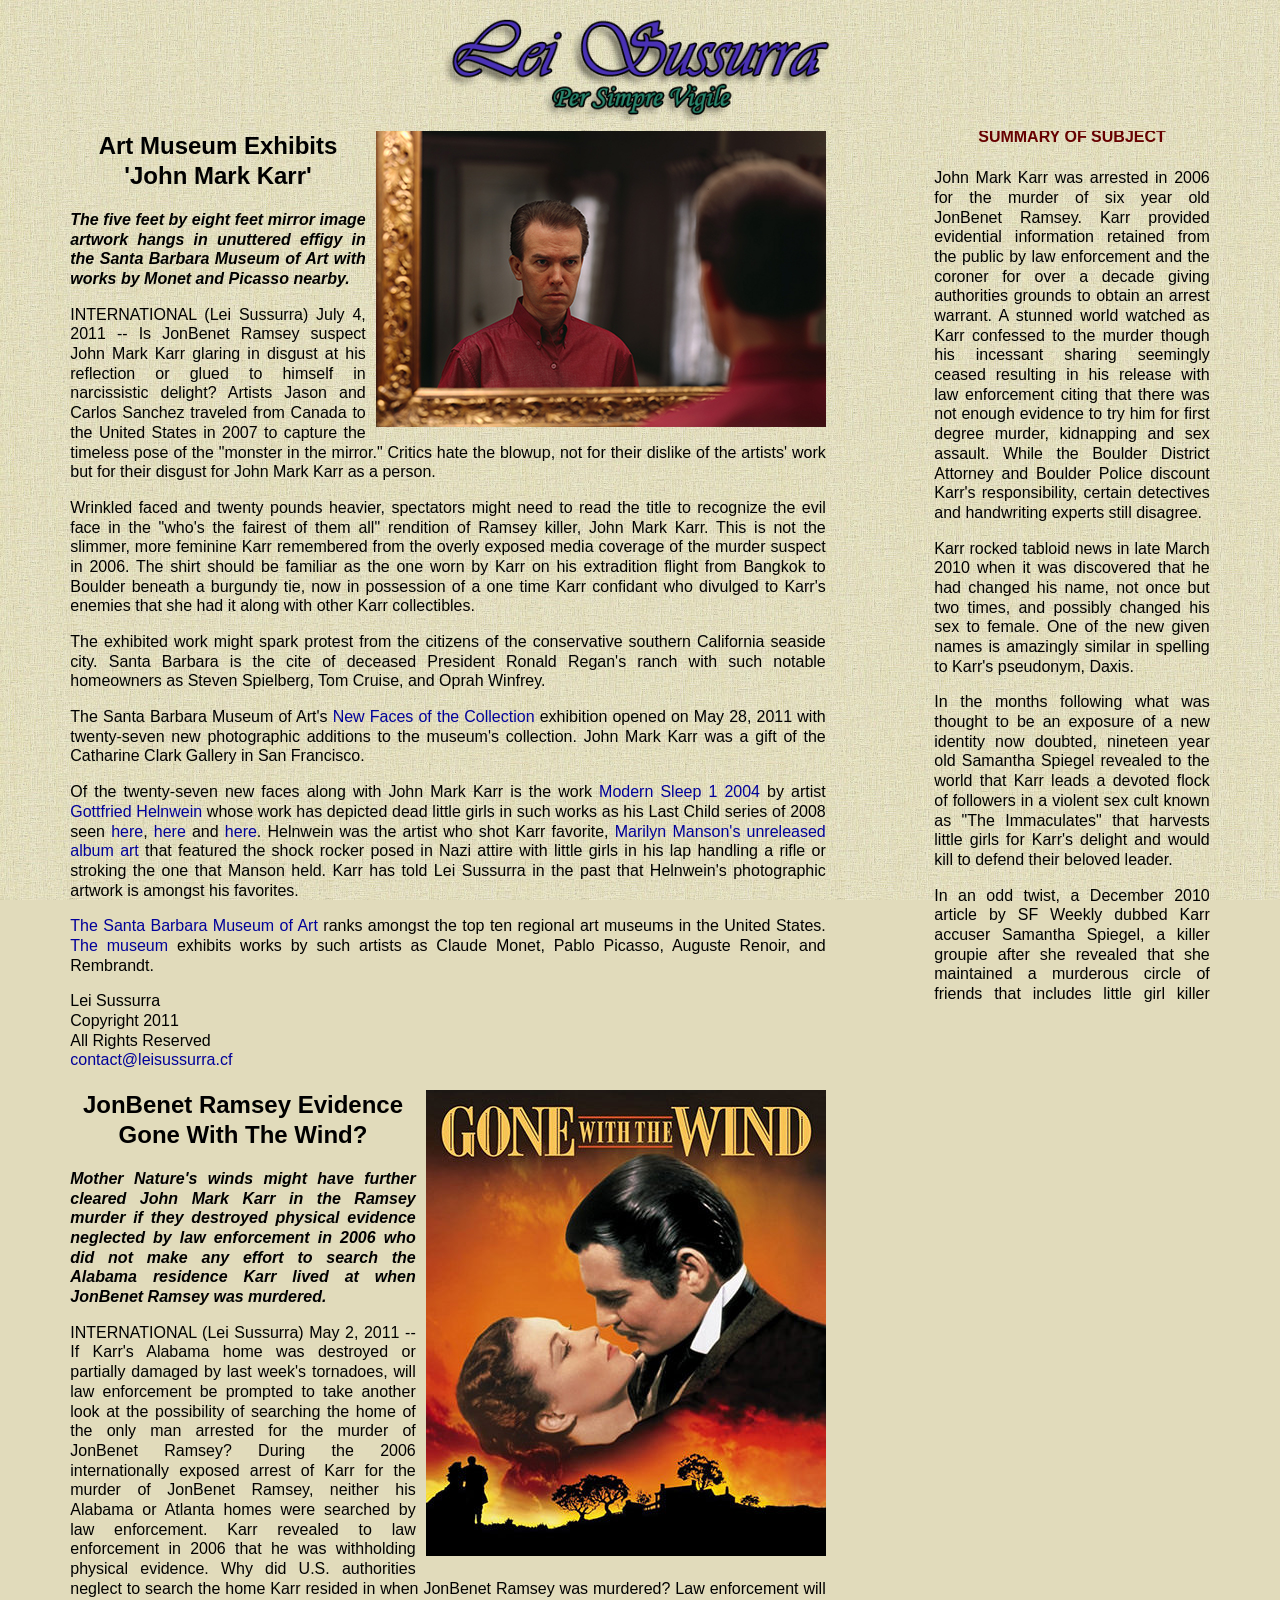
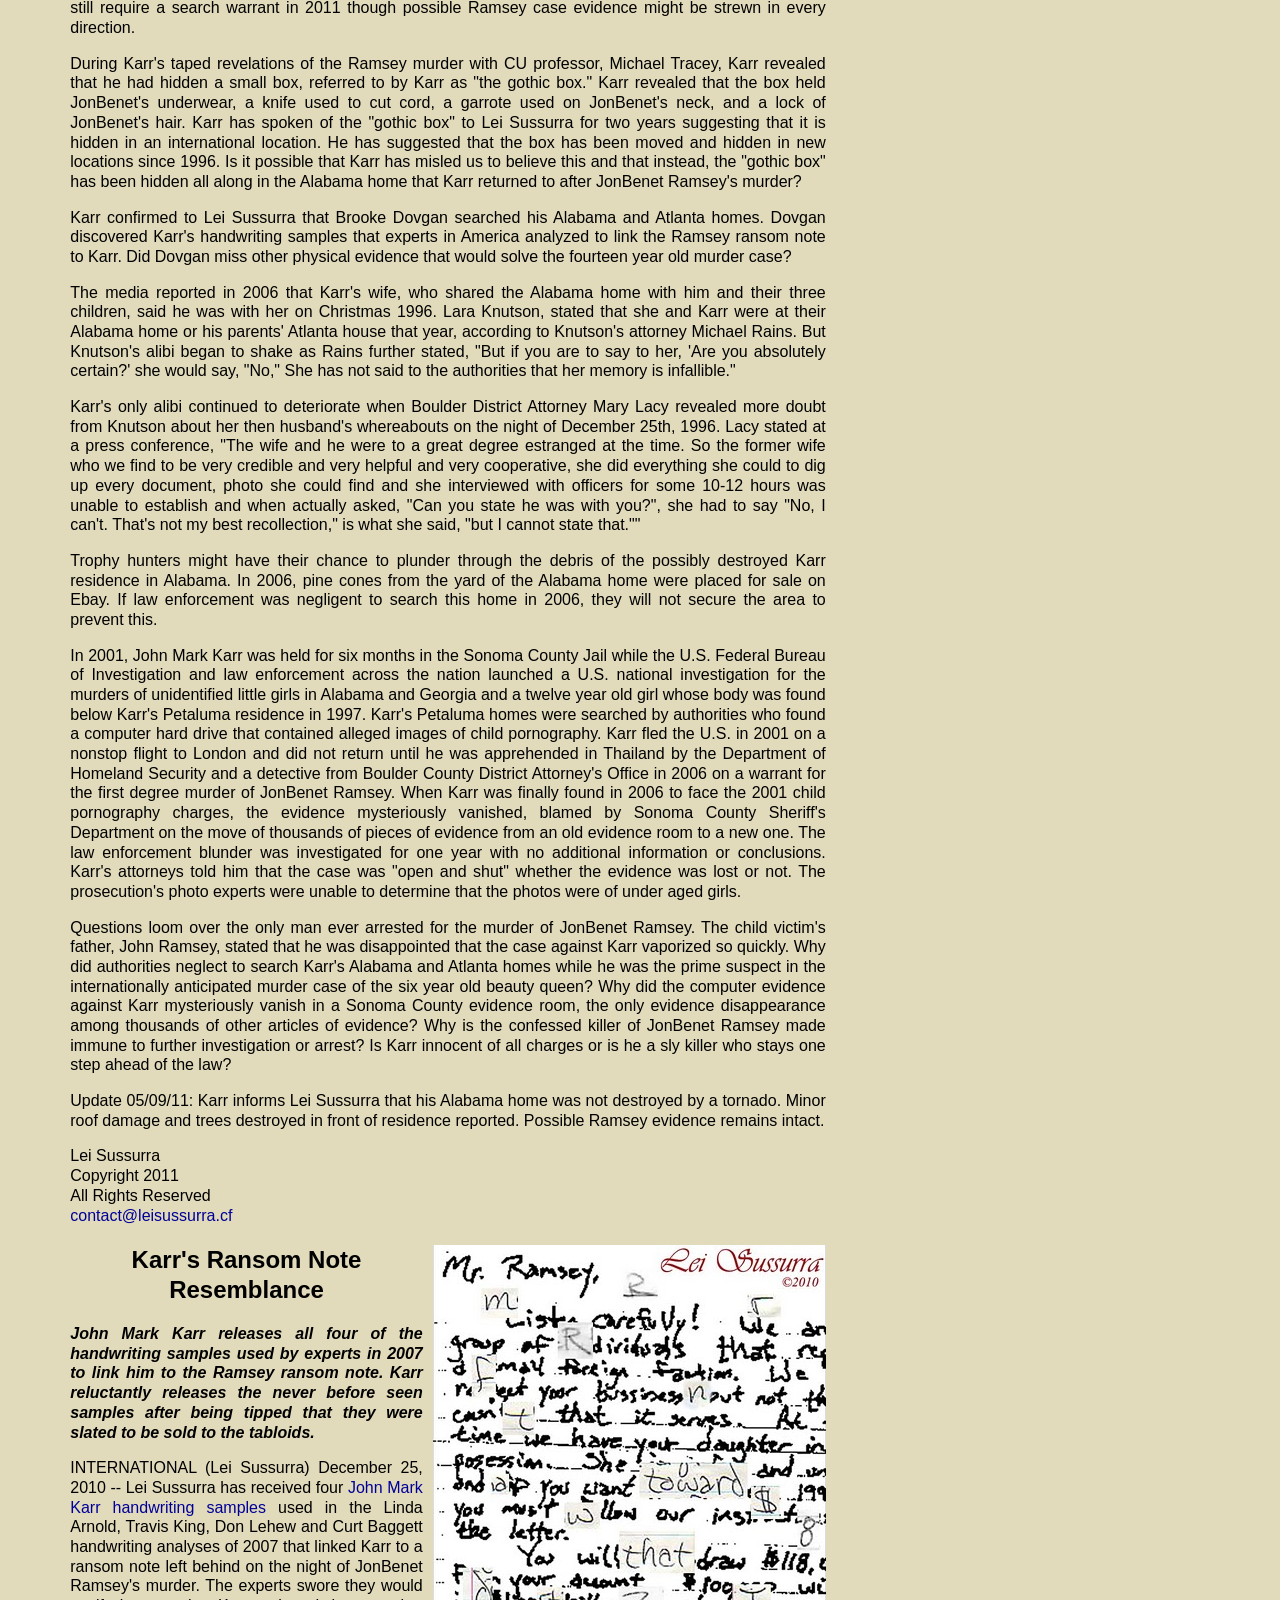
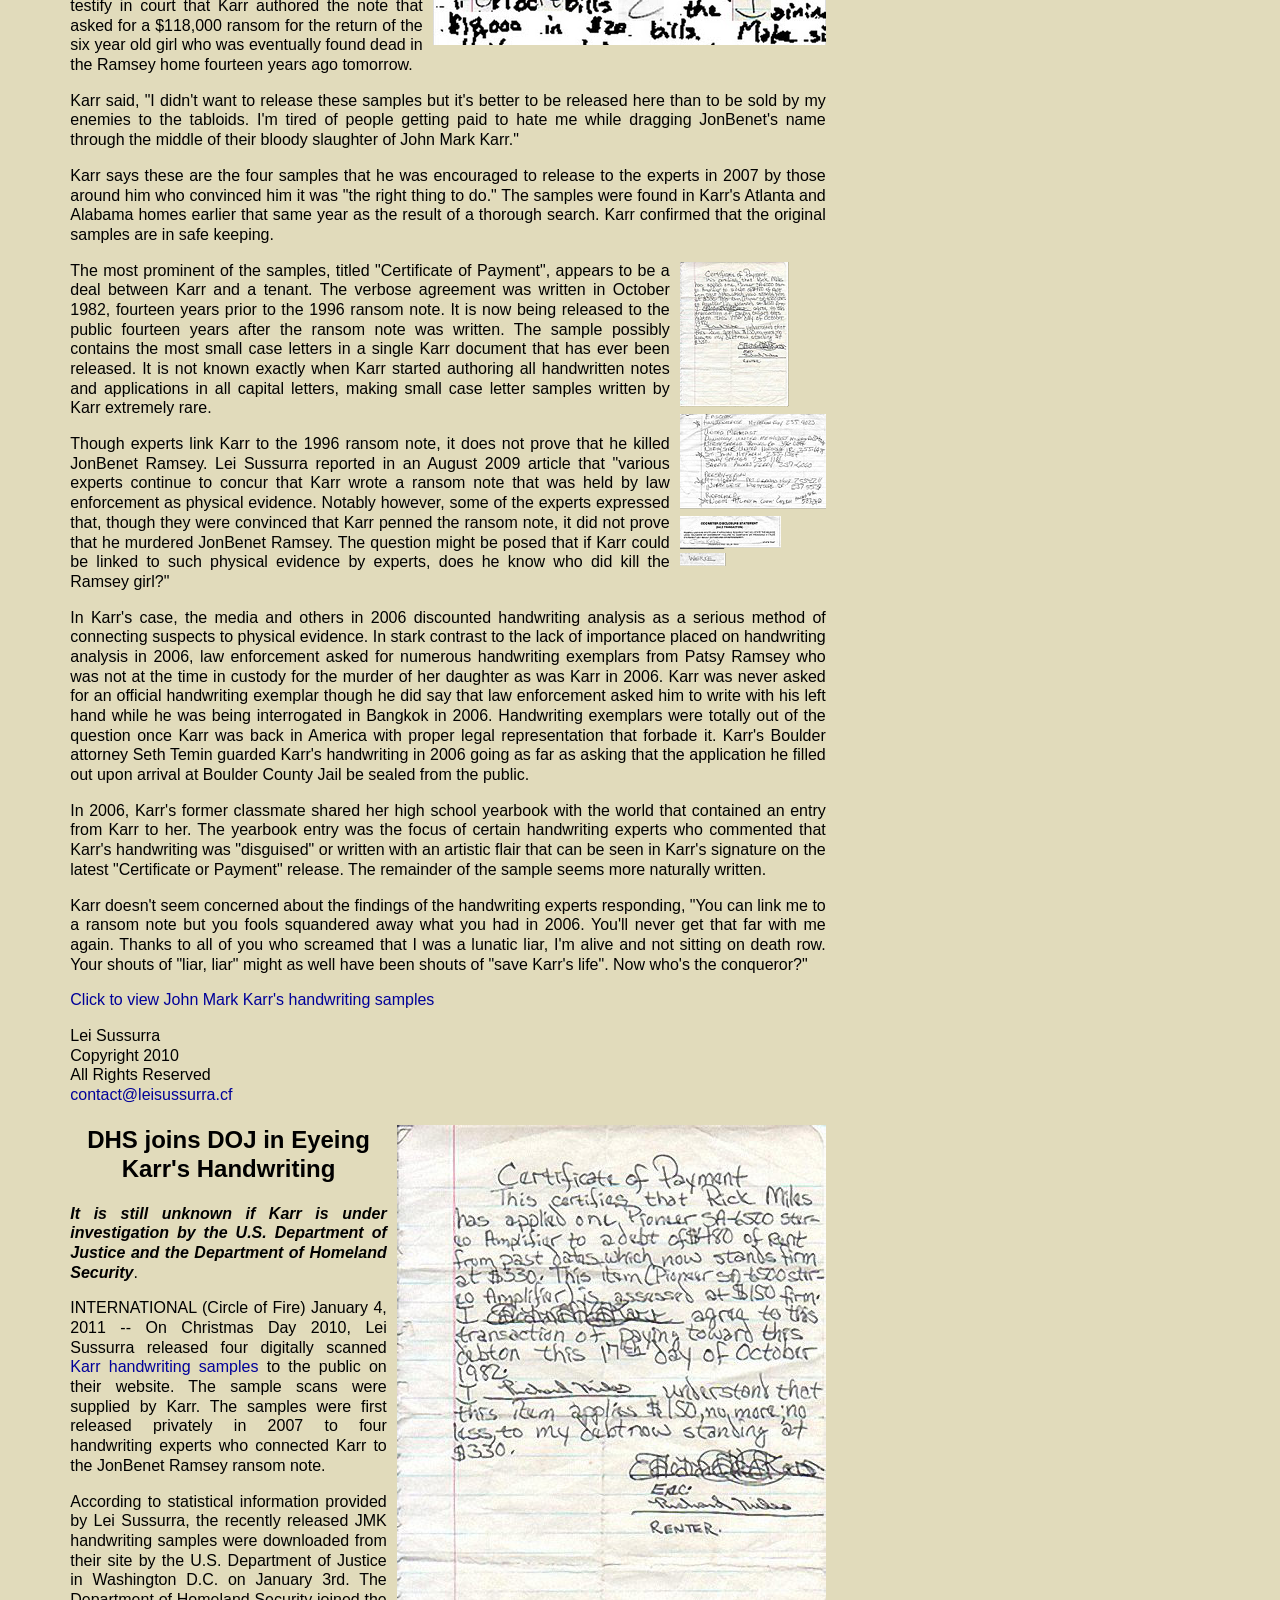
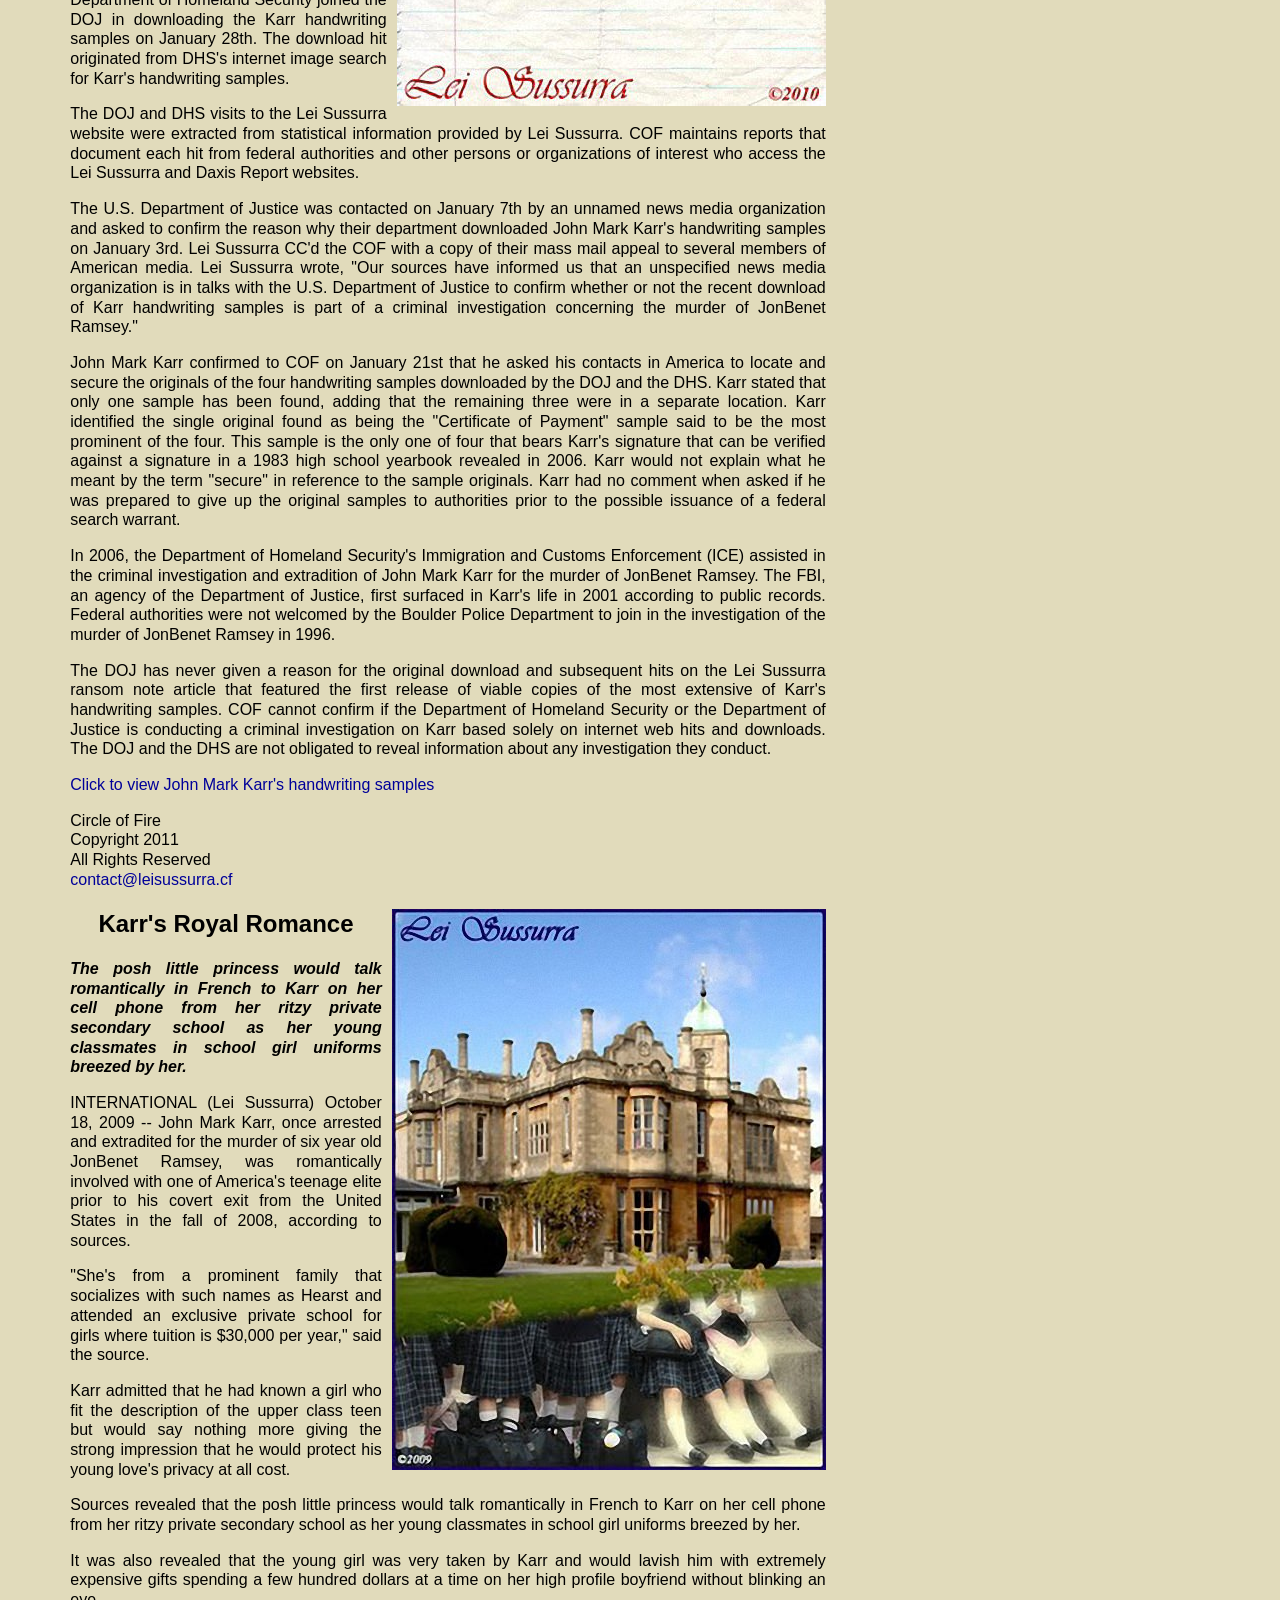
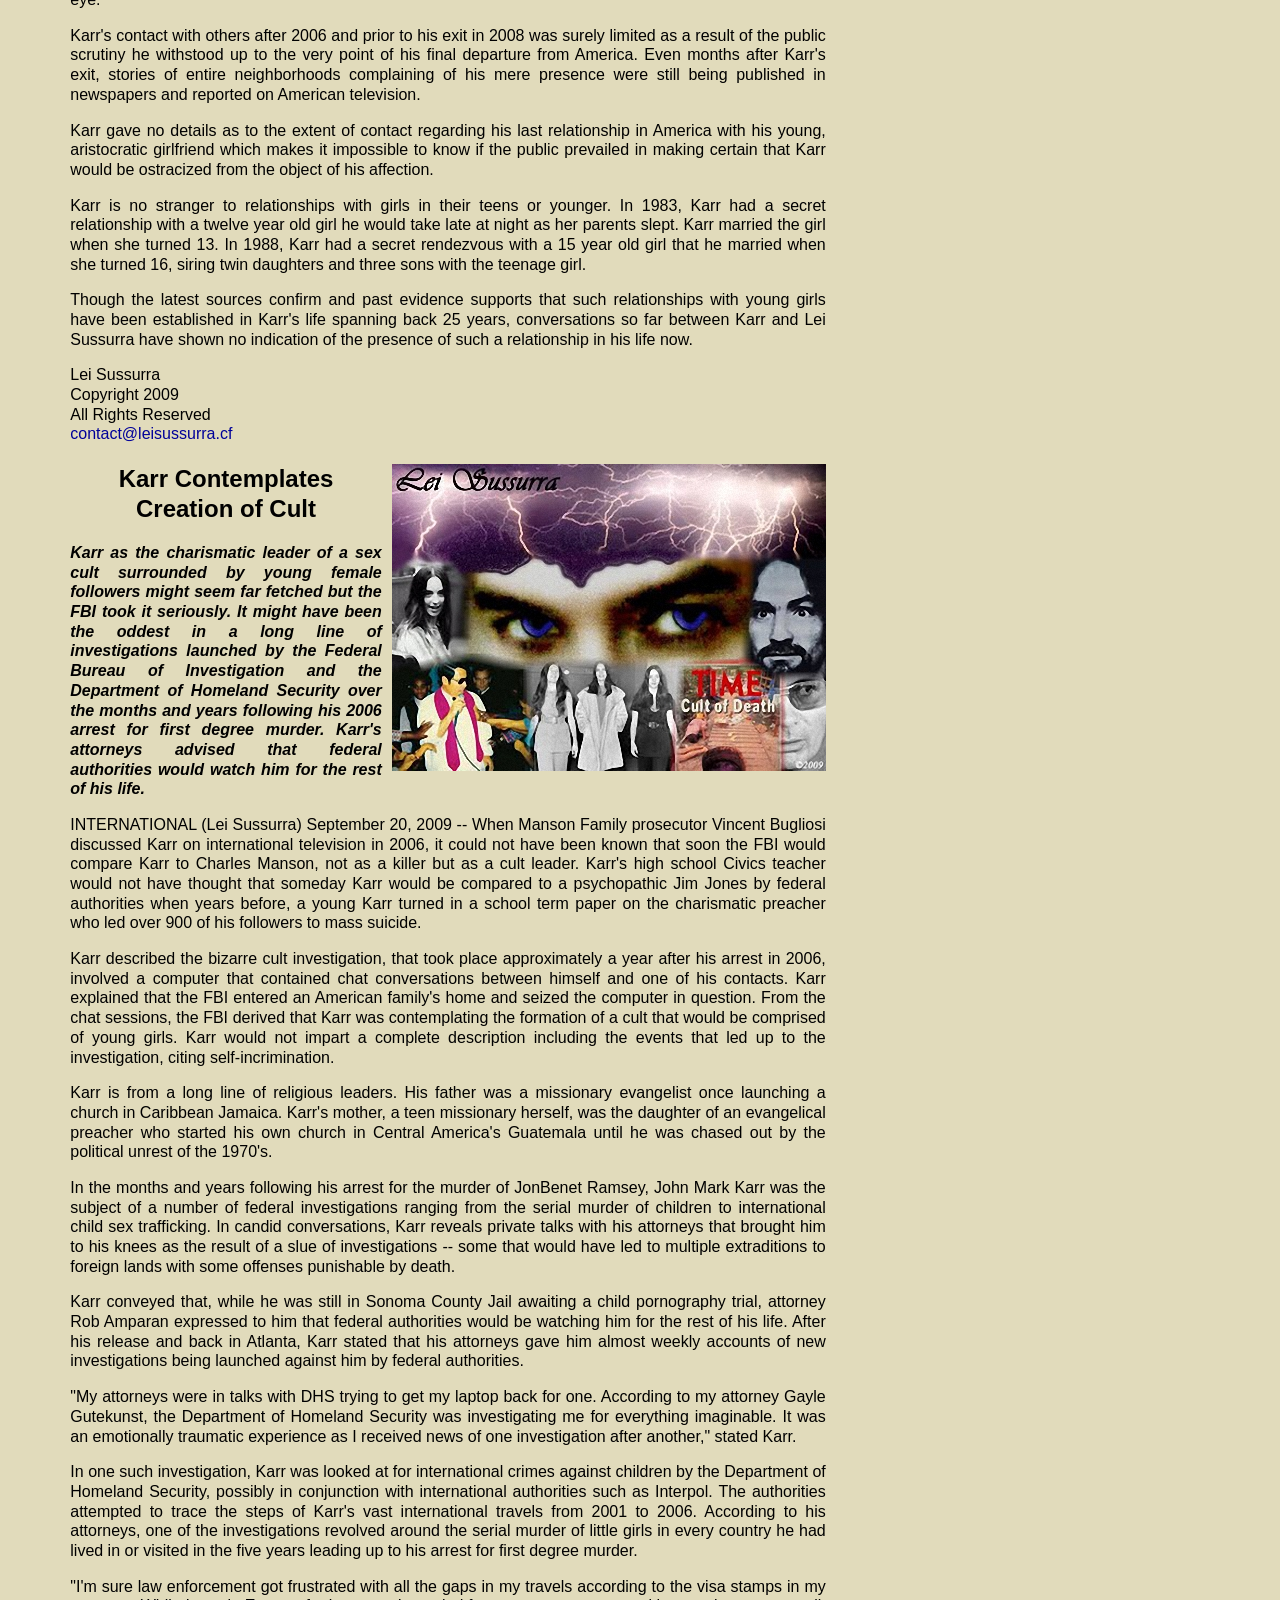
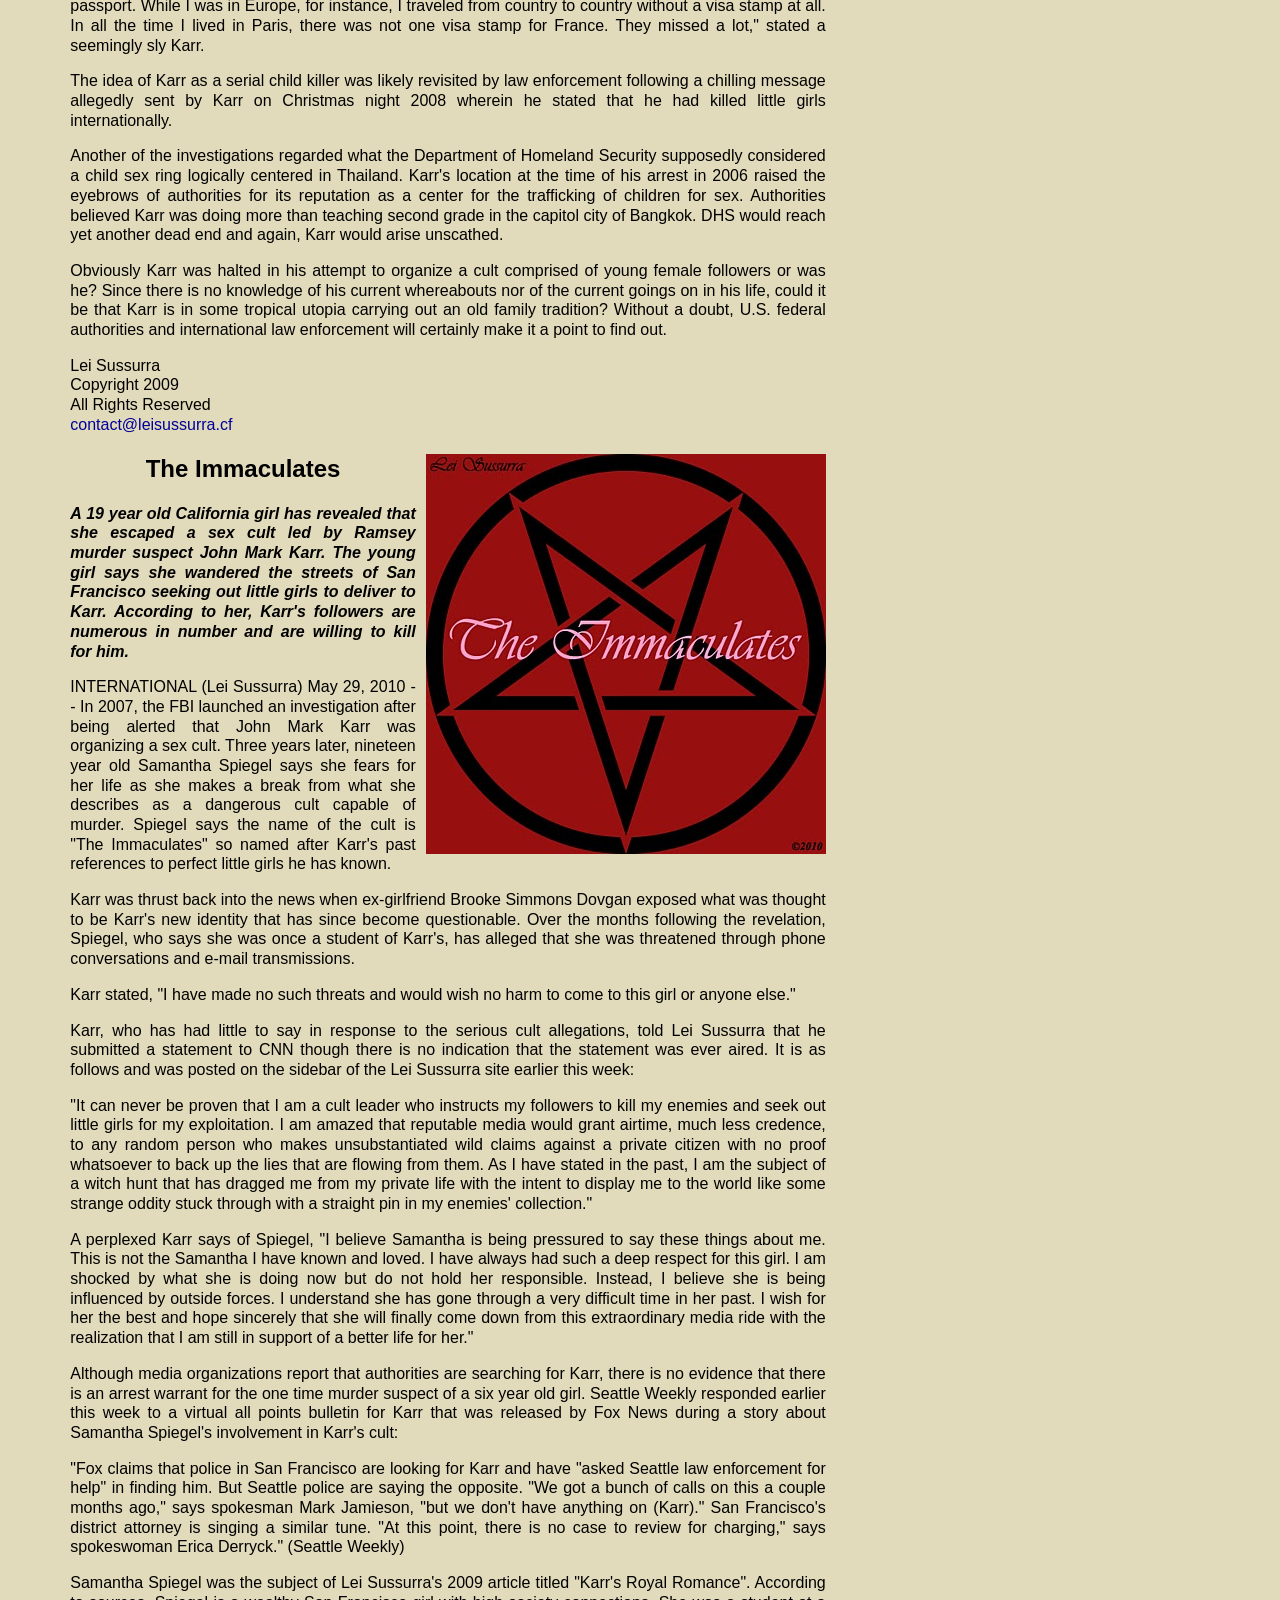
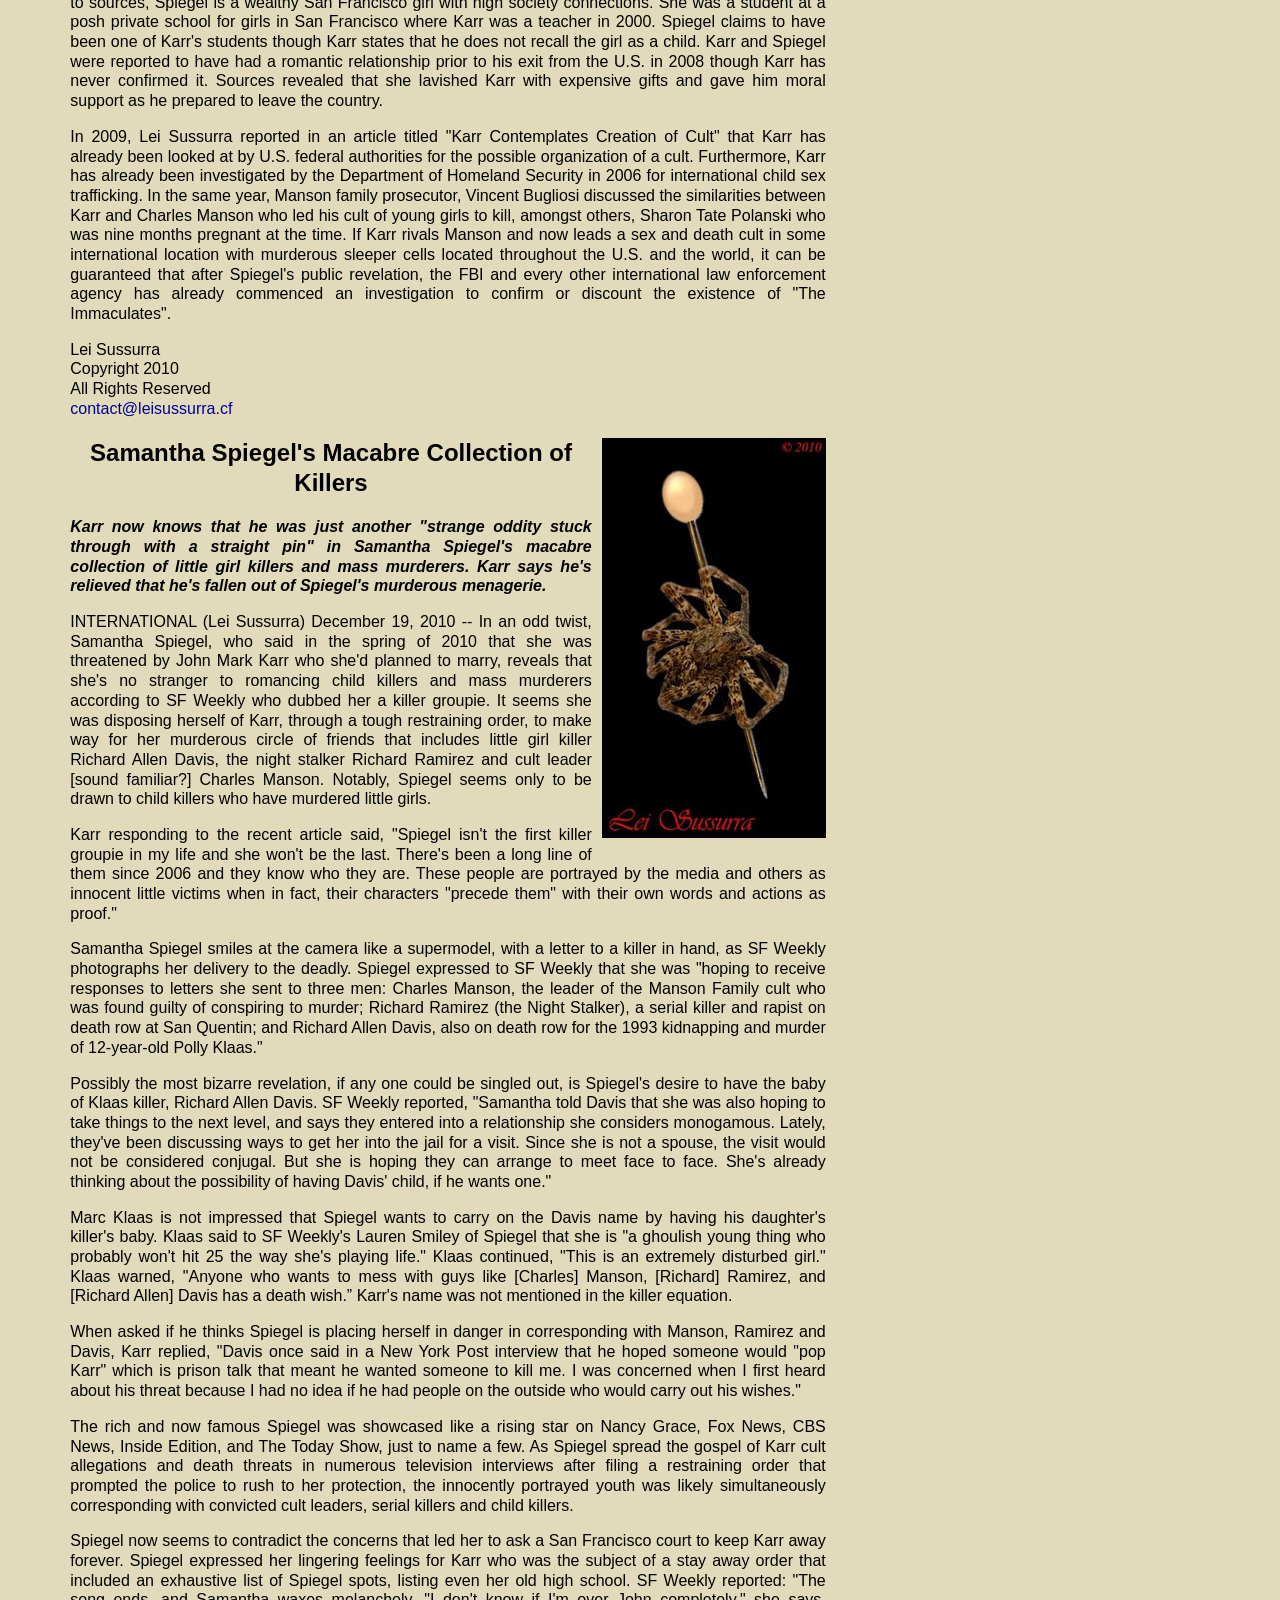
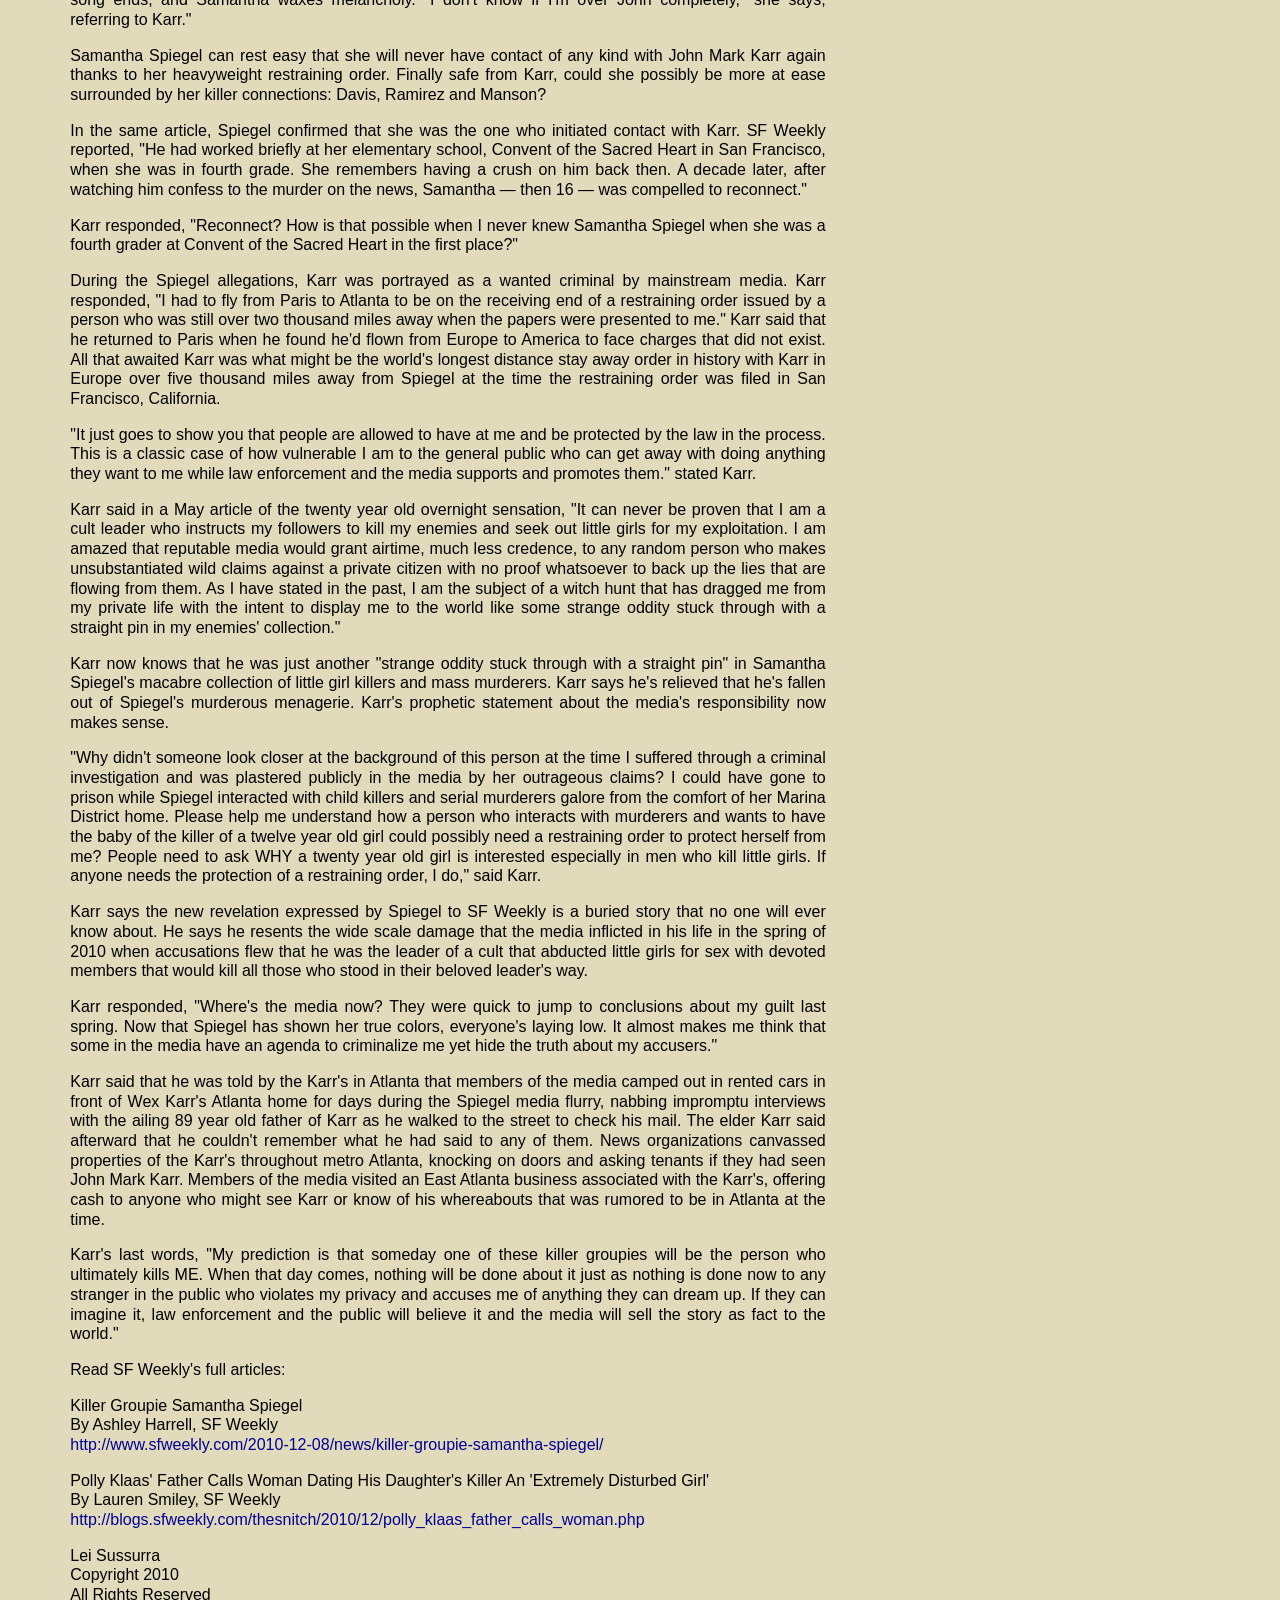
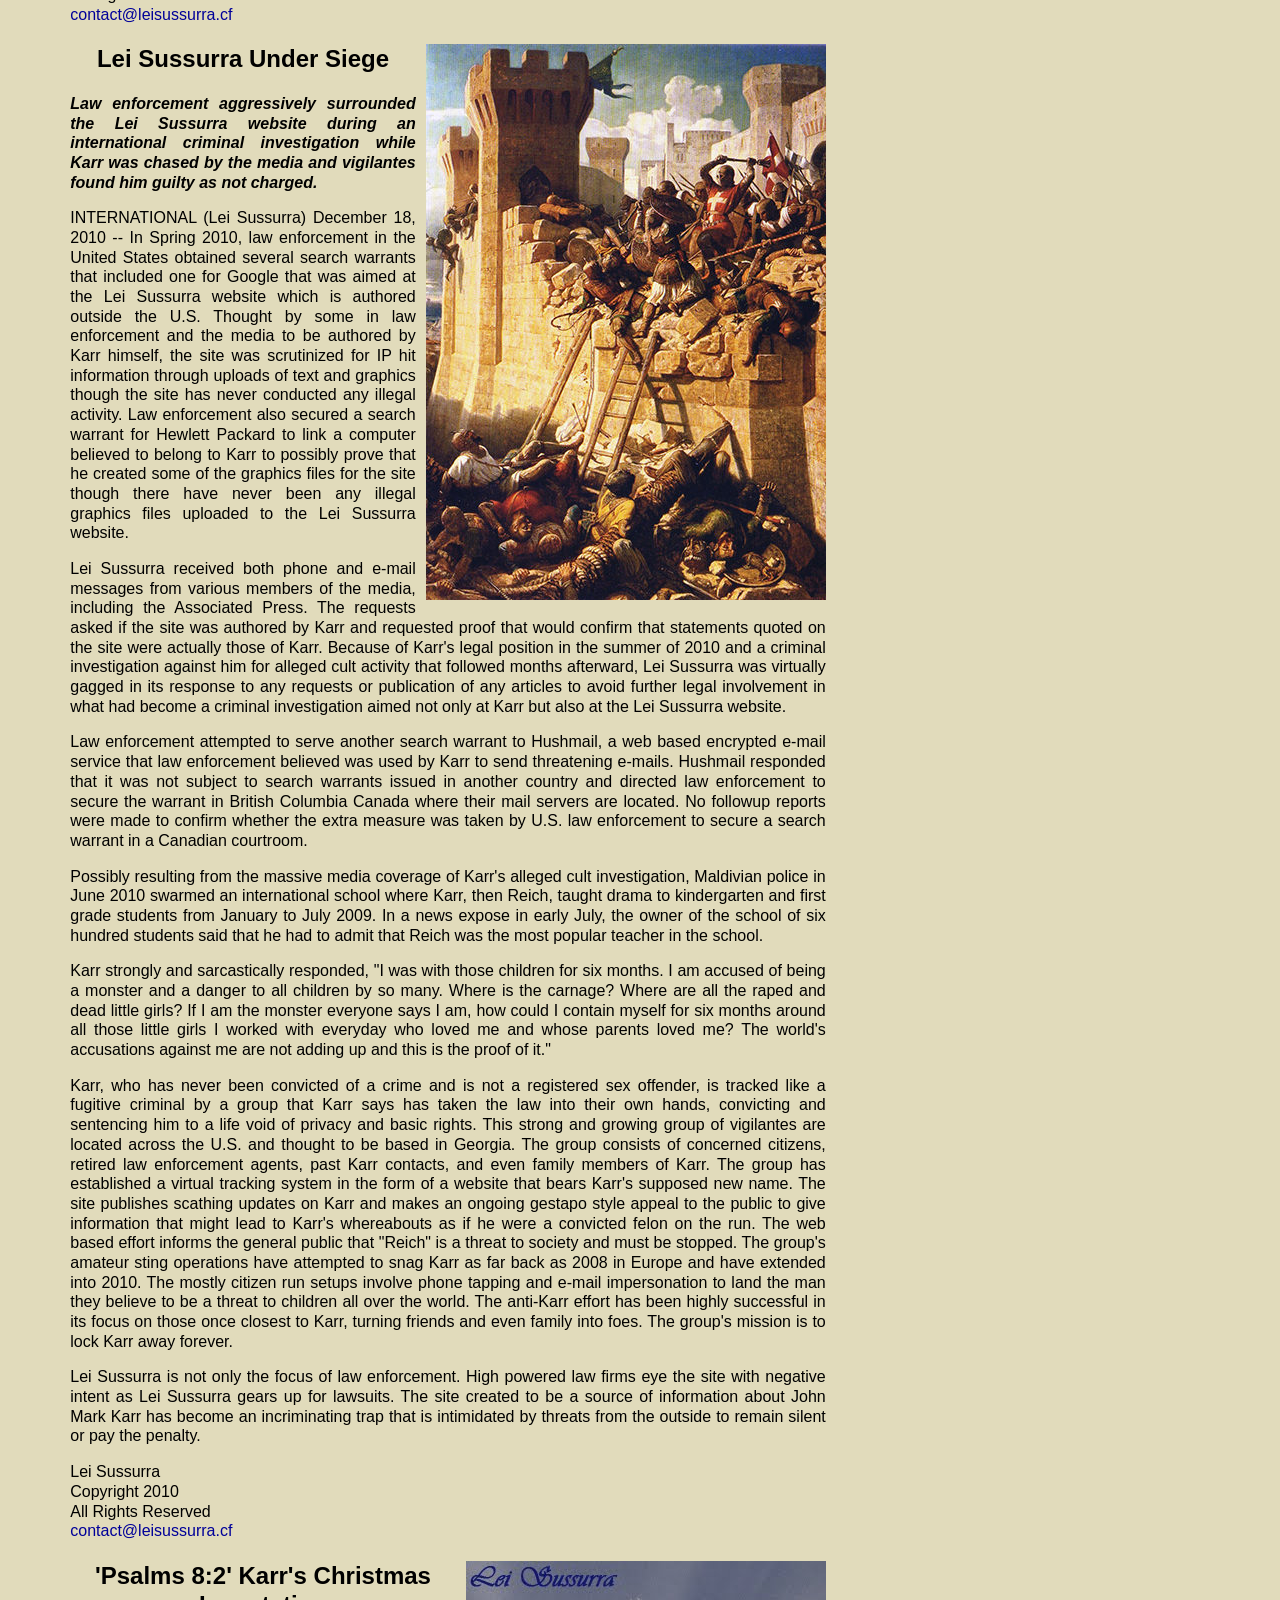
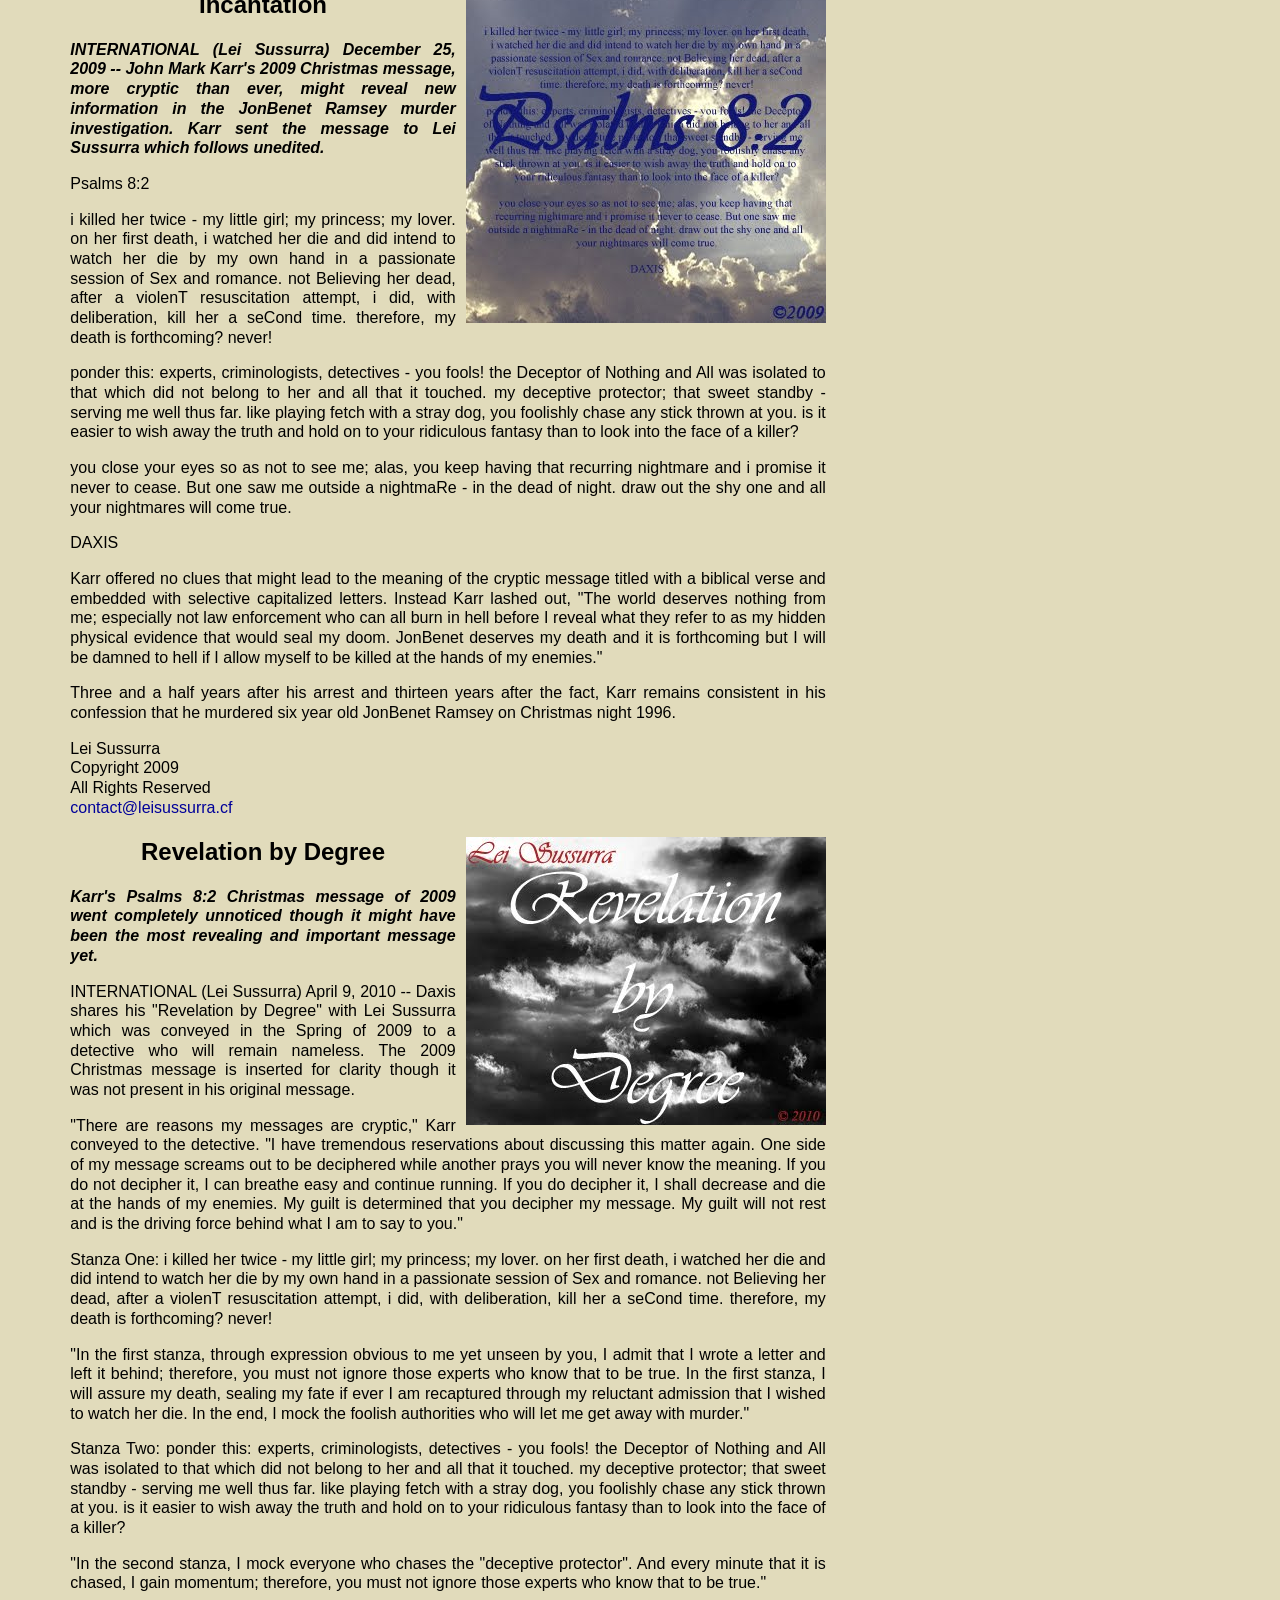
==== index.html @ 2956d682 "Update index.html" ====
<!doctype html>
<!--[if lt IE 7]> <html class="ie6 oldie"> <![endif]-->
<!--[if IE 7]> <html class="ie7 oldie"> <![endif]-->
<!--[if IE 8]> <html class="ie8 oldie"> <![endif]-->
<!--[if gt IE 8]><!-->
<html>
<!--<![endif]-->
<head>
<meta charset="utf-8">
<meta name="viewport" content="width=device-width, initial-scale=1">
<meta name="google-site-verification" content="65vNvbZn-ErvRaAUNAXFE_eKcF3d6fT0EYTlGnbZEUw">
<title>Lei Sussurra</title>
<meta name="Author" content="Lei Sussurra">
<meta name="Keywords" content="John Mark Karr,JonBenet Ramsey,murder suspect,child killer,John Mark Karr 2015">
<meta name="Description" content="John Mark Karr was arrested in 2006 for the murder of six year old JonBenet Ramsey. Karr provided evidential information retained from the public by the authorities for over a decade.">
<link rel="shortcut icon" href="images/ls.ico">
<meta property="og:title" content="Lei Sussurra">
<meta property="og:url" content="http://www.leisussurra.cf">
<meta property="og:image" content="http://www.leisussurra.cf/images/lsfbpre.png">
<meta property="og:description" content="John Mark Karr was arrested in 2006 for the murder of six year old JonBenet Ramsey. Karr provided evidential information retained from the public by the authorities for over a decade.">
<link href="boilerplate.css" rel="stylesheet" type="text/css">
<link href="layout.css" rel="stylesheet" type="text/css">
<style type="text/css">
body {
background-color: #e1dbbb;
background-image: url(images/rough_canvas.jpg);
background-repeat: repeat;
background-attachment: fixed;
}

#sidebar, #articles {
-ms-overflow-style: none; /* Internet Explorer 10+ */
scrollbar-width: none; /* Firefox */
}

::-webkit-scrollbar {
display: none; /* Safari and Chrome */
}

a:link {
color: #009;
text-decoration: none;
}
a:visited {
text-decoration: none;
}
a:hover {
text-decoration: none;
}
a:active {
text-decoration: none;
}

</style>

<script src="respond.min.js"></script>

<script>window.scrollTo(0, 1000);</script>

</head>

<body>
<div class="gridContainer clearfix">
<div class="fixed-nav-bar"><img src="images/Logo.png" alt="LEI SUSSURRA" id="logo"></div>
<div id="articles">

<h2 align="center"><img class="img-articles gotoarticle" id="jmkmuseum" src="images/KarrJonBenetRamseySantaBarbaraMuseum.jpg" alt="JMK Museum">Art Museum Exhibits<br>'John Mark Karr'</h2>
<p><strong><em>The five feet by eight feet mirror image artwork hangs in unuttered effigy in the Santa Barbara Museum of Art with works by Monet and Picasso nearby.</em></strong></p>
<p>INTERNATIONAL (Lei Sussurra) July 4, 2011 -- Is JonBenet Ramsey suspect John Mark Karr glaring in disgust at his reflection or glued to himself in narcissistic delight? Artists Jason and Carlos Sanchez traveled from Canada to the United States in 2007 to capture the timeless pose of the &quot;monster in the mirror.&quot; Critics hate the blowup, not for their dislike of the artists' work but for their disgust for John Mark Karr as a person.</p>
<p>Wrinkled faced and twenty pounds heavier, spectators might need to read the title to recognize the evil face in the &quot;who's the fairest of them all&quot; rendition of Ramsey killer, John Mark Karr. This is not the slimmer, more feminine Karr remembered from the overly exposed media coverage of the murder suspect in 2006. The shirt should be familiar as the one worn by Karr on his extradition flight from Bangkok to Boulder beneath a burgundy tie, now in possession of a one time Karr confidant who divulged to Karr's enemies that she had it along with other Karr collectibles.</p>
<p>The exhibited work might spark protest from the citizens of the conservative southern California seaside city. Santa Barbara is the cite of deceased President Ronald Regan's ranch with such notable homeowners as Steven Spielberg, Tom Cruise, and Oprah Winfrey.</p>
<p>The Santa Barbara Museum of Art's <a href="http://blog.sbma.net/2011/05/exhibition-preview-new-faces-of-the-collection" target="_blank">New Faces of the Collection</a> exhibition opened on May 28, 2011 with twenty-seven new photographic additions to the museum's collection. John Mark Karr was a gift of the Catharine Clark Gallery in San Francisco.</p>
<p>Of the twenty-seven new faces along with John Mark Karr is the work <a href="http://www.helnwein.com/werke/photo/bild_3145.html" target="_blank">Modern Sleep 1 2004</a> by artist <a href="http://www.helnwein.com" target="_blank">Gottfried Helnwein</a> whose work has depicted dead little girls in such works as his Last Child series of 2008 seen <a href="http://www.helnwein.com/werke/photo/bild_3148.html" target="_blank">here</a>, <a href="http://www.helnwein.com/werke/photo/bild_3160.html" target="_blank">here</a> and <a href="http://www.helnwein.com/werke/photo/bild_3151.html" target="_blank">here</a>. Helnwein was the artist who shot Karr favorite, <a href="http://www.helnwein.com/press/english_press/article_1167-Marilyn-Manson-Marilyn-Manson;jsessionid=EF0658D858FA41FBB8F2D9FB8C9F1427" target="_blank">Marilyn Manson's unreleased album art</a> that featured the shock rocker posed in Nazi attire with little girls in his lap handling a rifle or stroking the one that Manson held. Karr has told Lei Sussurra in the past that Helnwein's photographic artwork is amongst his favorites.</p>
<p><a href="https://secure.wikimedia.org/wikipedia/en/wiki/Santa_Barbara_Museum_of_Art" target="_blank">The Santa Barbara Museum of Art</a> ranks amongst the top ten regional art museums in the United States. <a href="http://www.sbmuseart.org/collection/index.web" target="_blank">The museum</a> exhibits works by such artists as Claude Monet, Pablo Picasso, Auguste Renoir, and Rembrandt.</p>
<p>Lei Sussurra<br>
Copyright 2011<br>
All Rights Reserved<br>
<a href="mailto:contact@leisussurra.cf">contact@leisussurra.cf</a></p>

<h2 align="center"><img id="gonewithwind" class="img-articles gotoarticle" src="images/gonewind.jpg" alt="gonewind">JonBenet Ramsey Evidence Gone With The Wind?</h2>
<p><strong><em>Mother Nature's winds might have further cleared John Mark Karr in the Ramsey murder if they destroyed physical evidence neglected by law enforcement in 2006 who did not make any effort to search the Alabama residence Karr lived at when JonBenet Ramsey was murdered.</em></strong></p>
<p>INTERNATIONAL (Lei Sussurra) May 2, 2011 -- If Karr's Alabama home was destroyed or partially damaged by last week's tornadoes, will law enforcement be prompted to take another look at the possibility of searching the home of the only man arrested for the murder of JonBenet Ramsey? During the 2006 internationally exposed arrest of Karr for the murder of JonBenet Ramsey, neither his Alabama or Atlanta homes were searched by law enforcement. Karr revealed to law enforcement in 2006 that he was withholding physical evidence. Why did U.S. authorities neglect to search the home Karr resided in when JonBenet Ramsey was murdered? Law enforcement will still require a search warrant in 2011 though possible Ramsey case evidence might be strewn in every direction.</p>
<p>During Karr's taped revelations of the Ramsey murder with CU professor, Michael Tracey, Karr revealed that he had hidden a small box, referred to by Karr as &quot;the gothic box.&quot; Karr revealed that the box held JonBenet's underwear, a knife used to cut cord, a garrote used on JonBenet's neck, and a lock of JonBenet's hair. Karr has spoken of the &quot;gothic box&quot; to Lei Sussurra for two years suggesting that it is hidden in an international location. He has suggested that the box has been moved and hidden in new locations since 1996. Is it possible that Karr has misled us to believe this and that instead, the &quot;gothic box&quot; has been hidden all along in the Alabama home that Karr returned to after JonBenet Ramsey's murder?</p>
<p>Karr confirmed to Lei Sussurra that Brooke Dovgan searched his Alabama and Atlanta homes. Dovgan discovered Karr's handwriting samples that experts in America analyzed to link the Ramsey ransom note to Karr. Did Dovgan miss other physical evidence that would solve the fourteen year old murder case?</p>
<p>The media reported in 2006 that Karr's wife, who shared the Alabama home with him and their three children, said he was with her on Christmas 1996. Lara Knutson, stated that she and Karr were at their Alabama home or his parents' Atlanta house that year, according to Knutson's attorney Michael Rains. But Knutson's alibi began to shake as Rains further stated, &quot;But if you are to say to her, 'Are you absolutely certain?' she would say, &quot;No,&quot; She has not said to the authorities that her memory is infallible.&quot;</p>
<p>Karr's only alibi continued to deteriorate when Boulder District Attorney Mary Lacy revealed more doubt from Knutson about her then husband's whereabouts on the night of December 25th, 1996. Lacy stated at a press conference, &quot;The wife and he were to a great degree estranged at the time. So the former wife who we find to be very credible and very helpful and very cooperative, she did everything she could to dig up every document, photo she could find and she interviewed with officers for some 10-12 hours was unable to establish and when actually asked, &quot;Can you state he was with you?&quot;, she had to say &quot;No, I can't. That's not my best recollection,&quot; is what she said, &quot;but I cannot state that.&quot;&quot;</p>
<p>Trophy hunters might have their chance to plunder through the debris of the possibly destroyed Karr residence in Alabama. In 2006, pine cones from the yard of the Alabama home were placed for sale on Ebay. If law enforcement was negligent to search this home in 2006, they will not secure the area to prevent this.</p>
<p>In 2001, John Mark Karr was held for six months in the Sonoma County Jail while the U.S. Federal Bureau of Investigation and law enforcement across the nation launched a U.S. national investigation for the murders of unidentified little girls in Alabama and Georgia and a twelve year old girl whose body was found below Karr's Petaluma residence in 1997. Karr's Petaluma homes were searched by authorities who found a computer hard drive that contained alleged images of child pornography. Karr fled the U.S. in 2001 on a nonstop flight to London and did not return until he was apprehended in Thailand by the Department of Homeland Security and a detective from Boulder County District Attorney's Office in 2006 on a warrant for the first degree murder of JonBenet Ramsey. When Karr was finally found in 2006 to face the 2001 child pornography charges, the evidence mysteriously vanished, blamed by Sonoma County Sheriff's Department on the move of thousands of pieces of evidence from an old evidence room to a new one. The law enforcement blunder was investigated for one year with no additional information or conclusions. Karr's attorneys told him that the case was &quot;open and shut&quot; whether the evidence was lost or not. The prosecution's photo experts were unable to determine that the photos were of under aged girls.</p>
<p>Questions loom over the only man ever arrested for the murder of JonBenet Ramsey. The child victim's father, John Ramsey, stated that he was disappointed that the case against Karr vaporized so quickly. Why did authorities neglect to search Karr's Alabama and Atlanta homes while he was the prime suspect in the internationally anticipated murder case of the six year old beauty queen? Why did the computer evidence against Karr mysteriously vanish in a Sonoma County evidence room, the only evidence disappearance among thousands of other articles of evidence? Why is the confessed killer of JonBenet Ramsey made immune to further investigation or arrest? Is Karr innocent of all charges or is he a sly killer who stays one step ahead of the law?</p>
<p>Update 05/09/11: Karr informs Lei Sussurra that his Alabama home was not destroyed by a tornado. Minor roof damage and trees destroyed in front of residence reported. Possible Ramsey evidence remains intact.</p>
<p>Lei Sussurra<br>
Copyright 2011<br>
All Rights Reserved<br>
<a href="mailto:contact@leisussurra.cf">contact@leisussurra.cf</a></p>

<h2 align="center"><a href="karrwriting.html"><img id="ransomnoteresemblance" class="img-articles gotoarticle" src="images/KarrHandwritingSamplesJonBenetRamseyRansomNote.jpg" alt=""></a>Karr's Ransom Note Resemblance</h2>
<p><strong><em>John Mark Karr releases all four of the handwriting samples used by experts in 2007 to link him to the Ramsey ransom note. Karr reluctantly releases the never before seen samples after being tipped that they were slated to be sold to the tabloids.</em></strong></p>
<p>INTERNATIONAL (Lei Sussurra) December 25, 2010 -- Lei Sussurra has received four <a href="karrwriting.html">John Mark Karr handwriting samples</a> used in the Linda Arnold, Travis King, Don Lehew and Curt Baggett handwriting analyses of 2007 that linked Karr to a ransom note left behind on the night of JonBenet Ramsey's murder. The experts swore they would testify in court that Karr authored the note that asked for a $118,000 ransom for the return of the six year old girl who was eventually found dead in the Ramsey home fourteen years ago tomorrow.</p>
<p>Karr said, &quot;I didn't want to release these samples but it's better to be released here than to be sold by my enemies to the tabloids. I'm tired of people getting paid to hate me while dragging JonBenet's name through the middle of their bloody slaughter of John Mark Karr.&quot;</p>
<p>Karr says these are the four samples that he was encouraged to release to the experts in 2007 by those around him who convinced him it was &quot;the right thing to do.&quot; The samples were found in Karr's Atlanta and Alabama homes earlier that same year as the result of a thorough search. Karr confirmed that the original samples are in safe keeping.</p>
<a href="karrwriting.html"><img class="img-articles gotoarticle" src="images/KarrHandwritingSamplesJonBenetRamseyRansomNote_002.png" alt="writing" id="samples"></a><p>The most prominent of the samples, titled &quot;Certificate of Payment&quot;, appears to be a deal between Karr and a tenant. The verbose agreement was written in October 1982, fourteen years prior to the 1996 ransom note. It is now being released to the public fourteen years after the ransom note was written. The sample possibly contains the most small case letters in a single Karr document that has ever been released. It is not known exactly when Karr started authoring all handwritten notes and applications in all capital letters, making small case letter samples written by Karr extremely rare.</p>
<p>Though experts link Karr to the 1996 ransom note, it does not prove that he killed JonBenet Ramsey. Lei Sussurra reported in an August 2009 article that &quot;various experts continue to concur that Karr wrote a ransom note that was held by law enforcement as physical evidence. Notably however, some of the experts expressed that, though they were convinced that Karr penned the ransom note, it did not prove that he murdered JonBenet Ramsey. The question might be posed that if Karr could be linked to such physical evidence by experts, does he know who did kill the Ramsey girl?&quot;</p>
<p>In Karr's case, the media and others in 2006 discounted handwriting analysis as a serious method of connecting suspects to physical evidence. In stark contrast to the lack of importance placed on handwriting analysis in 2006, law enforcement asked for numerous handwriting exemplars from Patsy Ramsey who was not at the time in custody for the murder of her daughter as was Karr in 2006. Karr was never asked for an official handwriting exemplar though he did say that law enforcement asked him to write with his left hand while he was being interrogated in Bangkok in 2006. Handwriting exemplars were totally out of the question once Karr was back in America with proper legal representation that forbade it. Karr's Boulder attorney Seth Temin guarded Karr's handwriting in 2006 going as far as asking that the application he filled out upon arrival at Boulder County Jail be sealed from the public.</p>
<p>In 2006, Karr's former classmate shared her high school yearbook with the world that contained an entry from Karr to her. The yearbook entry was the focus of certain handwriting experts who commented that Karr's handwriting was &quot;disguised&quot; or written with an artistic flair that can be seen in Karr's signature on the latest &quot;Certificate or Payment&quot; release. The remainder of the sample seems more naturally written.</p>
<p>Karr doesn't seem concerned about the findings of the handwriting experts responding, &quot;You can link me to a ransom note but you fools squandered away what you had in 2006. You'll never get that far with me again. Thanks to all of you who screamed that I was a lunatic liar, I'm alive and not sitting on death row. Your shouts of &quot;liar, liar&quot; might as well have been shouts of &quot;save Karr's life&quot;. Now who's the conqueror?&quot; </p>
<a href="karrwriting.html">Click to view John Mark Karr's handwriting samples</a>
<p>Lei Sussurra<br>
Copyright 2010<br>
All Rights Reserved<br>
<a href="mailto:contact@leisussurra.cf">contact@leisussurra.cf</a></p>

<h2 align="center"><a href="karrwriting.html"><img id="dojeyeshandwriting" class="img-articles gotoarticle" src="images/JohnMarkKarrHandwritingSample.jpg" alt="jmksample"></a>DHS joins DOJ in Eyeing Karr's Handwriting </h2>
<p><strong><em>It is still unknown if Karr is under investigation by the U.S. Department of Justice and the Department of Homeland Security</em></strong>.</p>
<p>INTERNATIONAL (Circle of Fire) January 4, 2011 -- On Christmas Day 2010, Lei Sussurra released four digitally scanned <a href="karrwriting.html">Karr handwriting samples</a> to the public on their website. The sample scans were supplied by Karr. The samples were first released privately in 2007 to four handwriting experts who connected Karr to the JonBenet Ramsey ransom note.</p>
<p>According to statistical information provided by Lei Sussurra, the recently released JMK handwriting samples were downloaded from their site by the U.S. Department of Justice in Washington D.C. on January 3rd. The Department of Homeland Security joined the DOJ in downloading the Karr handwriting samples on January 28th. The download hit originated from DHS's internet image search for Karr's handwriting samples.</p>
<p>The DOJ and DHS visits to the Lei Sussurra website were extracted from statistical information provided by Lei Sussurra. COF maintains reports that document each hit from federal authorities and other persons or organizations of interest who access the Lei Sussurra and Daxis Report websites.</p>
<p>The U.S. Department of Justice was contacted on January 7th by an unnamed news media organization and asked to confirm the reason why their department downloaded John Mark Karr's handwriting samples on January 3rd. Lei Sussurra CC'd the COF with a copy of their mass mail appeal to several members of American media. Lei Sussurra wrote, &quot;Our sources have informed us that an unspecified news media organization is in talks with the U.S. Department of Justice to confirm whether or not the recent download of Karr handwriting samples is part of a criminal investigation concerning the murder of JonBenet Ramsey.&quot;</p>
<p>John Mark Karr confirmed to COF on January 21st that he asked his contacts in America to locate and secure the originals of the four handwriting samples downloaded by the DOJ and the DHS. Karr stated that only one sample has been found, adding that the remaining three were in a separate location. Karr identified the single original found as being the &quot;Certificate of Payment&quot; sample said to be the most prominent of the four. This sample is the only one of four that bears Karr's signature that can be verified against a signature in a 1983 high school yearbook revealed in 2006. Karr would not explain what he meant by the term &quot;secure&quot; in reference to the sample originals. Karr had no comment when asked if he was prepared to give up the original samples to authorities prior to the possible issuance of a federal search warrant.</p>
<p>In 2006, the Department of Homeland Security's Immigration and Customs Enforcement (ICE) assisted in the criminal investigation and extradition of John Mark Karr for the murder of JonBenet Ramsey. The FBI, an agency of the Department of Justice, first surfaced in Karr's life in 2001 according to public records. Federal authorities were not welcomed by the Boulder Police Department to join in the investigation of the murder of JonBenet Ramsey in 1996.</p>
<p>The DOJ has never given a reason for the original download and subsequent hits on the Lei Sussurra ransom note article that featured the first release of viable copies of the most extensive of Karr's handwriting samples. COF cannot confirm if the Department of Homeland Security or the Department of Justice is conducting a criminal investigation on Karr based solely on internet web hits and downloads. The DOJ and the DHS are not obligated to reveal information about any investigation they conduct.</p>
<a href="karrwriting.html">Click to view John Mark Karr's handwriting samples</a>
<p>Circle of Fire<br>
Copyright 2011<br>
All Rights Reserved<br>
<a href="mailto:contact@leisussurra.cf">contact@leisussurra.cf</a></p>

<h2 align="center"><img id="karrsroyalromance" class="img-articles gotoarticle" src="images/LeiSussurraSchoolGirlsJohnMarkKarr.jpg" alt="schoolgirls">Karr's Royal Romance</h2>
<p><strong><em>The posh little princess would talk romantically in French to Karr on her cell phone from her ritzy private secondary school as her young classmates in school girl uniforms breezed by her.</em></strong></p>
<p>INTERNATIONAL (Lei Sussurra) October 18, 2009 -- John Mark Karr, once arrested and extradited for the murder of six year old JonBenet Ramsey, was romantically involved with one of America's teenage elite prior to his covert exit from the United States in the fall of 2008, according to sources.</p>
<p>&quot;She's from a prominent family that socializes with such names as Hearst and attended an exclusive private school for girls where tuition is $30,000 per year,&quot; said the source.</p>
<p>Karr admitted that he had known a girl who fit the description of the upper class teen but would say nothing more giving the strong impression that he would protect his young love's privacy at all cost.</p>
<p>Sources revealed that the posh little princess would talk romantically in French to Karr on her cell phone from her ritzy private secondary school as her young classmates in school girl uniforms breezed by her.</p>
<p>It was also revealed that the young girl was very taken by Karr and would lavish him with extremely expensive gifts spending a few hundred dollars at a time on her high profile boyfriend without blinking an eye.</p>
<p>Karr's contact with others after 2006 and prior to his exit in 2008 was surely limited as a result of the public scrutiny he withstood up to the very point of his final departure from America. Even months after Karr's exit, stories of entire neighborhoods complaining of his mere presence were still being published in newspapers and reported on American television.</p>
<p>Karr gave no details as to the extent of contact regarding his last relationship in America with his young, aristocratic girlfriend which makes it impossible to know if the public prevailed in making certain that Karr would be ostracized from the object of his affection.</p>
<p>Karr is no stranger to relationships with girls in their teens or younger. In 1983, Karr had a secret relationship with a twelve year old girl he would take late at night as her parents slept. Karr married the girl when she turned 13. In 1988, Karr had a secret rendezvous with a 15 year old girl that he married when she turned 16, siring twin daughters and three sons with the teenage girl.</p>
<p>Though the latest sources confirm and past evidence supports that such relationships with young girls have been established in Karr's life spanning back 25 years, conversations so far between Karr and Lei Sussurra have shown no indication of the presence of such a relationship in his life now.</p>
<p>Lei Sussurra<br>
Copyright 2009<br>
All Rights Reserved<br>
<a href="mailto:contact@leisussurra.cf">contact@leisussurra.cf</a></p>

<h2 align="center"><img id="karrcult" class="img-articles gotoarticle" src="images/LeiSussurraKarrCultSusanAtkinsJimJones.jpg" alt="cult">Karr Contemplates Creation of Cult</h2>
<p><strong><em>Karr as the charismatic leader of a sex cult surrounded by young female followers might seem far fetched but the FBI took it seriously. It might have been the oddest in a long line of investigations launched by the Federal Bureau of Investigation and the Department of Homeland Security over the months and years following his 2006 arrest for first degree murder. Karr's attorneys advised that federal authorities would watch him for the rest of his life.</em></strong><br>
</p>
<p>INTERNATIONAL (Lei Sussurra) September 20, 2009 -- When Manson Family prosecutor Vincent Bugliosi discussed Karr on international television in 2006, it could not have been known that soon the FBI would compare Karr to Charles Manson, not as a killer but as a cult leader. Karr's high school Civics teacher would not have thought that someday Karr would be compared to a psychopathic Jim Jones by federal authorities when years before, a young Karr turned in a school term paper on the charismatic preacher who led over 900 of his followers to mass suicide.</p>
<p>Karr described the bizarre cult investigation, that took place approximately a year after his arrest in 2006, involved a computer that contained chat conversations between himself and one of his contacts. Karr explained that the FBI entered an American family's home and seized the computer in question. From the chat sessions, the FBI derived that Karr was contemplating the formation of a cult that would be comprised of young girls. Karr would not impart a complete description including the events that led up to the investigation, citing self-incrimination.</p>
<p>Karr is from a long line of religious leaders. His father was a missionary evangelist once launching a church in Caribbean Jamaica. Karr's mother, a teen missionary herself, was the daughter of an evangelical preacher who started his own church in Central America's Guatemala until he was chased out by the political unrest of the 1970's.</p>
<p>In the months and years following his arrest for the murder of JonBenet Ramsey, John Mark Karr was the subject of a number of federal investigations ranging from the serial murder of children to international child sex trafficking. In candid conversations, Karr reveals private talks with his attorneys that brought him to his knees as the result of a slue of investigations -- some that would have led to multiple extraditions to foreign lands with some offenses punishable by death.</p>
<p>Karr conveyed that, while he was still in Sonoma County Jail awaiting a child pornography trial, attorney Rob Amparan expressed to him that federal authorities would be watching him for the rest of his life. After his release and back in Atlanta, Karr stated that his attorneys gave him almost weekly accounts of new investigations being launched against him by federal authorities.</p>
<p>&quot;My attorneys were in talks with DHS trying to get my laptop back for one. According to my attorney Gayle Gutekunst, the Department of Homeland Security was investigating me for everything imaginable. It was an emotionally traumatic experience as I received news of one investigation after another,&quot; stated Karr.</p>
<p>In one such investigation, Karr was looked at for international crimes against children by the Department of Homeland Security, possibly in conjunction with international authorities such as Interpol. The authorities attempted to trace the steps of Karr's vast international travels from 2001 to 2006. According to his attorneys, one of the investigations revolved around the serial murder of little girls in every country he had lived in or visited in the five years leading up to his arrest for first degree murder.</p>
<p>&quot;I'm sure law enforcement got frustrated with all the gaps in my travels according to the visa stamps in my passport. While I was in Europe, for instance, I traveled from country to country without a visa stamp at all. In all the time I lived in Paris, there was not one visa stamp for France. They missed a lot,&quot; stated a seemingly sly Karr.</p>
<p>The idea of Karr as a serial child killer was likely revisited by law enforcement following a chilling message allegedly sent by Karr on Christmas night 2008 wherein he stated that he had killed little girls internationally.</p>
<p>Another of the investigations regarded what the Department of Homeland Security supposedly considered a child sex ring logically centered in Thailand. Karr's location at the time of his arrest in 2006 raised the eyebrows of authorities for its reputation as a center for the trafficking of children for sex. Authorities believed Karr was doing more than teaching second grade in the capitol city of Bangkok. DHS would reach yet another dead end and again, Karr would arise unscathed.</p>
<p>Obviously Karr was halted in his attempt to organize a cult comprised of young female followers or was he? Since there is no knowledge of his current whereabouts nor of the current goings on in his life, could it be that Karr is in some tropical utopia carrying out an old family tradition? Without a doubt, U.S. federal authorities and international law enforcement will certainly make it a point to find out.</p>
<p>Lei Sussurra<br>
Copyright 2009<br>
All Rights Reserved<br>
<a href="mailto:contact@leisussurra.cf">contact@leisussurra.cf</a></p>

<h2 align="center"><img id="immaculates" class="img-articles gotoarticle" src="images/TheImmaculatesCultJohnMarkKarrJonBenetRamsey.jpg" alt="cult">The Immaculates</h2>
<p><strong><em>A 19 year old California girl has revealed that she escaped a sex cult led by Ramsey murder suspect John Mark Karr. The young girl says she wandered the streets of San Francisco seeking out little girls to deliver to Karr. According to her, Karr's followers are numerous in number and are willing to kill for him.</em></strong></p>
<p>INTERNATIONAL (Lei Sussurra) May 29, 2010 -- In 2007, the FBI launched an investigation after being alerted that John Mark Karr was organizing a sex cult. Three years later, nineteen year old Samantha Spiegel says she fears for her life as she makes a break from what she describes as a dangerous cult capable of murder. Spiegel says the name of the cult is &quot;The Immaculates&quot; so named after Karr's past references to perfect little girls he has known.</p>
<p>Karr was thrust back into the news when ex-girlfriend Brooke Simmons Dovgan exposed what was thought to be Karr's new identity that has since become questionable. Over the months following the revelation, Spiegel, who says she was once a student of Karr's, has alleged that she was threatened through phone conversations and e-mail transmissions.</p>
<p>Karr stated, &quot;I have made no such threats and would wish no harm to come to this girl or anyone else.&quot;</p>
<p>Karr, who has had little to say in response to the serious cult allegations, told Lei Sussurra that he submitted a statement to CNN though there is no indication that the statement was ever aired. It is as follows and was posted on the sidebar of the Lei Sussurra site earlier this week:</p>
<p>&quot;It can never be proven that I am a cult leader who instructs my followers to kill my enemies and seek out little girls for my exploitation. I am amazed that reputable media would grant airtime, much less credence, to any random person who makes unsubstantiated wild claims against a private citizen with no proof whatsoever to back up the lies that are flowing from them. As I have stated in the past, I am the subject of a witch hunt that has dragged me from my private life with the intent to display me to the world like some strange oddity stuck through with a straight pin in my enemies' collection.&quot;</p>
<p>A perplexed Karr says of Spiegel, &quot;I believe Samantha is being pressured to say these things about me. This is not the Samantha I have known and loved. I have always had such a deep respect for this girl. I am shocked by what she is doing now but do not hold her responsible. Instead, I believe she is being influenced by outside forces. I understand she has gone through a very difficult time in her past. I wish for her the best and hope sincerely that she will finally come down from this extraordinary media ride with the realization that I am still in support of a better life for her.&quot;</p>
<p>Although media organizations report that authorities are searching for Karr, there is no evidence that there is an arrest warrant for the one time murder suspect of a six year old girl. Seattle Weekly responded earlier this week to a virtual all points bulletin for Karr that was released by Fox News during a story about Samantha Spiegel's involvement in Karr's cult:</p>
<p>&quot;Fox claims that police in San Francisco are looking for Karr and have &quot;asked Seattle law enforcement for help&quot; in finding him. But Seattle police are saying the opposite. &quot;We got a bunch of calls on this a couple months ago,&quot; says spokesman Mark Jamieson, &quot;but we don't have anything on (Karr).&quot; San Francisco's district attorney is singing a similar tune. &quot;At this point, there is no case to review for charging,&quot; says spokeswoman Erica Derryck.&quot; (Seattle Weekly)</p>
<p>Samantha Spiegel was the subject of Lei Sussurra's 2009 article titled &quot;Karr's Royal Romance&quot;. According to sources, Spiegel is a wealthy San Francisco girl with high society connections. She was a student at a posh private school for girls in San Francisco where Karr was a teacher in 2000. Spiegel claims to have been one of Karr's students though Karr states that he does not recall the girl as a child. Karr and Spiegel were reported to have had a romantic relationship prior to his exit from the U.S. in 2008 though Karr has never confirmed it. Sources revealed that she lavished Karr with expensive gifts and gave him moral support as he prepared to leave the country.</p>
<p>In 2009, Lei Sussurra reported in an article titled &quot;Karr Contemplates Creation of Cult&quot; that Karr has already been looked at by U.S. federal authorities for the possible organization of a cult. Furthermore, Karr has already been investigated by the Department of Homeland Security in 2006 for international child sex trafficking. In the same year, Manson family prosecutor, Vincent Bugliosi discussed the similarities between Karr and Charles Manson who led his cult of young girls to kill, amongst others, Sharon Tate Polanski who was nine months pregnant at the time. If Karr rivals Manson and now leads a sex and death cult in some international location with murderous sleeper cells located throughout the U.S. and the world, it can be guaranteed that after Spiegel's public revelation, the FBI and every other international law enforcement agency has already commenced an investigation to confirm or discount the existence of &quot;The Immaculates&quot;.</p>
<p>Lei Sussurra<br>
Copyright 2010<br>
All Rights Reserved<br>
<a href="mailto:contact@leisussurra.cf">contact@leisussurra.cf</a></p>

<h2 align="center"><img id="spiegelcollection" class="img-articles gotoarticle" src="images/SamanthaSpiegelDaxisKarrRichardAllenDavisJonBenetRamsey.jpg" alt="spider">Samantha Spiegel's Macabre Collection of Killers</h2>
<p><strong><em>Karr now knows that he was just another &quot;strange oddity stuck through with a straight pin&quot; in Samantha Spiegel's macabre collection of little girl killers and mass murderers. Karr says he's relieved that he's fallen out of Spiegel's murderous menagerie.</em></strong></p>
<p>INTERNATIONAL (Lei Sussurra) December 19, 2010 -- In an odd twist, Samantha Spiegel, who said in the spring of 2010 that she was threatened by John Mark Karr who she'd planned to marry, reveals that she's no stranger to romancing child killers and mass murderers according to SF Weekly who dubbed her a killer groupie. It seems she was disposing herself of Karr, through a tough restraining order, to make way for her murderous circle of friends that includes little girl killer Richard Allen Davis, the night stalker Richard Ramirez and cult leader [sound familiar?] Charles Manson. Notably, Spiegel seems only to be drawn to child killers who have murdered little girls.</p>
<p>Karr responding to the recent article said, &quot;Spiegel isn't the first killer groupie in my life and she won't be the last. There's been a long line of them since 2006 and they know who they are. These people are portrayed by the media and others as innocent little victims when in fact, their characters &quot;precede them&quot; with their own words and actions as proof.&quot;</p>
<p>Samantha Spiegel smiles at the camera like a supermodel, with a letter to a killer in hand, as SF Weekly photographs her delivery to the deadly. Spiegel expressed to SF Weekly that she was &quot;hoping to receive responses to letters she sent to three men: Charles Manson, the leader of the Manson Family cult who was found guilty of conspiring to murder; Richard Ramirez (the Night Stalker), a serial killer and rapist on death row at San Quentin; and Richard Allen Davis, also on death row for the 1993 kidnapping and murder of 12-year-old Polly Klaas.&quot;</p>
<p>Possibly the most bizarre revelation, if any one could be singled out, is Spiegel's desire to have the baby of Klaas killer, Richard Allen Davis. SF Weekly reported, &quot;Samantha told Davis that she was also hoping to take things to the next level, and says they entered into a relationship she considers monogamous. Lately, they've been discussing ways to get her into the jail for a visit. Since she is not a spouse, the visit would not be considered conjugal. But she is hoping they can arrange to meet face to face. She's already thinking about the possibility of having Davis' child, if he wants one.&quot;</p>
<p>Marc Klaas is not impressed that Spiegel wants to carry on the Davis name by having his daughter's killer's baby. Klaas said to SF Weekly's Lauren Smiley of Spiegel that she is &quot;a ghoulish young thing who probably won't hit 25 the way she's playing life.&quot; Klaas continued, &quot;This is an extremely disturbed girl.&quot; Klaas warned, &quot;Anyone who wants to mess with guys like [Charles] Manson, [Richard] Ramirez, and [Richard Allen] Davis has a death wish.” Karr's name was not mentioned in the killer equation.</p>
<p>When asked if he thinks Spiegel is placing herself in danger in corresponding with Manson, Ramirez and Davis, Karr replied, &quot;Davis once said in a New York Post interview that he hoped someone would &quot;pop Karr&quot; which is prison talk that meant he wanted someone to kill me. I was concerned when I first heard about his threat because I had no idea if he had people on the outside who would carry out his wishes.&quot;</p>
<p>The rich and now famous Spiegel was showcased like a rising star on Nancy Grace, Fox News, CBS News, Inside Edition, and The Today Show, just to name a few. As Spiegel spread the gospel of Karr cult allegations and death threats in numerous television interviews after filing a restraining order that prompted the police to rush to her protection, the innocently portrayed youth was likely simultaneously corresponding with convicted cult leaders, serial killers and child killers.</p>
<p>Spiegel now seems to contradict the concerns that led her to ask a San Francisco court to keep Karr away forever. Spiegel expressed her lingering feelings for Karr who was the subject of a stay away order that included an exhaustive list of Spiegel spots, listing even her old high school. SF Weekly reported: &quot;The song ends, and Samantha waxes melancholy. &quot;I don't know if I'm over John completely,&quot; she says, referring to Karr.&quot;</p>
<p>Samantha Spiegel can rest easy that she will never have contact of any kind with John Mark Karr again thanks to her heavyweight restraining order. Finally safe from Karr, could she possibly be more at ease surrounded by her killer connections: Davis, Ramirez and Manson?</p>
<p>In the same article, Spiegel confirmed that she was the one who initiated contact with Karr. SF Weekly reported, &quot;He had worked briefly at her elementary school, Convent of the Sacred Heart in San Francisco, when she was in fourth grade. She remembers having a crush on him back then. A decade later, after watching him confess to the murder on the news, Samantha — then 16 — was compelled to reconnect.&quot;</p>
<p>Karr responded, &quot;Reconnect? How is that possible when I never knew Samantha Spiegel when she was a fourth grader at Convent of the Sacred Heart in the first place?&quot;</p>
<p>During the Spiegel allegations, Karr was portrayed as a wanted criminal by mainstream media. Karr responded, &quot;I had to fly from Paris to Atlanta to be on the receiving end of a restraining order issued by a person who was still over two thousand miles away when the papers were presented to me.&quot; Karr said that he returned to Paris when he found he'd flown from Europe to America to face charges that did not exist. All that awaited Karr was what might be the world's longest distance stay away order in history with Karr in Europe over five thousand miles away from Spiegel at the time the restraining order was filed in San Francisco, California.</p>
<p>&quot;It just goes to show you that people are allowed to have at me and be protected by the law in the process. This is a classic case of how vulnerable I am to the general public who can get away with doing anything they want to me while law enforcement and the media supports and promotes them.&quot; stated Karr.</p>
<p>Karr said in a May article of the twenty year old overnight sensation, &quot;It can never be proven that I am a cult leader who instructs my followers to kill my enemies and seek out little girls for my exploitation. I am amazed that reputable media would grant airtime, much less credence, to any random person who makes unsubstantiated wild claims against a private citizen with no proof whatsoever to back up the lies that are flowing from them. As I have stated in the past, I am the subject of a witch hunt that has dragged me from my private life with the intent to display me to the world like some strange oddity stuck through with a straight pin in my enemies' collection.&quot;</p>
<p>Karr now knows that he was just another &quot;strange oddity stuck through with a straight pin&quot; in Samantha Spiegel's macabre collection of little girl killers and mass murderers. Karr says he's relieved that he's fallen out of Spiegel's murderous menagerie. Karr's prophetic statement about the media's responsibility now makes sense.</p>
<p>&quot;Why didn't someone look closer at the background of this person at the time I suffered through a criminal investigation and was plastered publicly in the media by her outrageous claims? I could have gone to prison while Spiegel interacted with child killers and serial murderers galore from the comfort of her Marina District home. Please help me understand how a person who interacts with murderers and wants to have the baby of the killer of a twelve year old girl could possibly need a restraining order to protect herself from me? People need to ask WHY a twenty year old girl is interested especially in men who kill little girls. If anyone needs the protection of a restraining order, I do,&quot; said Karr.</p>
<p>Karr says the new revelation expressed by Spiegel to SF Weekly is a buried story that no one will ever know about. He says he resents the wide scale damage that the media inflicted in his life in the spring of 2010 when accusations flew that he was the leader of a cult that abducted little girls for sex with devoted members that would kill all those who stood in their beloved leader's way.</p>
<p>Karr responded, &quot;Where's the media now? They were quick to jump to conclusions about my guilt last spring. Now that Spiegel has shown her true colors, everyone's laying low. It almost makes me think that some in the media have an agenda to criminalize me yet hide the truth about my accusers.&quot;</p>
<p>Karr said that he was told by the Karr's in Atlanta that members of the media camped out in rented cars in front of Wex Karr's Atlanta home for days during the Spiegel media flurry, nabbing impromptu interviews with the ailing 89 year old father of Karr as he walked to the street to check his mail. The elder Karr said afterward that he couldn't remember what he had said to any of them. News organizations canvassed properties of the Karr's throughout metro Atlanta, knocking on doors and asking tenants if they had seen John Mark Karr. Members of the media visited an East Atlanta business associated with the Karr's, offering cash to anyone who might see Karr or know of his whereabouts that was rumored to be in Atlanta at the time.</p>
<p>Karr's last words, &quot;My prediction is that someday one of these killer groupies will be the person who ultimately kills ME. When that day comes, nothing will be done about it just as nothing is done now to any stranger in the public who violates my privacy and accuses me of anything they can dream up. If they can imagine it, law enforcement and the public will believe it and the media will sell the story as fact to the world.&quot;</p>
<p>Read SF Weekly's full articles:</p>
<p>Killer Groupie Samantha Spiegel<br>
By Ashley Harrell, SF Weekly<br>
<a href="http://www.sfweekly.com/2010-12-08/news/killer-groupie-samantha-spiegel/">http://www.sfweekly.com/2010-12-08/news/killer-groupie-samantha-spiegel/</a></p>
<p>Polly Klaas' Father Calls Woman Dating His Daughter's Killer An 'Extremely Disturbed Girl'<br>
By Lauren Smiley, SF Weekly<br>
<a href="http://blogs.sfweekly.com/thesnitch/2010/12/polly_klaas_father_calls_woman.php">http://blogs.sfweekly.com/thesnitch/2010/12/polly_klaas_father_calls_woman.php</a></p>
<p>Lei Sussurra<br>
Copyright 2010<br>
All Rights Reserved<br>
<a href="mailto:contact@leisussurra.cf">contact@leisussurra.cf</a></p>

<h2 align="center"><img id="lsundersiege" class="img-articles gotoarticle" src="images/SiegeOfAcre1291.jpg" alt="siege">Lei Sussurra Under Siege</h2>
<p><strong><em>Law enforcement aggressively surrounded the Lei Sussurra website during an international criminal investigation while Karr was chased by the media and vigilantes found him guilty as not charged.</em></strong></p>
<p>INTERNATIONAL (Lei Sussurra) December 18, 2010 -- In Spring 2010, law enforcement in the United States obtained several search warrants that included one for Google that was aimed at the Lei Sussurra website which is authored outside the U.S. Thought by some in law enforcement and the media to be authored by Karr himself, the site was scrutinized for IP hit information through uploads of text and graphics though the site has never conducted any illegal activity. Law enforcement also secured a search warrant for Hewlett Packard to link a computer believed to belong to Karr to possibly prove that he created some of the graphics files for the site though there have never been any illegal graphics files uploaded to the Lei Sussurra website.</p>
<p>Lei Sussurra received both phone and e-mail messages from various members of the media, including the Associated Press. The requests asked if the site was authored by Karr and requested proof that would confirm that statements quoted on the site were actually those of Karr. Because of Karr's legal position in the summer of 2010 and a criminal investigation against him for alleged cult activity that followed months afterward, Lei Sussurra was virtually gagged in its response to any requests or publication of any articles to avoid further legal involvement in what had become a criminal investigation aimed not only at Karr but also at the Lei Sussurra website.</p>
<p>Law enforcement attempted to serve another search warrant to Hushmail, a web based encrypted e-mail service that law enforcement believed was used by Karr to send threatening e-mails. Hushmail responded that it was not subject to search warrants issued in another country and directed law enforcement to secure the warrant in British Columbia Canada where their mail servers are located. No followup reports were made to confirm whether the extra measure was taken by U.S. law enforcement to secure a search warrant in a Canadian courtroom.</p>
<p>Possibly resulting from the massive media coverage of Karr's alleged cult investigation, Maldivian police in June 2010 swarmed an international school where Karr, then Reich, taught drama to kindergarten and first grade students from January to July 2009. In a news expose in early July, the owner of the school of six hundred students said that he had to admit that Reich was the most popular teacher in the school.</p>
<p>Karr strongly and sarcastically responded, &quot;I was with those children for six months. I am accused of being a monster and a danger to all children by so many. Where is the carnage? Where are all the raped and dead little girls? If I am the monster everyone says I am, how could I contain myself for six months around all those little girls I worked with everyday who loved me and whose parents loved me? The world's accusations against me are not adding up and this is the proof of it.&quot;</p>
<p>Karr, who has never been convicted of a crime and is not a registered sex offender, is tracked like a fugitive criminal by a group that Karr says has taken the law into their own hands, convicting and sentencing him to a life void of privacy and basic rights. This strong and growing group of vigilantes are located across the U.S. and thought to be based in Georgia. The group consists of concerned citizens, retired law enforcement agents, past Karr contacts, and even family members of Karr. The group has established a virtual tracking system in the form of a website that bears Karr's supposed new name. The site publishes scathing updates on Karr and makes an ongoing gestapo style appeal to the public to give information that might lead to Karr's whereabouts as if he were a convicted felon on the run. The web based effort informs the general public that &quot;Reich&quot; is a threat to society and must be stopped. The group's amateur sting operations have attempted to snag Karr as far back as 2008 in Europe and have extended into 2010. The mostly citizen run setups involve phone tapping and e-mail impersonation to land the man they believe to be a threat to children all over the world. The anti-Karr effort has been highly successful in its focus on those once closest to Karr, turning friends and even family into foes. The group's mission is to lock Karr away forever.</p>
<p>Lei Sussurra is not only the focus of law enforcement. High powered law firms eye the site with negative intent as Lei Sussurra gears up for lawsuits. The site created to be a source of information about John Mark Karr has become an incriminating trap that is intimidated by threats from the outside to remain silent or pay the penalty.</p>
<p>Lei Sussurra<br>
Copyright 2010<br>
All Rights Reserved<br>
<a href="mailto:contact@leisussurra.cf">contact@leisussurra.cf</a></p>

<h2 align="center"><img id="psalms8:2" class="img-articles gotoarticle" src="images/JohnMarkKarrChristmasMessage2009JonBenetRamsey.jpg" alt="psalms">'Psalms 8:2' Karr's Christmas Incantation</h2>
<p><strong><em>INTERNATIONAL (Lei Sussurra) December 25, 2009 -- John Mark Karr's 2009 Christmas message, more cryptic than ever, might reveal new information in the JonBenet Ramsey murder investigation. Karr sent the message to Lei Sussurra which follows unedited.</em></strong></p>
<p>Psalms 8:2</p>
<p>i killed her twice - my little girl; my princess; my lover. on her first death, i watched her die and did intend to watch her die by my own hand in a passionate session of Sex and romance. not Believing her dead, after a violenT resuscitation attempt, i did, with deliberation, kill her a seCond time. therefore, my death is forthcoming? never!</p>
<p>ponder this: experts, criminologists, detectives - you fools! the Deceptor of Nothing and All was isolated to that which did not belong to her and all that it touched. my deceptive protector; that sweet standby - serving me well thus far. like playing fetch with a stray dog, you foolishly chase any stick thrown at you. is it easier to wish away the truth and hold on to your ridiculous fantasy than to look into the face of a killer?</p>
<p>you close your eyes so as not to see me; alas, you keep having that recurring nightmare and i promise it never to cease. But one saw me outside a nightmaRe - in the dead of night. draw out the shy one and all your nightmares will come true.</p>
<p>DAXIS</p>
<p>Karr offered no clues that might lead to the meaning of the cryptic message titled with a biblical verse and embedded with selective capitalized letters. Instead Karr lashed out, &quot;The world deserves nothing from me; especially not law enforcement who can all burn in hell before I reveal what they refer to as my hidden physical evidence that would seal my doom. JonBenet deserves my death and it is forthcoming but I will be damned to hell if I allow myself to be killed at the hands of my enemies.&quot;</p>
<p>Three and a half years after his arrest and thirteen years after the fact, Karr remains consistent in his confession that he murdered six year old JonBenet Ramsey on Christmas night 1996.</p>
<p>Lei Sussurra<br>
Copyright 2009<br>
All Rights Reserved<br>
<a href="mailto:contact@leisussurra.cf">contact@leisussurra.cf</a></p>

<h2 align="center"><img id="revelationbydegree" class="img-articles gotoarticle" src="images/RevelationJonBenetRamseyJohnMarkKarrReich.jpg" alt="revelation">Revelation by Degree</h2>
<p><strong><em>Karr's Psalms 8:2 Christmas message of 2009 went completely unnoticed though it might have been the most revealing and important message yet.</em></strong></p>
<p>INTERNATIONAL (Lei Sussurra) April 9, 2010 -- Daxis shares his &quot;Revelation by Degree&quot; with Lei Sussurra which was conveyed in the Spring of 2009 to a detective who will remain nameless. The 2009 Christmas message is inserted for clarity though it was not present in his original message.</p>
<p>&quot;There are reasons my messages are cryptic,&quot; Karr conveyed to the detective. &quot;I have tremendous reservations about discussing this matter again. One side of my message screams out to be deciphered while another prays you will never know the meaning. If you do not decipher it, I can breathe easy and continue running. If you do decipher it, I shall decrease and die at the hands of my enemies. My guilt is determined that you decipher my message. My guilt will not rest and is the driving force behind what I am to say to you.&quot;</p>
<p>Stanza One: i killed her twice - my little girl; my princess; my lover. on her first death, i watched her die and did intend to watch her die by my own hand in a passionate session of Sex and romance. not Believing her dead, after a violenT resuscitation attempt, i did, with deliberation, kill her a seCond time. therefore, my death is forthcoming? never!</p>
<p>&quot;In the first stanza, through expression obvious to me yet unseen by you, I admit that I wrote a letter and left it behind; therefore, you must not ignore those experts who know that to be true. In the first stanza, I will assure my death, sealing my fate if ever I am recaptured through my reluctant admission that I wished to watch her die. In the end, I mock the foolish authorities who will let me get away with murder.&quot;</p>
<p>Stanza Two: ponder this: experts, criminologists, detectives - you fools! the Deceptor of Nothing and All was isolated to that which did not belong to her and all that it touched. my deceptive protector; that sweet standby - serving me well thus far. like playing fetch with a stray dog, you foolishly chase any stick thrown at you. is it easier to wish away the truth and hold on to your ridiculous fantasy than to look into the face of a killer?</p>
<p>&quot;In the second stanza, I mock everyone who chases the &quot;deceptive protector&quot;. And every minute that it is chased, I gain momentum; therefore, you must not ignore those experts who know that to be true.&quot;</p>
<p>Stanza Three: you close your eyes so as not to see me; alas, you keep having that recurring nightmare and i promise it never to cease. But one saw me outside a nightmaRe - in the dead of night. draw out the shy one and all your nightmares will come true.</p>
<p>&quot;The final stanza is critical - it is the matter at hand. It resonates the biblical verse. Psalms 8:2 is about the past. Psalms 8:2 is about a person. Psalms 8:2 ponders what that person is now capable of doing. Psalms 8:2 is about those things that I am unsure of but must confirm or discount else I shall not be at peace with my freedom.&quot;</p>
<p>Karr's message contains three acronyms revealed as the only capital letters amongst small case letters in the message: &quot;SBTC&quot; in stanza one, &quot;DNA&quot; in stanza two, and &quot;BR&quot; in stanza three. It was thought in 2006 that &quot;SBTC&quot; stood for &quot;Shall Be The Conqueror&quot; based on an entry written in a yearbook from 1983 by a younger Karr. &quot;DNA&quot; is obvious while &quot;BR&quot; remains vague.</p>
<p>Lei Sussurra<br>
Copyright 2010<br>
All Rights Reserved<br>
<a href="mailto:contact@leisussurra.cf">contact@leisussurra.cf</a></p>

<h2 align="center"><img id="eyewitnessramseymurder" class="img-articles gotoarticle" src="images/DaxisJohnMarkKarrJonBenetRamseyEyewitnessThirdRevelation.jpg" alt="eyewitness">Eyewitness in Ramsey Murder Case</h2>
<p><strong><em>Will there finally be justice for JonBenet Ramsey? If Karr's revelation leads to an eyewitness, only one person can answer that question.</em></strong></p>
<p>INTERNATIONAL (Lei Sussurra) May 10, 2010 -- John Mark Karr's manuscript &quot;DAXIS&quot; revealed an important piece of information overlooked by authorities in 2006. Now Karr releases an excerpt from &quot;DAXIS&quot; in connection to his '09 Christmas message. Karr confirms that the excerpt revolves around the third stanza:</p>
<p>&quot;you close your eyes so as not to see me; alas, you keep having that recurring nightmare and i promise it never to cease. But one saw me outside a nightmaRe - in the dead of night. draw out the shy one and all your nightmares will come true.&quot;</p>
<p>Karr's excerpt from &quot;DAXIS&quot; follows:</p>
<p>&quot;Finally I have made it to the spiral stairway. I can do this. I can walk up these stairs and deliver this note. One step and now another. This will be over soon and I can be back with JonBenet. What is that noise? Damn it, someone is awake. That was a person’s voice. Oh damn! I’m trapped. I can’t move. I can’t go up any further. I have to get out of here. That was a voice. I’m certain of it. I have to get away. I can’t run. I have to be quiet. Oh God, I can’t return to JonBenet. I can’t return to the basement. I must run out the door. Damn it, my shoes. I left them at the top of the stairs in the basement. Now I must go back to the basement. God, I am going to get caught. I have to make it to that basement entrance before they catch me up here. I have to make an escape. I don’t know what I have to do. I only know that I have to get away. Finally back at the entrance of the basement. What if they are right behind me? What if they saw me reenter the basement?&quot;*</p>
<p>Karr titled his '09 Christmas Message &quot;Psalms 8:2&quot; which is a verse from the bible that reads, &quot;With praises from children and from tiny infants, you have built a fortress. It makes your enemies silent, and all who turn against you are left speechless.&quot; Karr revealed earlier, &quot;Psalms 8:2 is about a person. Psalms 8:2 ponders what that person is now capable of doing. Psalms 8:2 is about those things that I am unsure of but must confirm or discount else I shall not be at peace with my freedom.&quot; Karr now reveals with the release of his third revelation that &quot;Psalms 8:2&quot; is about an eyewitness who saw him on the night of the Ramsey murder.</p>
<p>The &quot;DAXIS&quot; excerpt describes the failed delivery attempt of a ransom note that was later found scattered in various locations of the Ramsey home. In 2007, handwriting experts Don Lehew, Travis King, Curtis Baggett and Linda Arnold linked samples of Karr's handwriting to the ransom note. Some of the samples were written thirteen years prior to the night of the murder. The samples were found in Karr's Atlanta and Alabama homes by his then girlfriend, Brooke Simmons Dovgan, who he says encouraged him to turn them over to the experts who were convinced that Karr wrote the ransom note though their findings did not prove that Karr killed JonBenet Ramsey.</p>
<p>How could Karr have been seen by an eyewitness in the Ramsey home if he had such a strong alibi from his ex-wife in 2006? At the time of Karr's '06 arrest, the media widely reported that his wife in 1996, Lara Knutson, stated that she and Karr were at their Alabama home or his parents' Atlanta house that year, according to Knutson's attorney Michael Rains. But Knutson's alibi began to shake as Rains further stated, &quot;But if you are to say to her, 'Are you absolutely certain?' she would say, &quot;No,&quot; She has not said to the authorities that her memory is infallible.&quot;</p>
<p>Karr's only alibi continued to deteriorate when Boulder District Attorney Mary Lacy revealed more doubt from Knutson about her then husband's whereabouts on the night of December 25th, 1996. Lacy stated at a press conference, &quot;The wife and he were to a great degree estranged at the time. So the former wife who we find to be very credible and very helpful and very cooperative, she did everything she could to dig up every document, photo she could find and she interviewed with officers for some 10-12 hours was unable to establish and when actually asked, &quot;Can you state he was with you?&quot;, she had to say &quot;No, I can't. That's not my best recollection,&quot; is what she said, &quot;but I cannot state that.&quot;&quot;</p>
<p>It was generally reported that Knutson was searching for evidence such as photos of Karr on Christmas 1996 that would prove his innocence. In reality, Knutson was being considered as a material witness for the prosecution and was also searching for such items as credit card receipts that would place Karr in Boulder in and around the date of the Ramsey murder. No such receipts were reported by the media to have been found but neither were any photos ever found of Karr taken on Christmas 1996 that would place him in Alabama or Atlanta on the night of the Ramsey murder.</p>
<p>Surely Karr can depend on the DNA evidence to protect himself against a potential eyewitness account. After all, Mary Lacy used this evidence to exonerate both Karr and the Ramsey's. Unfortunately for Karr, this DNA find has been linked to no one, making it the most famous &quot;Dead End DNA&quot; in criminal history.</p>
<p>An eyewitness is defined as one who sees another person commit a crime. In this case, Karr points to a person who saw him in the Ramsey home which is very different from a person who witnessed a murder. Eyewitness identification is powerful evidence against a possible perpetrator. Some consider eyewitness accounts to be second only to genetic evidence, if not more powerful, to convince a jury of the guilt of a defendant. It has also been established that eyewitness accounts can be highly flawed and sometimes so incorrect that innocent people have been convicted as a result.</p>
<p>Will an eyewitness finally speak and lay to rest a thirteen year old murder case? It might be compulsory for a potential eyewitness to at least comply to questioning by law enforcement according to Colorado state law.</p>
<p>*DAXIS, by John Mark Karr, Copyright 2006, All Rights Reserved<br>
<p>Lei Sussurra<br>
Copyright 2010<br>
All Rights Reserved<br>
<a href="mailto:contact@leisussurra.cf">contact@leisussurra.cf</a></p>

<h2 align="center"><img id="karrsmessages" class="img-articles gotoarticle" src="images/LeiSussurraJohnMarkKarrMessageJonBenetRamsey.jpg" alt="messages">Karr's Messages from Beyond: Ravings or Revelations?</h2>
<p><strong><em>Karr's Christmas messages receive the attention of authorities and the media but are they simply the ravings of a lunatic? When does American law enforcement know when to take a message seriously and when to discount it?</em></strong></p>
<p>INTERNATIONAL (Lei Sussurra) September 25, 2009 -- On Christmas night 2008, a message titled &quot;Let Them Die!&quot; was received by detective Oliver Gray. The message was signed &quot;Daxis the Conqueror&quot; but could just as well have been signed &quot;Napoleon Bonaparte&quot; for what it was worth. In it, the author expressed a longing for a deceased JonBenet Ramsey, comparing the experience of killing her to little girls the world over.</p>
<p>The strongest statements in the message read, &quot;And I have killed again and again - roaming the world, within and without, seeking whom I might devour! They died for her; for me; all my sweet little girl victims whom have died for me in the far reaches of the world.&quot;</p>
<p>Karr was supposedly investigated for the serial murder of little girls internationally by U.S. federal authorities. In his message, he admitted that he had killed little girls all over the world and would kill again. So why did law enforcement ignore Karr's revelation?</p>
<p>One reason might be that Karr is simply not taken seriously. Though his writings and recorded phone conversations of 2006 were found to corroborate with evidence in the Ramsey case and revealed information withheld for ten years, he was finally thought to be a delusional liar.</p>
<p>When does law enforcement know when or when not to act, based on words alone? American law is unique because of its foundation in the U.S. Constitution that allows its citizenry to express their thoughts freely. What factors are legally considered to make a distinction between free speech and a valid threat?</p>
<p>California Penal Code Section 422-422.4 defines a serious threat as &quot;Any person who willfully threatens to commit a crime which will result in death or great bodily injury to another person, with the specific intent that the statement, made verbally, in writing, or by means of an electronic communication device, is to be taken as a threat, even if there is no intent of actually carrying it out, which, on its face and under the circumstances in which it is made, is so unequivocal, unconditional, immediate, and specific as to convey to the person threatened, a gravity of purpose and an immediate prospect of execution of the threat, and thereby causes that person reasonably to be in sustained fear for his or her own safety or for his or her immediate family's safety.&quot;</p>
<p>Terms in the code such as &quot;unequivocal&quot;, &quot;unconditional&quot; and &quot;specific&quot; define what constitutes a true threat. There seems no room for vague, psychotic ramblings from a source not considered to be credible.</p>
<p>On closer inspection, Karr's writings bear a strong resemblance to biblical verses easily explained by his family's bizarre religious background. In the message, Karr seems to liken himself to Satan using such phrases as &quot;roaming the world, within and without&quot; and &quot;seeking whom I might devour&quot; which can be found in various forms in the Christian bible in reference to the devil.</p>
<p>Karr's Christmas message is not the first of his writings to be looked at by authorities. Possibly the most prominent of Karr's writings is that of a lengthy manuscript with a title bearing his pseudonym -- Daxis. The manuscript, according to Karr, is an autobiographical account of his life with certain changes made to protect the innocent. The written work includes a supposed account of the night of the murder of JonBenet Ramsey. The media demanded a copy of the manuscript from the Boulder district attorney in 2006 but were denied it based on Karr's intellectual property rights.</p>
<p>There have been other occasions when U.S. law enforcement and the media have taken notice of messages similar to those of Karr. The so called Zodiac serial slayings of the 1970's spawned a series of messages that were left in various locations and published in a newspaper on a regular basis much like commercial ads. There was no definitive killer prosecuted in the Zodiac case as a result of the messages though they were considered accurate by many, as were Karr's writings of 2006.</p>
<p>There seems a confirmation, as the result of the 2006 public defamation of Karr's character, that nothing he says or writes should ever be taken seriously. If anyone has been granted the license to speak freely and on any subject matter, with an unspoken immunity to self-incrimination; it has been handed to the incredible Karr.</p>
<p>Will John Mark Karr send a new message on Christmas night 2009? Does it matter if he does? Not according to the authorities Oliver Gray contacted last Christmas who filed the &quot;Let Them Die!&quot; note away as the message of a madman. Karr seemed serious when he ended with &quot;Long live the Killer of little Princesses!&quot; however, seriousness is a matter of opinion if you are considered by the world to be a pathological liar.</p>
<p>Lei Sussurra<br>
Copyright 2009<br>
All Rights Reserved<br>
<a href="mailto:contact@leisussurra.cf">contact@leisussurra.cf</a></p>

<h2 align="center"><img id="karrnowreich" class="img-articles gotoarticle" src="images/KarrReichJonBenetRamsey.jpg" alt="karrgirl">Karr now Reich</h2>
<p><strong><em>A confusing metamorphosis or a certainty for once John Mark Karr? Is &quot;he&quot; now a &quot;she&quot;? The former Karr speaks exclusively to Lei Sussurra.</em></strong></p>
<p>INTERNATIONAL (Lei Sussurra) April 2, 2010 -- An American tabloid newspaper and a tabloid news television program reported last week of a transformation providing a photo that is to be accepted as the former John Mark Karr, the 2006 prime suspect for the 1996 murder of JonBenet Ramsey. Skepticism abounds as the story unfolds. So far, mainstream media has not touched the bizarre revelation.</p>
<p>The story was likely sold for a hefty sum by an ex-girlfriend of once Karr, now Reich. Brooke Simmons Dovgan was a 22 year old Las Vegas cocktail waitress in the process of a divorce from a circus performer when Karr was first contacted by her in 2006 after his arrest for the murder of the Ramsey child. The former Karr said all around him warned of the danger of the young girl's intentions to be involved with him citing it might be for profit. The former Karr says Dovgan obsessively paged through news story after news story about him throughout their contact. Though Dovgan has proposed the couple was physically together, Karr says their relationship was ninety-nine percent via telephone conversations.</p>
<p>Lei Sussurra has received information that Brooke Simmons Dovgan has been under contract with the major television tabloid news program that aired the photo of the former Karr on Friday of last week since the first interview she did with them while with the former Karr in and around 2006. According to sources, Dovgan has been blackmailed by the contract that if she does not deliver interviews, the tabloid television program will reveal secret information about her. The former Karr says he knows what the ex-girlfriend is being blackmailed for but will not yet share it.</p>
<p>Brooke Simmons Dovgan, who is the mother of a six year old little girl, contends that the former Karr never met her child though he has told Lei Sussurra that he did indeed meet the little girl with the witness of Dovgan's mother. The ex-girlfriend paints the former Karr as an admitted pedophile at the time of their interaction which begs to question why a mother of a little girl would remain involved with a self-proclaimed pedophile if not for the primary purpose of monetary profit.</p>
<p>Anonymous sources tell Lei Sussurra that Brooke Simmons Dovgan is selling information to tabloids leading up to a &quot;tell all book&quot; that she plans to write and have published through an ex-spokesperson of the former Karr's brother and father who are now no longer on speaking terms with the former Karr according to him. The former Karr says the spokesperson was never a representative of him personally and that he was &quot;in it solely for profit.&quot;</p>
<p>The next question presented is if the former Karr, now Reich, remains male or is now female. Both forenames are extremely unisex in nature. A name change definitely occurred in the American state of Washington in 2008. The story becomes stranger when it was found that Karr's name was changed not once but twice. The first change contained a forename that would be unmistakeably female. Did the former Karr do this on purpose to confuse the public in case the change was detected? The double name change remains a mystery.</p>
<p>When asked about the sex of the new Reich, the former Karr responded, &quot;Paul said in Corinthians, 'I have become all things to all men so that by all possible means I might save some.'&quot; The average sex change operation costs $25,000 U.S. It might be questioned as to how the former Karr got this kind of money if he or she has been on the run since 2008 with no work or only work as a very low paid teacher.</p>
<p>It was once said that the former Karr was interested in publicity. This last act seems to point in a different direction entirely. In 2006, the former Karr wrote to Michael Tracey that he was planning a sex change operation and a new name so that he might &quot;vanish completely&quot;. This was one of the reasons that law enforcement acted promptly in arresting the former Karr out of concern of such a disappearance. The former Karr seems to have finally carried out his original plan. This would indicate that the former Karr had planned all along to vanish, not to become a famous phenomenon overnight as the media portrayed him in 2006. This fact alone might shed new light on the former Karr's guilt.</p>
<p>The now Reich is what would have been considered a private U.S. citizen prior to a gross outing by American tabloid news. Lei Sussurra was sent a letter of cease and desist that warned that the name should not be used publicly. The last name is being used here only. It is not the intent of this effort to reveal any names nor has it been this effort's practice from the beginning. A story entitled, &quot;Karr's Royal Romance&quot; never revealed the identity of a teenage girl in America who was the last of the former Karr's romances in the States. Confidentiality is important to this effort and will remain a pledge.</p>
<p>The current location of Karr is as interesting as the new change. Eyewitnesses are stepping forth with the confirmation that the former Karr was in Seattle Washington recently. The television tabloid news program stated that the former Karr is in Thailand. Karr will not confirm his current location nor has he ever.</p>
<p>Lei Sussurra<br>
Copyright 2009<br>
All Rights Reserved<br>
<a href="mailto:contact@leisussurra.cf">contact@leisussurra.cf</a></p>

<h2 align="center"><img id="polanskisplight" class="img-articles gotoarticle" src="images/LeiSussurraThirteenRomanPolanski.jpg" alt="thirteen">Karr Ponders Polanski's Plight</h2>
<p><strong><em>For a man who abducted a twelve year old girl and married her when she was thirteen, it is no consolation to John Mark Karr that Roman Polanski was arrested in Switzerland after 31 years for a lesser act.</em></strong></p>
<p>INTERNATIONAL (Lei Sussurra) October 1, 2009 -- John Mark Karr is no stranger to being arrested in foreign lands and extradited back to the States for crimes committed years prior. Though there seem similarities between Karr and Polanski, the differences in their individual outcomes are vast.</p>
<p>Karr expressed his opinion of what's next for Polanski, &quot;The priority for Polanski's attorneys is to fight extradition at this point. He could not be in a better place than Switzerland. In the past, Swiss nationals have been given the choice of whether they wish to be extradited for a crime or not. Although Polanski is a French national, he is in a country where laws are very different from the rest of the world. Polanski might likely seek asylum in Switzerland as did Mark Rich, a businessman who fled America because of charges by the U.S. government for tax evasion. Mr. Rich was granted asylum and now lives in Zug.&quot;</p>
<p>Karr, who says he now lives a comfortable yet covert life, does not want anything to disrupt what he has now. Karr will not be breathing as easy now that Polanski has been arrested 31 years after he became a fugitive from the State of California. Though Karr is living the good life now, he might find himself once more surrounded by law enforcement for his past crimes regardless how far back they span.</p>
<p>Karr responded to Polanski's arrest stating, &quot;Roman survived the holocaust. His wife Sharon was brutally murdered in 1969. How much more can this man take? Since he fled America, he has directed such wonderful films as &quot;Tess&quot; and &quot;The Pianist.&quot; His daughter was born after he left America and is now a grown woman. I believe this only proves how obsessed and relentless law enforcement can be in America. He's brilliant and now he has to be dragged back to the United States to face this after 30 years.&quot;</p>
<p>Why does Polanski get arrested for sex with a thirteen year old girl while Karr gets away with abducting a twelve year old girl and marrying her at thirteen? There are main differences between Karr's situation and Polanski's. Polanski was charged and then pled guilty to those charges. He was then convicted and was awaiting sentencing when he fled from America. Karr has never been convicted of any crime.</p>
<p>Karr remains as teflon as Gotti. It matters not his connection or confession to any crime. It matters not the evidence against him for if all else fails, the evidence simply vanishes. Frustration of authorities must be beyond belief as Karr rises unscathed from their every attempt to bring him down.</p>
<p>Karr continued, &quot;The girl Roman was involved with years ago is totally against all this and says she will come to court and stand on Roman's behalf. Why does the LA prosecutor want to bring all this up after so many years? It is possibly all about politics. The prosecutor who finally nabs Roman Polanski will be hailed a hero.&quot;</p>
<p>In America, the State establishes a criminal case against any person accused of having sex with a minor child. In this case, the State of California versus Roman Polanski. Whether the alleged victim wishes to press charges or not, is completely irrelevant. Sexual activity initiated by any person with a girl that is not of legal age to consent to sex is considered statutory rape in all American states. The State does not view a minor child as one capable of making a decision concerning sex and, therefore, represents the prosecuting body against the accused. The State's primary position in the matter is to enforce the protection of all its minor children.</p>
<p>Karr stated, &quot;Polanski was an inspiration to me when I left the United States in 2001. I knew that he had fled to Paris and found refuge there. I also knew that France had little to no extradition treaty with the United States.&quot;</p>
<p>Karr's 2001 escape from America was in response to an FBI investigation for a series of crimes ranging from possession of child pornography to the murder of a 12 year old girl in Northern California and the murder of another little girl in the Southeast. Karr says there was more that inspired him to leave then.</p>
<p>&quot;I knew that it was all over for me when I was discovered by the feds for the first time. I knew what was to come next but did not know I could escape it until 2006. I had to leave the United States in 2001 for the same reason I had to leave the country in 2008,&quot; says Karr.</p>
<p>Karr was extradited to California in 2006 for alleged possession of child pornography. If the child pornography ever existed, it could not be proven by Sonoma County authorities who supposedly lost all evidence in the 2001 case against Karr.</p>
<p>Does Karr feel overly confident that he will never be taken down as was Polanski recently?</p>
<p>Karr responds, &quot;No matter how many years it's been, you can never know when the bell will toll for you. That is exactly what happened to me in 2006. I was living a wonderful life and the bomb dropped. I know how Roman feels. It is a big loss. In 2006, I was a second grade teacher with the most beautiful classroom I'd ever had. I had just spent weeks decorating it when I was arrested. A future arrest is like an impending doom. There is no escaping it.&quot;</p>
<p>Does Karr exhibit arrogance in the fact that he has never been convicted?</p>
<p>Karr responds, &quot;I am thankful that I have been spared though I know I am not worthy. Spared or not, I still feel tremendous guilt over all that I have done. There are more ways to pay for a crime than what most view as justice served. Though I can never pay a price high enough for my sin, my life has been a misery and for good cause.&quot;</p>
<p>Lei Sussurra<br>
Copyright 2009<br>
All Rights Reserved<br>
<a href="mailto:contact@leisussurra.cf">contact@leisussurra.cf</a></p>

<h2 align="center"><img id="madeleinemccann" class="img-articles gotoarticle" src="images/LeiSussurraMadeleineMcCannFB.png" alt="madeleine">Karr Contends Madeleine McCann is Alive</h2>
<p><strong><em>In chilling descriptions, an experienced Karr provides reasons why McCann's abductors might have spared her life.</em></strong></p>
<p>INTERNATIONAL (Lei Sussurra) September 10, 2009 -- A judge in Portugal has banned a book titled &quot;The Truth of The Lie&quot; wherein writer Goncalo Amaral efforts to convince readers that abducted child Madeleine McCann is dead. Many consider his conjecture to be a hindrance in solving a missing child case as opposed to a child murder case. John Mark Karr has said since her disappearance that McCann is alive based on what he refers to as his &quot;past experience.&quot;</p>
<p>&quot;I can depend on my own background and international experience to come to a conclusion. I believe she’s alive for several reasons. I'm also not convinced that she was taken by a pedophile,&quot; Karr stated.</p>
<p>Lei Sussurra has excerpted his theory from a rare radio talk show format entitled &quot;Deeper&quot;. In the November 2008 transcript, Karr expresses his belief that McCann was taken by crafty abductors with experience moving about Europe, undetected.</p>
<p>&quot;I believe she is and will remain in mainland Europe due my past experience moving through those countries over a period of several years. In the event that the kidnapper or kidnappers would need to change locations frequently to evade law enforcement, they could travel from country to country without having to present a passport. This was my experience for the two years I lived in various parts of Europe,&quot; Karr expressed.</p>
<p>In chilling descriptions, an experienced Karr provides reasons why McCann's abductors might have spared her life stating, &quot;I think she’s still alive because, quite simply, she was worth keeping alive. As harsh as that may sound, one must think as the abductor would think to understand what might've likely happened to her.&quot;</p>
<p>Karr further explained to Lei Sussurra that he believes a family wanting a child of their own might have paid an abductor to have her. Karr explained how easily McCann could integrate into a new family.</p>
<p>&quot;Madeleine was three when she was taken. She was taken young enough to rearrange her memory processes. At just under four, it’d be easy to reprogram her thoughts of her past family to that of another family or even another individual. Her memory of her parents and siblings at the time of her abduction could easily fade with the proper deprogramming,&quot; Karr explained.</p>
<p>Karr further explained why he thinks McCann, if alive, has not been found.</p>
<p>&quot;Unless she’s recognized by her physical attributes, there’s no way she can be identified. The abductors can produce a bogus birth certificate to obtain a passport. Passports are the premiere identity document in Europe. In my past experience working with children in Europe, they all had passports acquired by their parents,&quot; Karr explained.</p>
<p>Though Karr has been considered by some a threat to society, he went on to share his own ideas on methods of prevention.</p>
<p>&quot;This brings us to a measure that might be well considered in the future – mandatory fingerprinting of children with a database in place. In other words, when a parent makes an attempt to order an identity document like a passport, the child’s fingerprints have to be provided and compared to an international database. It could also be required to check fingerprints of children registering for school. It might sound extreme but it would tremendously help in the search for missing children who otherwise go right under the wire,&quot; stated Karr.</p>
<p>Karr abducted a twelve year old girl in America in 1983, taking her across state lines which would have resulted in the involvement of the FBI and considered a federal case had it been legally pursued. SWAT teams swarmed Karr's Atlanta home just moments after he left with the twelve year old girl to return her to her parents. Karr rendezvoused with a fifteen year old girl in 1988 prior to an elopement with her when she was sixteen. Karr was arrested on two counts of first degree murder and two counts of kidnapping of six year old JonBenet Ramsey in 2006.</p>
<p>Lei Sussurra<br>
Copyright 2009<br>
All Rights Reserved<br>
<a href="mailto:contact@leisussurra.cf">contact@leisussurra.cf</a></p>

<h2 align="center"><img id="daxisdamsel" class="img-articles gotoarticle" src="images/Dicksee-Chivalry-1885.jpg" alt="damsel">The Daxis Damsel</h2>
<p><strong><em>Karr's poem about the damsel has circulated amongst Lei Sussurra journalists since 2009.</em></strong></p>
<p>INTERNATIONAL (COF) February 2, 2011 -- Lei Sussurra says, from the beginning, Karr has made vague references to a girl they refer to as, &quot;The Daxis Damsel.&quot; Now Lei Sussurra passes the poem to COF for release on The Daxis Report.</p>
<p>Twenty four hours after COF's release of Karr's poem, Lei Sussurra made a public appeal on their website seeking information that might lead to the identity of &quot;The Daxis Damsel.&quot; Several possibilities were received though none can be confirmed. COF alerted Lei Sussurra with the possible identity of the Daxis Damsel prior to the release of Karr's poem. At this time, the lead cannot be confirmed.</p>
<p>Lei Sussurra made brief contact with Karr on Tuesday who had little to say about the poem. Karr was presented with all possibilities received by Lei Sussurra along with COF's only lead of the Damsel's possible identity. Karr would not confirm any of the leads, instead briefly stating, &quot;The poem was written years ago about a seven year old girl. You had no right to release it.&quot;</p>
<p>COF and Lei Sussurra believe the poem is about two little girls, confirmed by Karr's repetition, &quot;Another Princess, Daxis chose.&quot;</p>
<p>Sweetly sleep, My Daphne Rose,<br>
Silent Sweet, an Angel's Pose,<br>
Another Princess, Daxis chose,<br>
While Damsel dreamt, My Love arose.</p>
<p>Dreams of little girls of old,<br>
Yellow streams of marigold,<br>
Sweethearts' hands, once to hold,<br>
Now lie folded, dead and cold.</p>
<p>Sweetly sleep, My Daphne Rose,<br>
Silent Sweet, an Angel's Pose,<br>
Another Princess, Daxis chose,<br>
While Damsel dreamt, My Love arose.</p>
<p>For Daxis' Princess, dragons slain,<br>
All for Her, He can obtain,<br>
Laughter silver, cried like rain,<br>
Covered we, the winter pain.</p>
<p>Sweetly sleep, My Daphne Rose,<br>
Silent Sweet, an Angel's Pose,<br>
Another Princess, Daxis chose,<br>
While Damsel dreamt, My Love arose.</p>
<p>In Love's casket, safely set,<br>
Secrets in a heart locket,<br>
Memories of the night we met,<br>
Like jewels in Her crown beset.</p>
<p>Sweetly sleep, My Daphne Rose,<br>
Silent Sweet, an Angel's Pose,<br>
Another Princess, Daxis chose,<br>
While Damsel dreamt, My Love arose.</p>
<p>Written by Daxis (date written unknown)</p>
<p>Circle of Fire<br>
Copyright 2011<br>
All Rights Reserved<br>
<a href="mailto:contact@leisussurra.cf">contact@leisussurra.cf</a></p>

<h2 align="center"><img id="karrstiestomiddleeast" class="img-articles gotoarticle" src="images/iraqilittlegirl.jpg" alt="">Karr's Ties to the Middle East</h2>
<p><strong><em>Karr's "Special Notes to Special Ones" speaks to loved ones in Iraq.</em></strong></p>
<p>INTERNATIONAL (COF) January 23, 2011 -- Karr's message to the AlAzawi family in Iraq expressed his love for their daughter Yasmin whom he wrote he'd seen last in Europe. Karr's international travels have been nonstop since 2001 and have been the focus of federal and international authorities ever since. Lei Sussurra reported that, in the months following his 2006 release, the Department of Homeland Security investigated Karr for the international serial murder of little girls as well as a child sex ring centered in Bangkok Thailand. Karr swears he hasn't been in the Middle East since January 2009.</p>
<p>Under the &quot;Special Notes to Special Ones&quot; sidebar category on Karr's Alexis Nexus website, Karr wrote a heart-warming message some time back to a family he seems quite close to in Iraq.</p>
<p>&quot;I thought of you on my last visit to Dubai. UAE is so close to your country. Every time I pass through the Middle East, you are in my thoughts. Iraq is such a beautiful country and its children even more so. It was my pleasure to spend such happy times with your daughter Yasmin when last we connected in Europe. In all my contact with the children of Iraq, I have never known a better sense of family. I hope to see all of you once more in Europe or in your lovely Iraq.&quot; Alexis</p>
<p>In the article Karr Contemplates Creation of Cult, Lei Sussurra reported international investigations that took place after Karr's release in 2006 according to Karr's San Francisco attorneys. &quot;Karr was looked at for international crimes against children by the Department of Homeland Security, possibly in conjunction with international authorities such as Interpol. According to his attorneys, one of the investigations revolved around the serial murder of little girls in every country he had lived in or visited in the five years leading up to his arrest for first degree murder.&quot;</p>
<p>Lei Sussurra reported in the same article, &quot;Another of the investigations regarded what the Department of Homeland Security supposedly considered a child sex ring logically centered in Thailand. Karr's location at the time of his arrest in 2006 raised the eyebrows of authorities for its reputation as a center for the trafficking of children for sex.&quot;</p>
<p>Authorities last had access to Karr's passport in 2006 that would have revealed most of the countries he traveled through from 2001 to 2006. Since visas are not connected to international computer databases at this time, it is impossible to prove whether Karr has frequented countries in the Middle East on new passports since 2006.</p>
<p>Karr confirmed to COF that his last visit to the Middle East was in January 2009 when he traveled on an Emirates luxury A380 aircraft from New York City to Dubai.</p>
<p>Circle of Fire<br>
Copyright 2011<br>
All Rights Reserved<br>
<a href="mailto:contact@leisussurra.cf">contact@leisussurra.cf</a></p>

<h2 align="center"><img id="daxisdownunder" class="img-articles gotoarticle" src="images/sydneyoperabar.jpg" alt="operabar">Daxis Down Under</h2>
<p><strong><em>Karr prompted to resume talks in 2005 with Ramsey interviewer Michael Tracey when he thought he spied Patsy Ramsey looking out over Sydney Harbor Australia.</em></strong></p>
<p>INTERNATIONAL (COF) January 14, 2011 -- A recent flurry of interest in Daxis from down under has been detected by COF. An obvious back and forth communication has been detected that extends from Northern Australia in Queensland to the south in Melbourne and Adelaide, extending down to Auckland, New Zealand. Sydney recently joined with a more aggressive approach in its interest. COF has not yet confirmed the reason of interest.</p>
<p>John Mark Karr has a past connection to Australia. He resumed talks with Michael Tracey while in Sydney in 2005 after at least a year of silence. Karr said he was prompted to resume after he thought he had seen Patsy Ramsey in Sydney in 2005. Karr said the woman fitting the description of Patsy Ramsey was formally dressed in a long coat and wearing designer sunglasses as she looked out into Sydney Cove while standing close to the sea in front of Opera Restaurant and Bar just below the Sydney Opera House. Karr states that this is the first time he found out that Ramsey was once again battling cancer after being told by Tracey upon their resume in communication. Karr reported to COF that his primary reason for finally revealing himself as JonBenet Ramsey's killer, after ten years, was to grant closure to a dying Patsy Ramsey.</p>
<p>In 2006, Karr's once Alabama neighbor, Jim Davies, was being held in custody in Australia, facing extradition to America for the rape and torture of his daughter who was a child when the crimes against her were committed. Davies was fingered in 2006 by law enforcement as a possible accomplice to John Mark Karr in JonBenet Ramsey's murder. Davies was asked to submit a DNA sample to determine if his was a match to the traces of DNA used to allow Karr to walk in '06.</p>
<p>Karr will not confirm to COF if he has returned to Australia since '05.</p>
<p>Circle of Fire<br>
Copyright 2011<br>
All Rights Reserved<br>
<a href="mailto:contact@leisussurra.cf">contact@leisussurra.cf</a></p>

<h2 align="center"><img id="antikarrgroup" class="img-articles gotoarticle" src="images/witch-hunt.jpg" alt="witchhunt">Anti-Karr Group</h2>
<p><em><strong>Vigilantes take the law into their own hands to track and trace John Mark Karr who has never been convicted of a crime and is not wanted by authorities.</strong></em></p>
<p>INTERNATIONAL (COF) January 4, 2011 -- For years, there has been an anti-Karr group consisting of retired law enforcement agents, computer analysts and civilians. It is located mostly across the southeast but extends into other parts of the U.S. The group has followed Karr since 2007 or earlier. Activity from the group is most saturated in the southeast and includes Acworth Georgia; Atlanta, Georgia; Tallahassee Florida; Palm Harbor Florida; Port Richey Florida; and Miami Florida. Other areas include San Francisco California; Las Vegas Nevada; Patchogue New York; and Bainbridge Island Washington.</p>
<p>The head of the group is the owner of an internet website security company based in Florida and lives in Acworth, Georgia. The head contacted Karr by telephone for the first time in 2007. The head posed as a true friend to Karr for months and engaged in hours of phone conversations with him. The head tapped phone conversations without Karr's permission and shared them with his closest contacts in 2008, ie. Brooke Simmons and others interested in Karr, possibly including John Ramsey and Melinda Ramsey, law enforcement and retired law enforcement across the country.</p>
<p>The head of the group supplied Karr with an internet website that he named johnmarkkarrnow.com. Karr operated an internet forum for a time on the jmknow.com site. The head publicized the website as JMK's personal site to Fox News and other news media. The head deceived Karr into believing the site belonged to him when in reality, it was set up to snare him through his own admissions. The site was taken from Karr in 2008 and later used against him to distribute information about him and trace and report his whereabouts. The site alexisvaloranreich.com, named after one of two court ordered name changes in 2008 for Karr, replaced the jmknow.com site and is thought to be owned by the same person.</p>
<p>The head of the group encouraged Karr to release four handwriting samples in 2007. The head financed the project that employed two handwriting experts, Travis King and Linda Arnold, to prove Karr's involvement in the murder of JonBenet Ramsey. The head told Karr at the time that she believed him to be the Ramsey killer.</p>
<p>The head of the group launched an internet e-mail sting operation against Karr in 2008 after Karr's departure from America. Karr lived in Europe at the time. The head posed as a French family in need of a nanny. During the e-mail exchange, the head received the names of Karr's relatives whose children were cared for by Karr in 2007 and 2008. The relatives were contacted by the head.</p>
<p>The group was responsible for uncovering two name changes for John Mark Karr that took place in Seattle, Washington in 2008. The name change was sold to the tabloid, the National Enquirer, by Brooke Simmons after information was turned over to her or discovered by her as a member of the group.</p>
<p>The groups' efforts are ongoing.</p>
<p>Circle of Fire<br>
Copyright 2011<br>
All Rights Reserved<br>
<a href="mailto:contact@leisussurra.cf">contact@leisussurra.cf</a></p>

<h2 align="center"><img id="karrsexteens" class="img-articles gotoarticle" src="images/KarrTeenageGirlJonBenetRamsey-702259.jpg" alt="teengirl">Karr Supports Sex for Ready Teens</h2>
<p><strong><em>Karr says, &quot;Teens with the 'intellectual capacity' to have consensual sex, regardless of age, should be free to make decisions about their own bodies. Age of consent laws expressed in teen years all over the world support my ideology.&quot;</em></strong></p>
<p>INTERNATIONAL (Lei Sussurra) June 1, 2011 -- Lei Sussurra confronted Ramsey murder suspect John Mark Karr last week about the latest romances in his life. When asked if he was in a relationship, Karr responded that he has several teenage girls in his life who are friends to him, admitting that he occasionally &quot;dates&quot; some of them.</p>
<p>Karr was willing to give us a glimpse of one of the teenage girls he has recently dated. Forty-six year old Karr reveals one of the girls as a young teen model. Karr assures, the teen is the 'legal age of consent' and has her mother's blessings to see him. Karr said he received the photo from the teenage model's mother.</p>
<p>Karr would not confirm to Lei Sussurra if he and his teenage dates are sexually active. Karr responded, &quot;Sex or not, I'm not breaking any laws in the country where I live. This is legal and there's nothing anyone can do about it. I am allowed to have friends even if they are lovely teenage girls.&quot;</p>
<p>The legal age of consent to sex worldwide is as low as thirteen in such developed countries as Spain, Japan, and South Korea according to statistics gathered by AVERT who base their statistics on information from INTERPOL.</p>
<p>Karr explains, &quot;Intellectual capacity is not based on age but on a girl's natural intelligence to know when she is ready to engage in consensual sex. Sex need not involve intercourse - an important point to bring out.&quot;</p>
<p>Karr's coined phrase &quot;intellectual capacity&quot; is a Karr philosophy explained in his never before published manuscript, DAXIS. Karr went well under the teen years in DAXIS with his ideology that certain girls with an advanced intellectual capacity can make their own decisions about sex.</p>
<p>Karr assures that he has the blessings of the teen girls' moms to be with them. In a section of Karr's 2006 manuscript DAXIS titled &quot;Mommies of Daughters,&quot; Karr describes his positive relationships with moms of young girls he has become involved with. Rumors in past years say Karr was close to JonBenet's mother Patsy Ramsey. Karr revealed in a 2007 MSNBC interview that a secret liaison made it possible for him to be with JonBenet Ramsey, protecting his connection's identity. After five years of silence, Karr said of his rumored relationship to Patsy Ramsey, &quot;You can all go to Hell before I confirm that.&quot; Karr denies that Patsy Ramsey was his secret liaison to her daughter JonBenet.</p>
<p>For a man accused of being a pedophile attracted to little girls as young as six, John Mark Karr has become involved more in his lifetime with teenage girls. Karr's romantic involvement with teenage girls goes back to 1984 and earlier into his teen years when he said all his friends were &quot;pretty teenage girls.&quot; Karr married a thirteen year old, now Tana Ray, illegally in 1984 with her mother's help. Karr secretly eloped with sixteen year old Lara Knutson in 1989, without her parents' permission, siring five children with the woman who was considered by Boulder prosecutors as a material witness against Karr in the Ramsey murder trial that has yet to take place. Karr and Knutson were married for almost twelve years. A sixteen year old Samantha Spiegel contacted Karr by e-mail in 2007 to express her sexual attraction to him. At seventeen, Spiegel gave Karr moral support before his departure from America in Fall 2008, lavishing him with expensive gifts. Spiegel claimed she was Karr's fiance in 2010 to which Karr responds, &quot;How can I be engaged to a person I've never met?&quot; Karr was in Europe when Spiegel made the claim.</p>
<p>In an August 16, 2007 MSNBC television interview, Dan Abrams told Karr that his marriages to two teenage girls were proof that he was a pedophile. Karr denied the accusation flatly, stating of the thirteen year old, &quot;And I was only nineteen years old.&quot; To the marriage of Knutson, sixteen at the time, Karr responded to Abrams, &quot;I went right by the book,&quot; citing the Georgia law that supported Karr to claim a then pregnant Knutson as his bride.</p>
<p>Karr says, &quot;Those who legally engage in consensual sex with a teen with the 'intellectual capacity' to make decisions about her own body should not be considered pedophiles. There is a difference, in every way, between a six year old little girl and sixteen year old young woman. That should be obvious to any society and is proven to be by laws in every country in the world that sets the legal age of consent to sex in teen years.&quot;</p>
<p>If rumors of a sex reassignment surgery for the former murder suspect are true, it would be impossible for Karr to engage in sexual intercourse with the teenage girls in his life now. Karr has never confirmed the gender reassignment but has said to Lei Sussurra that he is &quot;neither male nor female&quot;: a statement that might be interpreted as an unofficial confirmation that a major surgery has occurred. Karr has told Lei Sussurra that his appearance is &quot;unisex approaching masculine - a tough look,&quot; which dispels the rumors that Karr presents as a woman. When Lei Sussurra suggested to Karr that he might be living his life as a woman, he replied, &quot;You've got to be kidding me.&quot;</p>
<p>Karr's last known location was in Paris France in 2010. The legal age of consent in France is reported to be fifteen years of age for a female. Polish director Roman Polanski found refuge in France for over 30 years after being convicted of having sex with a thirteen year old girl in California. Polanski was arrested in 2009 only when he left France for Switzerland where he is now on house arrest in his Gstaad chalet awaiting possible extradition to America on a child rape conviction. Karr has said that Polanski has been his inspiration to return to France many times in the last ten years.</p>
<p>Karr stated, &quot;I love my teen girlfriends. It's not all about sex. We talk and laugh. We do fun things together. We hang out at the mall. I talk to them about their problems and help them through them. I guide them about safe sex and birth control. I encourage them to express their individuality. I honor them and would never do anything to hurt any one of them. Their moms know that.&quot;</p>
<p>Lei Sussurra<br>
Copyright 2011<br>
All Rights Reserved<br>
<a href="mailto:contact@leisussurra.cf">contact@leisussurra.cf</a></p>

<h2 align="center"><img id="karrmichaeljackson" class="img-articles gotoarticle" src="images/LeiSussurraMichaelJackson.jpg" alt="jackson">John Mark Karr Lashes Out on Behalf of Michael Jackson</h2>
<p><strong><em>&quot;Your thanks for the many years he entertained you was to harass him; to make fun of him; to accuse him and to drag him into courtrooms to face charges that you could not prove,&quot; Karr stated.</em></strong></p>
<p>INTERNATIONAL (Lei Sussurra) September 4, 2009 -- In the months following his arrest for the murder of JonBenet Ramsey, John Mark Karr was contacted via telephone by once Jackson family attorney Brian Oxman concerning the comments that he had made in 2006 about the deceased popstar. During that conversation, Karr conveyed a personal message to Jackson through Oxman. In it, he expressed his sympathy for all that Jackson had endured at the hands of the public and the media, citing an understanding through his own experience in 2006. Three years later, Karr has a new message.</p>
<p>&quot;To address a vicious public, the media and all of those who abused this precious person: I wonder if any of you know what it is like to be hated, humiliated and spit upon by the whole world. Your thanks for the many years he entertained you was to harass him; to make fun of him; to accuse him and to drag him into courtrooms to face charges that you could not prove. You are all to blame for the abuse and the dismantling of a human life that was worthy of nothing but praise.&quot; Karr stated.</p>
<p>Karr scoffs at the response of so many after Jackson's death. &quot;Now that Michael is dead, I hear his wonderful music everywhere for the first time in years. I am not at all impressed with this sudden outpouring of honor which comes too late,&quot; Karr says.</p>
<p>Karr further stated, &quot;Michael was a wonderfully talented person who literally spent fifty years entertaining an audience that never spent five seconds to understand him. It was never proven that he ever harmed a child. There was only the proof of his love and devotion to children. He made evident his passion to delight them in such creations as his children's amusement park. His ability to entertain children, and I was surely one of them, was evident in the songs he sang when he was a child himself.&quot;</p>
<p>This is not the first time Karr has spoken on behalf of the deceased superstar. In 2006, mention of Michael Jackson was found amongst John Mark Karr's exposed writings and publicized. At that time, Karr was defensive of Jackson and expressed an understanding of him. The media responded swiftly with intense negativity.</p>
<p>&quot;I am sorry, for Michael's sake, that his name was ever brought up alongside mine but I am not sorry for defending him,&quot; Karr responds.</p>
<p>Karr was last seen by family in September 2008 prior to his departure from America.</p>
<p>Lei Sussurra<br>
Copyright 2009<br>
All Rights Reserved<br>
<a href="mailto:contact@leisussurra.cf">contact@leisussurra.cf</a></p>

<h2 align="center"><img id="karrdaxismanuscript" class="img-articles gotoarticle" src="images/manuscript.jpg" alt="manuscript">Karr's Daxis Manuscript Illegally Distributed</h2>
<p><em><strong>Regardless of Karr's hated status in the world, his manuscript is still protected by copyright law.</strong></em></p>
<p>INTERNATIONAL (COF) January 9, 2011 -- Karr's manuscript, DAXIS (Copyright Number: TXu001334757) has been compromised. The manuscript was most frequently distributed amongst members of the anti-Karr group and the media in the spring and summer of 2010 during a criminal investigation launched against Karr by the San Francisco Police Department. Karr reported to COF, &quot;The manuscript fell into the wrong hands in 2007.&quot;</p>
<p>Karr's exertion of intellectual property rights prior to his exposure in 2006 established that the manuscript could never fall under the category of public domain. Karr reported to COF that, prior to formal copyright, in every instance of release, the manuscript (in part or whole) displayed a copyright notice stating that the written work must not be copied or distributed in any form. The Boulder District Attorney's Office acknowledged Karr's intellectual property rights in their refusal to release the manuscript to the media in 2006 (Lei Sussurra). The manuscript was formally copyrighted in January 2007.</p>
<p>The DAXIS manuscript was part of a 2006 criminal investigation that led to Karr's arrest for the first degree murder of JonBenet Ramsey. Duplication and/or distribution of copyrighted materials, in any form, whether private or public, is a criminal offense.</p>
<p>Title: DAXIS<br>
Author: John M Karr<br>
Copyright Number: TXu001334757</p>
<p><a href="http://www.copyright.gov/title17/" target="_blank">U.S. Copyright Law, October 2009</a></p>
<p><a href="http://www.copyright.gov/title17/92appe.html" target="_blank">Appendix E: The Intellectual Property Protection and Courts Amendments Act of 2004</a></p>
<p><a href="http://www.copyright.gov/title17/92chap5.html" target="_blank">Chapter 5: Copyright Infringement and Remedies</a></p>
<p><a href="http://www.copyright.gov/title17/92appg.html" target="_blank">Appendix G — Title 18 — Crimes and Criminal Procedure, U. S. Code</a></p>
<p>Circle of Fire<br>
Copyright 2011<br>
All Rights Reserved<br>
<a href="mailto:contact@leisussurra.cf">contact@leisussurra.cf</a></p>
</div>
<div align="center" id="sidebar">
<h4>SUMMARY OF SUBJECT </h4>
<p>John Mark Karr was arrested in 2006 for the murder of six year old JonBenet Ramsey. Karr provided evidential information retained from the public by law enforcement and the coroner for over a decade giving authorities grounds to obtain an arrest warrant. A stunned world watched as Karr confessed to the murder though his incessant sharing seemingly ceased resulting in his release with law enforcement citing that there was not enough evidence to try him for first degree murder, kidnapping and sex assault. While the Boulder District Attorney and Boulder Police discount Karr's responsibility, certain detectives and handwriting experts still disagree.</p>
<p>Karr rocked tabloid news in late March 2010 when it was discovered that he had changed his name, not once but two times, and possibly changed his sex to female. One of the new given names is amazingly similar in spelling to Karr's pseudonym, Daxis.</p>
<p>In the months following what was thought to be an exposure of a new identity now doubted, nineteen year old Samantha Spiegel revealed to the world that Karr leads a devoted flock of followers in a violent sex cult known as &quot;The Immaculates&quot; that harvests little girls for Karr's delight and would kill to defend their beloved leader.</p>
<p>In an odd twist, a December 2010 article by SF Weekly dubbed Karr accuser Samantha Spiegel, a killer groupie after she revealed that she maintained a murderous circle of friends that includes little girl killer Richard Allen Davis, the night stalker Richard Ramirez and cult leader [sound familiar?] Charles Manson. Possibly the most bizarre of Spiegel's revelations was her desire to have the baby of Polly Klaas killer, Richard Allen Davis.</p>
<p>Karr returned to Paris in the spring of 2010 when he found he'd flown from Europe to America to face criminal charges that did not exist.</p>
<p>On Christmas Day 2010, Lei Sussurra released four Karr handwriting samples that were linked to the Ramsey ransom note in 2007 by four prominent handwriting experts. On January 3rd, 2011, the Circle of Fire, contributor to The Daxis Report, confirmed that the U.S. Department of Justice downloaded the Karr handwriting samples from the Lei Sussurra website. It is unknown what the DOJ's intentions are concerning the samples.</p>
<h4>ABOUT LEI SUSSURRA</h4>
<p>Lei Sussurra is a journalistic effort based outside the United States. Since 2009, we have conducted an ongoing news investigation of JonBenet Ramsey murder suspect John Mark Karr aka Daxis. Portions of article content are based on information and statements provided directly by Karr and do not express the views of Lei Sussurra. The source has been verified. Article content has been occasionally based on tips and information received via e-mail and phone. Lei Sussurra extends unlimited anonymity to those who provide information related to Karr unless otherwise requested by the source or by law enforcement.</p>
<p>In Spring 2010, San Francisco Police Department in the United States obtained several search warrants that included one for Google that was aimed at the Lei Sussurra website, though we author our site outside the U.S. Thought by some in law enforcement and the media to be authored by Karr himself, the site was scrutinized for IP hit information through uploads of text and graphics though the site has never conducted any illegal activity. Law enforcement also secured a search warrant for Hewlett-Packard to link a computer believed to belong to Karr to possibly prove that he created some of the graphics files for the site though there have never been any illegal graphics files uploaded to the Lei Sussurra website.</p>
<p>Lei Sussurra received both phone and e-mail messages from members of the media, including the Associated Press. The requests asked if the site was authored by Karr and requested proof that would confirm that statements quoted on the site were actually those of Karr. Because of Karr's legal position in the summer of 2010 and a criminal investigation against him for alleged cult activity that followed months afterward, Lei Sussurra was virtually gagged in its response to any requests or publication of any articles to avoid further legal involvement in what had become a criminal investigation aimed not only at Karr but also at the Lei Sussurra website.</p>
<p>Lei Sussurra is not only the focus of law enforcement. High powered law firms eye the site with negative intent as Lei Sussurra gears up for lawsuits. The site created to be a source of information about John Mark Karr has become an incriminating trap that is intimidated by threats from the outside to remain silent or pay the penalty.</p>
<p>Lei Sussurra maintains an open communication policy with U.S. and international law enforcement and will respond accordingly and without hesitation if there is evidence of and not limited to -- any activity that might threaten the safety of a child.</p>
<img class="img-sidebar" src="images/thedaxisreportlink.jpg" alt="cof" id="cof">
<p align="justify">The Daxis Report provides information about individuals, groups, agencies and efforts that concern themselves with John Mark Karr, also known as Daxis. Findings are based on statistical data, patterns presented over time, the synchronization of actions with events occurring in Karr's life at a given time, and other investigative methods. Reports include friend and foe alike with no distinction made between the two in certain cases. Findings are neutral unless otherwise expressed by obvious intent or by persons, groups or agencies through actions, media interviews, web pages, blogs, forums, or any other form of public expression. Information and conclusions in this report do not imply malicious intent toward any individual, group or agency.</p><br>
<img class="img-sidebar" src="images/BriseniaFloresMattered.jpg" alt="brisenia" id="brisenia">
<h4>Saudi Aramco - Saudi Arabia</h4>
<img class="img-sidebar" src="images/764922868.jpg" alt="aramco" id="aramco">
<p>Lei Sussurra extends its gratitude to Saudi Aramco, the world's most valuable company ($0.781 trillion in 2006), for your specific interest.</p>
<h4>Austrian Parliament - Vienna</h4>
<img class="img-sidebar" src="images/I8383773.jpg" alt="parli" id="parli">
<p>Lei Sussurra extends its gratitude to the Oesterreichisches Parlament Parlamentsdirektion for your honored visit.</p>
<h4>LEI SUSSURRA WAS AN EDITOR AT JONBENET RAMSEY NEWS</h4>
<img class="img-sidebar" src="images/231543163_39652.jpg" alt="topix" id="topix">
<h4>Donate Your Financial Support</h4>
<img class="img-sidebar" src="images/mce.jpg" alt="mce" id="mec">
<p>IBAN: BE41 3630 2576 0210 SWIFT: BBRUBEBB ING Bank: Avenue Marnix 24, 1 1000 Bruxelles BE</p>
<h4>LINKS</h4>
<p align="center"><a href="http://www.apcom.net" target="_blank">APCOM</a></p>
<p align="center"><a href="http://www.agi.it" target="_blank">Agenzia Giornalistica Italia</a></p>
<p align="center"><a href="http://www.ansa.it" target="_blank">Agenzia Nazionale Stampa Associata</a></p>
<p align="center"><a href="http://www.libero-news.it" target="_blank">Liberola</a></p>
<p align="center"><a href="http://www.repubblica.it" target="_blank">Repubblica</a></p>
</div>
</div>

<!-- Default Statcounter code for Lei Sussurra
https://www.leisussurra.cf -->
<script type="text/javascript">
var sc_project=10624501; 
var sc_invisible=1; 
var sc_security="f6c97ae3"; 
</script>
<script type="text/javascript"
src="https://www.statcounter.com/counter/counter.js"
async></script>
<noscript><div class="statcounter"><a title="Web Analytics
Made Easy - Statcounter" href="https://statcounter.com/"
target="_blank"><img class="statcounter"
src="https://c.statcounter.com/10624501/0/f6c97ae3/1/"
alt="Web Analytics Made Easy - Statcounter"
referrerPolicy="no-referrer-when-downgrade"></a></div></noscript>
<!-- End of Statcounter Code -->
	
</body>
</html>
---- boilerplate.css ----
@charset "utf-8";
/*
/* 
 * HTML5 ✰ Boilerplate
 *
 * What follows is the result of much research on cross-browser styling. 
 * Credit left inline and big thanks to Nicolas Gallagher, Jonathan Neal,
 * Kroc Camen, and the H5BP dev community and team.
 *
 * Detailed information about this CSS: h5bp.com/css
 * 
 * Dreamweaver modifications:
 * 1. Commented out selection highlight
 * 2. Removed media queries section (we add our own in a separate file)
 *
 * ==|== normalize ==========================================================
 */


/* =============================================================================
   HTML5 display definitions
   ========================================================================== */

article, aside, details, figcaption, figure, footer, header, hgroup, nav, section { display: block; }
audio, canvas, video { display: inline-block; *display: inline; *zoom: 1; }
audio:not([controls]) { display: none; }
[hidden] { display: none; }

/* =============================================================================
   Base
   ========================================================================== */

/*
 * 1. Correct text resizing oddly in IE6/7 when body font-size is set using em units
 * 2. Force vertical scrollbar in non-IE
 * 3. Prevent iOS text size adjust on device orientation change, without disabling user zoom: h5bp.com/g
 */

html { font-size: 100%; overflow-y: scroll; -webkit-text-size-adjust: 100%; -ms-text-size-adjust: 100%; }

body { margin: 0; font-size: 16px; line-height: 1.231; }

body, button, input, select, textarea { font-family: sans-serif; color: #000; }

/* 
 * Remove text-shadow in selection highlight: h5bp.com/i
 * These selection declarations have to be separate
 * Also: hot pink! (or customize the background color to match your design)
 */

/* Dreamweaver: uncomment these if you do want to customize the selection highlight
 *::-moz-selection { background: #fe57a1; color: #fff; text-shadow: none; }
 *::selection { background: #fe57a1; color: #fff; text-shadow: none; }
 */

/* =============================================================================
   Links
   ========================================================================== */

a { color: #00e; }
a:visited { color: #551a8b; }
a:hover { color: #06e; }
a:focus { outline: thin dotted; }

/* Improve readability when focused and hovered in all browsers: h5bp.com/h */
a:hover, a:active { outline: 0; }


/* =============================================================================
   Typography
   ========================================================================== */

abbr[title] { border-bottom: 1px dotted; }

b, strong {
	font-weight: bold;
	color: #000;
	text-align: justify;
}

blockquote { margin: 1em 40px; }

dfn { font-style: italic; }

hr { display: block; height: 1px; border: 0; border-top: 1px solid #ccc; margin: 1em 0; padding: 0; }

ins { background: #ff9; color: #000; text-decoration: none; }

mark { background: #ff0; color: #000; font-style: italic; font-weight: bold; }

/* Redeclare monospace font family: h5bp.com/j */
pre, code, kbd, samp { font-family: monospace, monospace; _font-family: 'courier new', monospace; font-size: 1em; }

/* Improve readability of pre-formatted text in all browsers */
pre {
	white-space: pre;
	white-space: pre-wrap;
	word-wrap: break-word;
	font-weight: bold;
}

q { quotes: none; }
q:before, q:after { content: ""; content: none; }

small { font-size: 85%; }

/* Position subscript and superscript content without affecting line-height: h5bp.com/k */
sub, sup { font-size: 75%; line-height: 0; position: relative; vertical-align: baseline; }
sup { top: -0.5em; }
sub { bottom: -0.25em; }


/* =============================================================================
   Lists
   ========================================================================== */

ul, ol { margin: 1em 0; padding: 0 0 0 40px; }
dd { margin: 0 0 0 40px; }
nav ul, nav ol { list-style: none; list-style-image: none; margin: 0; padding: 0; }


/* =============================================================================
   Embedded content
   ========================================================================== */

/*
 * 1. Improve image quality when scaled in IE7: h5bp.com/d
 * 2. Remove the gap between images and borders on image containers: h5bp.com/e 
 */

img { border: 0; -ms-interpolation-mode: bicubic; vertical-align: middle; }

/*
 * Correct overflow not hidden in IE9 
 */

svg:not(:root) { overflow: hidden; }


/* =============================================================================
   Figures
   ========================================================================== */

figure { margin: 0; }


/* =============================================================================
   Forms
   ========================================================================== */

form { margin: 0; }
fieldset { border: 0; margin: 0; padding: 0; }

/* Indicate that 'label' will shift focus to the associated form element */
label { cursor: pointer; }

/* 
 * 1. Correct color not inheriting in IE6/7/8/9 
 * 2. Correct alignment displayed oddly in IE6/7 
 */

legend { border: 0; *margin-left: -7px; padding: 0; }

/*
 * 1. Correct font-size not inheriting in all browsers
 * 2. Remove margins in FF3/4 S5 Chrome
 * 3. Define consistent vertical alignment display in all browsers
 */

button, input, select, textarea { font-size: 100%; margin: 0; vertical-align: baseline; *vertical-align: middle; }

/*
 * 1. Define line-height as normal to match FF3/4 (set using !important in the UA stylesheet)
 * 2. Correct inner spacing displayed oddly in IE6/7
 */

button, input { line-height: normal; *overflow: visible; }

/*
 * Reintroduce inner spacing in 'table' to avoid overlap and whitespace issues in IE6/7
 */

table button, table input { *overflow: auto; }

/*
 * 1. Display hand cursor for clickable form elements
 * 2. Allow styling of clickable form elements in iOS
 */

button, input[type="button"], input[type="reset"], input[type="submit"] { cursor: pointer; -webkit-appearance: button; }

/*
 * Consistent box sizing and appearance
 */

input[type="checkbox"], input[type="radio"] { box-sizing: border-box; }
input[type="search"] { -webkit-appearance: textfield; -moz-box-sizing: content-box; -webkit-box-sizing: content-box; box-sizing: content-box; }
input[type="search"]::-webkit-search-decoration { -webkit-appearance: none; }

/* 
 * Remove inner padding and border in FF3/4: h5bp.com/l 
 */

button::-moz-focus-inner, input::-moz-focus-inner { border: 0; padding: 0; }

/* 
 * 1. Remove default vertical scrollbar in IE6/7/8/9 
 * 2. Allow only vertical resizing
 */

textarea { overflow: auto; vertical-align: top; resize: vertical; }

/* Colors for form validity */
input:valid, textarea:valid {  }
input:invalid, textarea:invalid { background-color: #f0dddd; }


/* =============================================================================
   Tables
   ========================================================================== */

table { border-collapse: collapse; border-spacing: 0; }
td { vertical-align: top; }


/* ==|== primary styles =====================================================
   Author: 
   ========================================================================== */
















/* ==|== non-semantic helper classes ========================================
   Please define your styles before this section.
   ========================================================================== */

/* For image replacement */
.ir { display: block; border: 0; text-indent: -999em; overflow: hidden; background-color: transparent; background-repeat: no-repeat; text-align: left; direction: ltr; }
.ir br { display: none; }

/* Hide from both screenreaders and browsers: h5bp.com/u */
.hidden { display: none !important; visibility: hidden; }

/* Hide only visually, but have it available for screenreaders: h5bp.com/v */
.visuallyhidden { border: 0; clip: rect(0 0 0 0); height: 1px; margin: -1px; overflow: hidden; padding: 0; position: absolute; width: 1px; }

/* Extends the .visuallyhidden class to allow the element to be focusable when navigated to via the keyboard: h5bp.com/p */
.visuallyhidden.focusable:active, .visuallyhidden.focusable:focus { clip: auto; height: auto; margin: 0; overflow: visible; position: static; width: auto; }

/* Hide visually and from screenreaders, but maintain layout */
.invisible { visibility: hidden; }

/* Contain floats: h5bp.com/q */ 
.clearfix:before, .clearfix:after { content: ""; display: table; }
.clearfix:after { clear: both; }
.clearfix { zoom: 1; }


/* ==|== print styles =======================================================
   Print styles.
   Inlined to avoid required HTTP connection: h5bp.com/r
   ========================================================================== */
 
 @media print {
  * { background: transparent !important; color: black !important; text-shadow: none !important; filter:none !important; -ms-filter: none !important; } /* Black prints faster: h5bp.com/s */
  a, a:visited { text-decoration: none; }
  a[href]:after { content: " (" attr(href) ")"; }
  abbr[title]:after { content: " (" attr(title) ")"; }
  .ir a:after, a[href^="javascript:"]:after, a[href^="#"]:after { content: ""; }  /* Don't show links for images, or javascript/internal links */
  pre, blockquote { border: 1px solid #999; page-break-inside: avoid; }
  thead { display: table-header-group; } /* h5bp.com/t */
  tr, img { page-break-inside: avoid; }
  img { max-width: 100% !important; }
  @page { margin: 0.5cm; }
  p, h2, h3 {
	orphans: 3;
	widows: 3;
	color: #000;
	text-align: justify;
}
  h2, h3 {
	page-break-after: avoid;
	font-family: sans-serif;
	text-align: center;
	color: #000;
}
}
---- layout.css ----
@charset "utf-8";
/* Simple fluid media
   Note: Fluid media requires that you remove the media's height and width attributes from the HTML
   http://www.alistapart.com/articles/fluid-images/ 
*/
img, object, embed, video {
  max-width: 100%;
}
/* IE 6 does not support max-width so default to width 100% */
.ie6 img {
  width: 100%;
}
/*
	Dreamweaver Fluid Grid Properties
	----------------------------------
	dw-num-cols-mobile:		5;
	dw-num-cols-tablet:		8;
	dw-num-cols-desktop:	12;
	dw-gutter-percentage:	15;
	
	Inspiration from "Responsive Web Design" by Ethan Marcotte 
	http://www.alistapart.com/articles/responsive-web-design
	
	and Golden Grid System by Joni Korpi
	http://goldengridsystem.com/
*/
/* Mobile Layout: 200px to 480px */
@media only screen and (min-width: 200px) {
  .gridContainer {
    margin-left: auto;
    margin-right: auto;
    width: 95%;
    padding-left: 0;
    padding-right: 0;
    font-family: sans-serif;
  }
  .fixed-nav-bar {
    position: fixed;
    top: 0;
    left: 0;
    z-index: 9999;
    width: 100%;
    background-image: url(images/rough_canvas.jpg);
    background-repeat: repeat;
    background-attachment: fixed;
  }
  #articles {
    display: block;
    margin-left: auto;
    margin-right: auto;
    width: 100%;
    text-align: justify;
    padding-top: 32px;
    overflow: scroll;
    position: sticky;
  }
  .img-articles {
    float: none;
    padding-bottom: 10px;
    margin-right: auto;
    margin-left: auto;
    display: block;
  }
  #sidebar {
    width: 100%;
    display: block;
    margin-left: auto;
    margin-right: auto;
    color: #000;
    text-align: justify;
    padding-top: 0;
  }
  .img-sidebar {
    display: block;
    margin-left: auto;
    margin-right: auto;
  }
  h4 {
    font-family: Helvetica, Arial, 'sans-serif';
    color: #600;
    text-align: center;
  }
  #logo {
    max-width: 180px;
    margin-right: auto;
    margin-left: auto;
    display: block;
  }
  .gotoarticle {
    padding-top: 50px;
    margin-top: -50px;
  }
	
.left {
	float: left;
	text-align: center;
	height: 97vh;
	height: -webkit-fill-available;
	overflow-y: scroll;
	align-content: center;
	-ms-overflow-style: none; /* Internet Explorer 10+ */
	scrollbar-width: none; /* Firefox */
}
.right {
	float: right;
	text-align: center;
	height: 97vh;
	height: -webkit-fill-available;
	overflow-y: scroll;
	-ms-overflow-style: none; /* Internet Explorer 10+ */
	scrollbar-width: none; /* Firefox */
}
}
/* Tablet Layout: 481px to 768px. Inherits styles from: Mobile Layout. */
@media only screen and (min-width: 481px) {
  .gridContainer {
    width: 91.4836%;
    padding-left: 0.7581%;
    padding-right: 0.7581%;
    font-family: sans-serif;
  }
  .fixed-nav-bar {
    position: fixed;
    top: 0;
    left: 0;
    z-index: 9999;
    background-image: url(images/rough_canvas.jpg);
    background-repeat: repeat;
    background-attachment: fixed;
  }
  #articles {
    clear: both;
    float: left;
    margin-left: 0;
    width: 100%;
    display: block;
    color: #000;
    text-align: justify;
    padding-top: 91.6px;
    overflow: scroll;
    position: sticky;
  }
  .img-articles {
    float: right;
    padding-bottom: 10px;
    padding-left: 10px;
  }
  #sidebar {
    float: right;
    width: 100%;
    display: block;
    color: #000;
    text-align: justify;
  }
  .img-sidebar {
    display: block;
    margin-left: auto;
    margin-right: auto;
  }
  h4 {
    font-family: Helvetica, Arial, 'sans-serif';
    color: #600;
    text-align: center;
  }
  #logo {
    max-width: 330px;
    margin-right: auto;
    margin-left: auto;
    display: block;
  }
  .gotoarticle {
    padding-top: 91.6px;
    margin-top: -91.6px;
  }
.header {
	width: 100%;
	height: 6vh;
	padding: 10px;
	/* needed for the floated layout */
	clear: both;
	color: #FFFFFF;
	background-image: url(images/black_texture.jpg);
	background-repeat: repeat;
	background-attachment: fixed;
	text-align: center;
	font-size: 14pt;
}
	
.left {
	float: left;
	text-align: center;
	height: 97vh;
	height: -webkit-fill-available;
	overflow-y: scroll;
	align-content: center;
	-ms-overflow-style: none; /* Internet Explorer 10+ */
	scrollbar-width: none; /* Firefox */
}
.right {
	float: right;
	text-align: center;
	height: 97vh;
	height: -webkit-fill-available;
	overflow-y: scroll;
	-ms-overflow-style: none; /* Internet Explorer 10+ */
	scrollbar-width: none; /* Firefox */
}
}

/* Desktop Layout: 769px to a max of 925px.  Inherits styles from: Mobile Layout and Tablet Layout. */
@media only screen and (min-width: 769px) {
  .gridContainer {
    width: 89.0217%;
    max-width: 1232px;
    padding-left: 0.4891%;
    padding-right: 0.4891%;
    margin: auto;
    font-family: sans-serif;
  }
  .fixed-nav-bar {
    position: fixed;
    top: 0;
    left: 0;
    background-image: url(images/rough_canvas.jpg);
    background-repeat: repeat;
    background-attachment: fixed;
  }
  #articles {
    clear: both;
    float: left;
    margin-left: 0;
    text-align: justify;
    padding-top: 97px;
    overflow: scroll;
    position: sticky;
  }
  .img-articles {
    float: right;
    padding-bottom: 10px;
    padding-left: 10px;
  }
  #sidebar {
    float: right;
    width: 100%;
    display: block;
    color: #000;
    text-align: justify;
  }
  .img-sidebar {
    display: block;
    margin-left: auto;
    margin-right: auto;
  }
  h4 {
    font-family: Helvetica, Arial, 'sans-serif';
    color: #600;
    text-align: center;
  }
  #logo {
    max-width: 350px;
    margin-right: auto;
    margin-left: auto;
    display: block;
    padding-bottom: 10px;
    padding-top: 10px;
  }
  .gotoarticle {
    padding-top: 116px;
    margin-top: -116px;
  }
	
.left {
	float: left;
	text-align: center;
	height: 96vh;
	height: -webkit-fill-available;
	overflow-y: scroll;
	align-content: center;
	-ms-overflow-style: none; /* Internet Explorer 10+ */
	scrollbar-width: none; /* Firefox */
}
.right {
	float: right;
	text-align: center;
	height: 96vh;
	height: -webkit-fill-available;
	overflow-y: scroll;
	-ms-overflow-style: none; /* Internet Explorer 10+ */
	scrollbar-width: none; /* Firefox */
}	
}
/* Desktop Layout: 1081px to a max of 1232px.  Resume Desktop Layout to max 1232px. */
@media (min-width: 1023px) {
  .gridContainer {
    width: 89.0217%;
    max-width: 1232px;
    padding-left: 0.4891%;
    padding-right: 0.4891%;
    margin: auto;
    font-family: sans-serif;
  }
  .fixed-nav-bar {
    position: fixed;
    top: 0;
    left: 0;
    z-index: 9999;
    width: 100%;
    background-image: url(images/rough_canvas.jpg);
    background-repeat: repeat;
    background-attachment: fixed;
  }
  #articles {
    clear: both;
    float: left;
    margin-left: 0;
    width: 66.3003%;
    display: block;
    color: #000;
    text-align: justify;
    font-family: sans-serif;
    padding-top: 111.1px;
    overflow: scroll;
    position: sticky;
  }
  .img-articles {
    float: right;
    padding-bottom: 10px;
    padding-left: 10px;
  }
  #sidebar {
    float: right;
    margin-left: 9.5238%;
    width: 24.1758%;
    display: block;
    text-align: justify;
    margin-right: 0px;
    font-family: sans-serif;
    overflow: scroll;
    position: sticky;
    top: 106px;
    height: 100vh;
  }
  .img-sidebar {
    display: block;
    margin-left: auto;
    margin-right: auto;
  }
  h4 {
    font-family: Helvetica, Arial, 'sans-serif';
    color: #600;
    text-align: center;
  }
  #logo {
    max-width: 400px;
    margin-right: auto;
    margin-left: auto;
    display: block;
  }
  .gotoarticle {
    padding-top: 131.1px;
    margin-top: -131.1px;
}

.left {
	float: left;
	text-align: center;
	height: 96vh;
	height: -webkit-fill-available;
	overflow-y: scroll;
	-ms-overflow-style: none; /* Internet Explorer 10+ */
	scrollbar-width: none; /* Firefox */
}
.right {
	float: right;
	text-align: center;
	height: 96vh;
	height: -webkit-fill-available;
	overflow-y: scroll;
	-ms-overflow-style: none; /* Internet Explorer 10+ */
	scrollbar-width: none; /* Firefox */
}
}
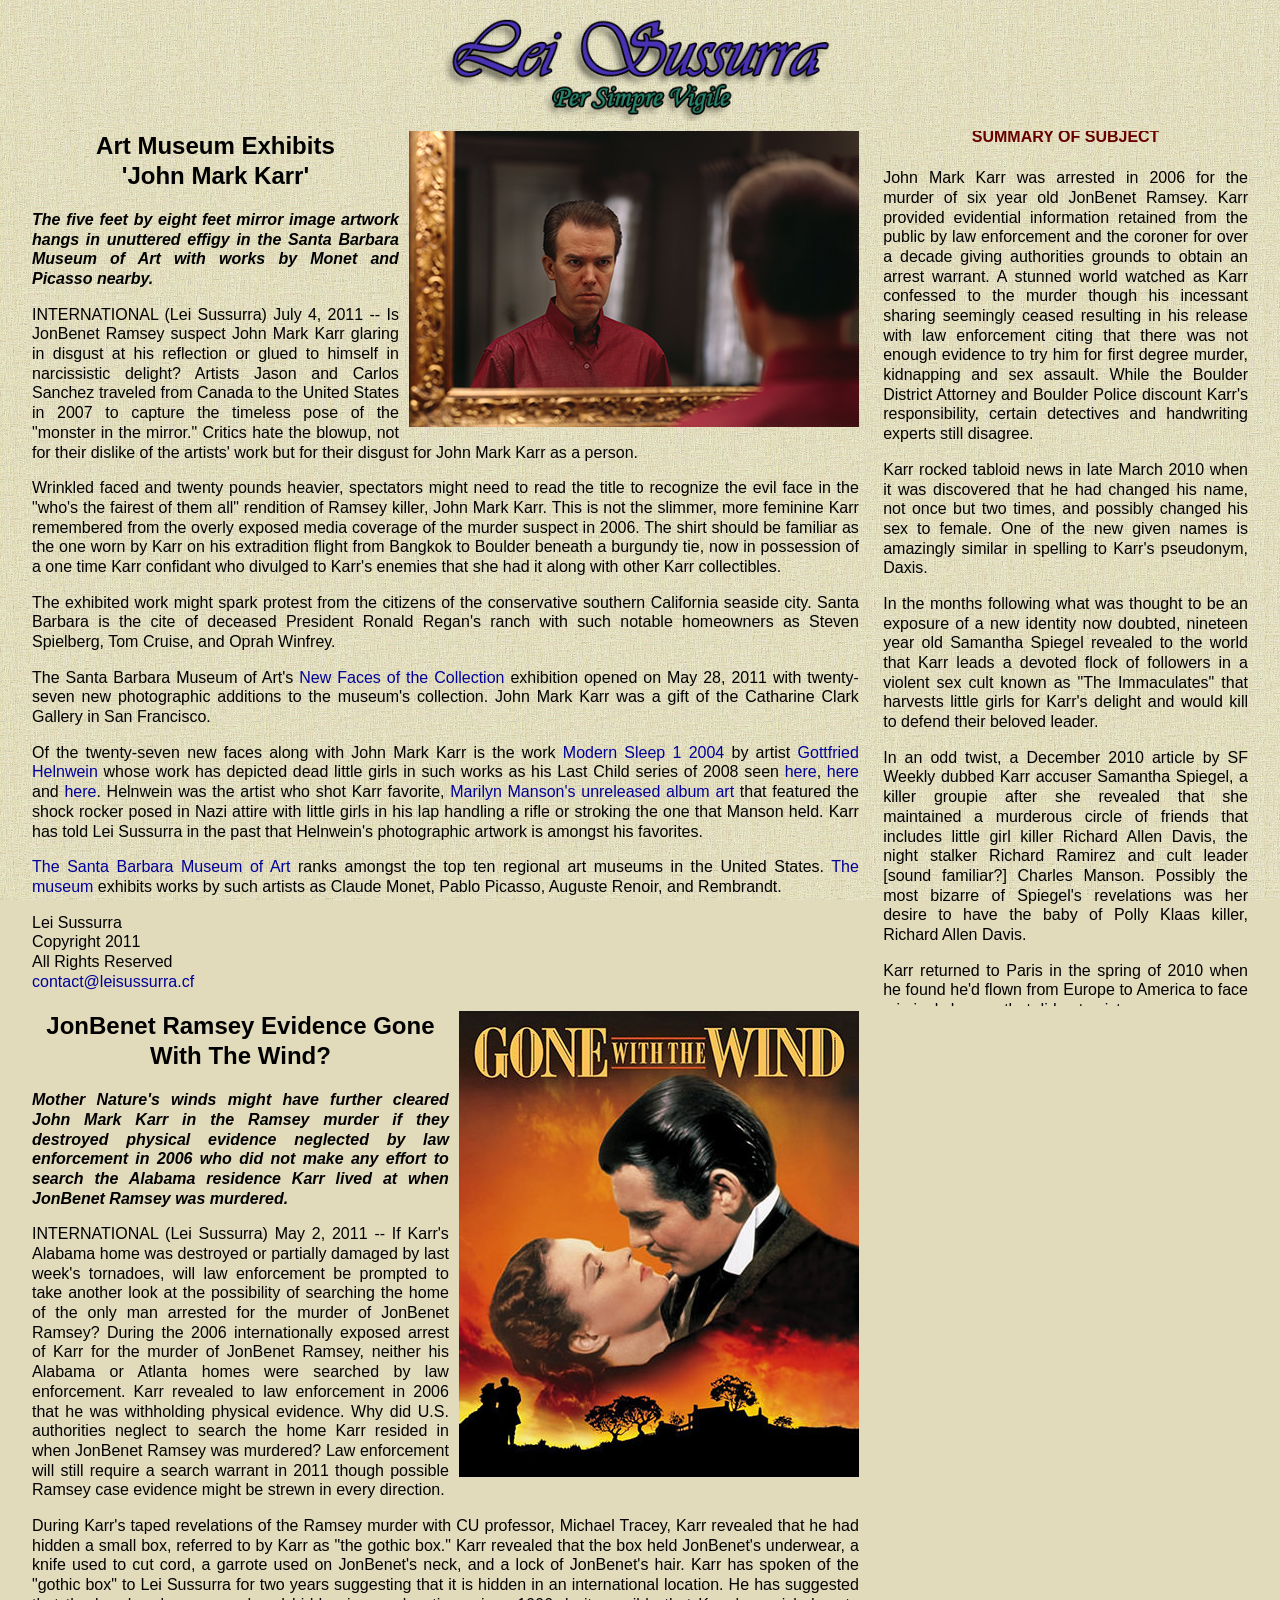
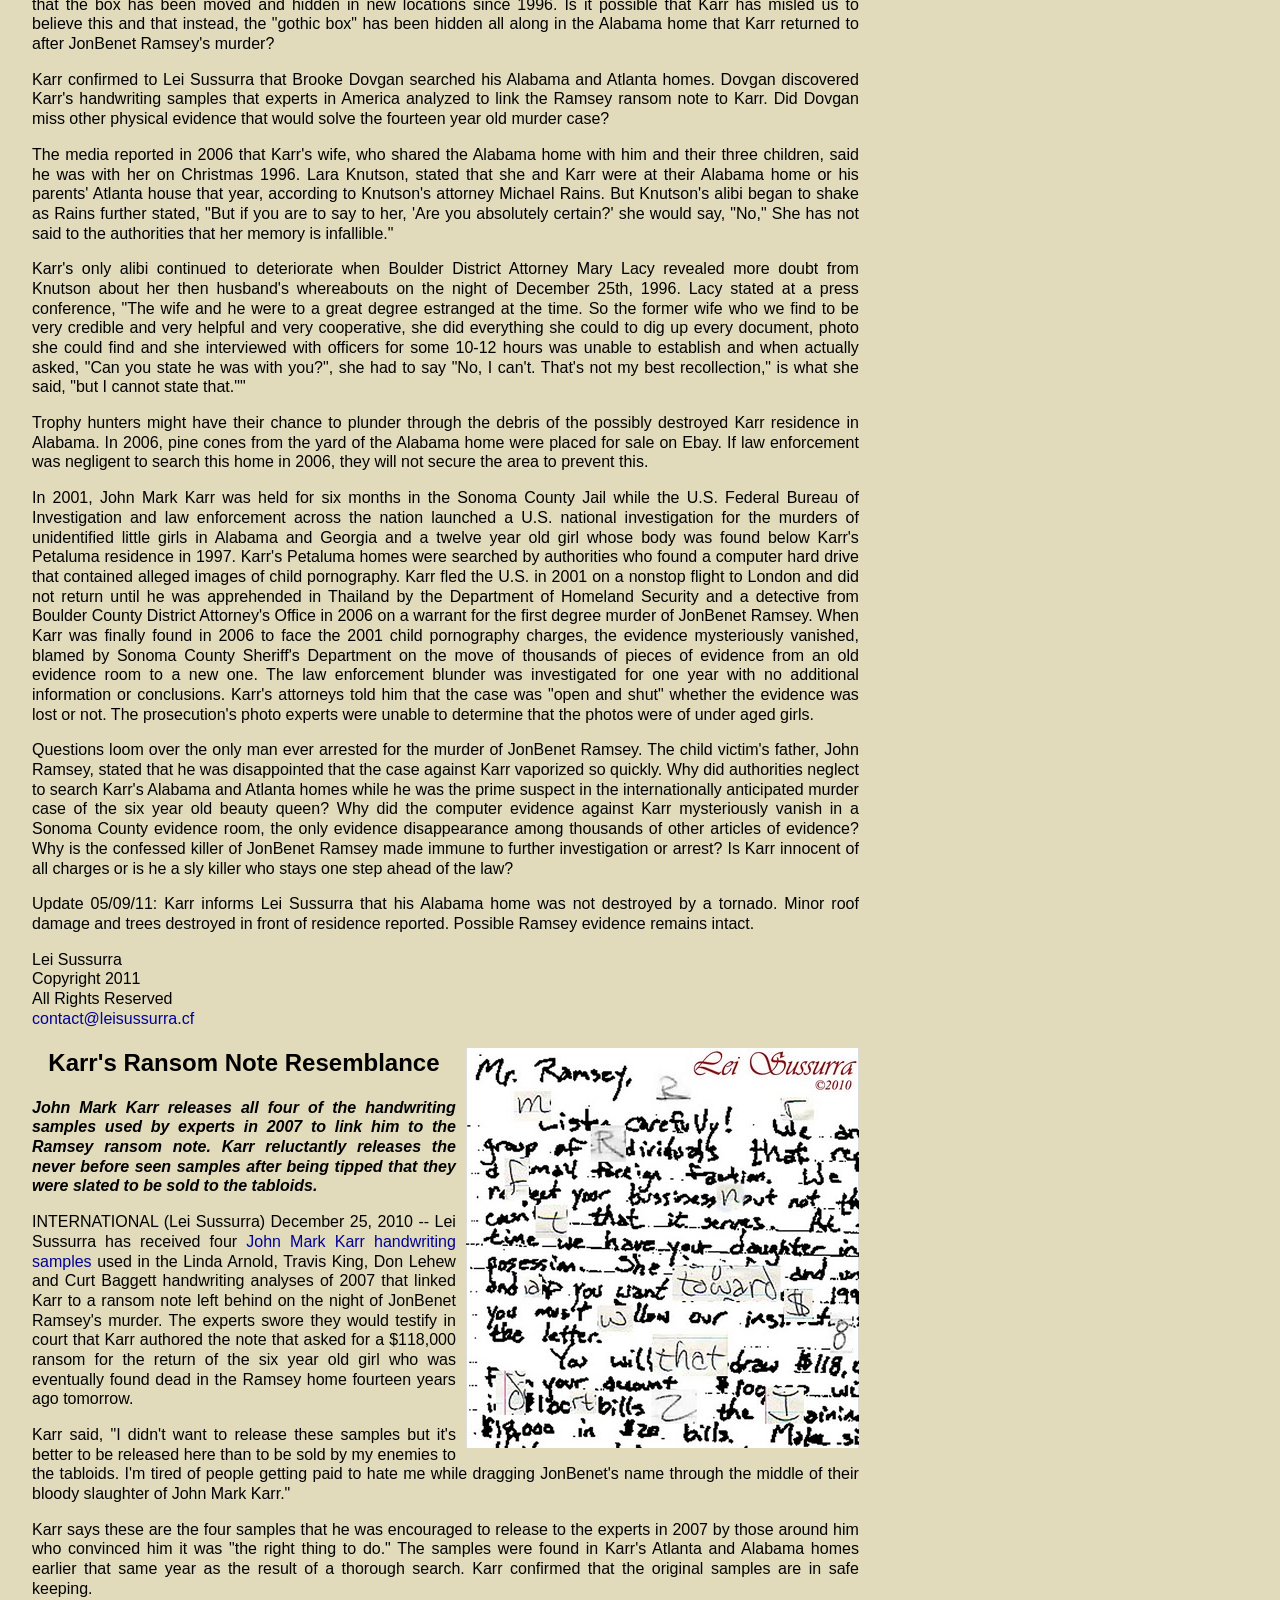
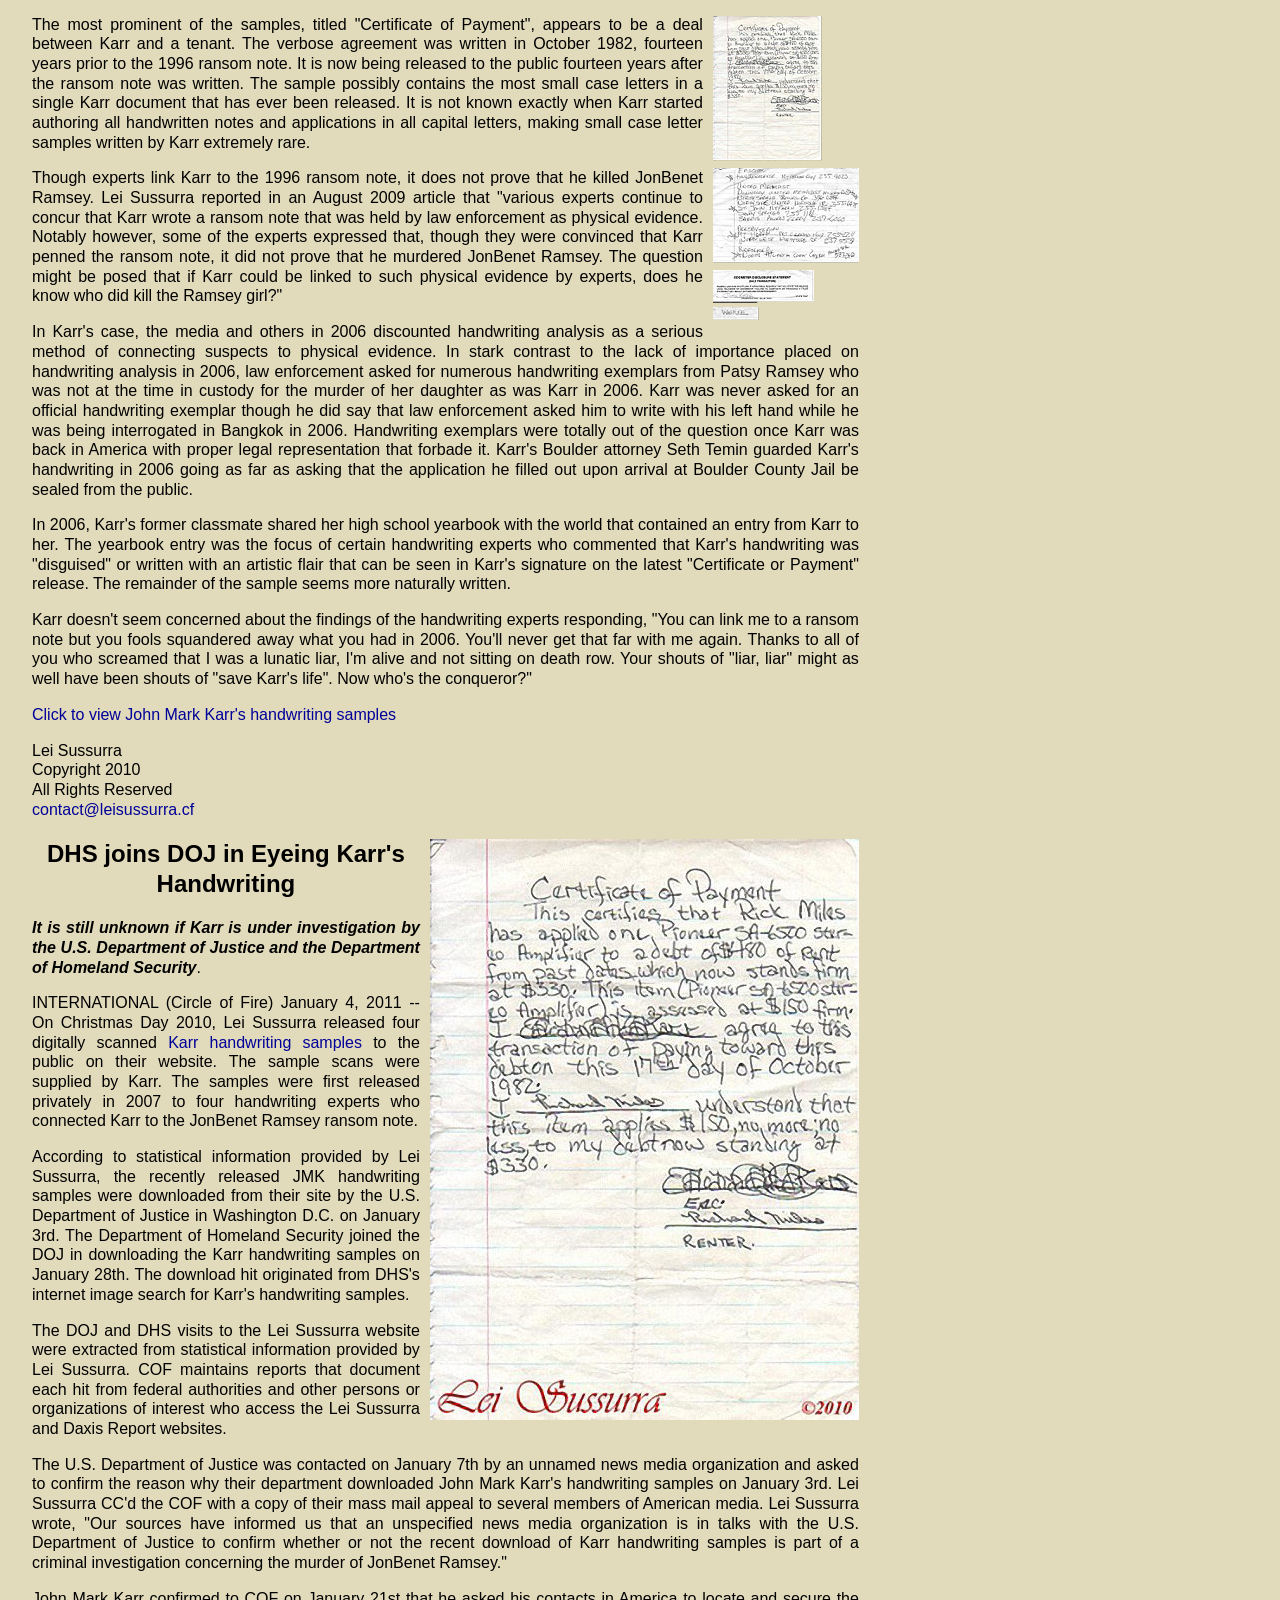
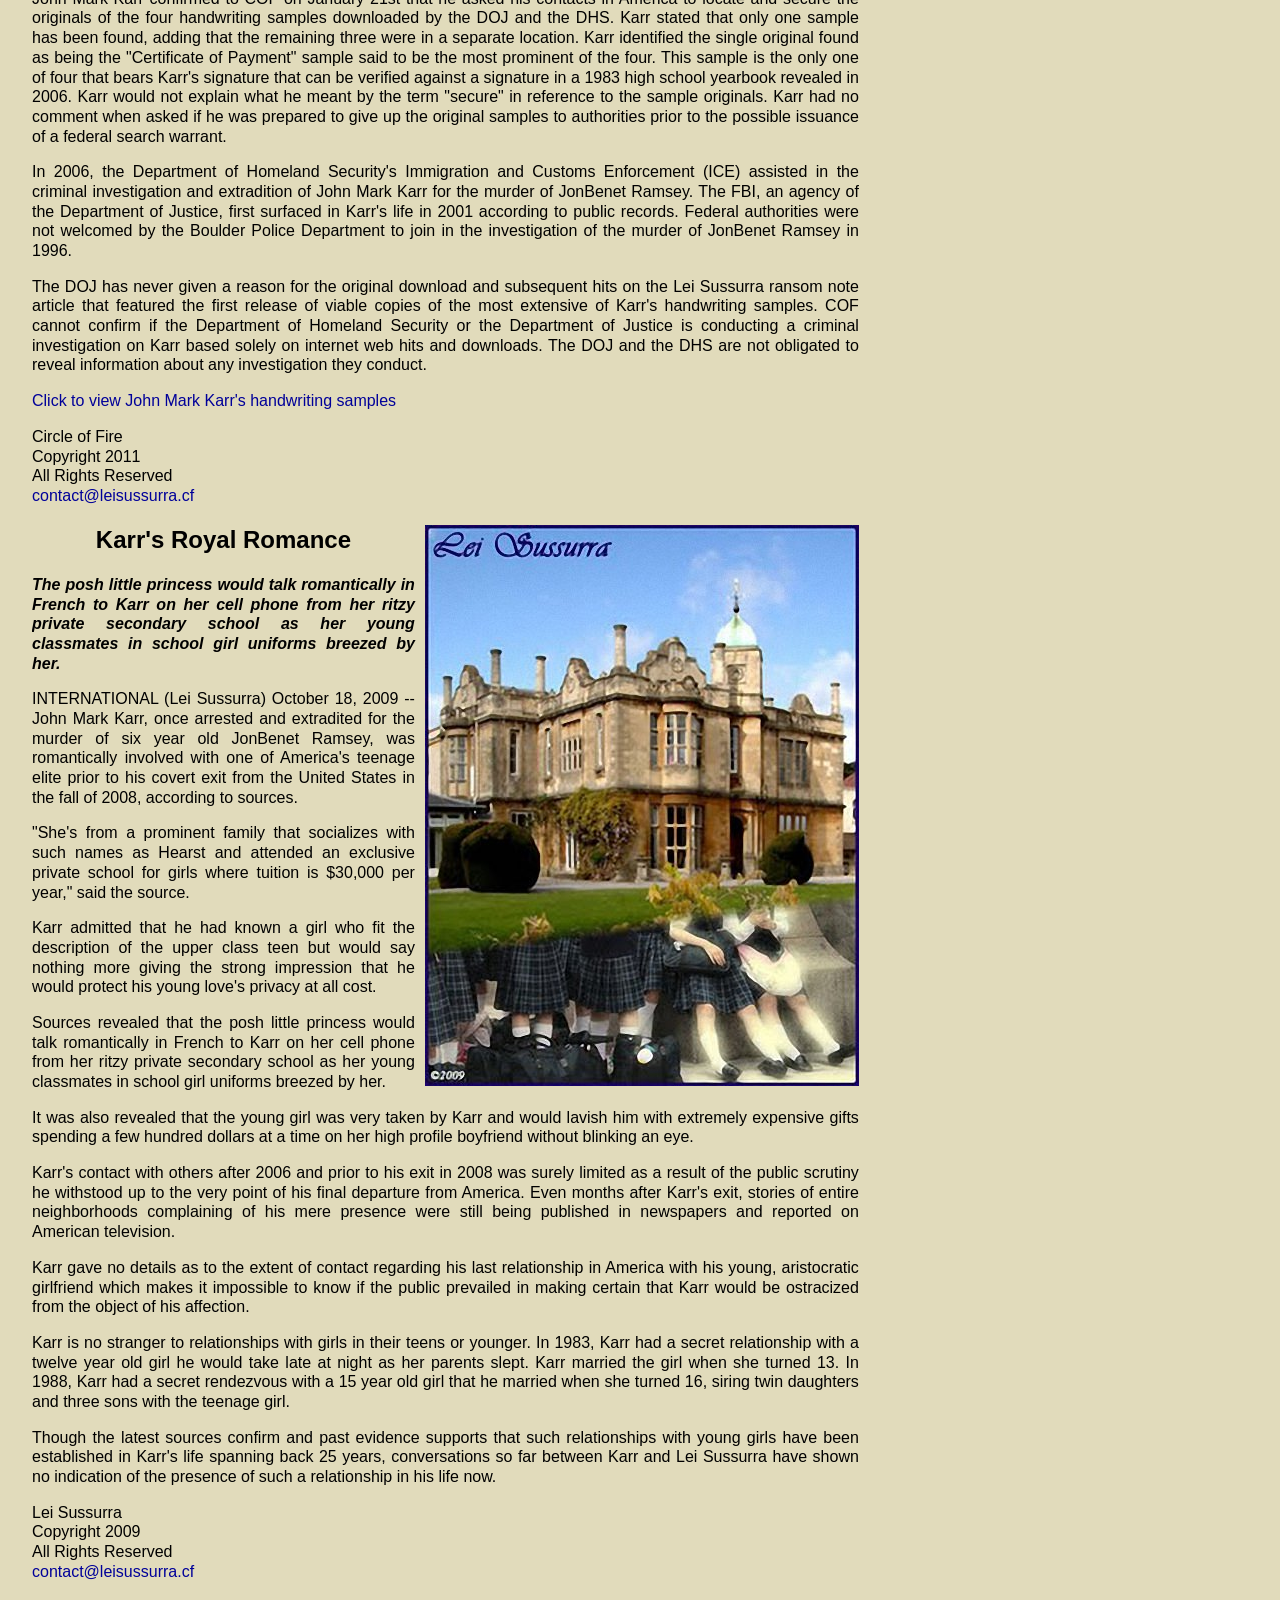
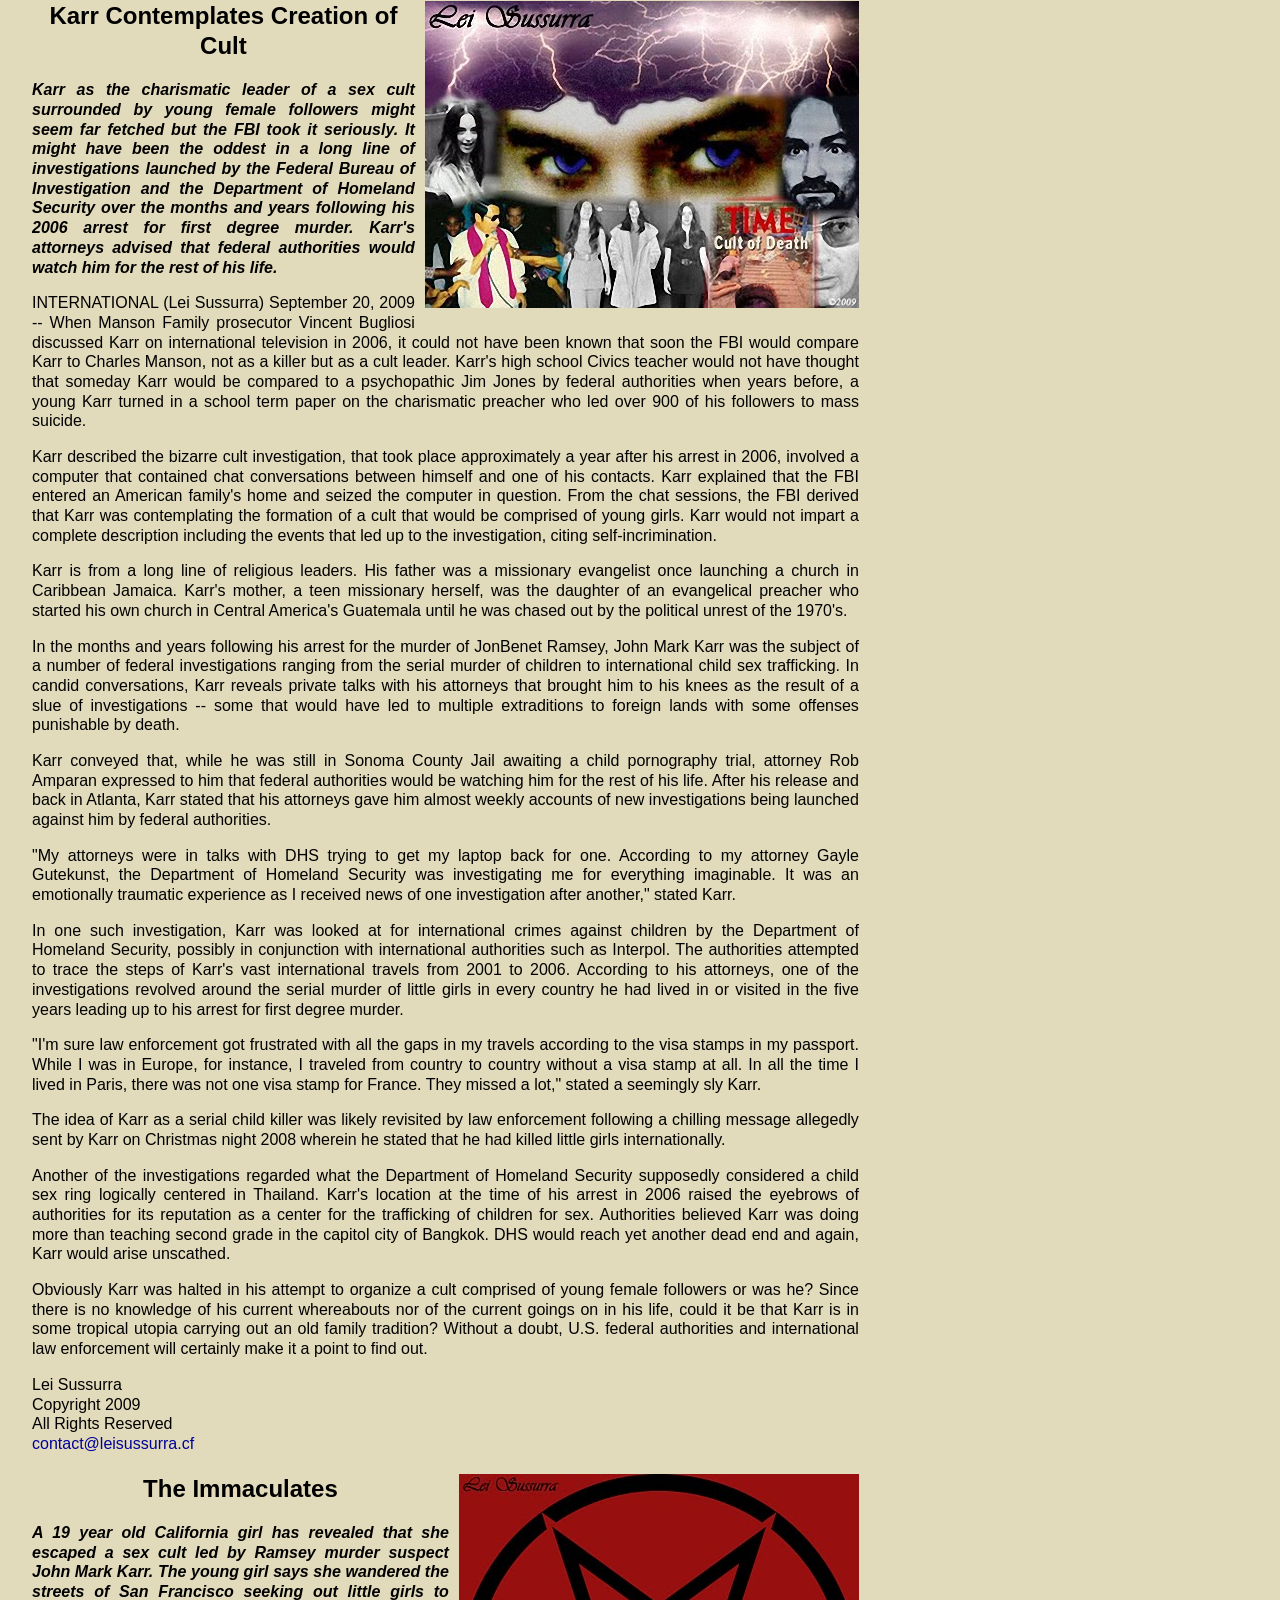
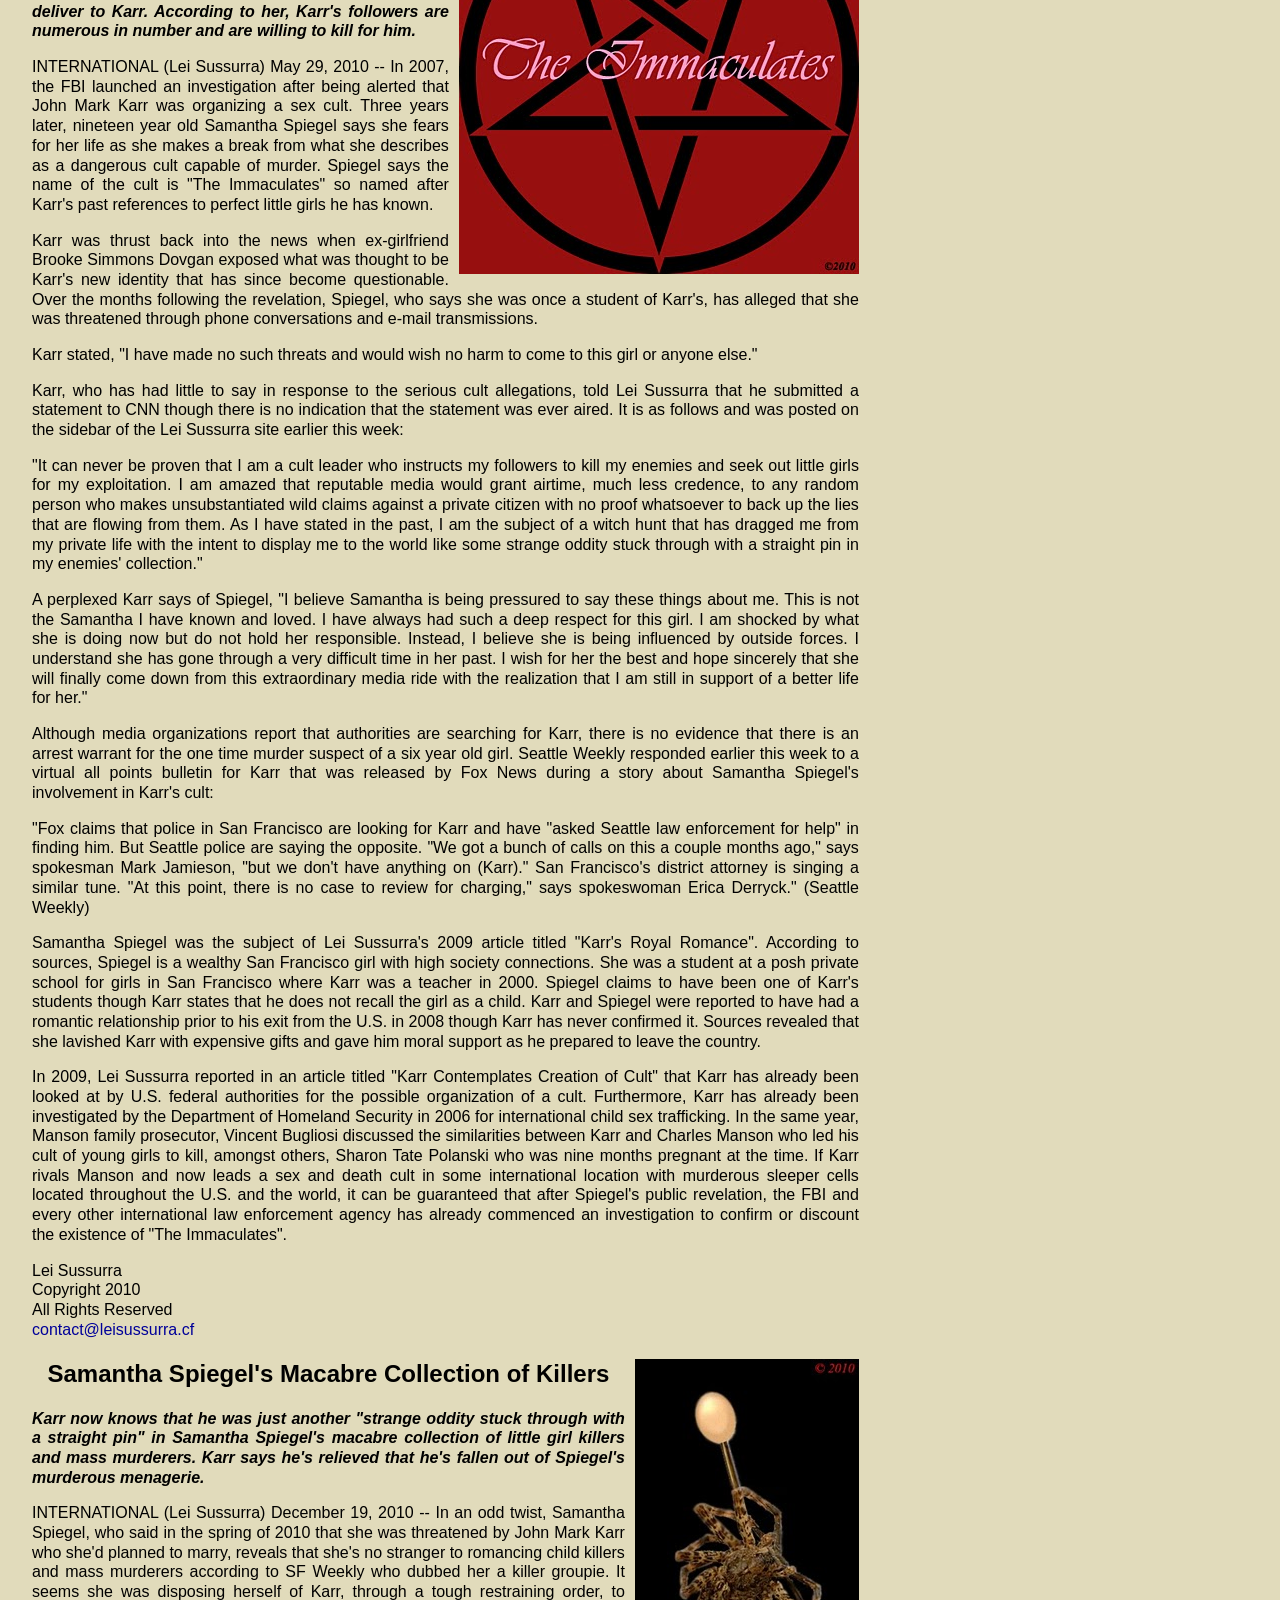
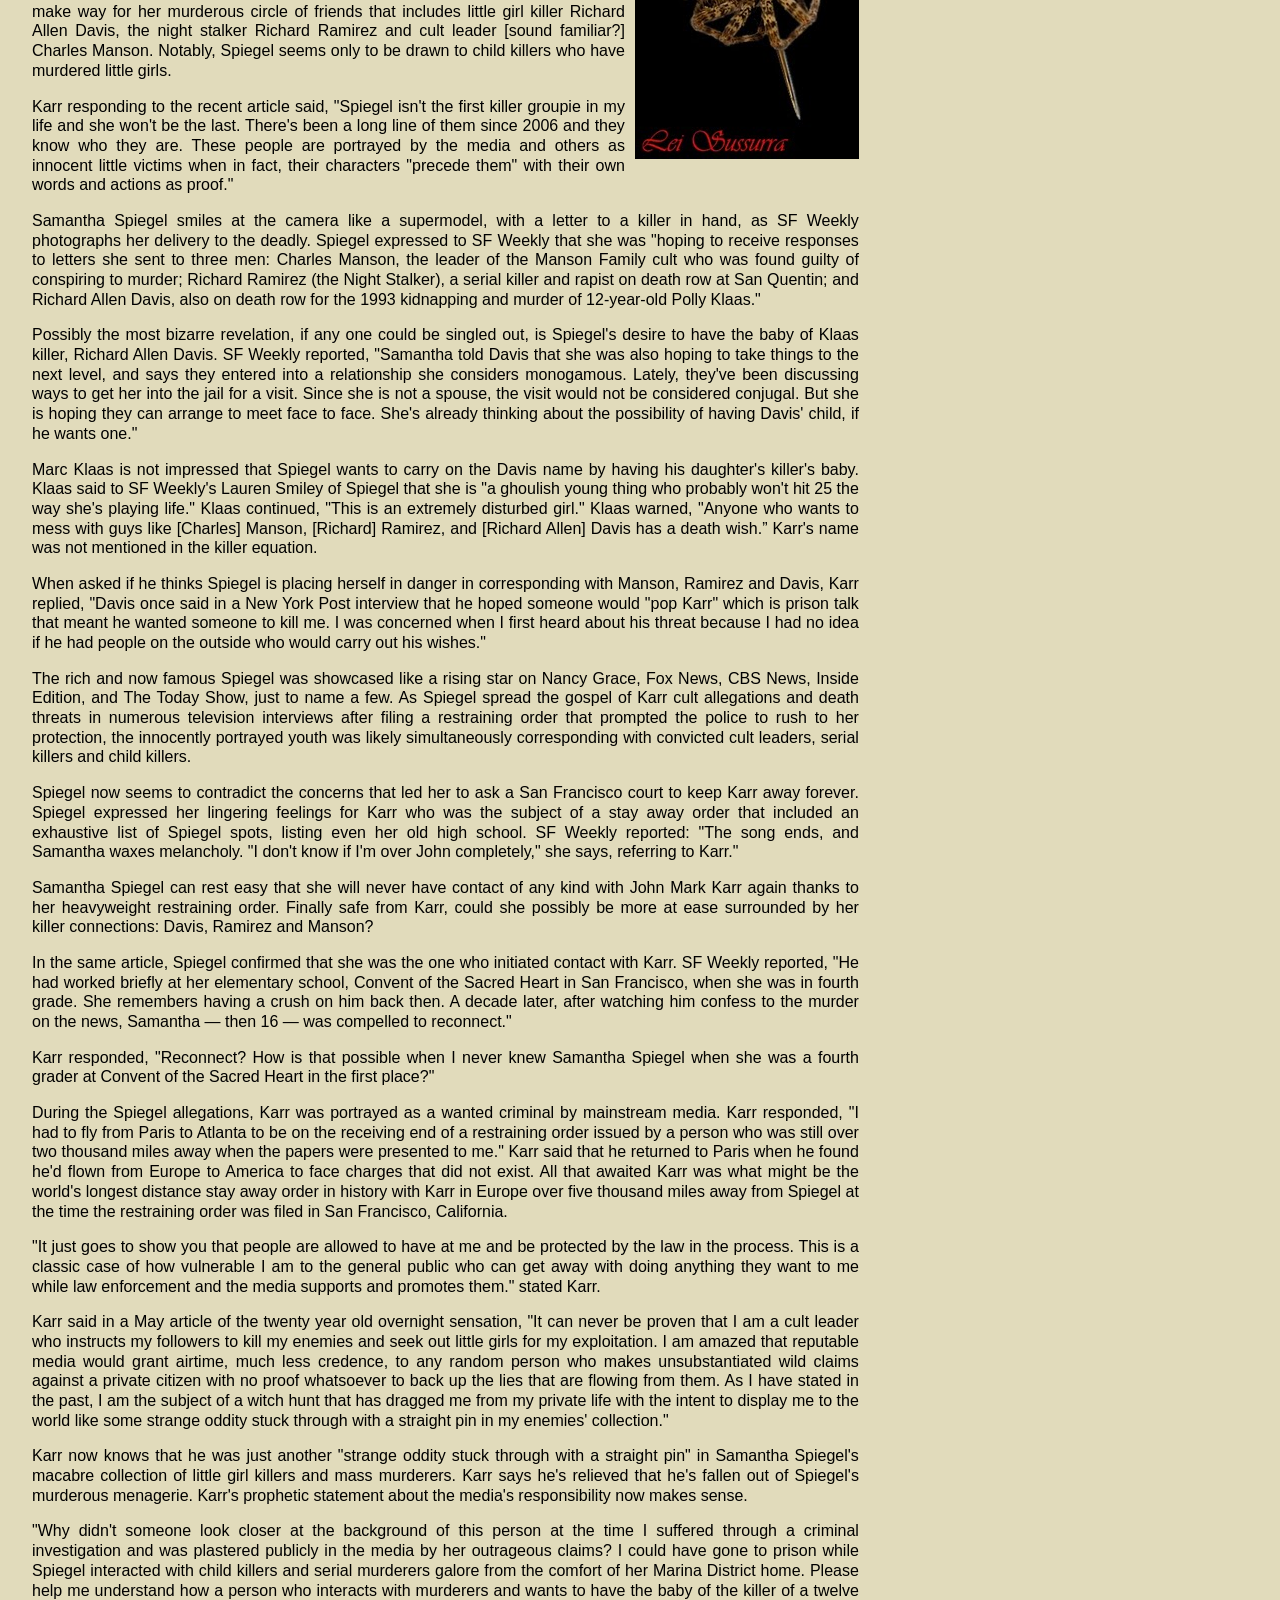
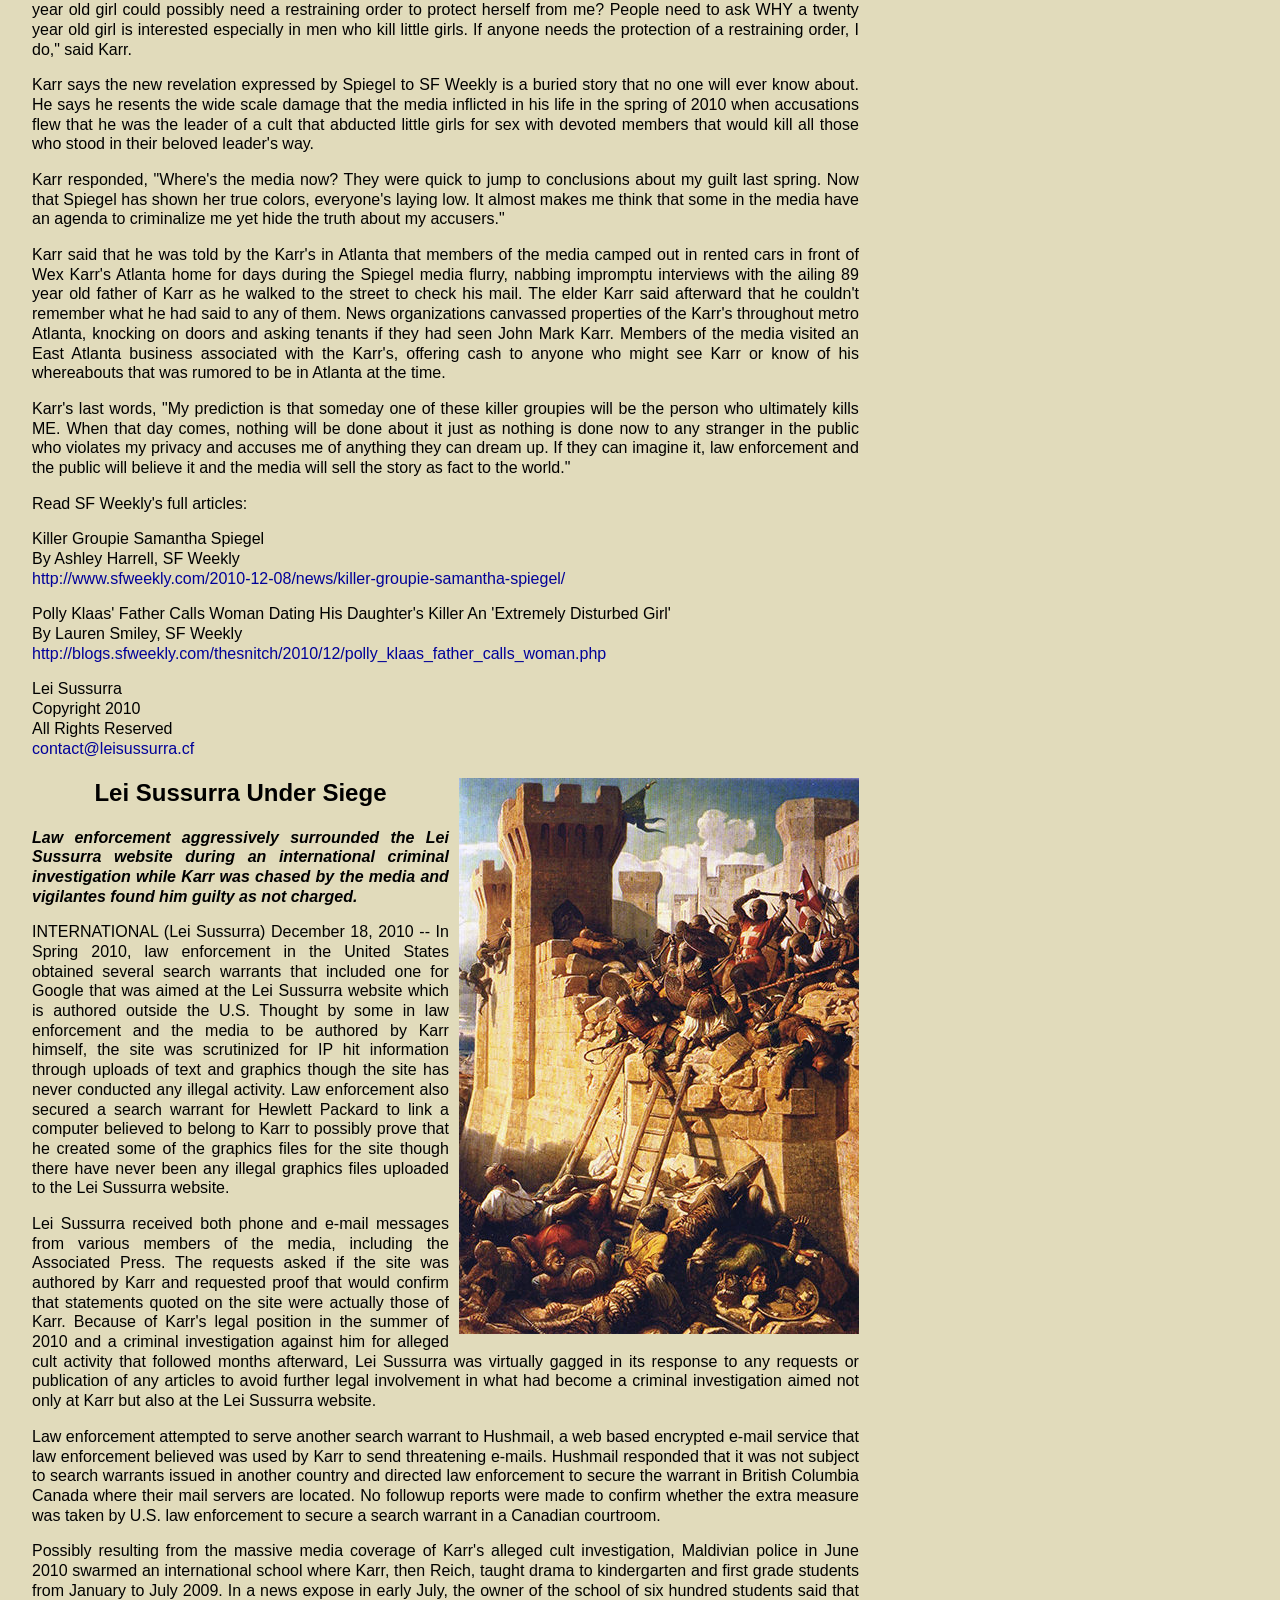
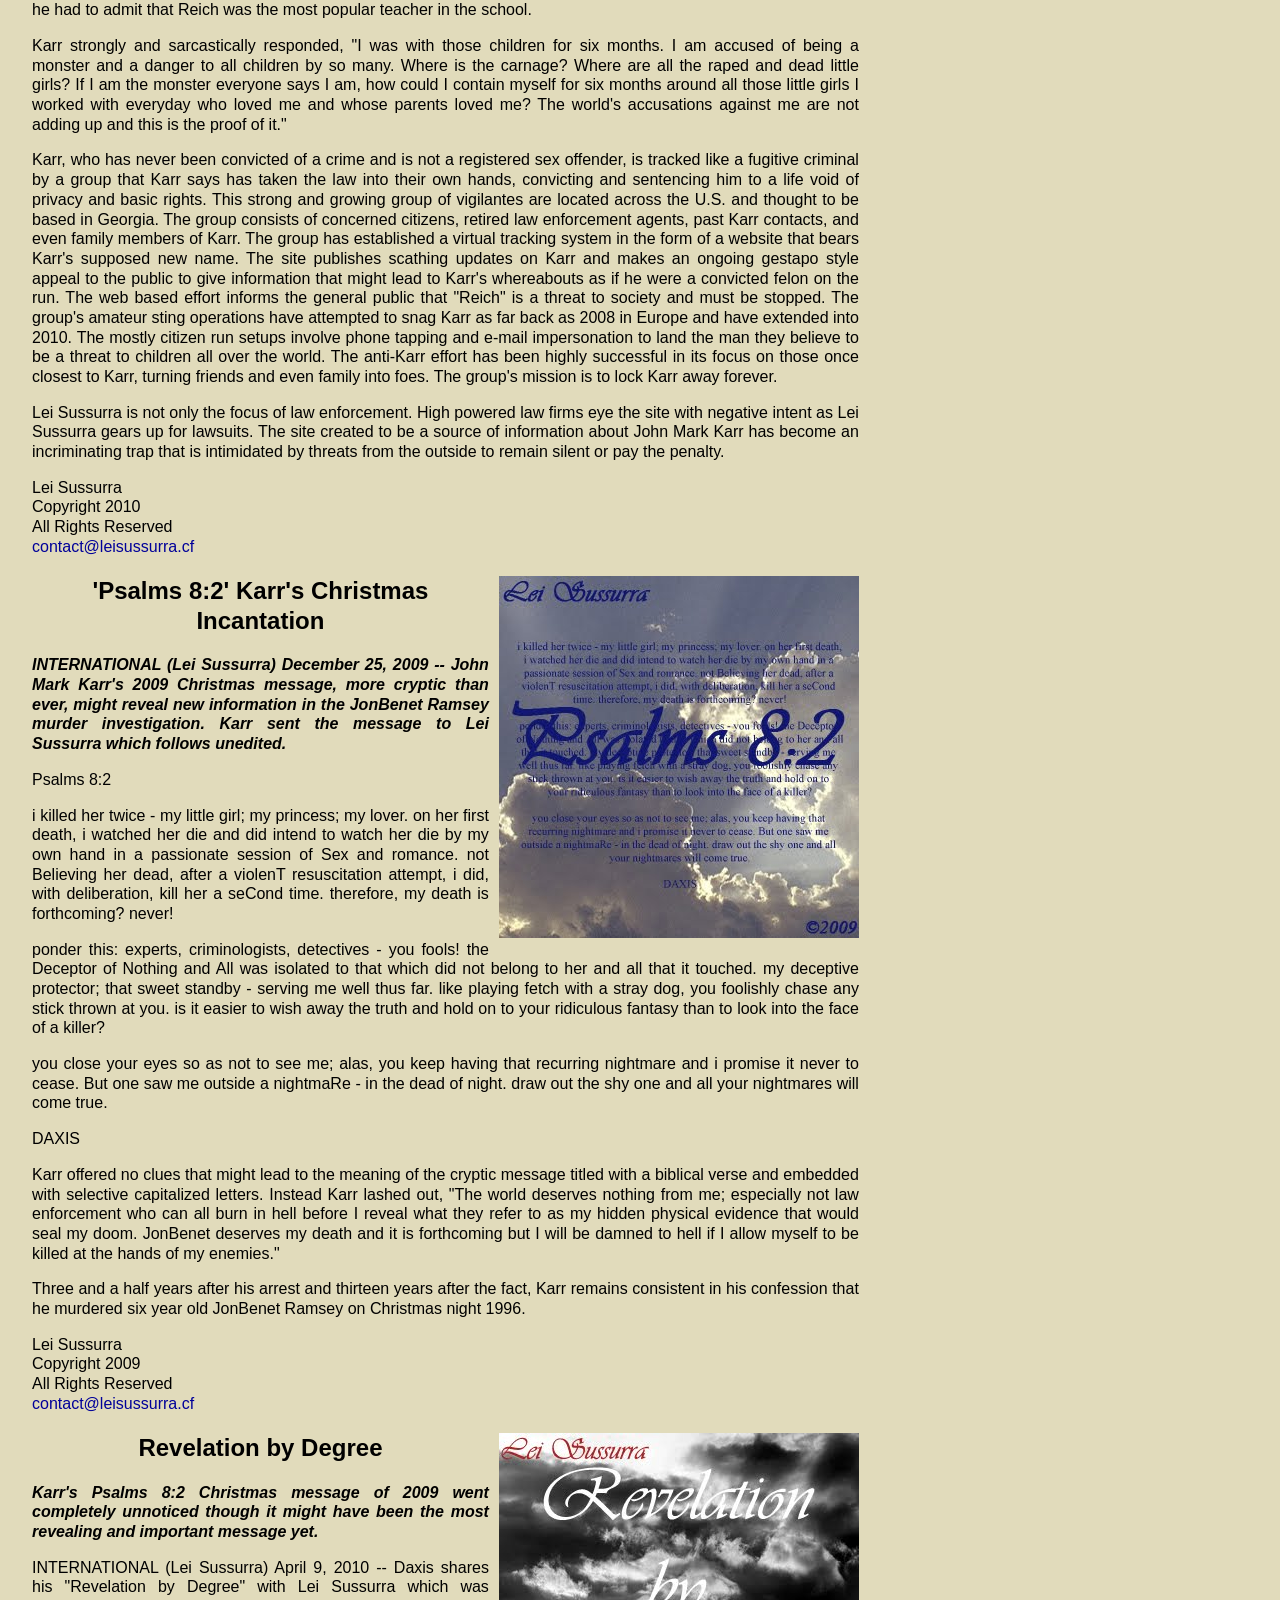
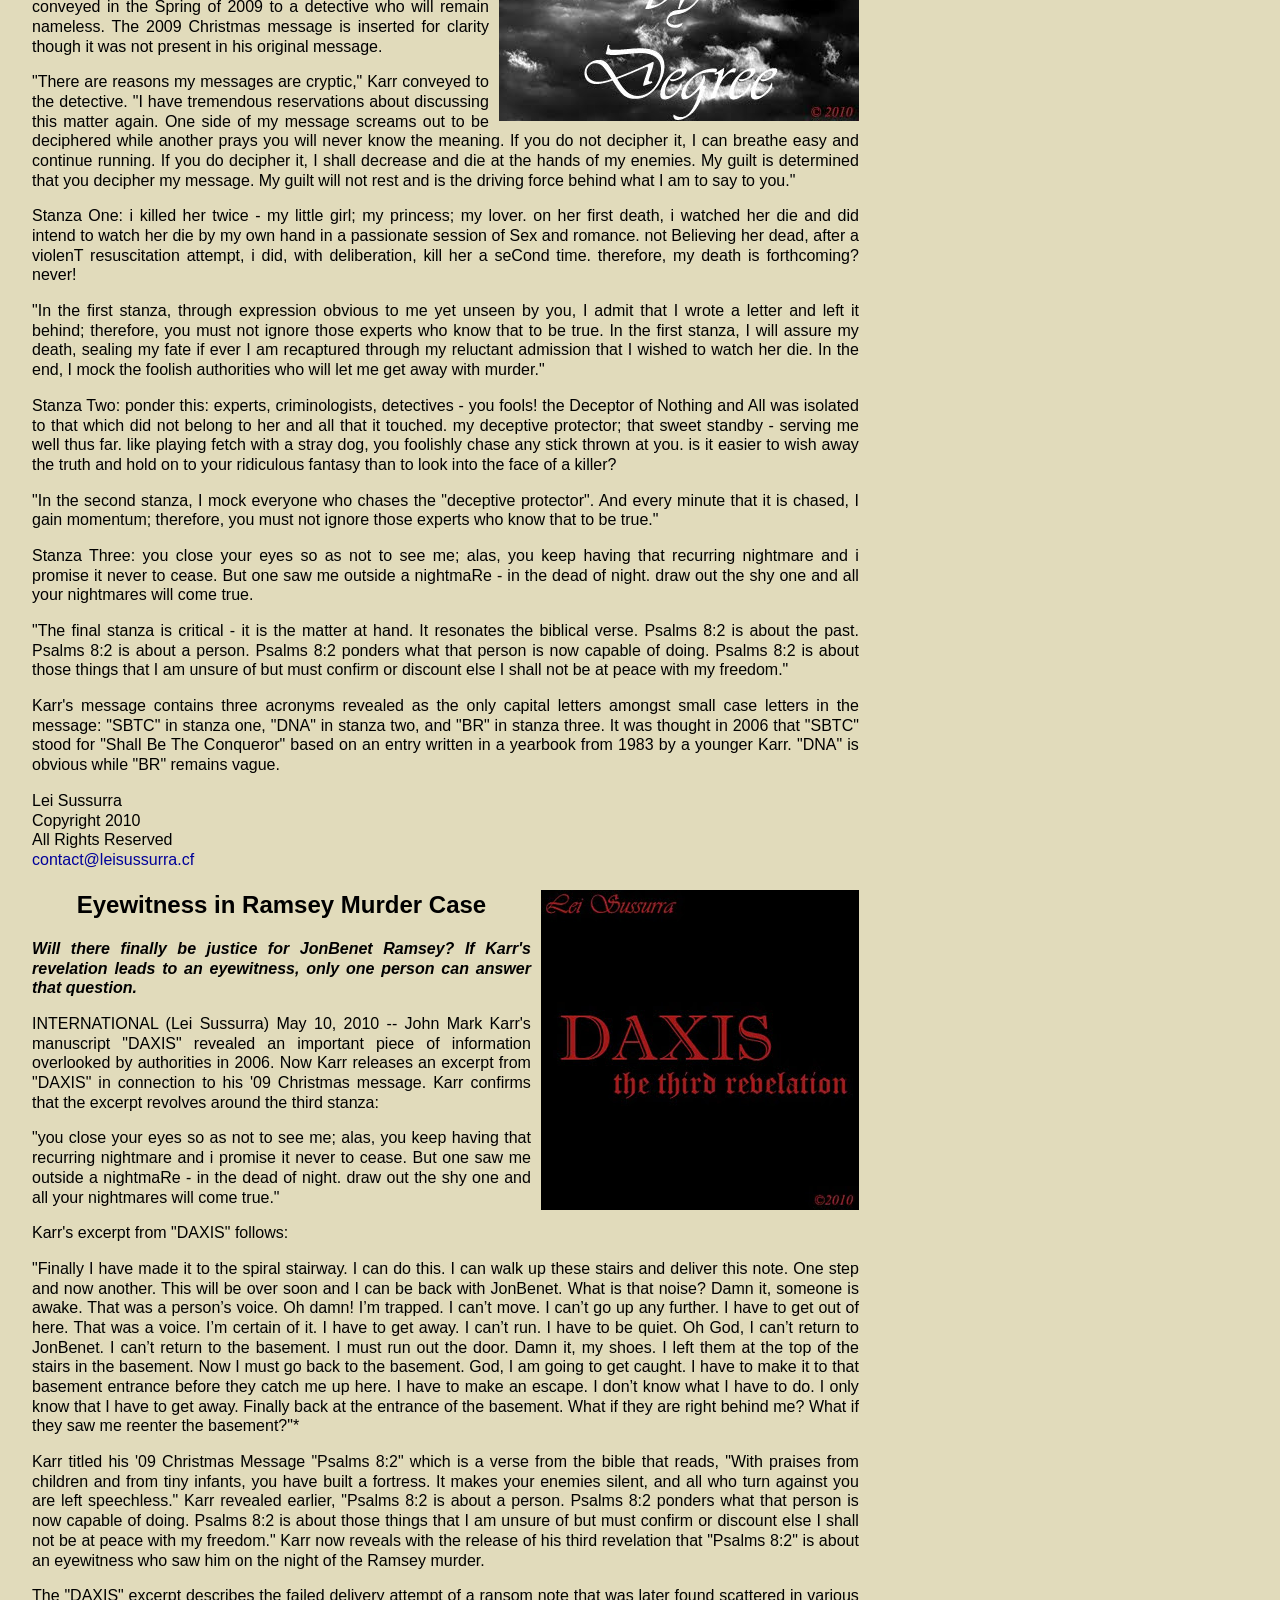
==== commit e0046e43: "Update index.html" ====
--- a/index.html
+++ b/index.html
@@ -33,8 +33,15 @@
 scrollbar-width: none; /* Firefox */
 }
 
-::-webkit-scrollbar {
-display: none; /* Safari and Chrome */
+body::-webkit-scrollbar {
+width: 0px;
+background: transparent;
+}
+
+@-moz-document url-prefix() {
+html {
+scrollbar-width: none;
+ }
 }
 
 a:link {
--- a/layout.css
+++ b/layout.css
@@ -50,7 +50,7 @@
     margin-right: auto;
     width: 100%;
     text-align: justify;
-    padding-top: 32px;
+    padding-top: 31px;
     overflow: scroll;
     position: sticky;
   }
@@ -90,33 +90,13 @@
     padding-top: 50px;
     margin-top: -50px;
   }
-	
-.left {
-	float: left;
-	text-align: center;
-	height: 97vh;
-	height: -webkit-fill-available;
-	overflow-y: scroll;
-	align-content: center;
-	-ms-overflow-style: none; /* Internet Explorer 10+ */
-	scrollbar-width: none; /* Firefox */
-}
-.right {
-	float: right;
-	text-align: center;
-	height: 97vh;
-	height: -webkit-fill-available;
-	overflow-y: scroll;
-	-ms-overflow-style: none; /* Internet Explorer 10+ */
-	scrollbar-width: none; /* Firefox */
-}
 }
 /* Tablet Layout: 481px to 768px. Inherits styles from: Mobile Layout. */
 @media only screen and (min-width: 481px) {
   .gridContainer {
-    width: 91.4836%;
-    padding-left: 0.7581%;
-    padding-right: 0.7581%;
+    width: 95%;
+    padding-left: 0.4891%;
+    padding-right: 0.4891%;
     font-family: sans-serif;
   }
   .fixed-nav-bar {
@@ -136,7 +116,7 @@
     display: block;
     color: #000;
     text-align: justify;
-    padding-top: 91.6px;
+    padding-top: 72px;
     overflow: scroll;
     position: sticky;
   }
@@ -144,6 +124,9 @@
     float: right;
     padding-bottom: 10px;
     padding-left: 10px;
+    margin-left: auto;
+    margin-right: auto;
+    display: block;
   }
   #sidebar {
     float: right;
@@ -185,33 +168,12 @@
 	text-align: center;
 	font-size: 14pt;
 }
-	
-.left {
-	float: left;
-	text-align: center;
-	height: 97vh;
-	height: -webkit-fill-available;
-	overflow-y: scroll;
-	align-content: center;
-	-ms-overflow-style: none; /* Internet Explorer 10+ */
-	scrollbar-width: none; /* Firefox */
-}
-.right {
-	float: right;
-	text-align: center;
-	height: 97vh;
-	height: -webkit-fill-available;
-	overflow-y: scroll;
-	-ms-overflow-style: none; /* Internet Explorer 10+ */
-	scrollbar-width: none; /* Firefox */
-}
 }
 
 /* Desktop Layout: 769px to a max of 925px.  Inherits styles from: Mobile Layout and Tablet Layout. */
 @media only screen and (min-width: 769px) {
   .gridContainer {
-    width: 89.0217%;
-    max-width: 1232px;
+    width: 95%;
     padding-left: 0.4891%;
     padding-right: 0.4891%;
     margin: auto;
@@ -238,6 +200,9 @@
     float: right;
     padding-bottom: 10px;
     padding-left: 10px;
+    margin-left: auto;
+    margin-right: auto;
+    display: block;
   }
   #sidebar {
     float: right;
@@ -268,32 +233,11 @@
     padding-top: 116px;
     margin-top: -116px;
   }
-	
-.left {
-	float: left;
-	text-align: center;
-	height: 96vh;
-	height: -webkit-fill-available;
-	overflow-y: scroll;
-	align-content: center;
-	-ms-overflow-style: none; /* Internet Explorer 10+ */
-	scrollbar-width: none; /* Firefox */
-}
-.right {
-	float: right;
-	text-align: center;
-	height: 96vh;
-	height: -webkit-fill-available;
-	overflow-y: scroll;
-	-ms-overflow-style: none; /* Internet Explorer 10+ */
-	scrollbar-width: none; /* Firefox */
-}	
 }
 /* Desktop Layout: 1081px to a max of 1232px.  Resume Desktop Layout to max 1232px. */
 @media (min-width: 1023px) {
   .gridContainer {
-    width: 89.0217%;
-    max-width: 1232px;
+    width: 95%;
     padding-left: 0.4891%;
     padding-right: 0.4891%;
     margin: auto;
@@ -313,7 +257,7 @@
     clear: both;
     float: left;
     margin-left: 0;
-    width: 66.3003%;
+    width: 68%;
     display: block;
     color: #000;
     text-align: justify;
@@ -326,11 +270,13 @@
     float: right;
     padding-bottom: 10px;
     padding-left: 10px;
+    margin-left: auto;
+    margin-right: auto;
+    display: block;
   }
   #sidebar {
     float: right;
-    margin-left: 9.5238%;
-    width: 24.1758%;
+    width: 30%;
     display: block;
     text-align: justify;
     margin-right: 0px;
@@ -360,23 +306,4 @@
     padding-top: 131.1px;
     margin-top: -131.1px;
 }
-
-.left {
-	float: left;
-	text-align: center;
-	height: 96vh;
-	height: -webkit-fill-available;
-	overflow-y: scroll;
-	-ms-overflow-style: none; /* Internet Explorer 10+ */
-	scrollbar-width: none; /* Firefox */
-}
-.right {
-	float: right;
-	text-align: center;
-	height: 96vh;
-	height: -webkit-fill-available;
-	overflow-y: scroll;
-	-ms-overflow-style: none; /* Internet Explorer 10+ */
-	scrollbar-width: none; /* Firefox */
-}
-}
+}
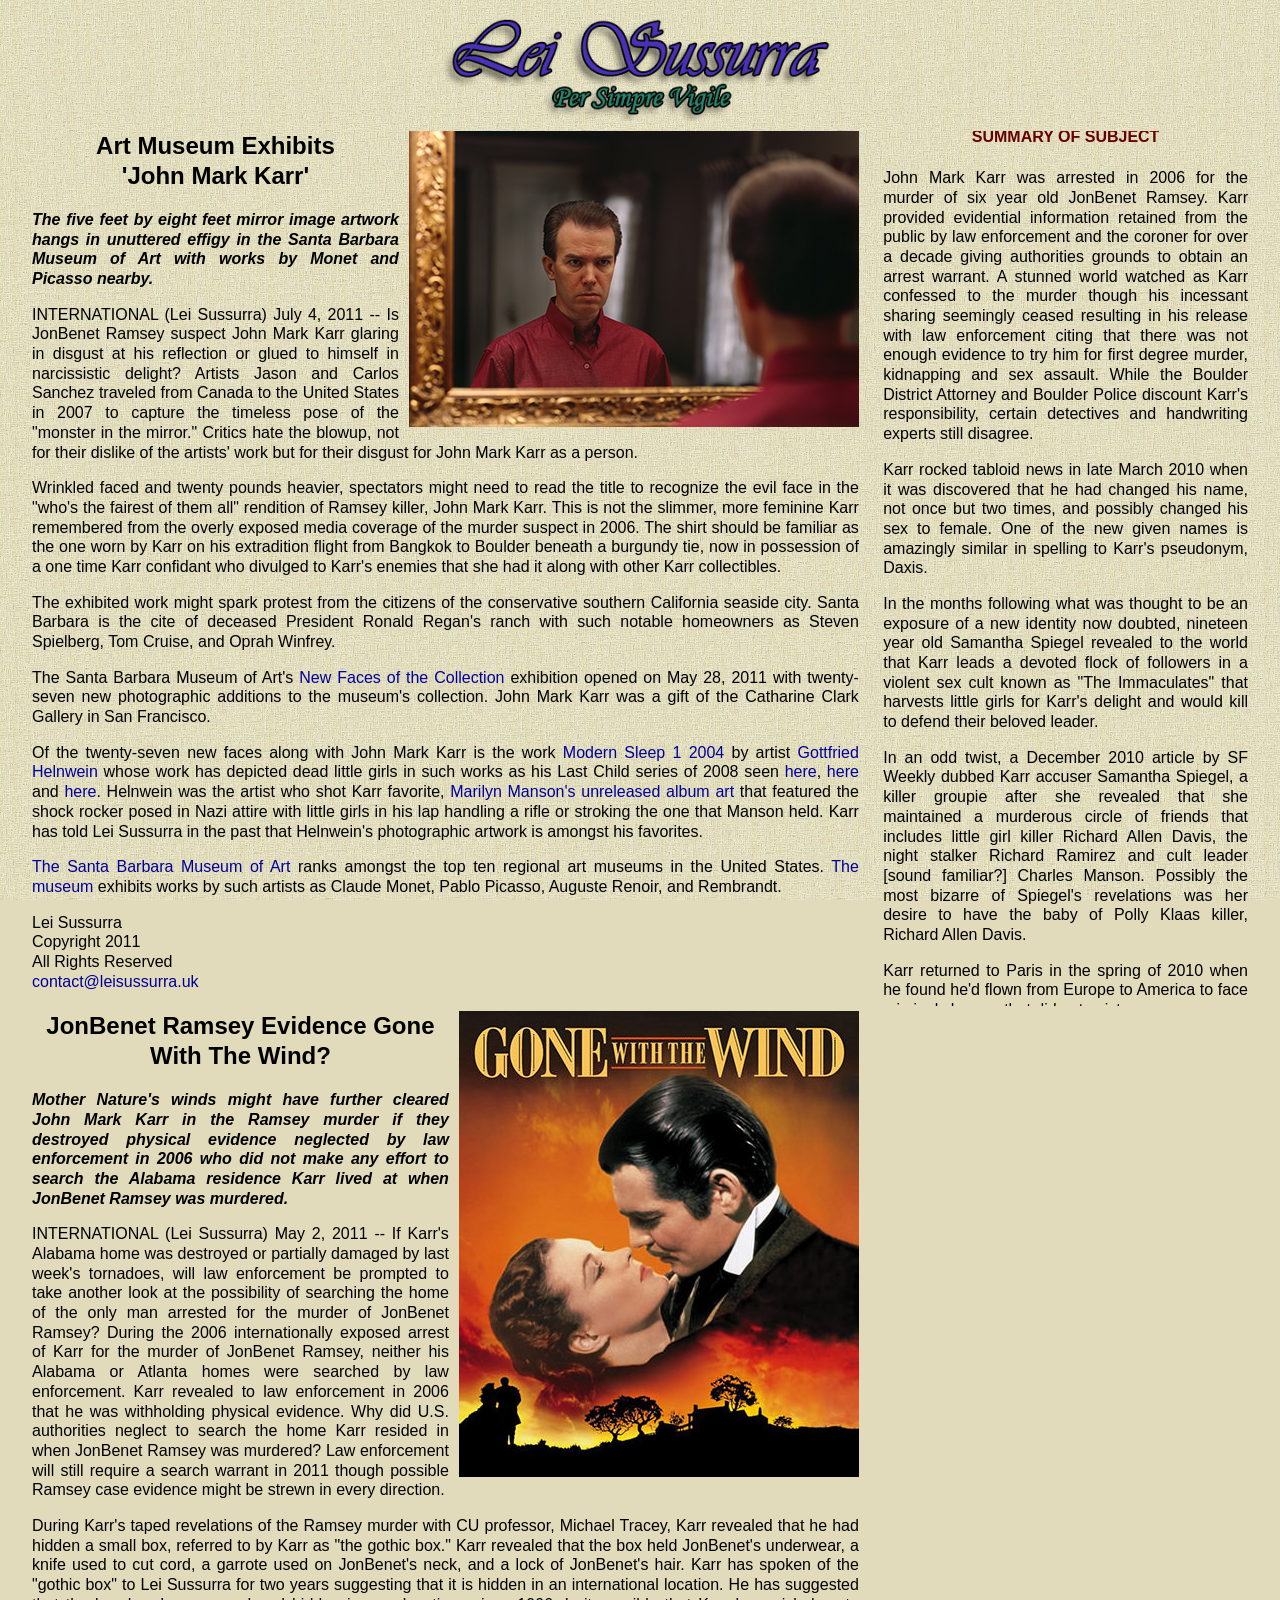
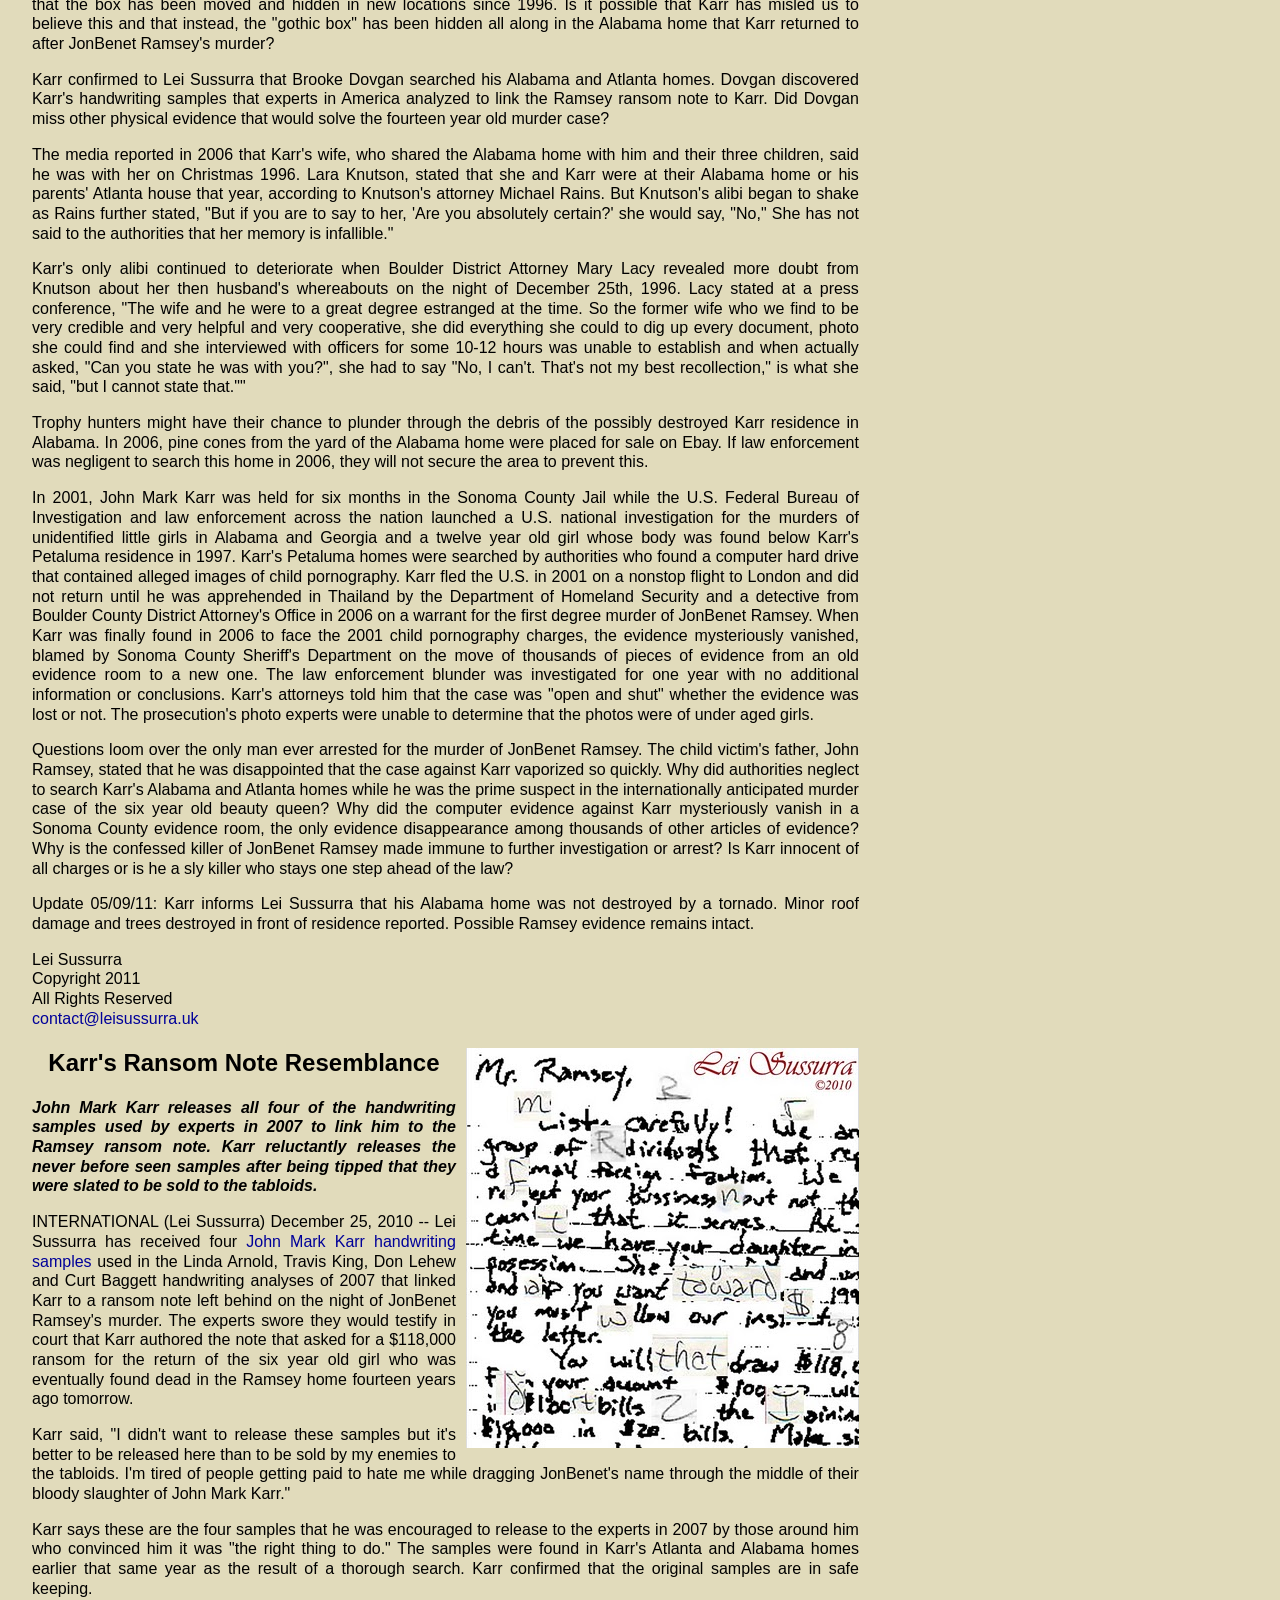
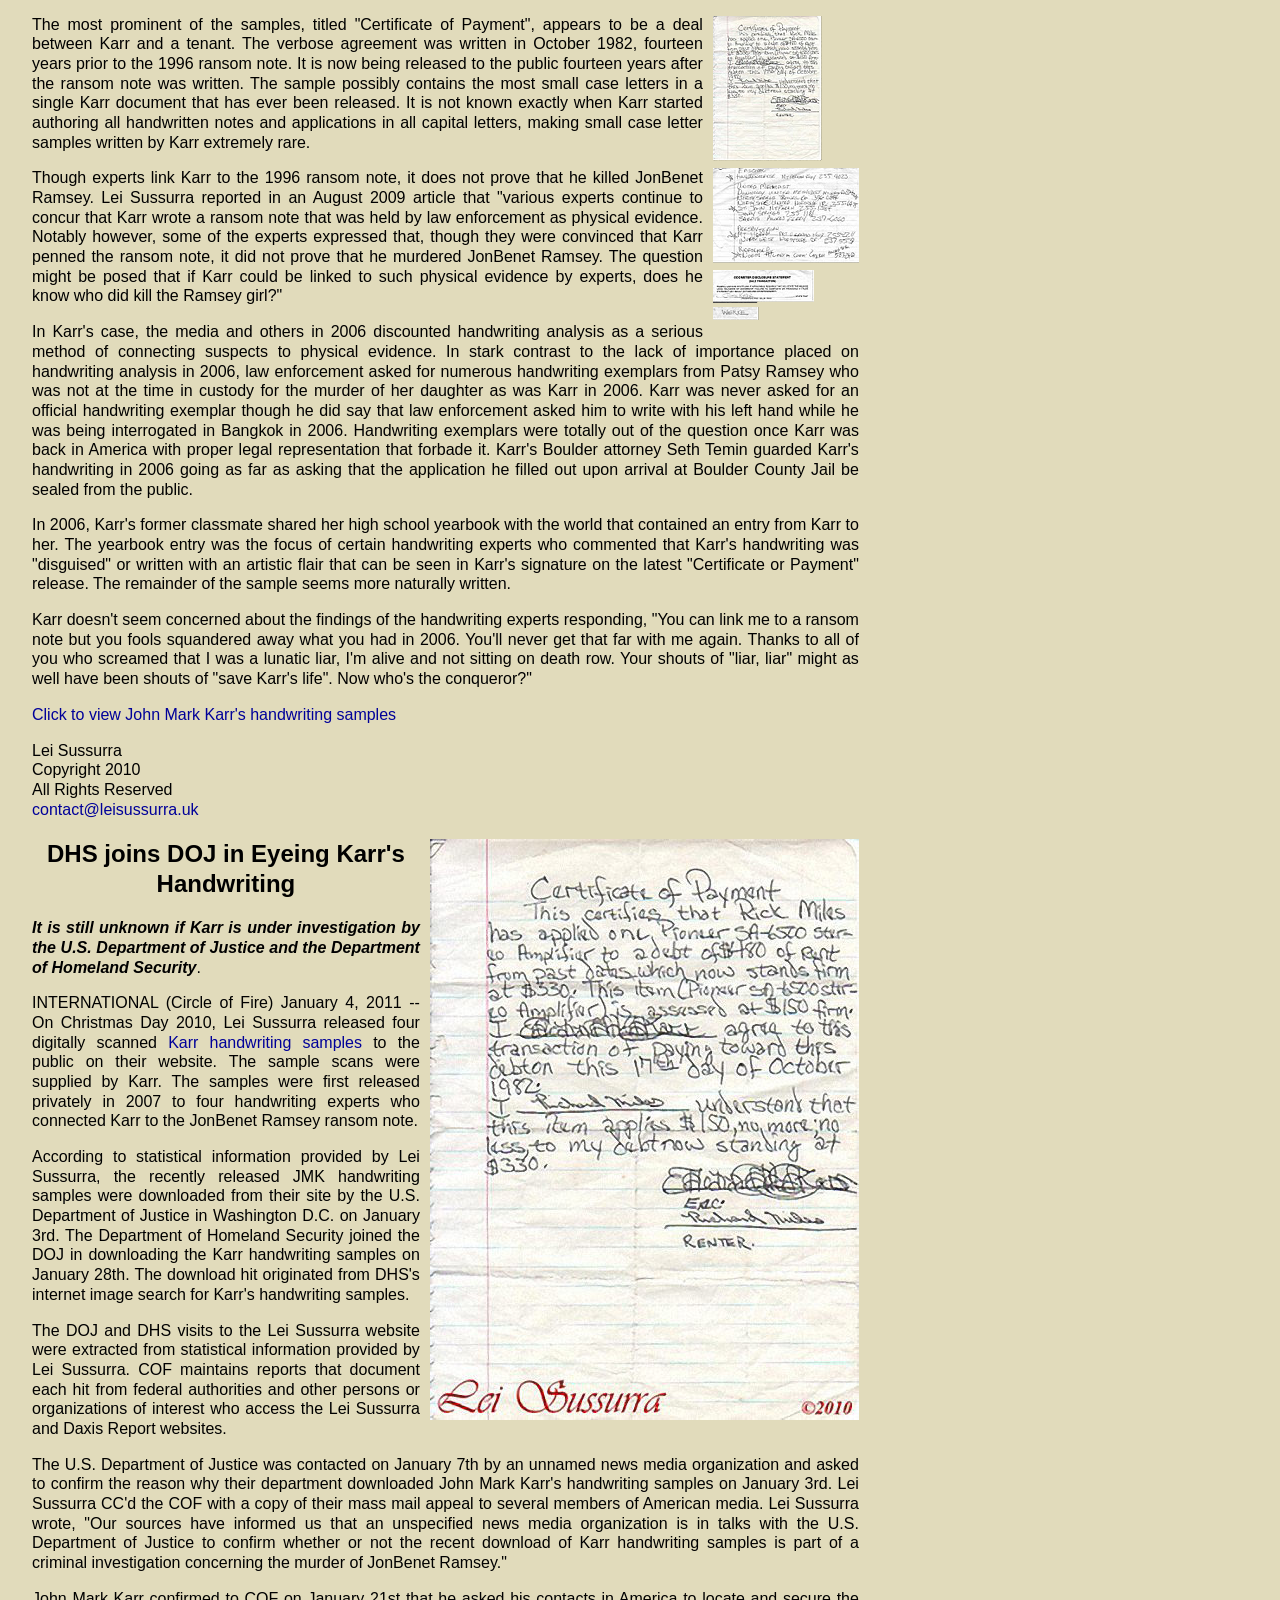
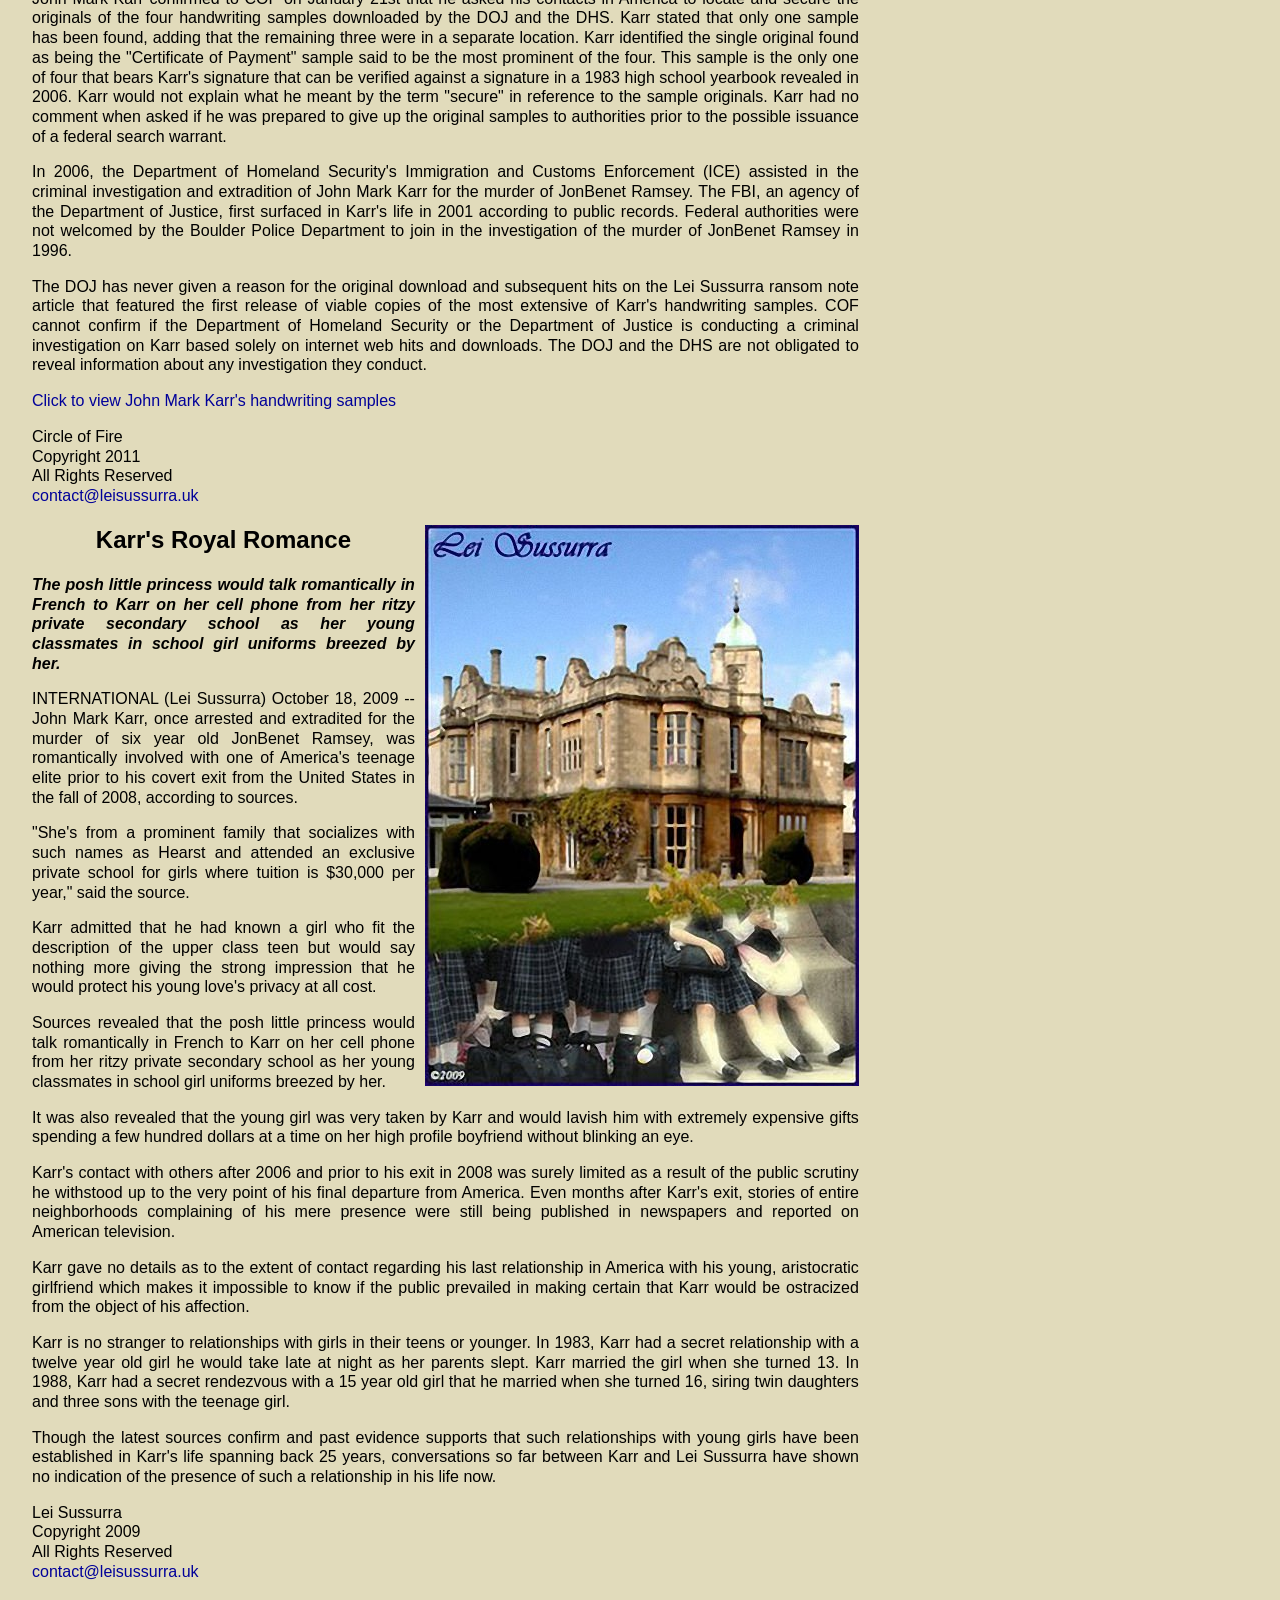
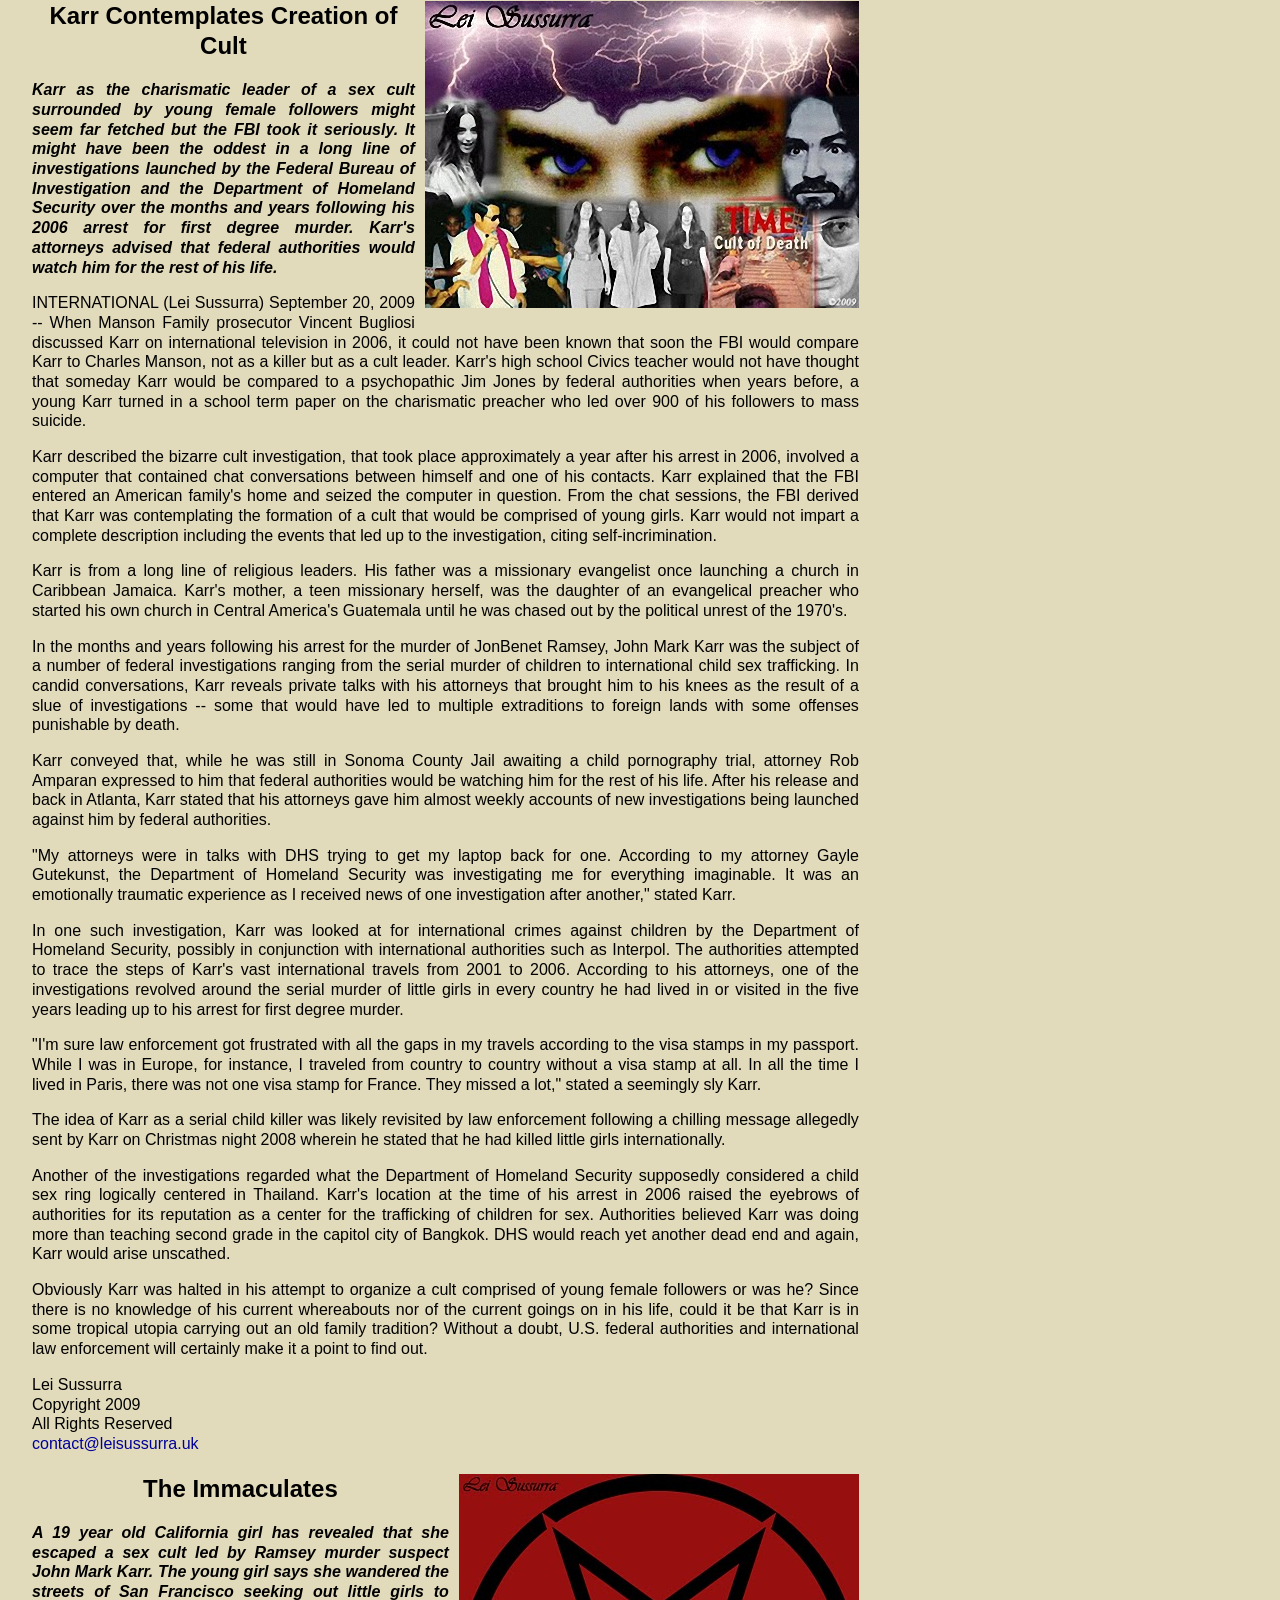
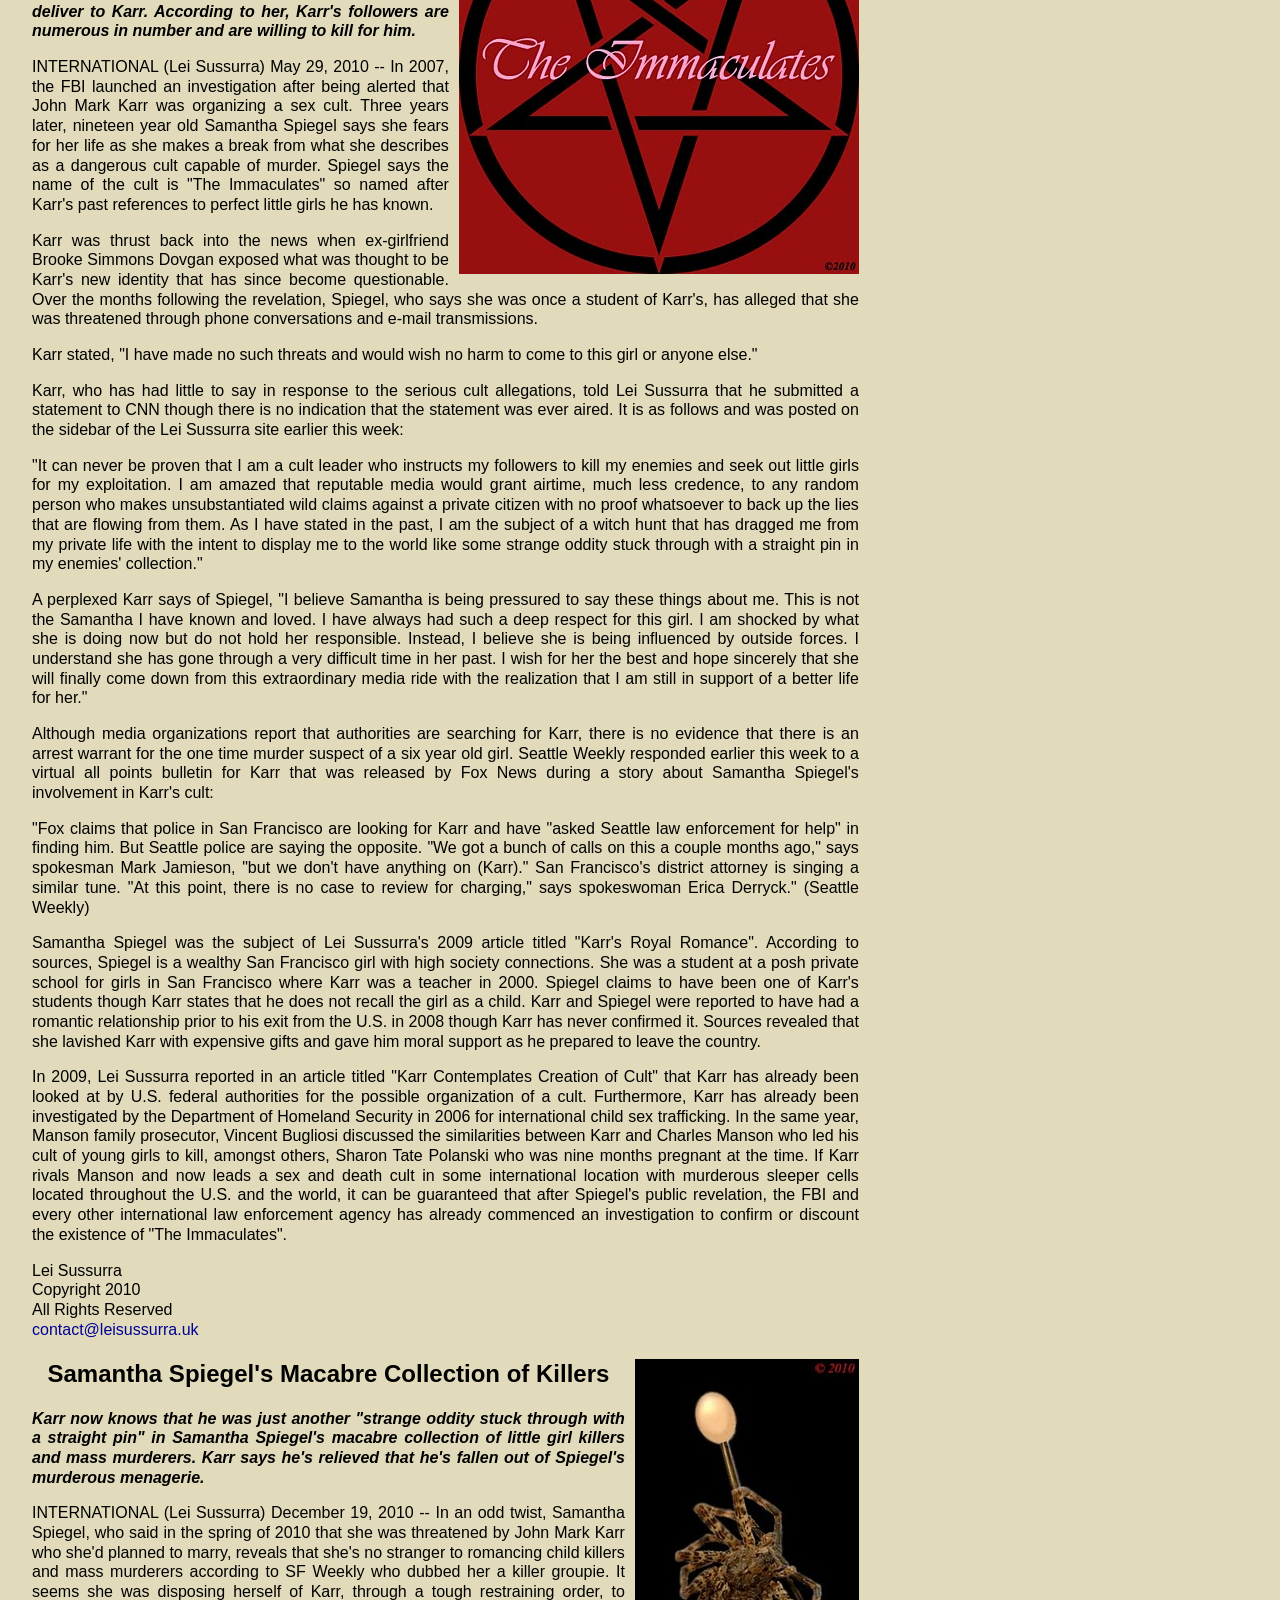
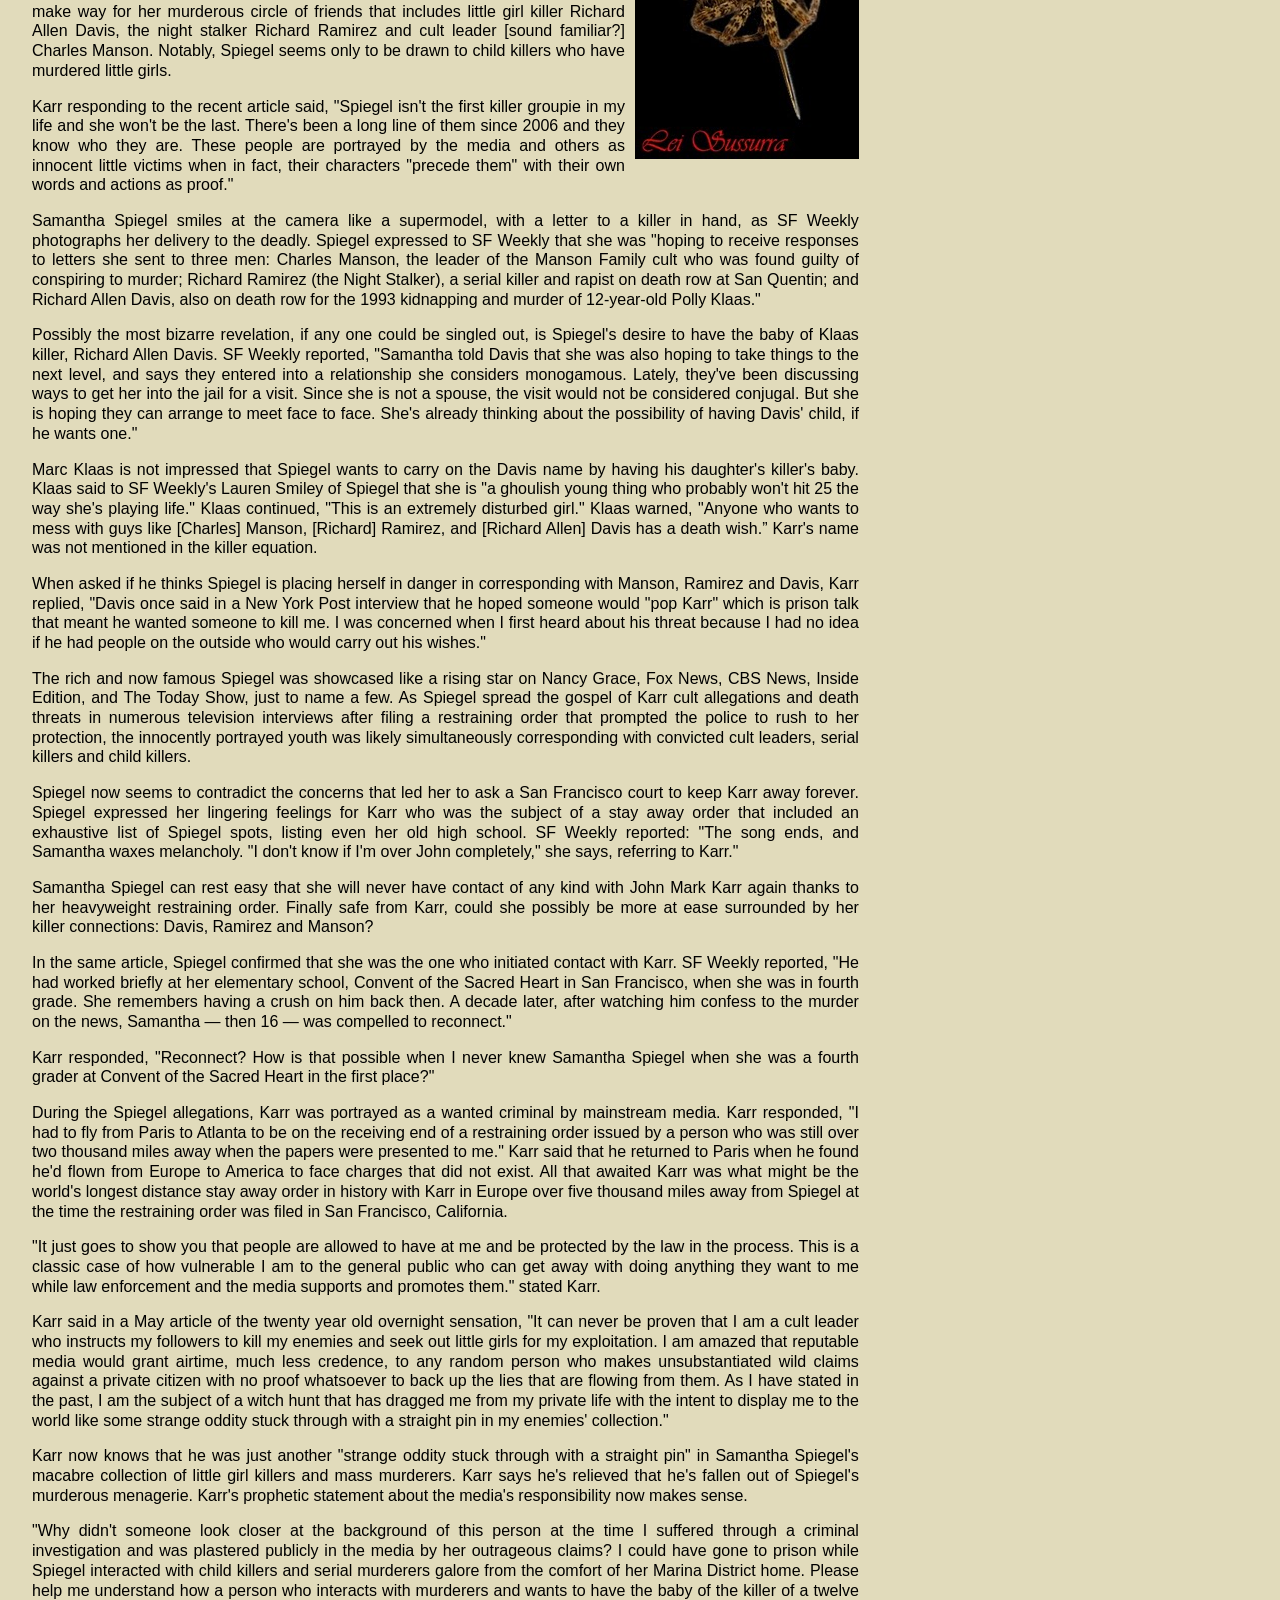
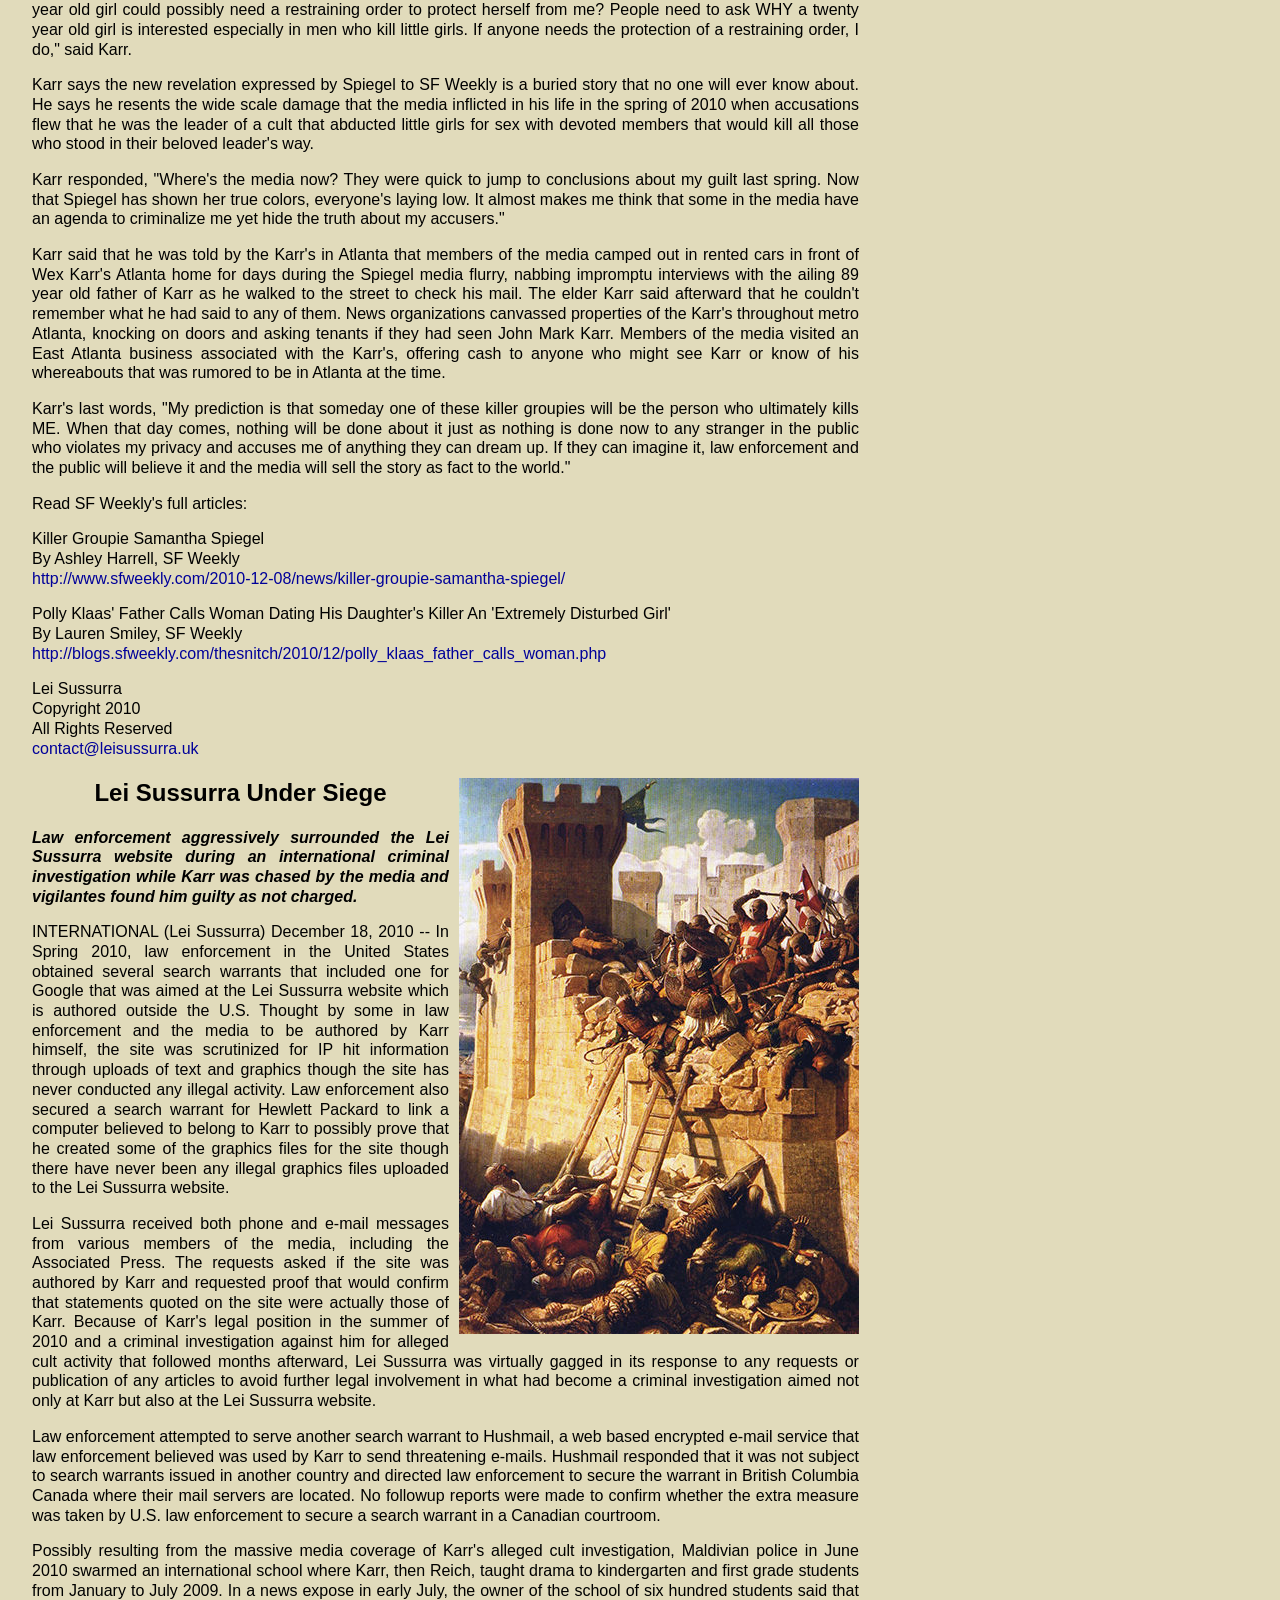
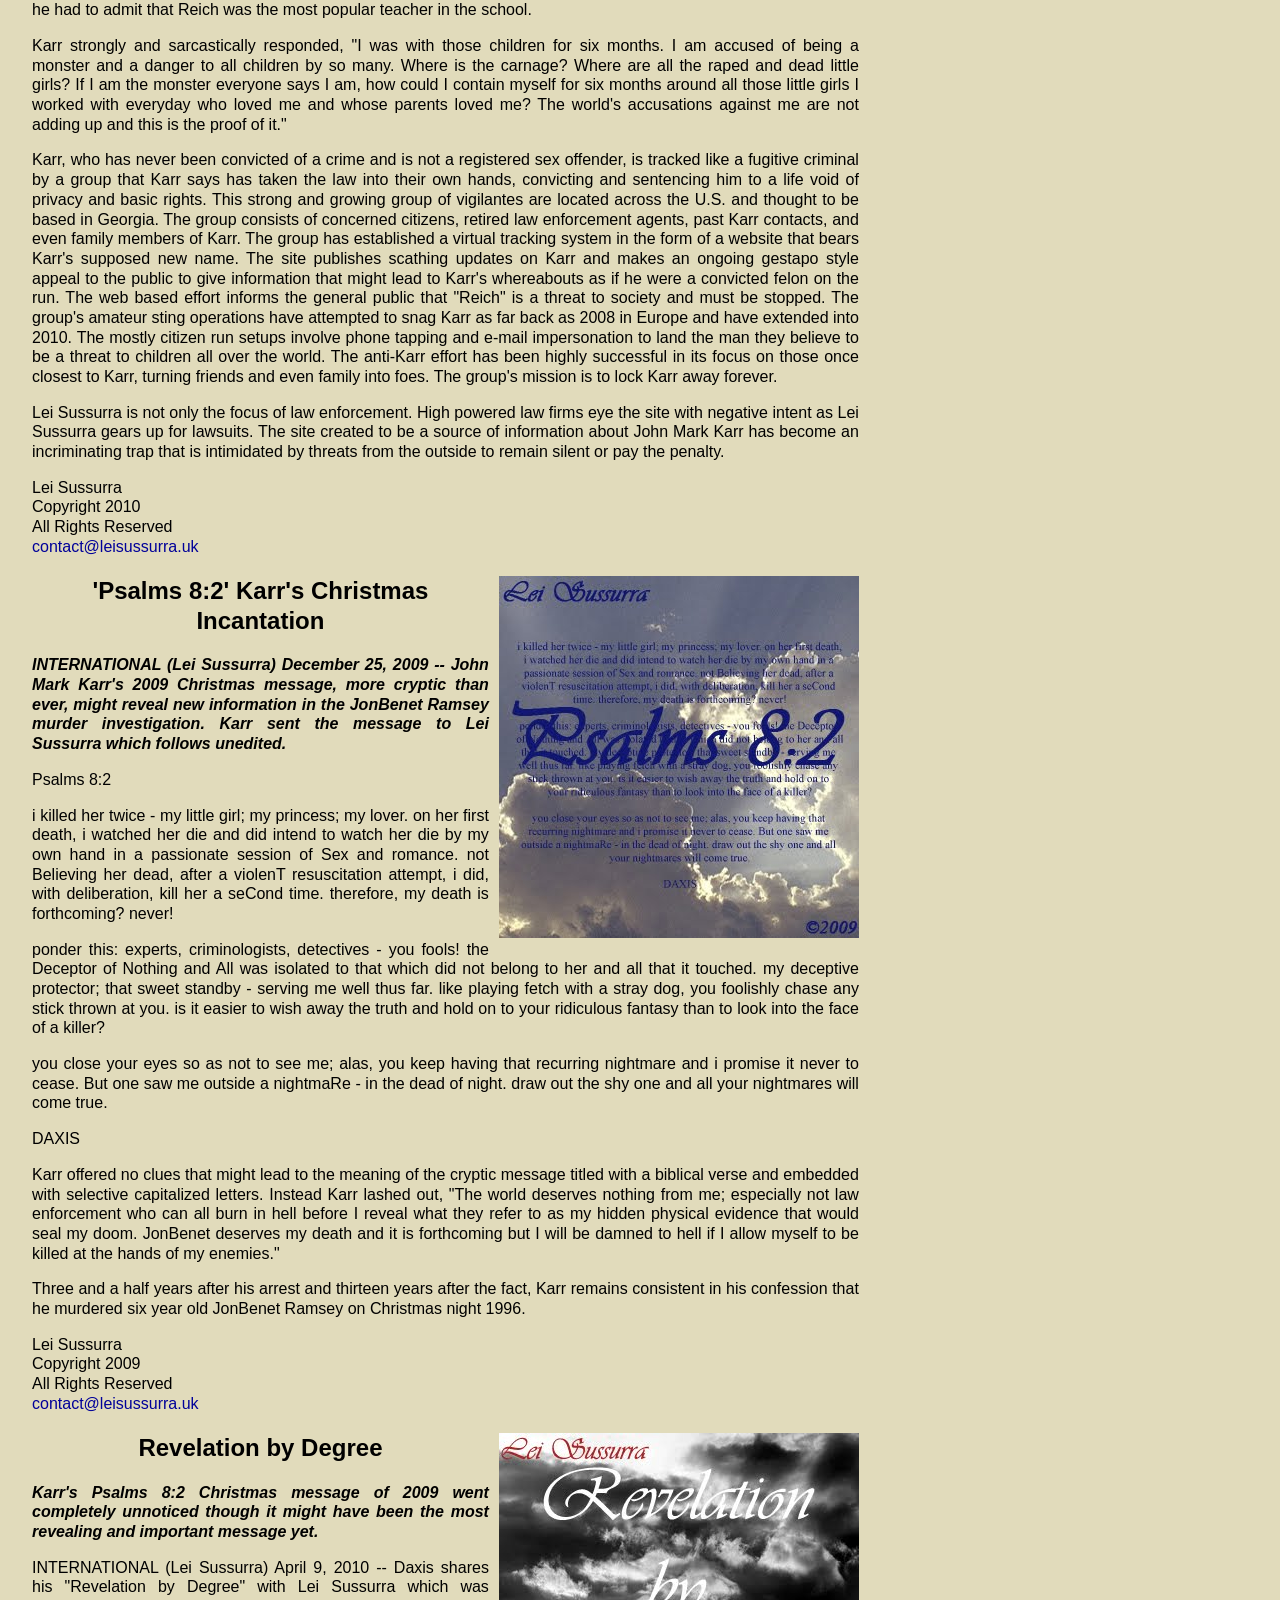
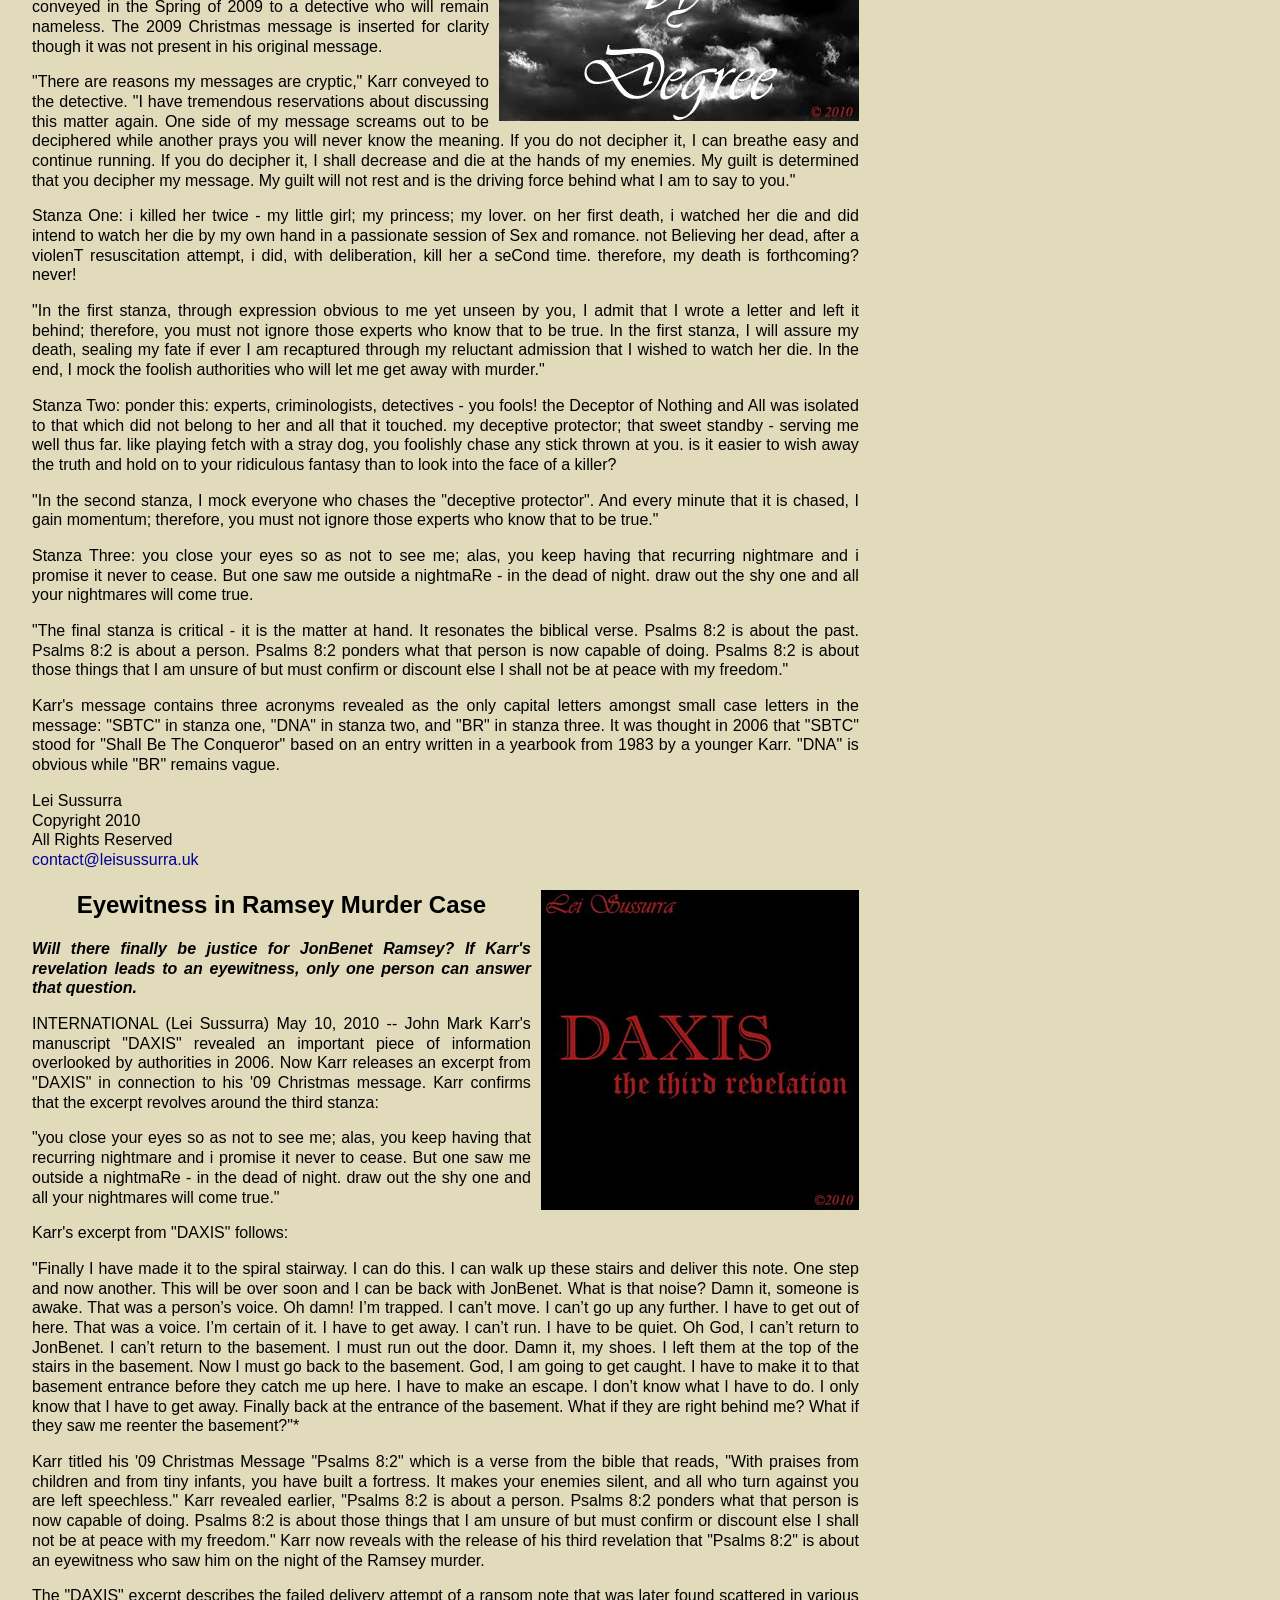
==== commit 4c986bcb: "Update index.html" ====
--- a/index.html
+++ b/index.html
@@ -15,8 +15,8 @@
 <meta name="Description" content="John Mark Karr was arrested in 2006 for the murder of six year old JonBenet Ramsey. Karr provided evidential information retained from the public by the authorities for over a decade.">
 <link rel="shortcut icon" href="images/ls.ico">
 <meta property="og:title" content="Lei Sussurra">
-<meta property="og:url" content="http://www.leisussurra.cf">
-<meta property="og:image" content="http://www.leisussurra.cf/images/lsfbpre.png">
+<meta property="og:url" content="http://www.leisussurra.uk">
+<meta property="og:image" content="http://www.leisussurra.uk/images/lsfbpre.png">
 <meta property="og:description" content="John Mark Karr was arrested in 2006 for the murder of six year old JonBenet Ramsey. Karr provided evidential information retained from the public by the authorities for over a decade.">
 <link href="boilerplate.css" rel="stylesheet" type="text/css">
 <link href="layout.css" rel="stylesheet" type="text/css">
@@ -82,7 +82,7 @@
 <p>Lei Sussurra<br>
 Copyright 2011<br>
 All Rights Reserved<br>
-<a href="mailto:contact@leisussurra.cf">contact@leisussurra.cf</a></p>
+<a href="mailto:contact@leisussurra.uk">contact@leisussurra.uk</a></p>
 
 <h2 align="center"><img id="gonewithwind" class="img-articles gotoarticle" src="images/gonewind.jpg" alt="gonewind">JonBenet Ramsey Evidence Gone With The Wind?</h2>
 <p><strong><em>Mother Nature's winds might have further cleared John Mark Karr in the Ramsey murder if they destroyed physical evidence neglected by law enforcement in 2006 who did not make any effort to search the Alabama residence Karr lived at when JonBenet Ramsey was murdered.</em></strong></p>
@@ -98,7 +98,7 @@
 <p>Lei Sussurra<br>
 Copyright 2011<br>
 All Rights Reserved<br>
-<a href="mailto:contact@leisussurra.cf">contact@leisussurra.cf</a></p>
+<a href="mailto:contact@leisussurra.uk">contact@leisussurra.uk</a></p>
 
 <h2 align="center"><a href="karrwriting.html"><img id="ransomnoteresemblance" class="img-articles gotoarticle" src="images/KarrHandwritingSamplesJonBenetRamseyRansomNote.jpg" alt=""></a>Karr's Ransom Note Resemblance</h2>
 <p><strong><em>John Mark Karr releases all four of the handwriting samples used by experts in 2007 to link him to the Ramsey ransom note. Karr reluctantly releases the never before seen samples after being tipped that they were slated to be sold to the tabloids.</em></strong></p>
@@ -114,7 +114,7 @@
 <p>Lei Sussurra<br>
 Copyright 2010<br>
 All Rights Reserved<br>
-<a href="mailto:contact@leisussurra.cf">contact@leisussurra.cf</a></p>
+<a href="mailto:contact@leisussurra.uk">contact@leisussurra.uk</a></p>
 
 <h2 align="center"><a href="karrwriting.html"><img id="dojeyeshandwriting" class="img-articles gotoarticle" src="images/JohnMarkKarrHandwritingSample.jpg" alt="jmksample"></a>DHS joins DOJ in Eyeing Karr's Handwriting </h2>
 <p><strong><em>It is still unknown if Karr is under investigation by the U.S. Department of Justice and the Department of Homeland Security</em></strong>.</p>
@@ -129,7 +129,7 @@
 <p>Circle of Fire<br>
 Copyright 2011<br>
 All Rights Reserved<br>
-<a href="mailto:contact@leisussurra.cf">contact@leisussurra.cf</a></p>
+<a href="mailto:contact@leisussurra.uk">contact@leisussurra.uk</a></p>
 
 <h2 align="center"><img id="karrsroyalromance" class="img-articles gotoarticle" src="images/LeiSussurraSchoolGirlsJohnMarkKarr.jpg" alt="schoolgirls">Karr's Royal Romance</h2>
 <p><strong><em>The posh little princess would talk romantically in French to Karr on her cell phone from her ritzy private secondary school as her young classmates in school girl uniforms breezed by her.</em></strong></p>
@@ -145,7 +145,7 @@
 <p>Lei Sussurra<br>
 Copyright 2009<br>
 All Rights Reserved<br>
-<a href="mailto:contact@leisussurra.cf">contact@leisussurra.cf</a></p>
+<a href="mailto:contact@leisussurra.uk">contact@leisussurra.uk</a></p>
 
 <h2 align="center"><img id="karrcult" class="img-articles gotoarticle" src="images/LeiSussurraKarrCultSusanAtkinsJimJones.jpg" alt="cult">Karr Contemplates Creation of Cult</h2>
 <p><strong><em>Karr as the charismatic leader of a sex cult surrounded by young female followers might seem far fetched but the FBI took it seriously. It might have been the oddest in a long line of investigations launched by the Federal Bureau of Investigation and the Department of Homeland Security over the months and years following his 2006 arrest for first degree murder. Karr's attorneys advised that federal authorities would watch him for the rest of his life.</em></strong><br>
@@ -164,7 +164,7 @@
 <p>Lei Sussurra<br>
 Copyright 2009<br>
 All Rights Reserved<br>
-<a href="mailto:contact@leisussurra.cf">contact@leisussurra.cf</a></p>
+<a href="mailto:contact@leisussurra.uk">contact@leisussurra.uk</a></p>
 
 <h2 align="center"><img id="immaculates" class="img-articles gotoarticle" src="images/TheImmaculatesCultJohnMarkKarrJonBenetRamsey.jpg" alt="cult">The Immaculates</h2>
 <p><strong><em>A 19 year old California girl has revealed that she escaped a sex cult led by Ramsey murder suspect John Mark Karr. The young girl says she wandered the streets of San Francisco seeking out little girls to deliver to Karr. According to her, Karr's followers are numerous in number and are willing to kill for him.</em></strong></p>
@@ -181,7 +181,7 @@
 <p>Lei Sussurra<br>
 Copyright 2010<br>
 All Rights Reserved<br>
-<a href="mailto:contact@leisussurra.cf">contact@leisussurra.cf</a></p>
+<a href="mailto:contact@leisussurra.uk">contact@leisussurra.uk</a></p>
 
 <h2 align="center"><img id="spiegelcollection" class="img-articles gotoarticle" src="images/SamanthaSpiegelDaxisKarrRichardAllenDavisJonBenetRamsey.jpg" alt="spider">Samantha Spiegel's Macabre Collection of Killers</h2>
 <p><strong><em>Karr now knows that he was just another &quot;strange oddity stuck through with a straight pin&quot; in Samantha Spiegel's macabre collection of little girl killers and mass murderers. Karr says he's relieved that he's fallen out of Spiegel's murderous menagerie.</em></strong></p>
@@ -215,7 +215,7 @@
 <p>Lei Sussurra<br>
 Copyright 2010<br>
 All Rights Reserved<br>
-<a href="mailto:contact@leisussurra.cf">contact@leisussurra.cf</a></p>
+<a href="mailto:contact@leisussurra.uk">contact@leisussurra.uk</a></p>
 
 <h2 align="center"><img id="lsundersiege" class="img-articles gotoarticle" src="images/SiegeOfAcre1291.jpg" alt="siege">Lei Sussurra Under Siege</h2>
 <p><strong><em>Law enforcement aggressively surrounded the Lei Sussurra website during an international criminal investigation while Karr was chased by the media and vigilantes found him guilty as not charged.</em></strong></p>
@@ -229,7 +229,7 @@
 <p>Lei Sussurra<br>
 Copyright 2010<br>
 All Rights Reserved<br>
-<a href="mailto:contact@leisussurra.cf">contact@leisussurra.cf</a></p>
+<a href="mailto:contact@leisussurra.uk">contact@leisussurra.uk</a></p>
 
 <h2 align="center"><img id="psalms8:2" class="img-articles gotoarticle" src="images/JohnMarkKarrChristmasMessage2009JonBenetRamsey.jpg" alt="psalms">'Psalms 8:2' Karr's Christmas Incantation</h2>
 <p><strong><em>INTERNATIONAL (Lei Sussurra) December 25, 2009 -- John Mark Karr's 2009 Christmas message, more cryptic than ever, might reveal new information in the JonBenet Ramsey murder investigation. Karr sent the message to Lei Sussurra which follows unedited.</em></strong></p>
@@ -243,7 +243,7 @@
 <p>Lei Sussurra<br>
 Copyright 2009<br>
 All Rights Reserved<br>
-<a href="mailto:contact@leisussurra.cf">contact@leisussurra.cf</a></p>
+<a href="mailto:contact@leisussurra.uk">contact@leisussurra.uk</a></p>
 
 <h2 align="center"><img id="revelationbydegree" class="img-articles gotoarticle" src="images/RevelationJonBenetRamseyJohnMarkKarrReich.jpg" alt="revelation">Revelation by Degree</h2>
 <p><strong><em>Karr's Psalms 8:2 Christmas message of 2009 went completely unnoticed though it might have been the most revealing and important message yet.</em></strong></p>
@@ -259,7 +259,7 @@
 <p>Lei Sussurra<br>
 Copyright 2010<br>
 All Rights Reserved<br>
-<a href="mailto:contact@leisussurra.cf">contact@leisussurra.cf</a></p>
+<a href="mailto:contact@leisussurra.uk">contact@leisussurra.uk</a></p>
 
 <h2 align="center"><img id="eyewitnessramseymurder" class="img-articles gotoarticle" src="images/DaxisJohnMarkKarrJonBenetRamseyEyewitnessThirdRevelation.jpg" alt="eyewitness">Eyewitness in Ramsey Murder Case</h2>
 <p><strong><em>Will there finally be justice for JonBenet Ramsey? If Karr's revelation leads to an eyewitness, only one person can answer that question.</em></strong></p>
@@ -279,7 +279,7 @@
 <p>Lei Sussurra<br>
 Copyright 2010<br>
 All Rights Reserved<br>
-<a href="mailto:contact@leisussurra.cf">contact@leisussurra.cf</a></p>
+<a href="mailto:contact@leisussurra.uk">contact@leisussurra.uk</a></p>
 
 <h2 align="center"><img id="karrsmessages" class="img-articles gotoarticle" src="images/LeiSussurraJohnMarkKarrMessageJonBenetRamsey.jpg" alt="messages">Karr's Messages from Beyond: Ravings or Revelations?</h2>
 <p><strong><em>Karr's Christmas messages receive the attention of authorities and the media but are they simply the ravings of a lunatic? When does American law enforcement know when to take a message seriously and when to discount it?</em></strong></p>
@@ -298,7 +298,7 @@
 <p>Lei Sussurra<br>
 Copyright 2009<br>
 All Rights Reserved<br>
-<a href="mailto:contact@leisussurra.cf">contact@leisussurra.cf</a></p>
+<a href="mailto:contact@leisussurra.uk">contact@leisussurra.uk</a></p>
 
 <h2 align="center"><img id="karrnowreich" class="img-articles gotoarticle" src="images/KarrReichJonBenetRamsey.jpg" alt="karrgirl">Karr now Reich</h2>
 <p><strong><em>A confusing metamorphosis or a certainty for once John Mark Karr? Is &quot;he&quot; now a &quot;she&quot;? The former Karr speaks exclusively to Lei Sussurra.</em></strong></p>
@@ -315,7 +315,7 @@
 <p>Lei Sussurra<br>
 Copyright 2009<br>
 All Rights Reserved<br>
-<a href="mailto:contact@leisussurra.cf">contact@leisussurra.cf</a></p>
+<a href="mailto:contact@leisussurra.uk">contact@leisussurra.uk</a></p>
 
 <h2 align="center"><img id="polanskisplight" class="img-articles gotoarticle" src="images/LeiSussurraThirteenRomanPolanski.jpg" alt="thirteen">Karr Ponders Polanski's Plight</h2>
 <p><strong><em>For a man who abducted a twelve year old girl and married her when she was thirteen, it is no consolation to John Mark Karr that Roman Polanski was arrested in Switzerland after 31 years for a lesser act.</em></strong></p>
@@ -338,7 +338,7 @@
 <p>Lei Sussurra<br>
 Copyright 2009<br>
 All Rights Reserved<br>
-<a href="mailto:contact@leisussurra.cf">contact@leisussurra.cf</a></p>
+<a href="mailto:contact@leisussurra.uk">contact@leisussurra.uk</a></p>
 
 <h2 align="center"><img id="madeleinemccann" class="img-articles gotoarticle" src="images/LeiSussurraMadeleineMcCannFB.png" alt="madeleine">Karr Contends Madeleine McCann is Alive</h2>
 <p><strong><em>In chilling descriptions, an experienced Karr provides reasons why McCann's abductors might have spared her life.</em></strong></p>
@@ -357,7 +357,7 @@
 <p>Lei Sussurra<br>
 Copyright 2009<br>
 All Rights Reserved<br>
-<a href="mailto:contact@leisussurra.cf">contact@leisussurra.cf</a></p>
+<a href="mailto:contact@leisussurra.uk">contact@leisussurra.uk</a></p>
 
 <h2 align="center"><img id="daxisdamsel" class="img-articles gotoarticle" src="images/Dicksee-Chivalry-1885.jpg" alt="damsel">The Daxis Damsel</h2>
 <p><strong><em>Karr's poem about the damsel has circulated amongst Lei Sussurra journalists since 2009.</em></strong></p>
@@ -397,7 +397,7 @@
 <p>Circle of Fire<br>
 Copyright 2011<br>
 All Rights Reserved<br>
-<a href="mailto:contact@leisussurra.cf">contact@leisussurra.cf</a></p>
+<a href="mailto:contact@leisussurra.uk">contact@leisussurra.uk</a></p>
 
 <h2 align="center"><img id="karrstiestomiddleeast" class="img-articles gotoarticle" src="images/iraqilittlegirl.jpg" alt="">Karr's Ties to the Middle East</h2>
 <p><strong><em>Karr's "Special Notes to Special Ones" speaks to loved ones in Iraq.</em></strong></p>
@@ -411,7 +411,7 @@
 <p>Circle of Fire<br>
 Copyright 2011<br>
 All Rights Reserved<br>
-<a href="mailto:contact@leisussurra.cf">contact@leisussurra.cf</a></p>
+<a href="mailto:contact@leisussurra.uk">contact@leisussurra.uk</a></p>
 
 <h2 align="center"><img id="daxisdownunder" class="img-articles gotoarticle" src="images/sydneyoperabar.jpg" alt="operabar">Daxis Down Under</h2>
 <p><strong><em>Karr prompted to resume talks in 2005 with Ramsey interviewer Michael Tracey when he thought he spied Patsy Ramsey looking out over Sydney Harbor Australia.</em></strong></p>
@@ -422,7 +422,7 @@
 <p>Circle of Fire<br>
 Copyright 2011<br>
 All Rights Reserved<br>
-<a href="mailto:contact@leisussurra.cf">contact@leisussurra.cf</a></p>
+<a href="mailto:contact@leisussurra.uk">contact@leisussurra.uk</a></p>
 
 <h2 align="center"><img id="antikarrgroup" class="img-articles gotoarticle" src="images/witch-hunt.jpg" alt="witchhunt">Anti-Karr Group</h2>
 <p><em><strong>Vigilantes take the law into their own hands to track and trace John Mark Karr who has never been convicted of a crime and is not wanted by authorities.</strong></em></p>
@@ -436,7 +436,7 @@
 <p>Circle of Fire<br>
 Copyright 2011<br>
 All Rights Reserved<br>
-<a href="mailto:contact@leisussurra.cf">contact@leisussurra.cf</a></p>
+<a href="mailto:contact@leisussurra.uk">contact@leisussurra.uk</a></p>
 
 <h2 align="center"><img id="karrsexteens" class="img-articles gotoarticle" src="images/KarrTeenageGirlJonBenetRamsey-702259.jpg" alt="teengirl">Karr Supports Sex for Ready Teens</h2>
 <p><strong><em>Karr says, &quot;Teens with the 'intellectual capacity' to have consensual sex, regardless of age, should be free to make decisions about their own bodies. Age of consent laws expressed in teen years all over the world support my ideology.&quot;</em></strong></p>
@@ -456,7 +456,7 @@
 <p>Lei Sussurra<br>
 Copyright 2011<br>
 All Rights Reserved<br>
-<a href="mailto:contact@leisussurra.cf">contact@leisussurra.cf</a></p>
+<a href="mailto:contact@leisussurra.uk">contact@leisussurra.uk</a></p>
 
 <h2 align="center"><img id="karrmichaeljackson" class="img-articles gotoarticle" src="images/LeiSussurraMichaelJackson.jpg" alt="jackson">John Mark Karr Lashes Out on Behalf of Michael Jackson</h2>
 <p><strong><em>&quot;Your thanks for the many years he entertained you was to harass him; to make fun of him; to accuse him and to drag him into courtrooms to face charges that you could not prove,&quot; Karr stated.</em></strong></p>
@@ -470,7 +470,7 @@
 <p>Lei Sussurra<br>
 Copyright 2009<br>
 All Rights Reserved<br>
-<a href="mailto:contact@leisussurra.cf">contact@leisussurra.cf</a></p>
+<a href="mailto:contact@leisussurra.uk">contact@leisussurra.uk</a></p>
 
 <h2 align="center"><img id="karrdaxismanuscript" class="img-articles gotoarticle" src="images/manuscript.jpg" alt="manuscript">Karr's Daxis Manuscript Illegally Distributed</h2>
 <p><em><strong>Regardless of Karr's hated status in the world, his manuscript is still protected by copyright law.</strong></em></p>
@@ -487,7 +487,7 @@
 <p>Circle of Fire<br>
 Copyright 2011<br>
 All Rights Reserved<br>
-<a href="mailto:contact@leisussurra.cf">contact@leisussurra.cf</a></p>
+<a href="mailto:contact@leisussurra.uk">contact@leisussurra.uk</a></p>
 </div>
 <div align="center" id="sidebar">
 <h4>SUMMARY OF SUBJECT </h4>
@@ -527,7 +527,7 @@
 </div>
 
 <!-- Default Statcounter code for Lei Sussurra
-https://www.leisussurra.cf -->
+https://www.leisussurra.uk -->
 <script type="text/javascript">
 var sc_project=10624501; 
 var sc_invisible=1; 
--- a/layout.css
+++ b/layout.css
@@ -24,7 +24,7 @@
 	and Golden Grid System by Joni Korpi
 	http://goldengridsystem.com/
 */
-/* Mobile Layout: 200px to 480px */
+/* Mobile Layout: 200px to 609px */
 @media only screen and (min-width: 200px) {
   .gridContainer {
     margin-left: auto;
@@ -89,10 +89,10 @@
   .gotoarticle {
     padding-top: 50px;
     margin-top: -50px;
-  }
-}
-/* Tablet Layout: 481px to 768px. Inherits styles from: Mobile Layout. */
-@media only screen and (min-width: 481px) {
+   }
+}
+/* Tablet Layout: 610px to 835px. Inherits styles from: Mobile Layout. */
+@media only screen and (min-width: 610px) {
   .gridContainer {
     width: 95%;
     padding-left: 0.4891%;
@@ -107,6 +107,8 @@
     background-image: url(images/rough_canvas.jpg);
     background-repeat: repeat;
     background-attachment: fixed;
+    padding-bottom: 10px;
+    padding-top: 10px;
   }
   #articles {
     clear: both;
@@ -116,7 +118,7 @@
     display: block;
     color: #000;
     text-align: justify;
-    padding-top: 72px;
+    padding-top: 97px;
     overflow: scroll;
     position: sticky;
   }
@@ -146,32 +148,19 @@
     text-align: center;
   }
   #logo {
-    max-width: 330px;
+    max-width: 350px;
     margin-right: auto;
     margin-left: auto;
     display: block;
   }
   .gotoarticle {
-    padding-top: 91.6px;
-    margin-top: -91.6px;
-  }
-.header {
-	width: 100%;
-	height: 6vh;
-	padding: 10px;
-	/* needed for the floated layout */
-	clear: both;
-	color: #FFFFFF;
-	background-image: url(images/black_texture.jpg);
-	background-repeat: repeat;
-	background-attachment: fixed;
-	text-align: center;
-	font-size: 14pt;
-}
+    padding-top: 116px;
+    margin-top: -116px;
+  }
 }
 
-/* Desktop Layout: 769px to a max of 925px.  Inherits styles from: Mobile Layout and Tablet Layout. */
-@media only screen and (min-width: 769px) {
+/* Desktop Layout: 1081px to a max of 1232px.  Resume Desktop Layout to max 1232px. */
+@media (min-width: 835px) {
   .gridContainer {
     width: 95%;
     padding-left: 0.4891%;
@@ -183,75 +172,13 @@
     position: fixed;
     top: 0;
     left: 0;
+    z-index: 9999;
+    width: 100%;
     background-image: url(images/rough_canvas.jpg);
     background-repeat: repeat;
     background-attachment: fixed;
-  }
-  #articles {
-    clear: both;
-    float: left;
-    margin-left: 0;
-    text-align: justify;
-    padding-top: 97px;
-    overflow: scroll;
-    position: sticky;
-  }
-  .img-articles {
-    float: right;
-    padding-bottom: 10px;
-    padding-left: 10px;
-    margin-left: auto;
-    margin-right: auto;
-    display: block;
-  }
-  #sidebar {
-    float: right;
-    width: 100%;
-    display: block;
-    color: #000;
-    text-align: justify;
-  }
-  .img-sidebar {
-    display: block;
-    margin-left: auto;
-    margin-right: auto;
-  }
-  h4 {
-    font-family: Helvetica, Arial, 'sans-serif';
-    color: #600;
-    text-align: center;
-  }
-  #logo {
-    max-width: 350px;
-    margin-right: auto;
-    margin-left: auto;
-    display: block;
     padding-bottom: 10px;
     padding-top: 10px;
-  }
-  .gotoarticle {
-    padding-top: 116px;
-    margin-top: -116px;
-  }
-}
-/* Desktop Layout: 1081px to a max of 1232px.  Resume Desktop Layout to max 1232px. */
-@media (min-width: 1023px) {
-  .gridContainer {
-    width: 95%;
-    padding-left: 0.4891%;
-    padding-right: 0.4891%;
-    margin: auto;
-    font-family: sans-serif;
-  }
-  .fixed-nav-bar {
-    position: fixed;
-    top: 0;
-    left: 0;
-    z-index: 9999;
-    width: 100%;
-    background-image: url(images/rough_canvas.jpg);
-    background-repeat: repeat;
-    background-attachment: fixed;
   }
   #articles {
     clear: both;
@@ -305,5 +232,5 @@
   .gotoarticle {
     padding-top: 131.1px;
     margin-top: -131.1px;
-}
-}
+   }
+}
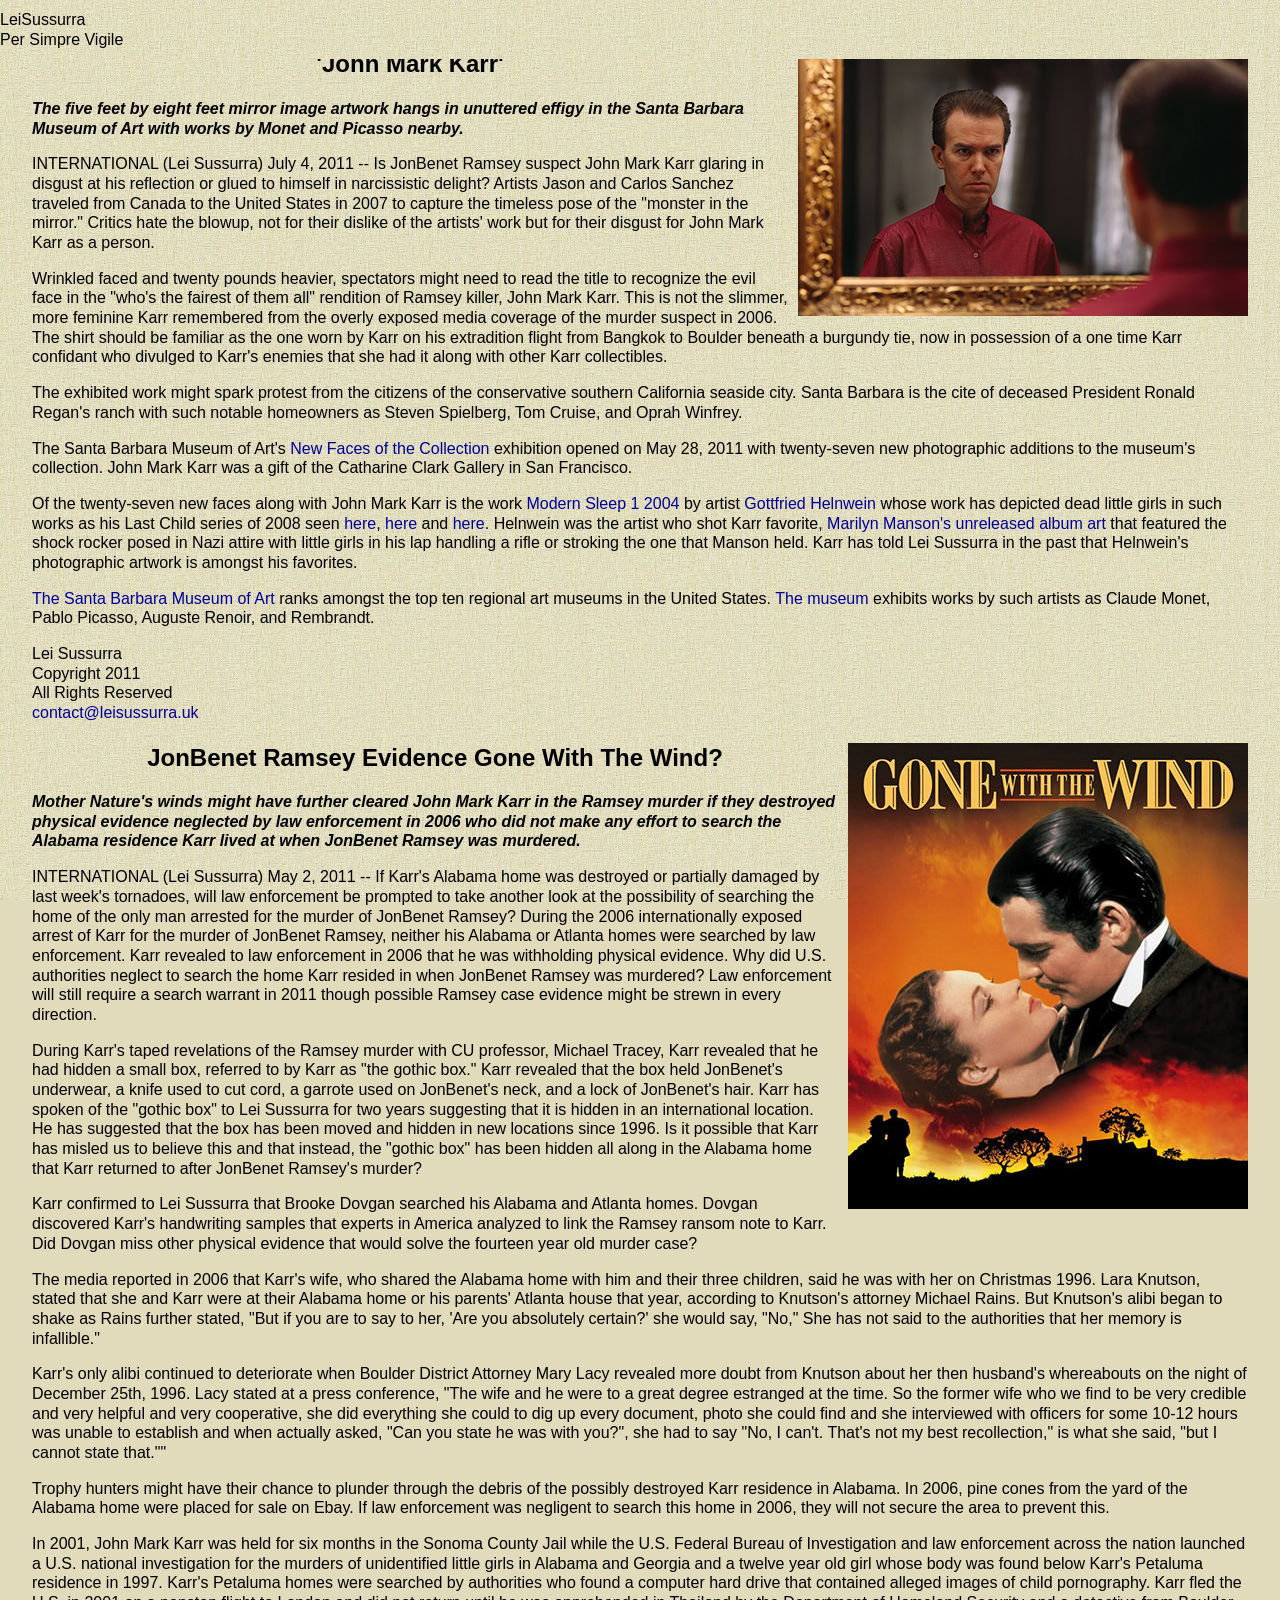
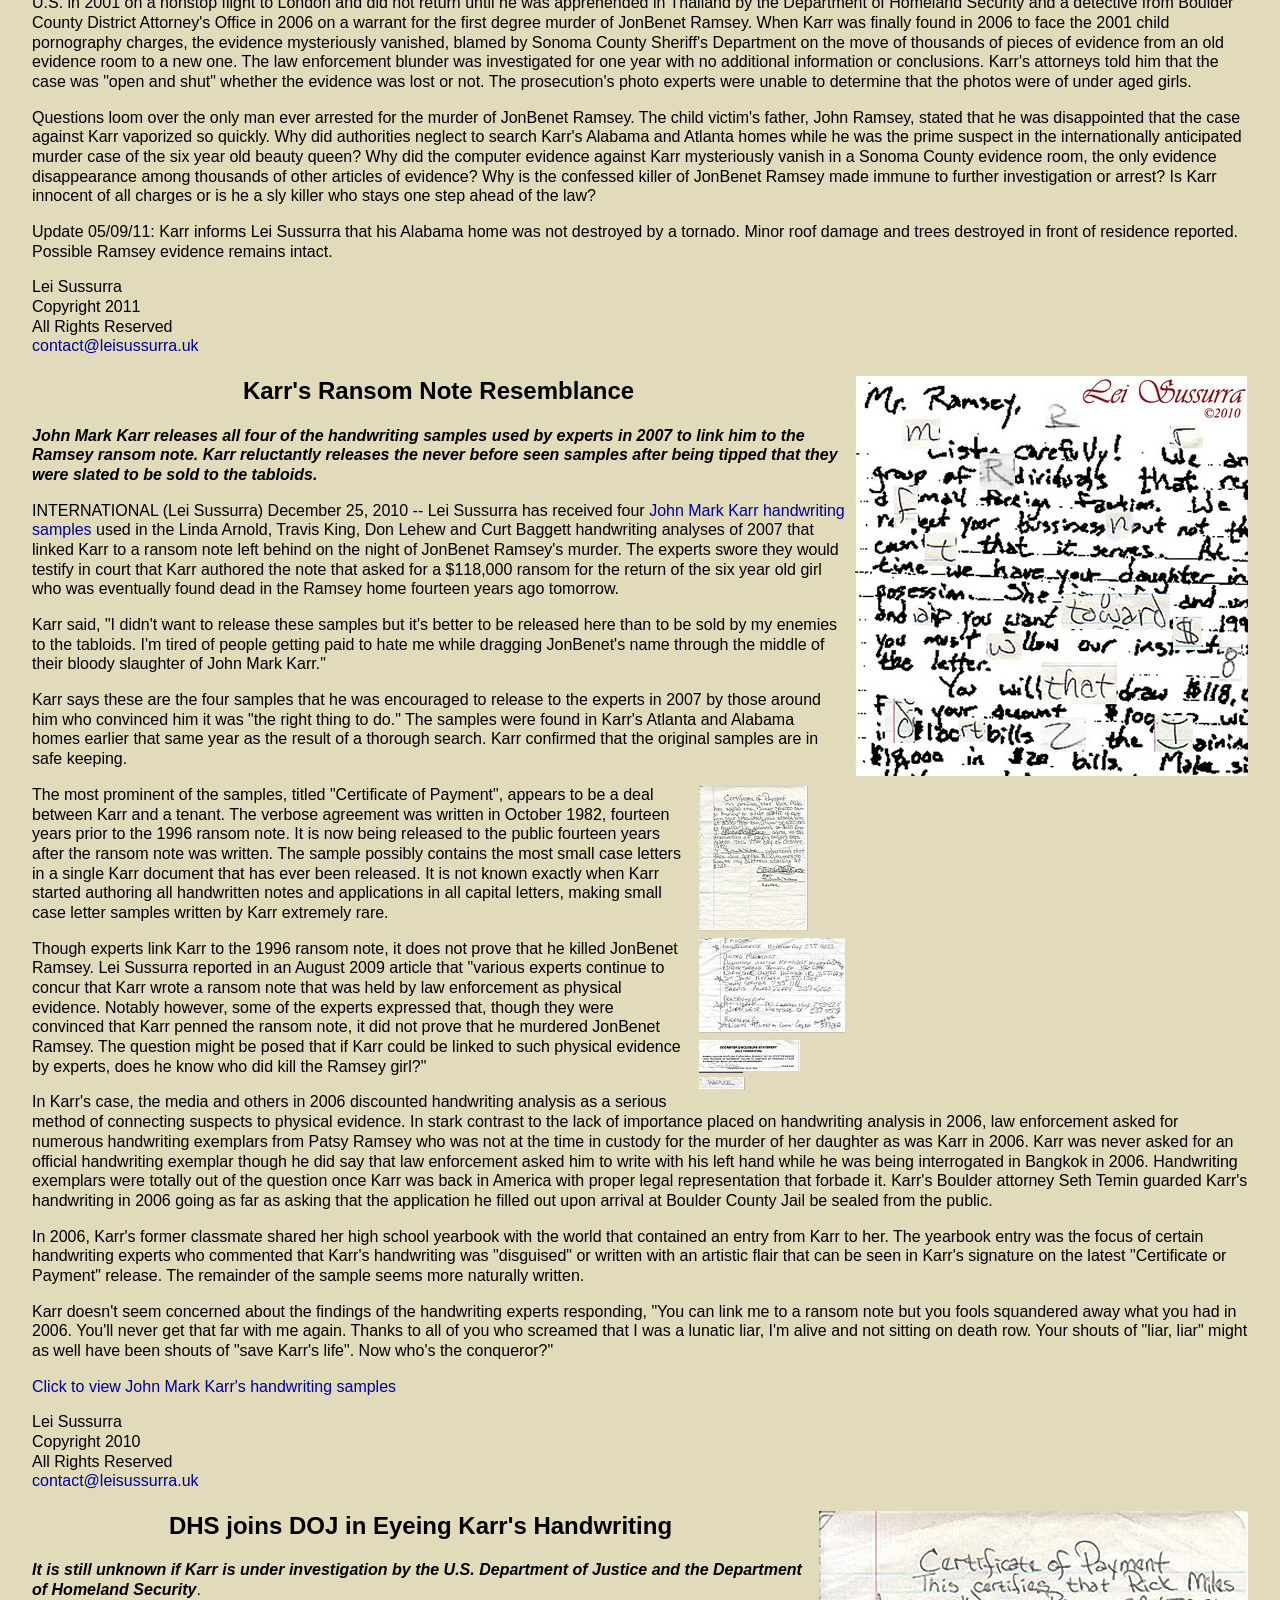
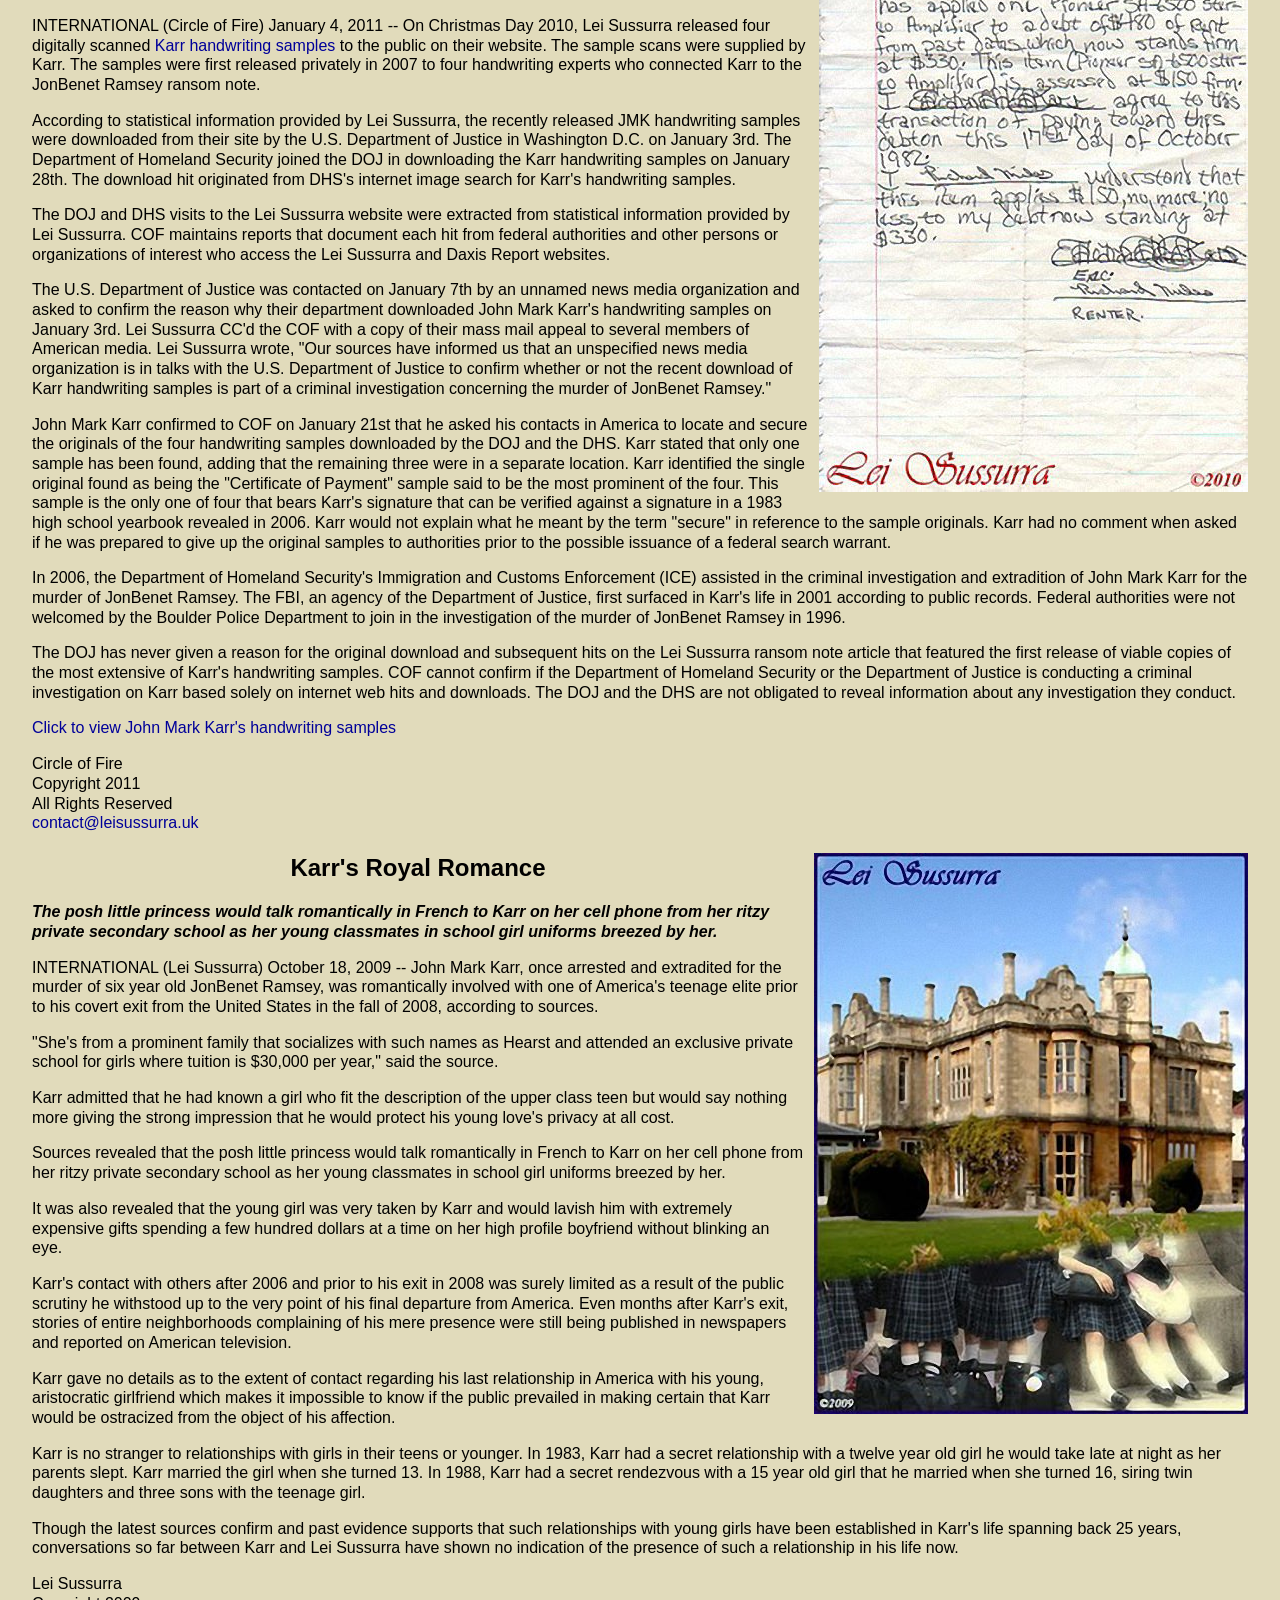
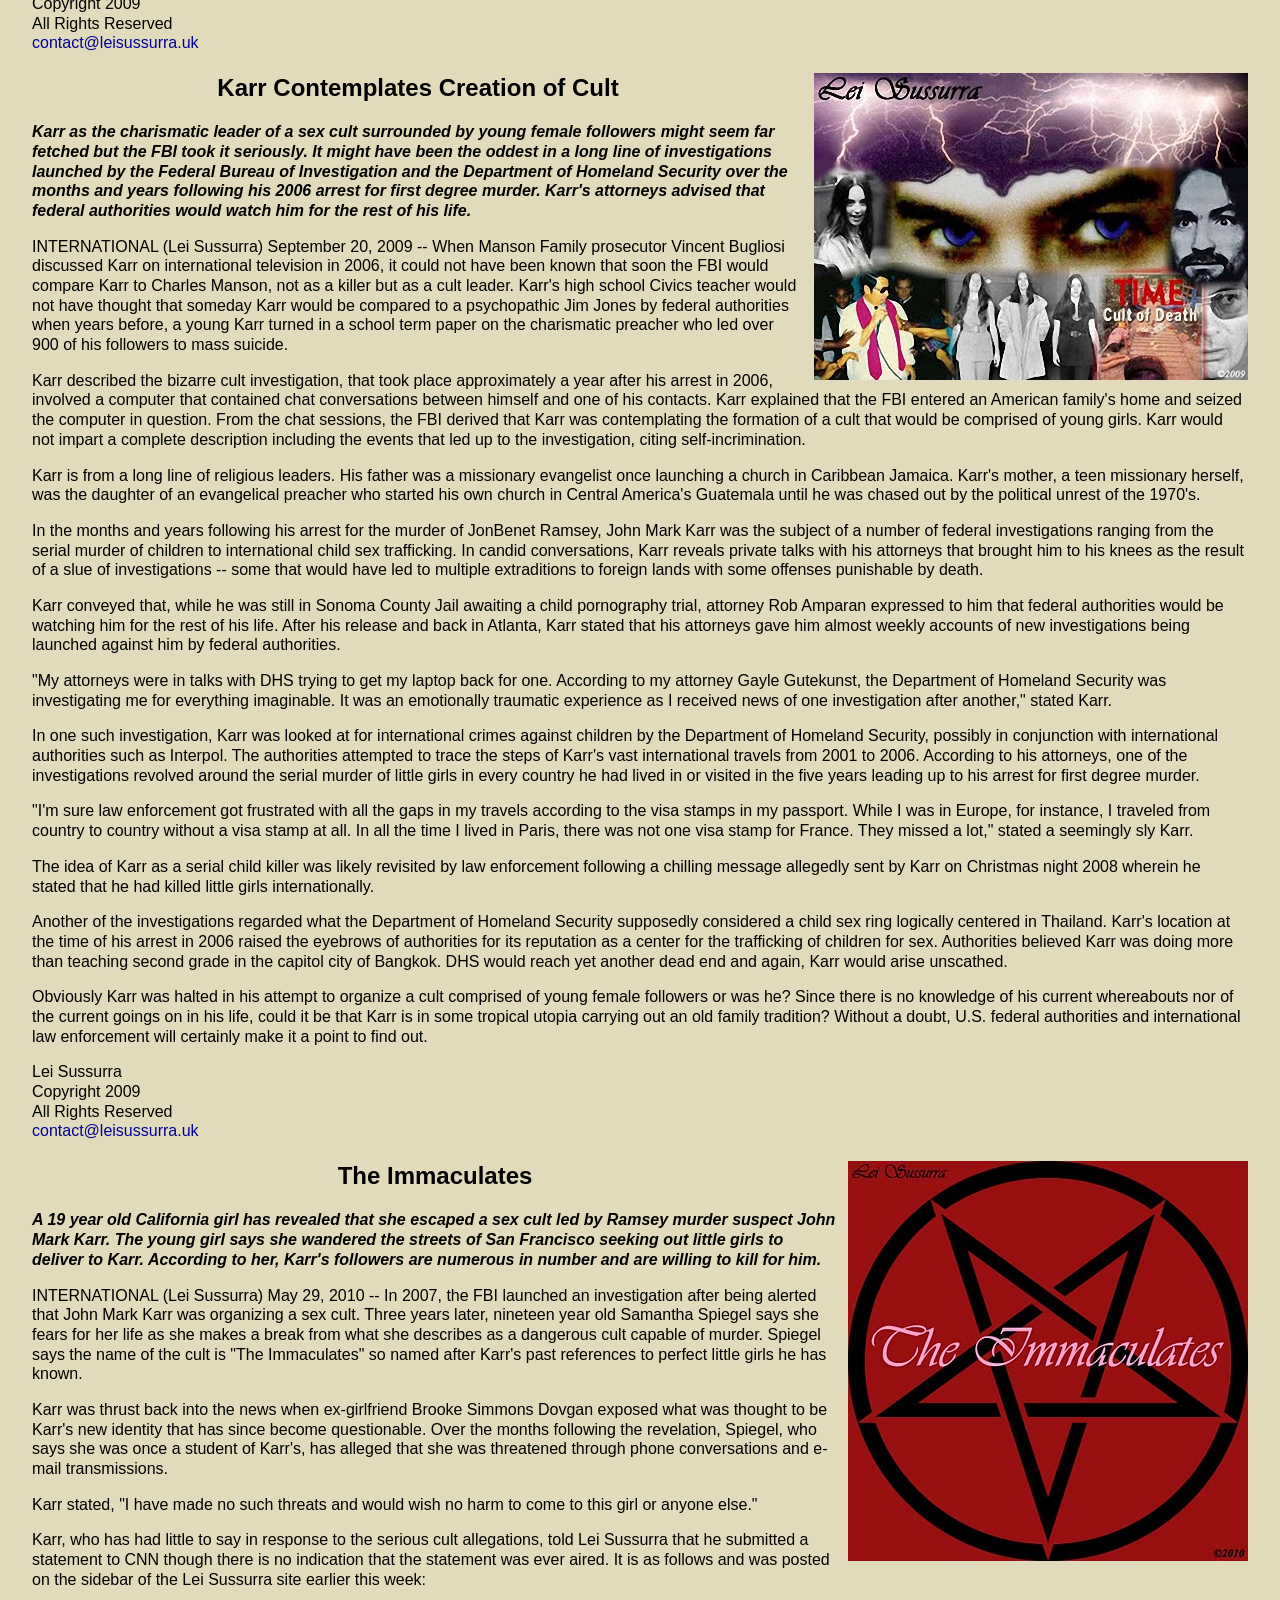
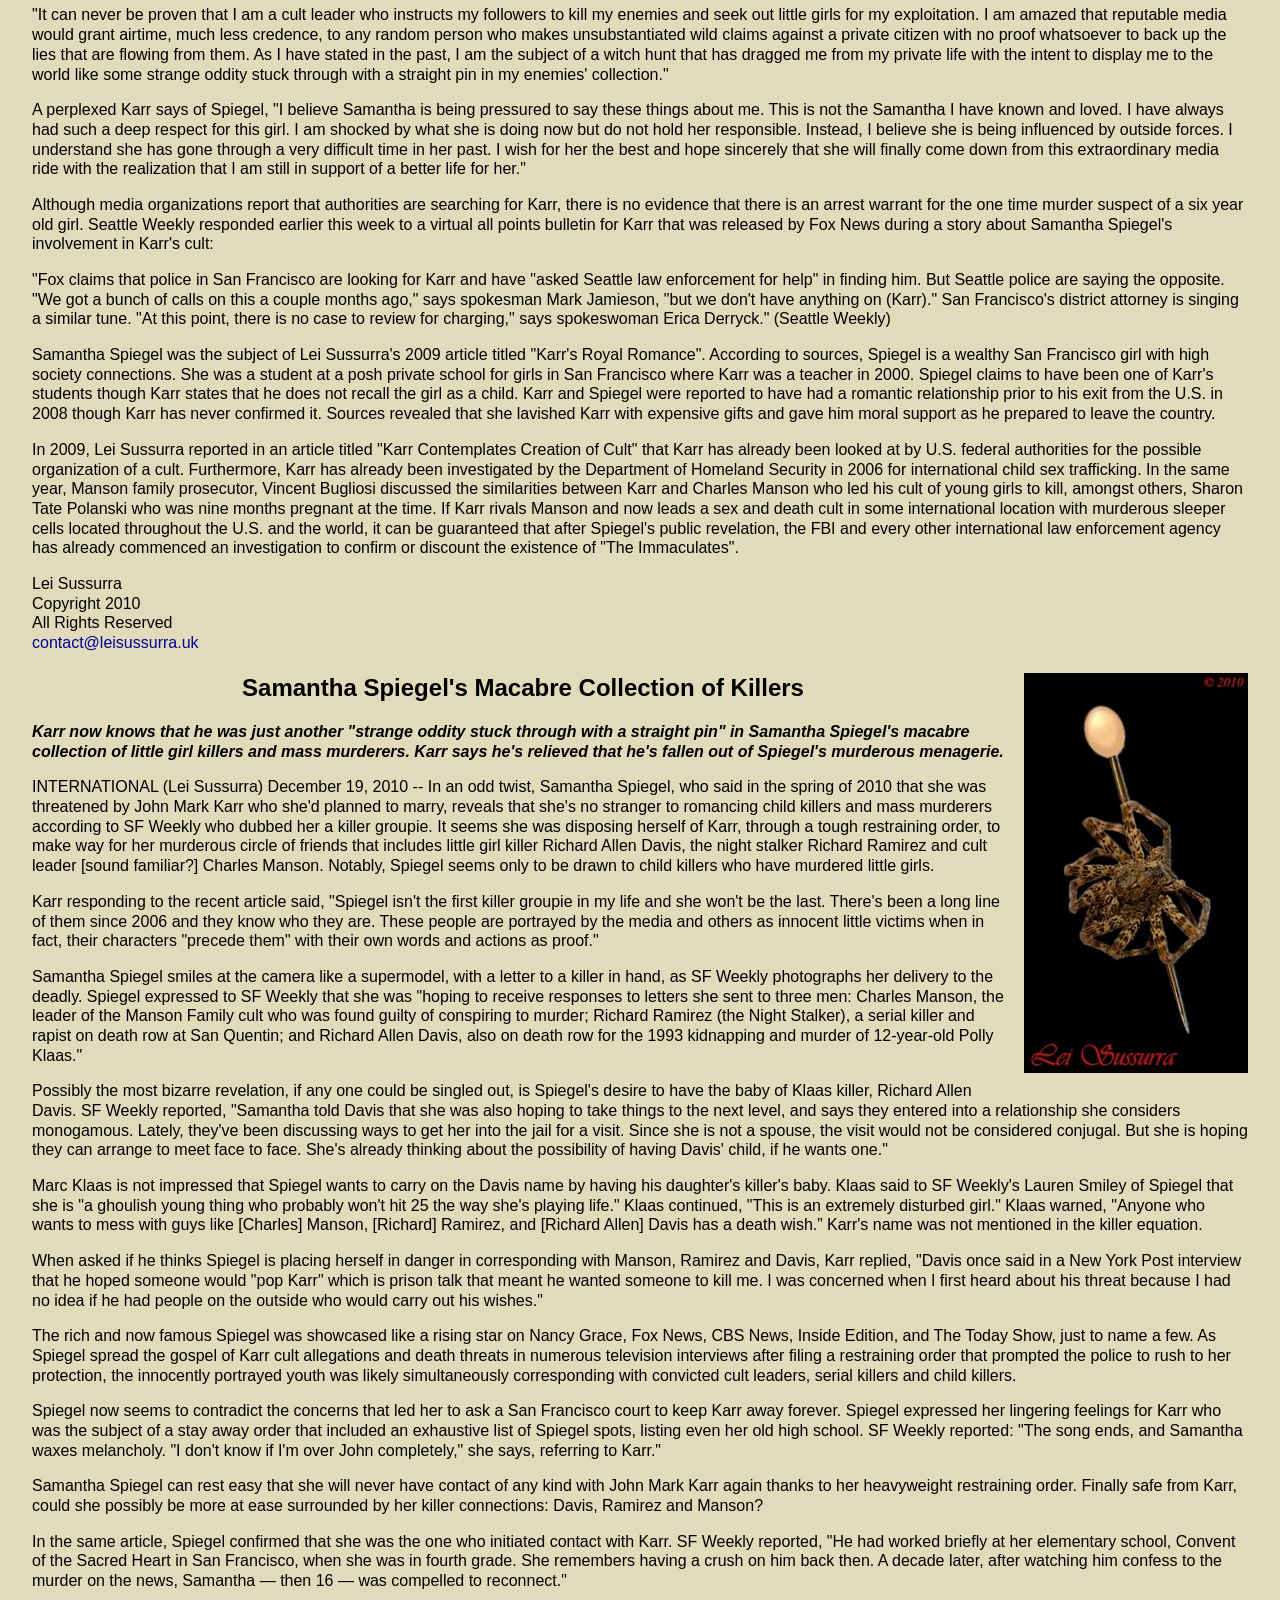
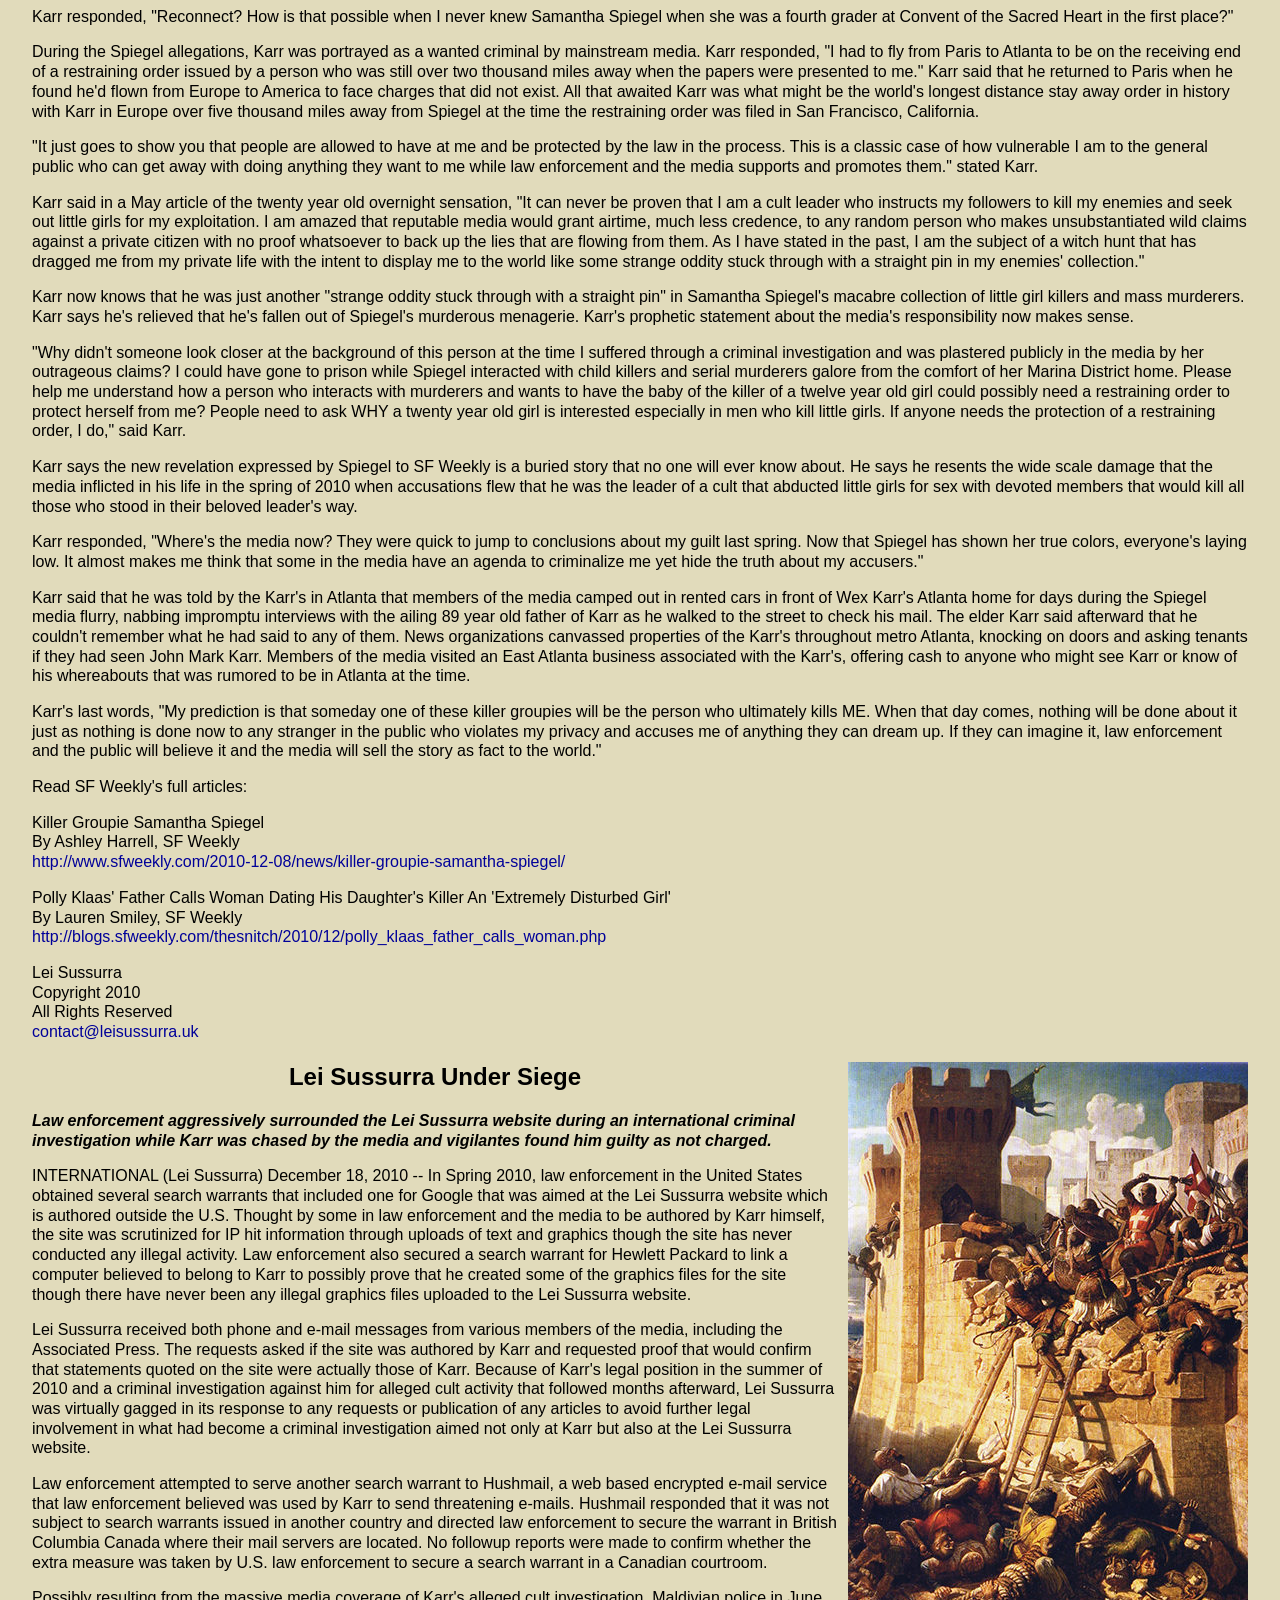
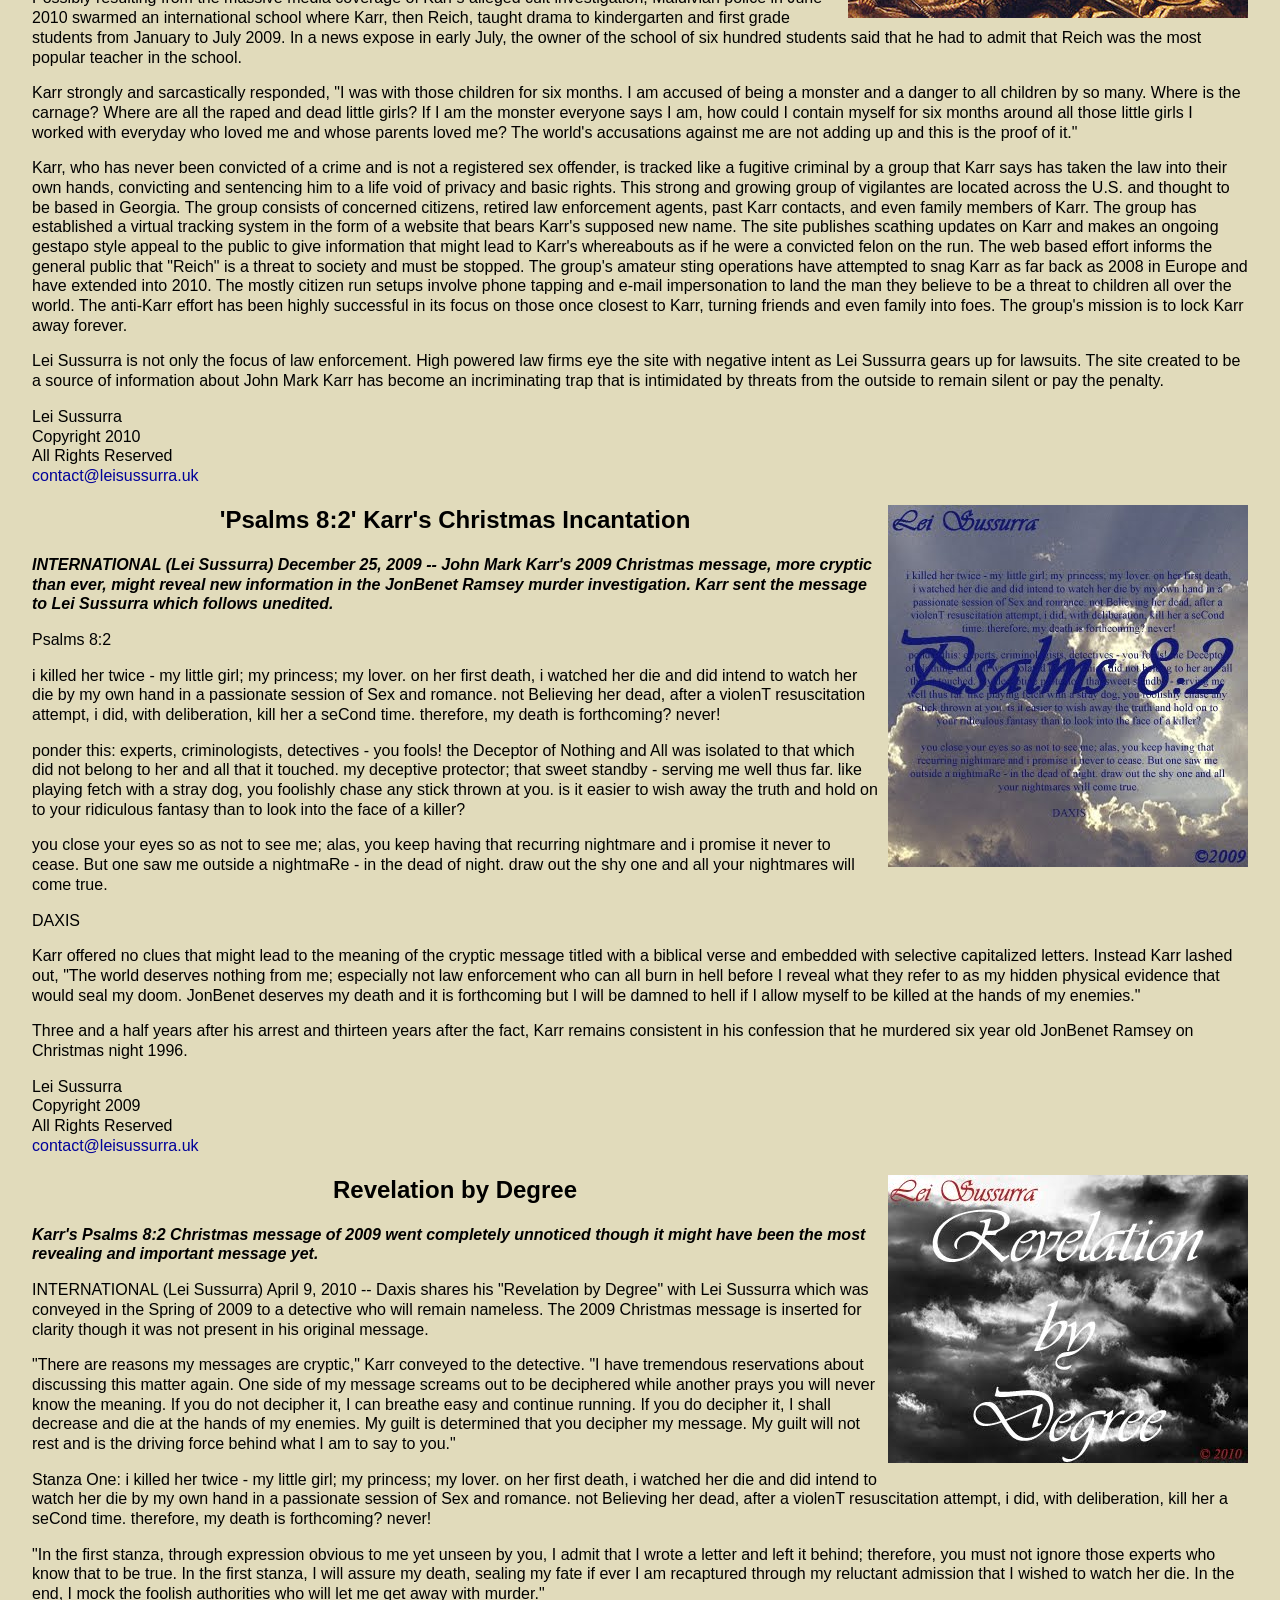
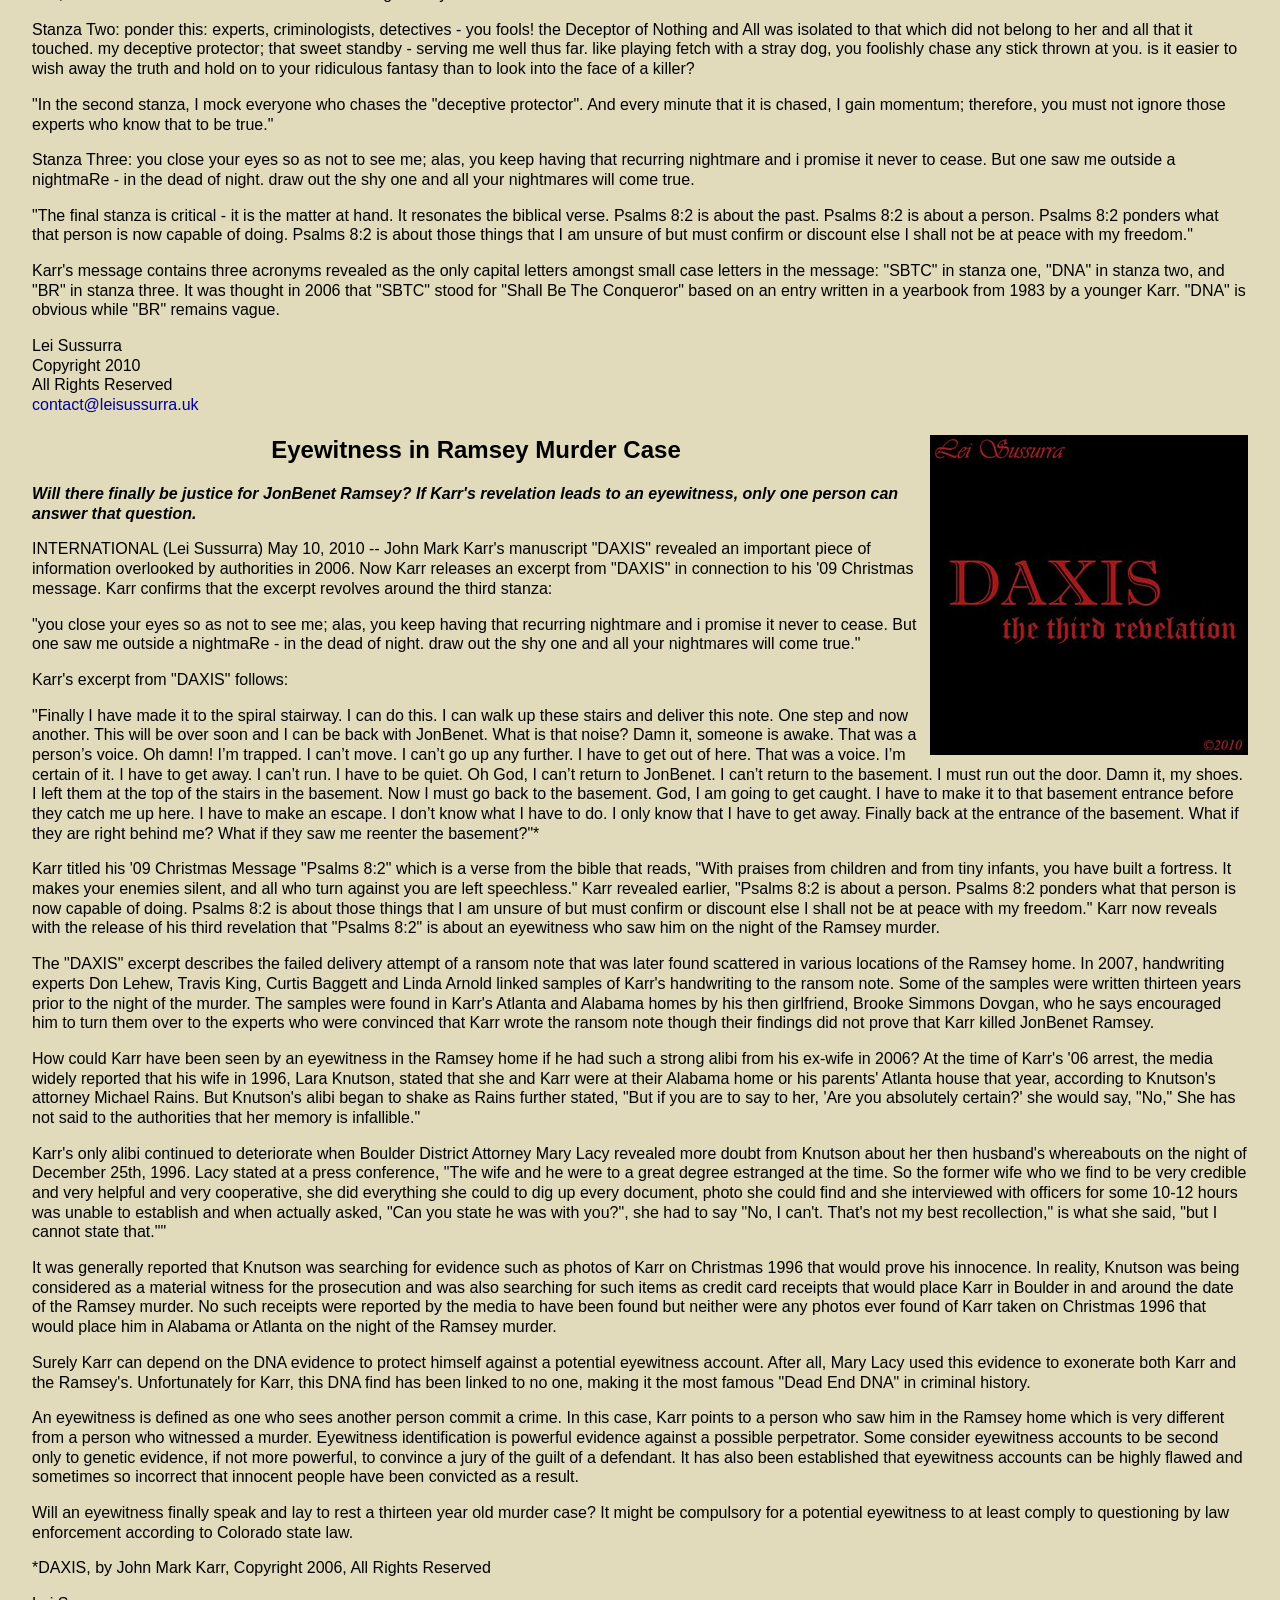
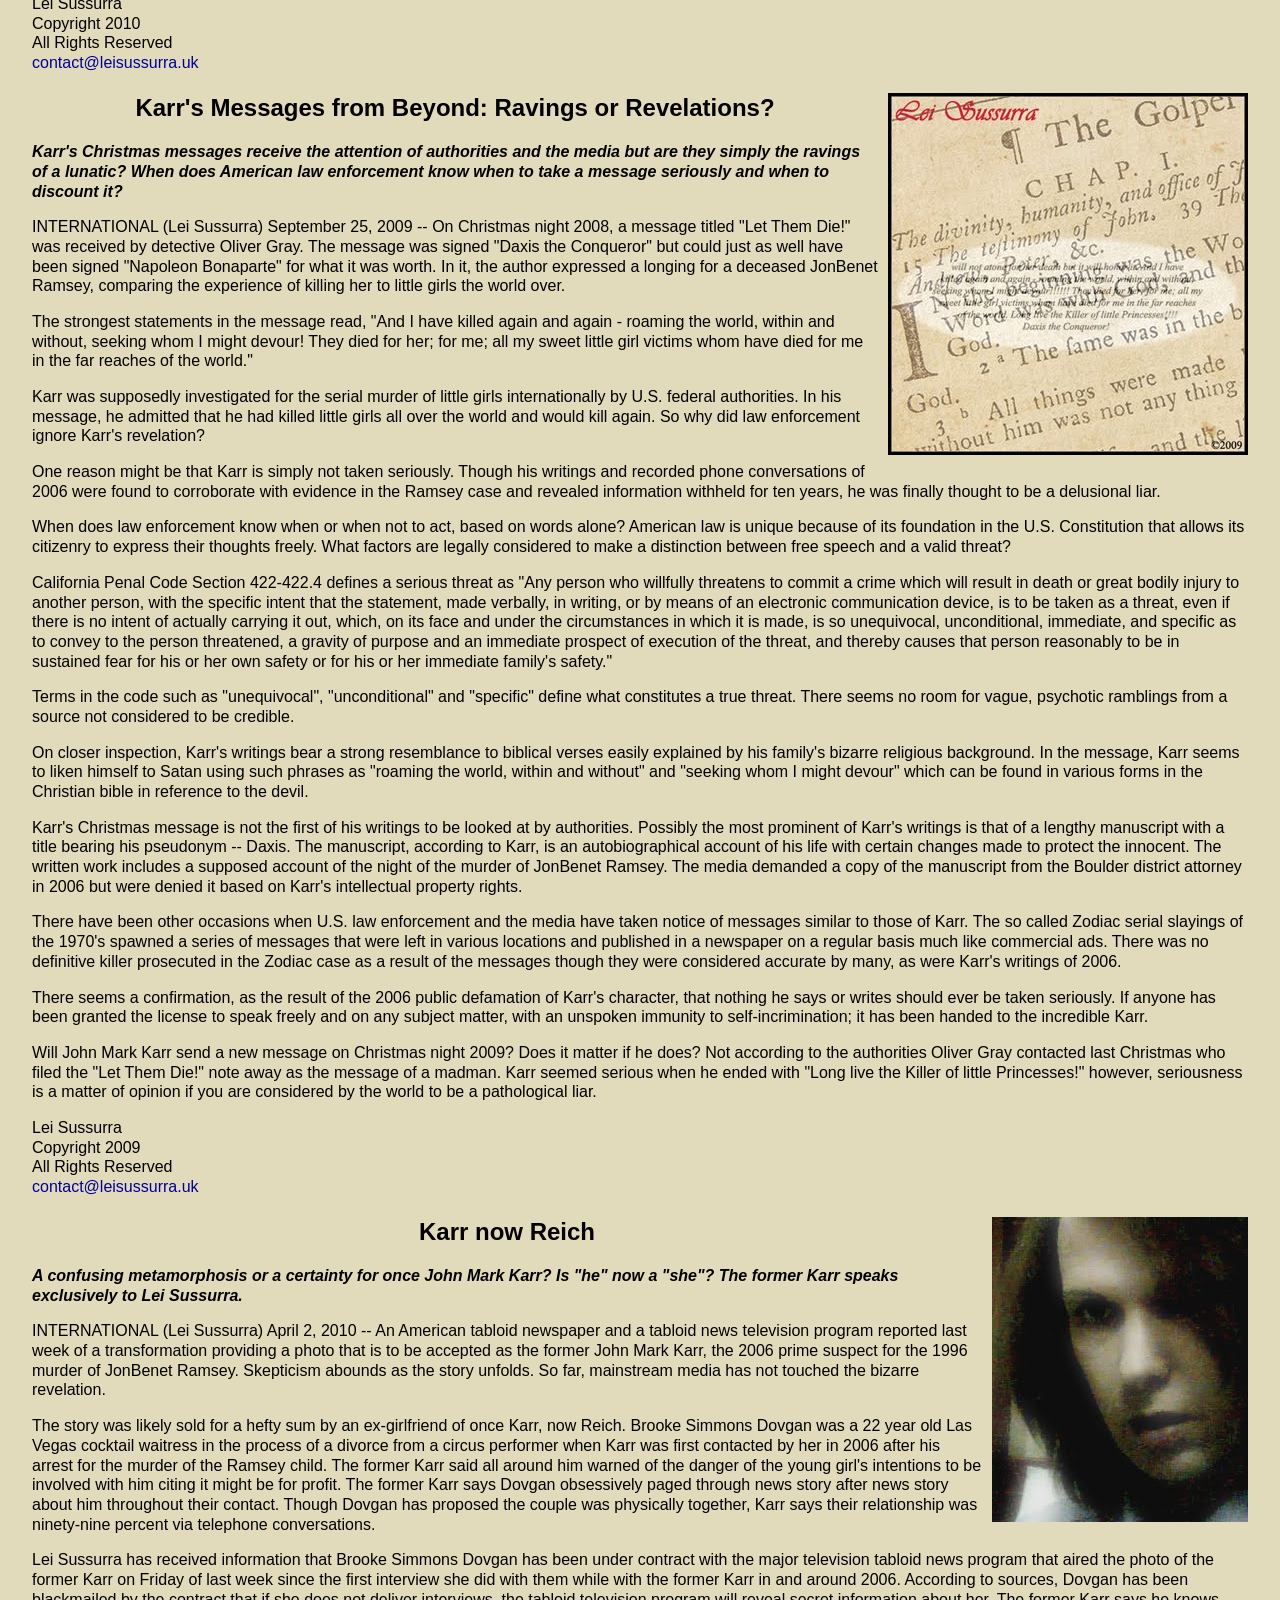
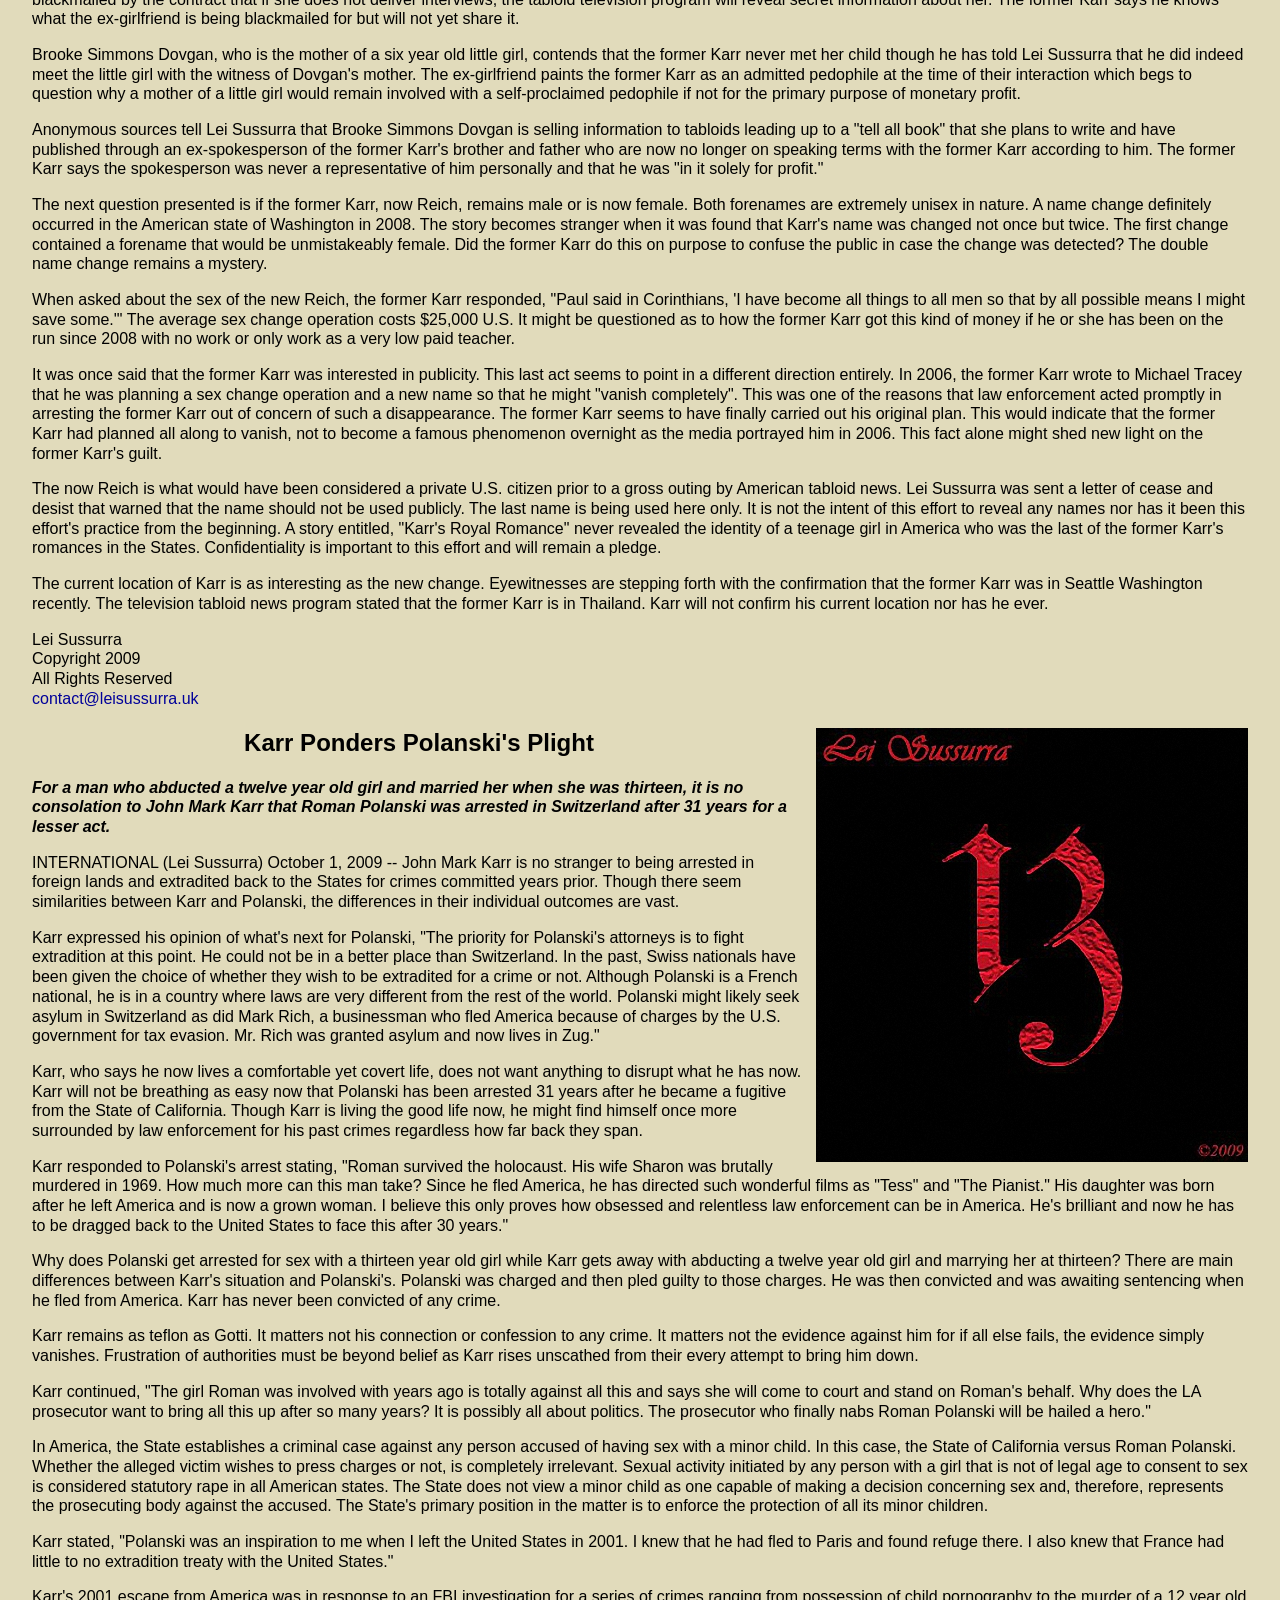
==== commit 3fd032a4: "Update index.html" ====
--- a/index.html
+++ b/index.html
@@ -20,7 +20,13 @@
 <meta property="og:description" content="John Mark Karr was arrested in 2006 for the murder of six year old JonBenet Ramsey. Karr provided evidential information retained from the public by the authorities for over a decade.">
 <link href="boilerplate.css" rel="stylesheet" type="text/css">
 <link href="layout.css" rel="stylesheet" type="text/css">
-<style type="text/css">
+
+<!--Fonts-->
+<link rel="preload" href="fonts/VIVALDII.TTF" as="font" type="font/ttf" crossorigin>
+<link rel="preload" href="fonts/OpenSans-Light.ttf" as="font" type="font/ttf" crossorigin>
+
+<style>
+
 body {
 background-color: #e1dbbb;
 background-image: url(images/rough_canvas.jpg);
@@ -28,7 +34,7 @@
 background-attachment: fixed;
 }
 
-#sidebar, #articles {
+.sidebar, .articles {
 -ms-overflow-style: none; /* Internet Explorer 10+ */
 scrollbar-width: none; /* Firefox */
 }
@@ -58,6 +64,18 @@
 text-decoration: none;
 }
 
+@font-face {
+  font-family:VIVALDII;
+  src: url(fonts/VIVALDII.TTF);
+  font-display: block;
+}
+
+@font-face {
+  font-family:OpenSans-Light;
+  src: url(fonts/OpenSans-Light.ttf);
+  font-display: block;
+}
+
 </style>
 
 <script src="respond.min.js"></script>
@@ -67,9 +85,17 @@
 </head>
 
 <body>
+
+<div style="display:block;max-width:1400px;margin-left:auto;margin-right:auto;">
+
 <div class="gridContainer clearfix">
-<div class="fixed-nav-bar"><img src="images/Logo.png" alt="LEI SUSSURRA" id="logo"></div>
-<div id="articles">
+
+<div class="fixed-nav-bar">
+<div class="lstitle">LeiSussurra</div>
+<div class="lssubtitle">Per Simpre Vigile</div>
+</div>
+
+<div class="articles">
 
 <h2 align="center"><img class="img-articles gotoarticle" id="jmkmuseum" src="images/KarrJonBenetRamseySantaBarbaraMuseum.jpg" alt="JMK Museum">Art Museum Exhibits<br>'John Mark Karr'</h2>
 <p><strong><em>The five feet by eight feet mirror image artwork hangs in unuttered effigy in the Santa Barbara Museum of Art with works by Monet and Picasso nearby.</em></strong></p>
@@ -489,7 +515,7 @@
 All Rights Reserved<br>
 <a href="mailto:contact@leisussurra.uk">contact@leisussurra.uk</a></p>
 </div>
-<div align="center" id="sidebar">
+<div align="center" class="sidebar">
 <h4>SUMMARY OF SUBJECT </h4>
 <p>John Mark Karr was arrested in 2006 for the murder of six year old JonBenet Ramsey. Karr provided evidential information retained from the public by law enforcement and the coroner for over a decade giving authorities grounds to obtain an arrest warrant. A stunned world watched as Karr confessed to the murder though his incessant sharing seemingly ceased resulting in his release with law enforcement citing that there was not enough evidence to try him for first degree murder, kidnapping and sex assault. While the Boulder District Attorney and Boulder Police discount Karr's responsibility, certain detectives and handwriting experts still disagree.</p>
 <p>Karr rocked tabloid news in late March 2010 when it was discovered that he had changed his name, not once but two times, and possibly changed his sex to female. One of the new given names is amazingly similar in spelling to Karr's pseudonym, Daxis.</p>
@@ -525,6 +551,7 @@
 <p align="center"><a href="http://www.repubblica.it" target="_blank">Repubblica</a></p>
 </div>
 </div>
+</div>
 
 <!-- Default Statcounter code for Lei Sussurra
 https://www.leisussurra.uk -->
--- a/layout.css
+++ b/layout.css
@@ -24,7 +24,7 @@
 	and Golden Grid System by Joni Korpi
 	http://goldengridsystem.com/
 */
-/* Mobile Layout: 200px to 609px */
+/* Mobile Layout: 200px to 598px */
 @media only screen and (min-width: 200px) {
   .gridContainer {
     margin-left: auto;
@@ -90,9 +90,118 @@
     padding-top: 50px;
     margin-top: -50px;
    }
-}
-/* Tablet Layout: 610px to 835px. Inherits styles from: Mobile Layout. */
-@media only screen and (min-width: 610px) {
+  .left {
+	float: left;
+	text-align: center;
+	height: 97vh;
+	height: -webkit-fill-available;
+	overflow-y: scroll;
+	align-content: center;
+	-ms-overflow-style: none; /* Internet Explorer 10+ */
+	scrollbar-width: none; /* Firefox */
+	/* For Handwriting Comparison Page Only */
+}
+  .right {
+	float: right;
+	text-align: center;
+	height: 97vh;
+	height: -webkit-fill-available;
+	overflow-y: scroll;
+	-ms-overflow-style: none; /* Internet Explorer 10+ */
+	scrollbar-width: none; /* Firefox */
+	/* For Handwriting Comparison Page Only */
+}
+}
+/* Tablet Layout: 599px to 650px. Inherits styles from: Mobile Layout. */
+@media only screen and (min-width: 599px) {
+  .gridContainer {
+    margin-left: auto;
+    margin-right: auto;
+    width: 95%;
+    padding-left: 0;
+    padding-right: 0;
+    font-family: sans-serif;
+  }
+  .fixed-nav-bar {
+    position: fixed;
+    top: 0;
+    left: 0;
+    z-index: 9999;
+    width: 100%;
+    background-image: url(images/rough_canvas.jpg);
+    background-repeat: repeat;
+    background-attachment: fixed;
+  }
+  #articles {
+    display: block;
+    margin-left: auto;
+    margin-right: auto;
+    width: 100%;
+    text-align: justify;
+    padding-top: 52px;
+    overflow: scroll;
+    position: sticky;
+  }
+  .img-articles {
+    float: none;
+    padding-bottom: 10px;
+    margin-right: auto;
+    margin-left: auto;
+    display: block;
+  }
+  #sidebar {
+    width: 100%;
+    display: block;
+    margin-left: auto;
+    margin-right: auto;
+    color: #000;
+    text-align: justify;
+    padding-top: 0;
+  }
+  .img-sidebar {
+    display: block;
+    margin-left: auto;
+    margin-right: auto;
+  }
+  h4 {
+    font-family: Helvetica, Arial, 'sans-serif';
+    color: #600;
+    text-align: center;
+  }
+  #logo {
+    max-width: 260px;
+    margin-right: auto;
+    margin-left: auto;
+    display: block;
+  }
+  .gotoarticle {
+    padding-top: 72px;
+    margin-top: -72px;
+  }
+  .left {
+	float: left;
+	text-align: center;
+	height: 97vh;
+	height: -webkit-fill-available;
+	overflow-y: scroll;
+	align-content: center;
+	-ms-overflow-style: none; /* Internet Explorer 10+ */
+	scrollbar-width: none; /* Firefox */
+	/* For Handwriting Comparison Page Only */
+}
+  .right {
+	float: right;
+	text-align: center;
+	height: 97vh;
+	height: -webkit-fill-available;
+	overflow-y: scroll;
+	-ms-overflow-style: none; /* Internet Explorer 10+ */
+	scrollbar-width: none; /* Firefox */
+	/* For Handwriting Comparison Page Only */
+}
+}
+/* Tablet Layout: 651px to 835px. Inherits styles from: Mobile Layout. */
+@media only screen and (min-width: 651px) {
   .gridContainer {
     width: 95%;
     padding-left: 0.4891%;
@@ -157,6 +266,27 @@
     padding-top: 116px;
     margin-top: -116px;
   }
+  .left {
+	float: left;
+	text-align: center;
+	height: 96vh;
+	height: -webkit-fill-available;
+	overflow-y: scroll;
+	align-content: center;
+	-ms-overflow-style: none; /* Internet Explorer 10+ */
+	scrollbar-width: none; /* Firefox */
+	/* For Handwriting Comparison Page Only */
+}
+  .right {
+	float: right;
+	text-align: center;
+	height: 96vh;
+	height: -webkit-fill-available;
+	overflow-y: scroll;
+	-ms-overflow-style: none; /* Internet Explorer 10+ */
+	scrollbar-width: none; /* Firefox */
+	/* For Handwriting Comparison Page Only */
+}
 }
 
 /* Desktop Layout: 1081px to a max of 1232px.  Resume Desktop Layout to max 1232px. */
@@ -233,4 +363,24 @@
     padding-top: 131.1px;
     margin-top: -131.1px;
    }
-}
+  .left {
+	float: left;
+	text-align: center;
+	height: 96vh;
+	height: -webkit-fill-available;
+	overflow-y: scroll;
+	-ms-overflow-style: none; /* Internet Explorer 10+ */
+	scrollbar-width: none; /* Firefox */
+	/* For Handwriting Comparison Page Only */
+}
+  .right {
+	float: right;
+	text-align: center;
+	height: 96vh;
+	height: -webkit-fill-available;
+	overflow-y: scroll;
+	-ms-overflow-style: none; /* Internet Explorer 10+ */
+	scrollbar-width: none; /* Firefox */
+	/* For Handwriting Comparison Page Only */
+}
+}
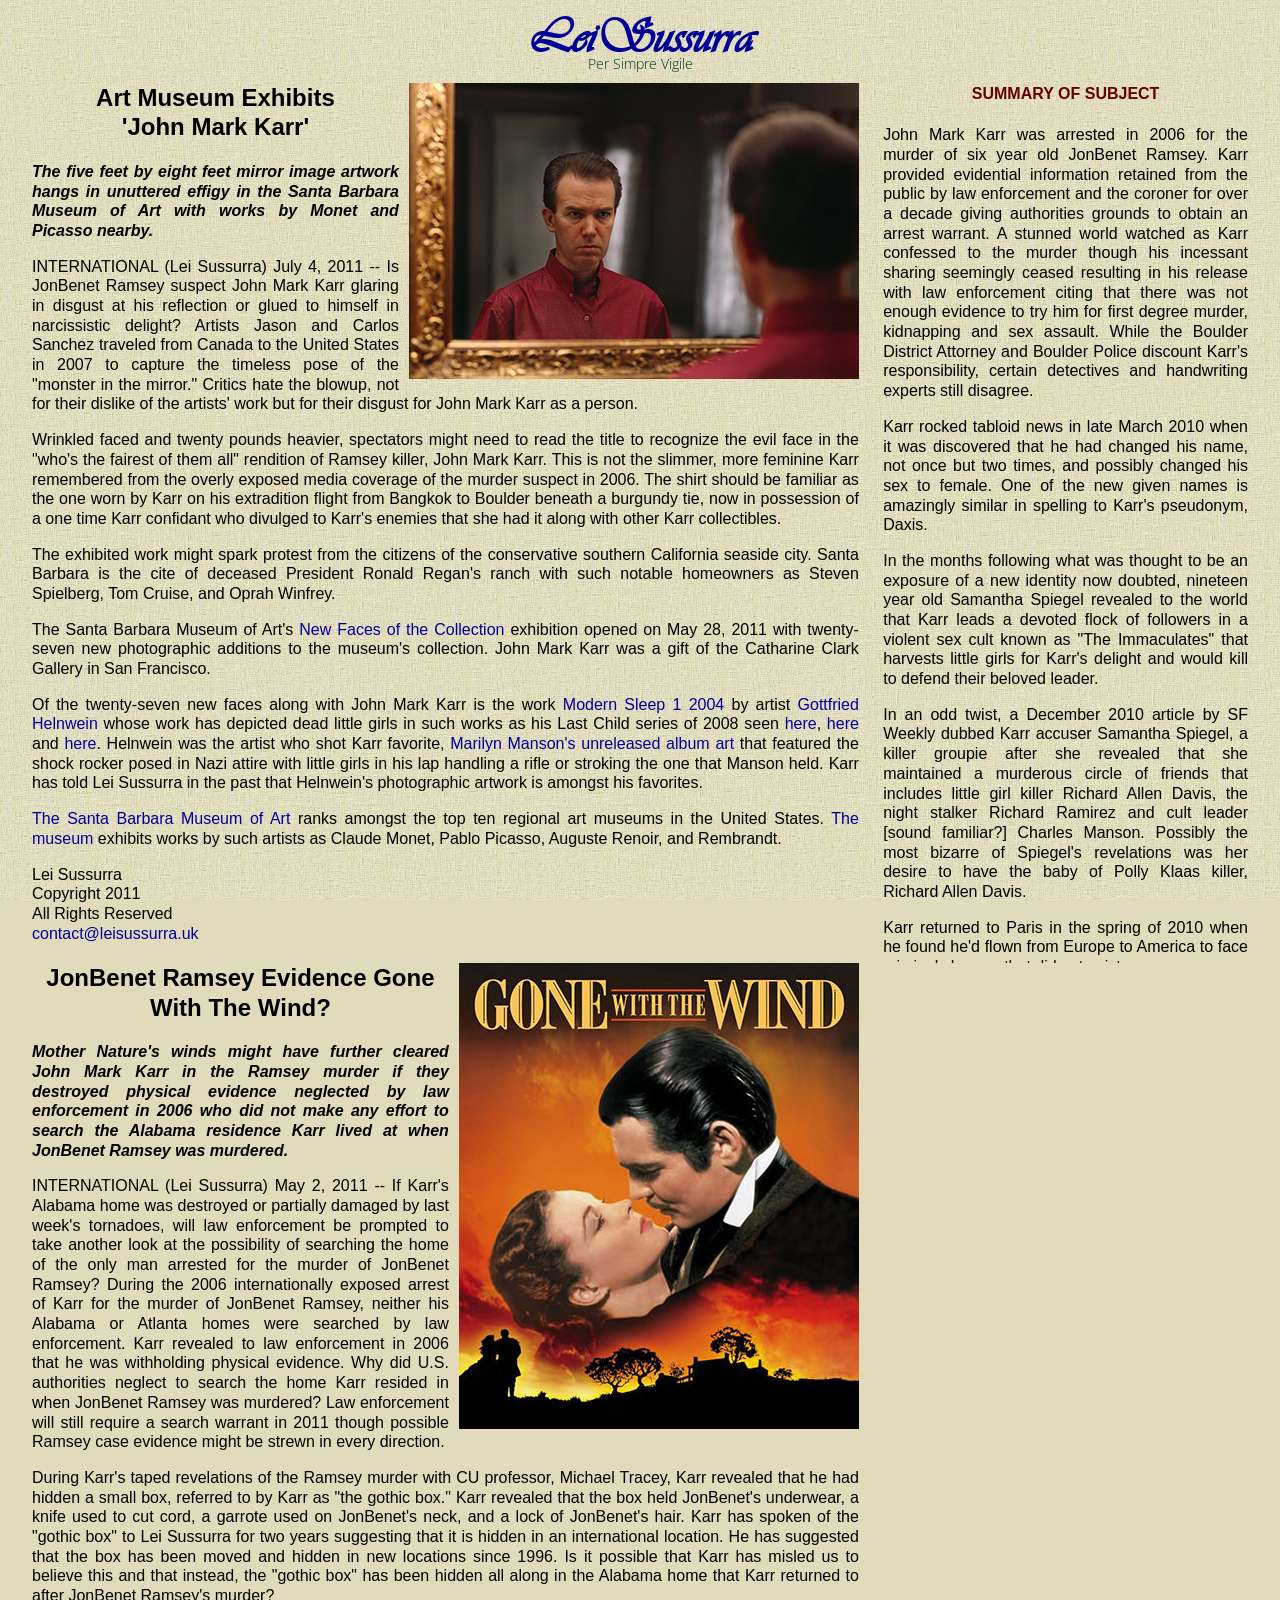
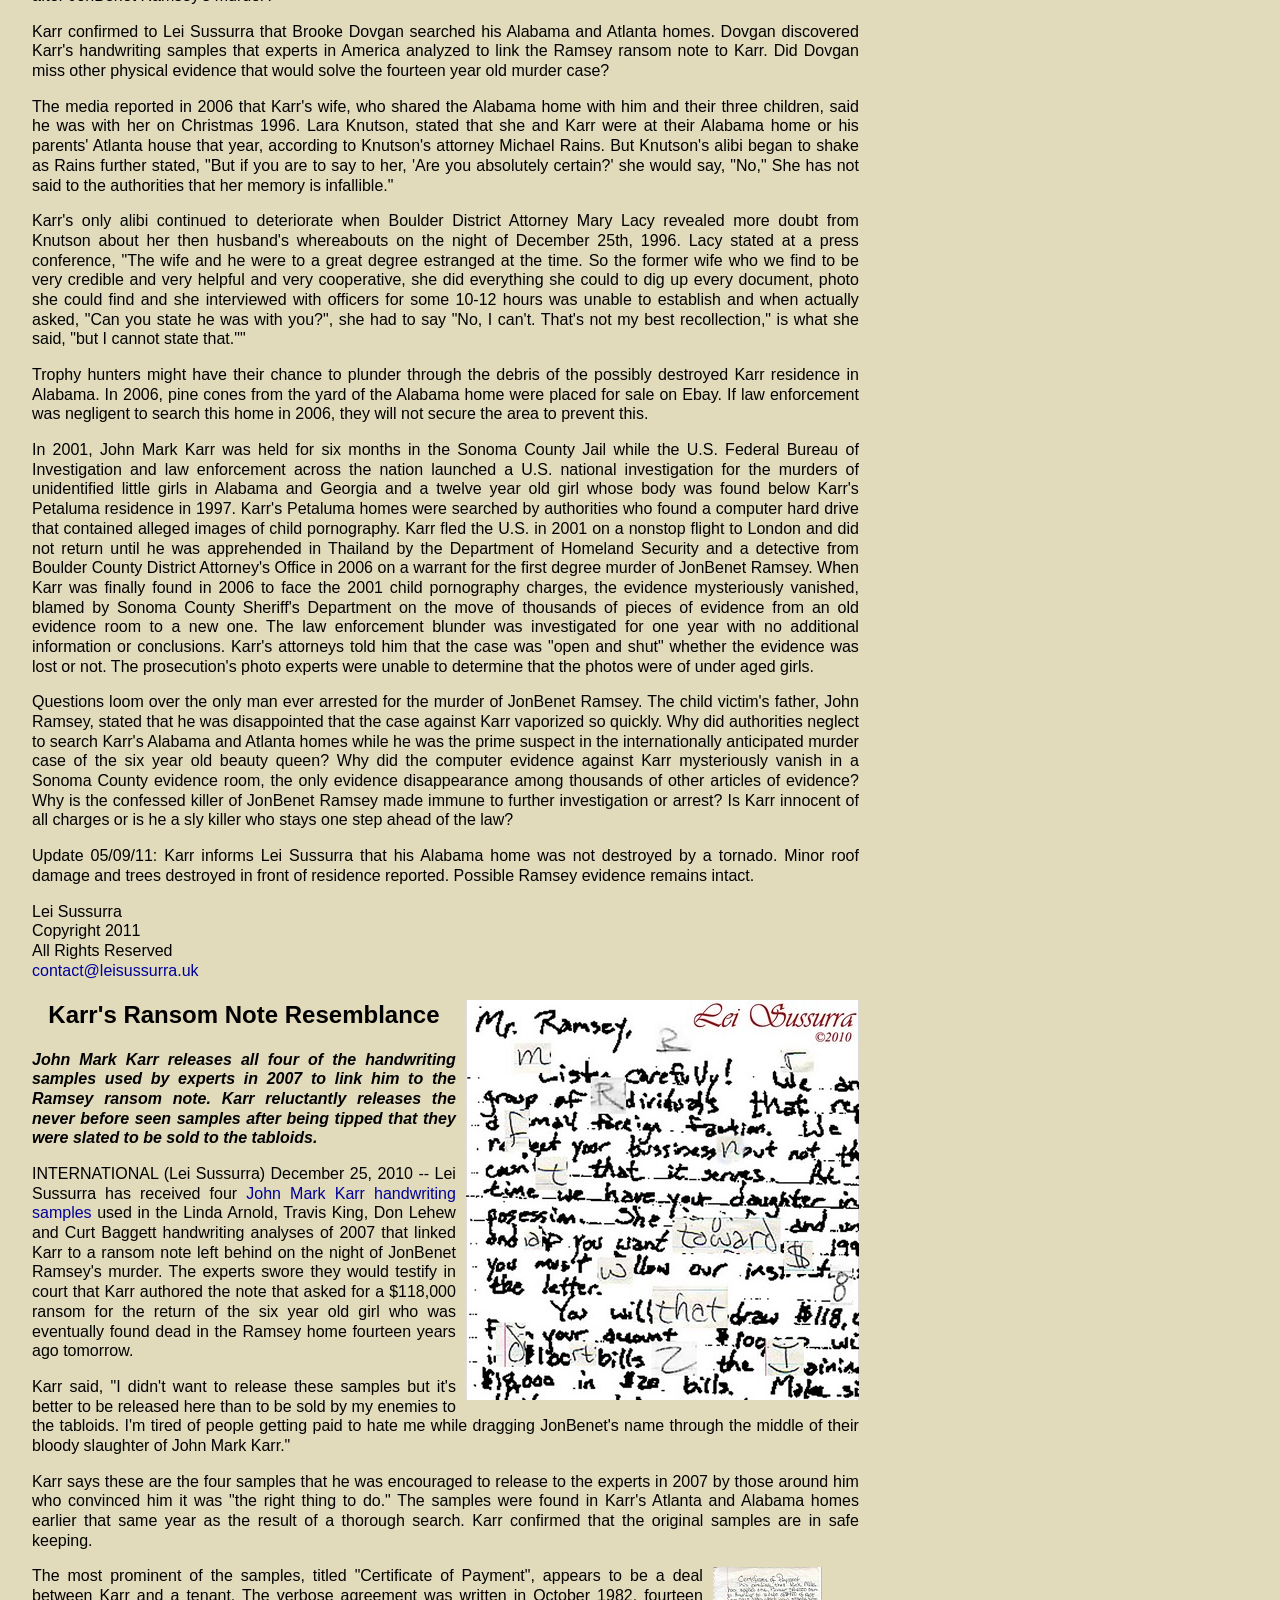
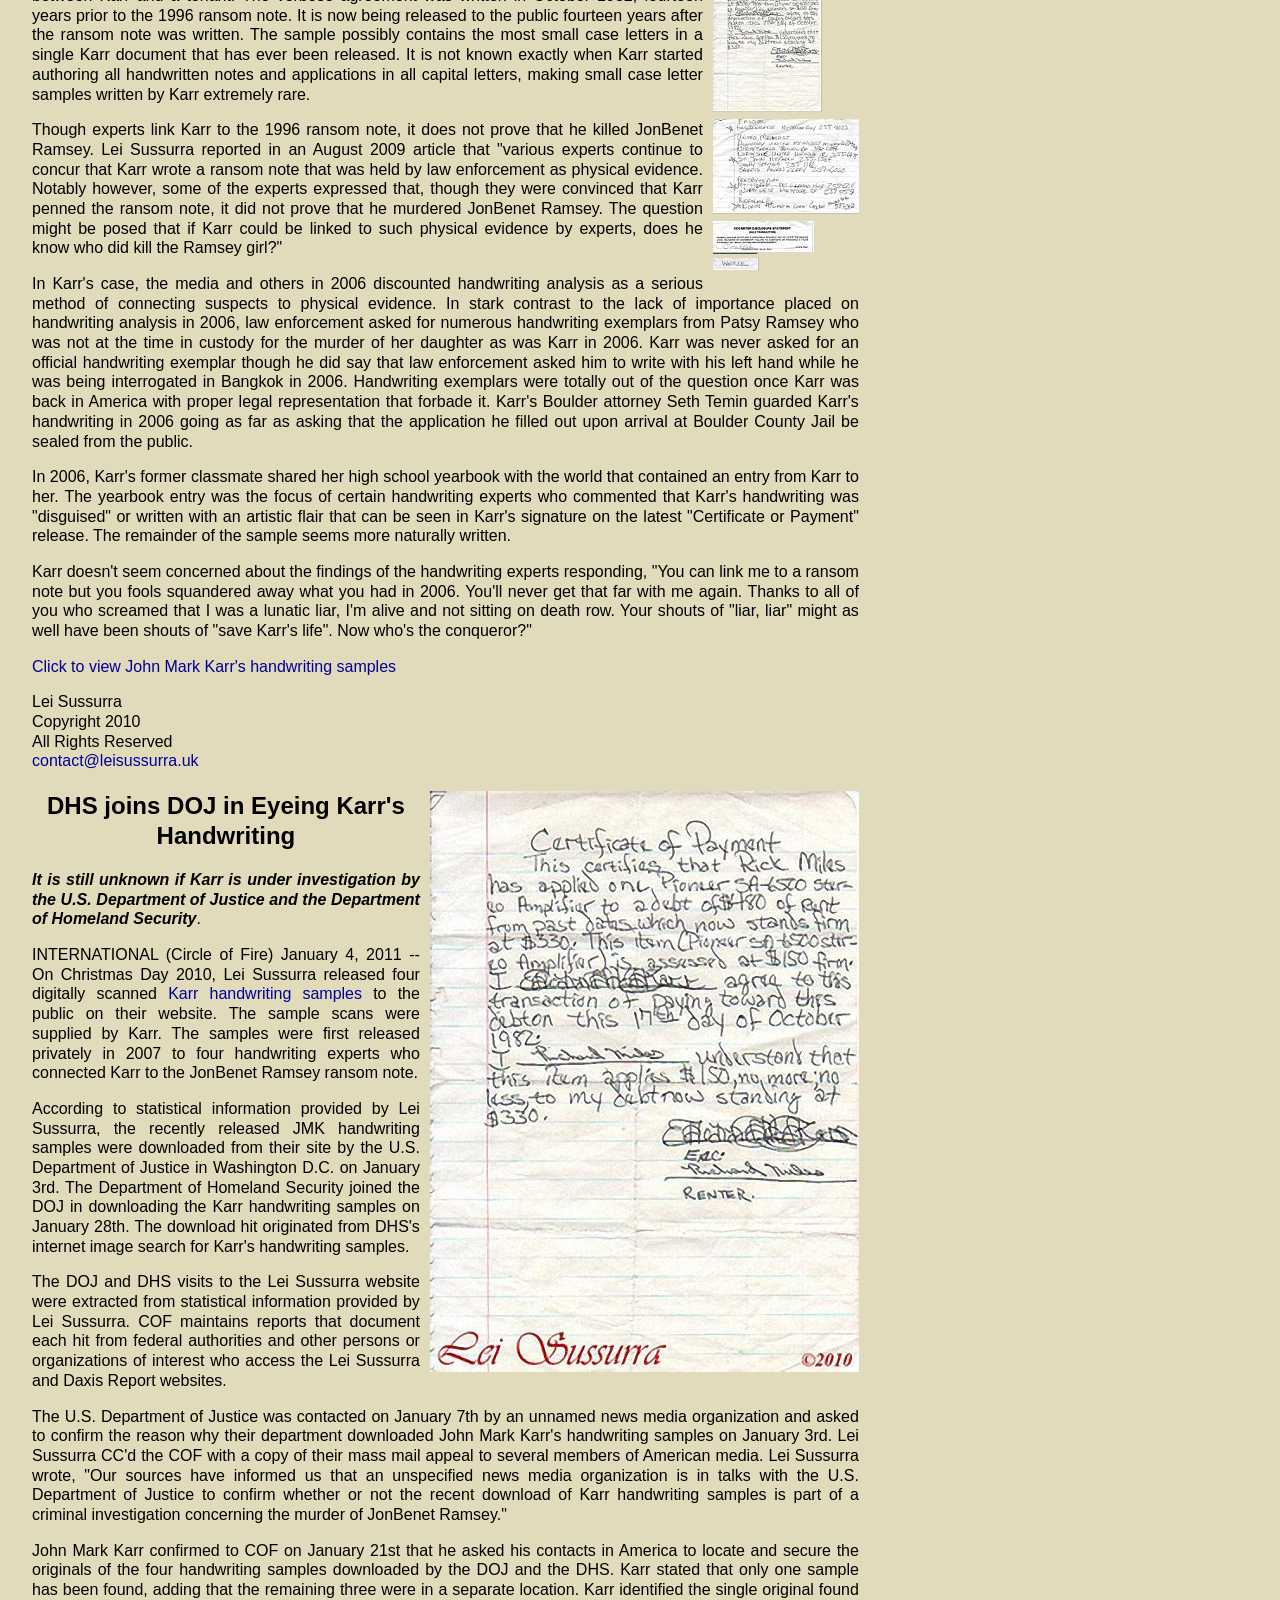
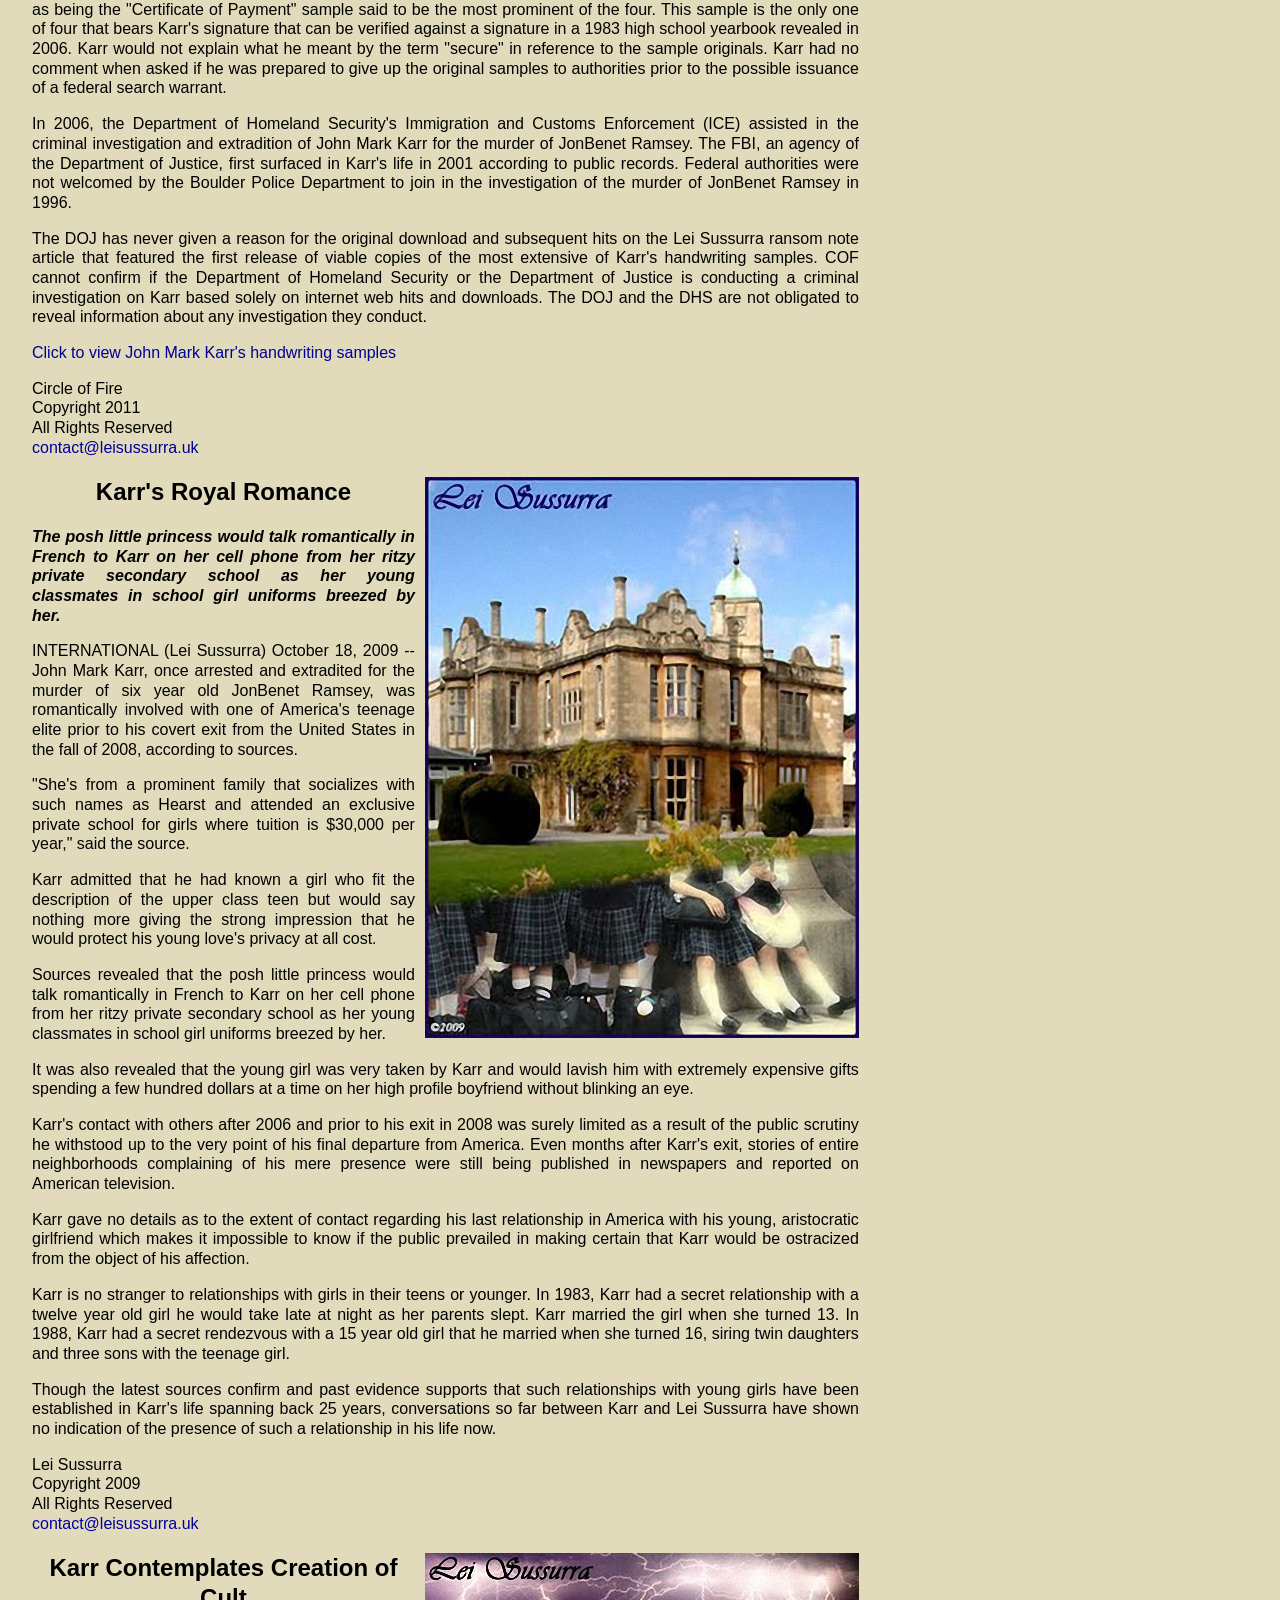
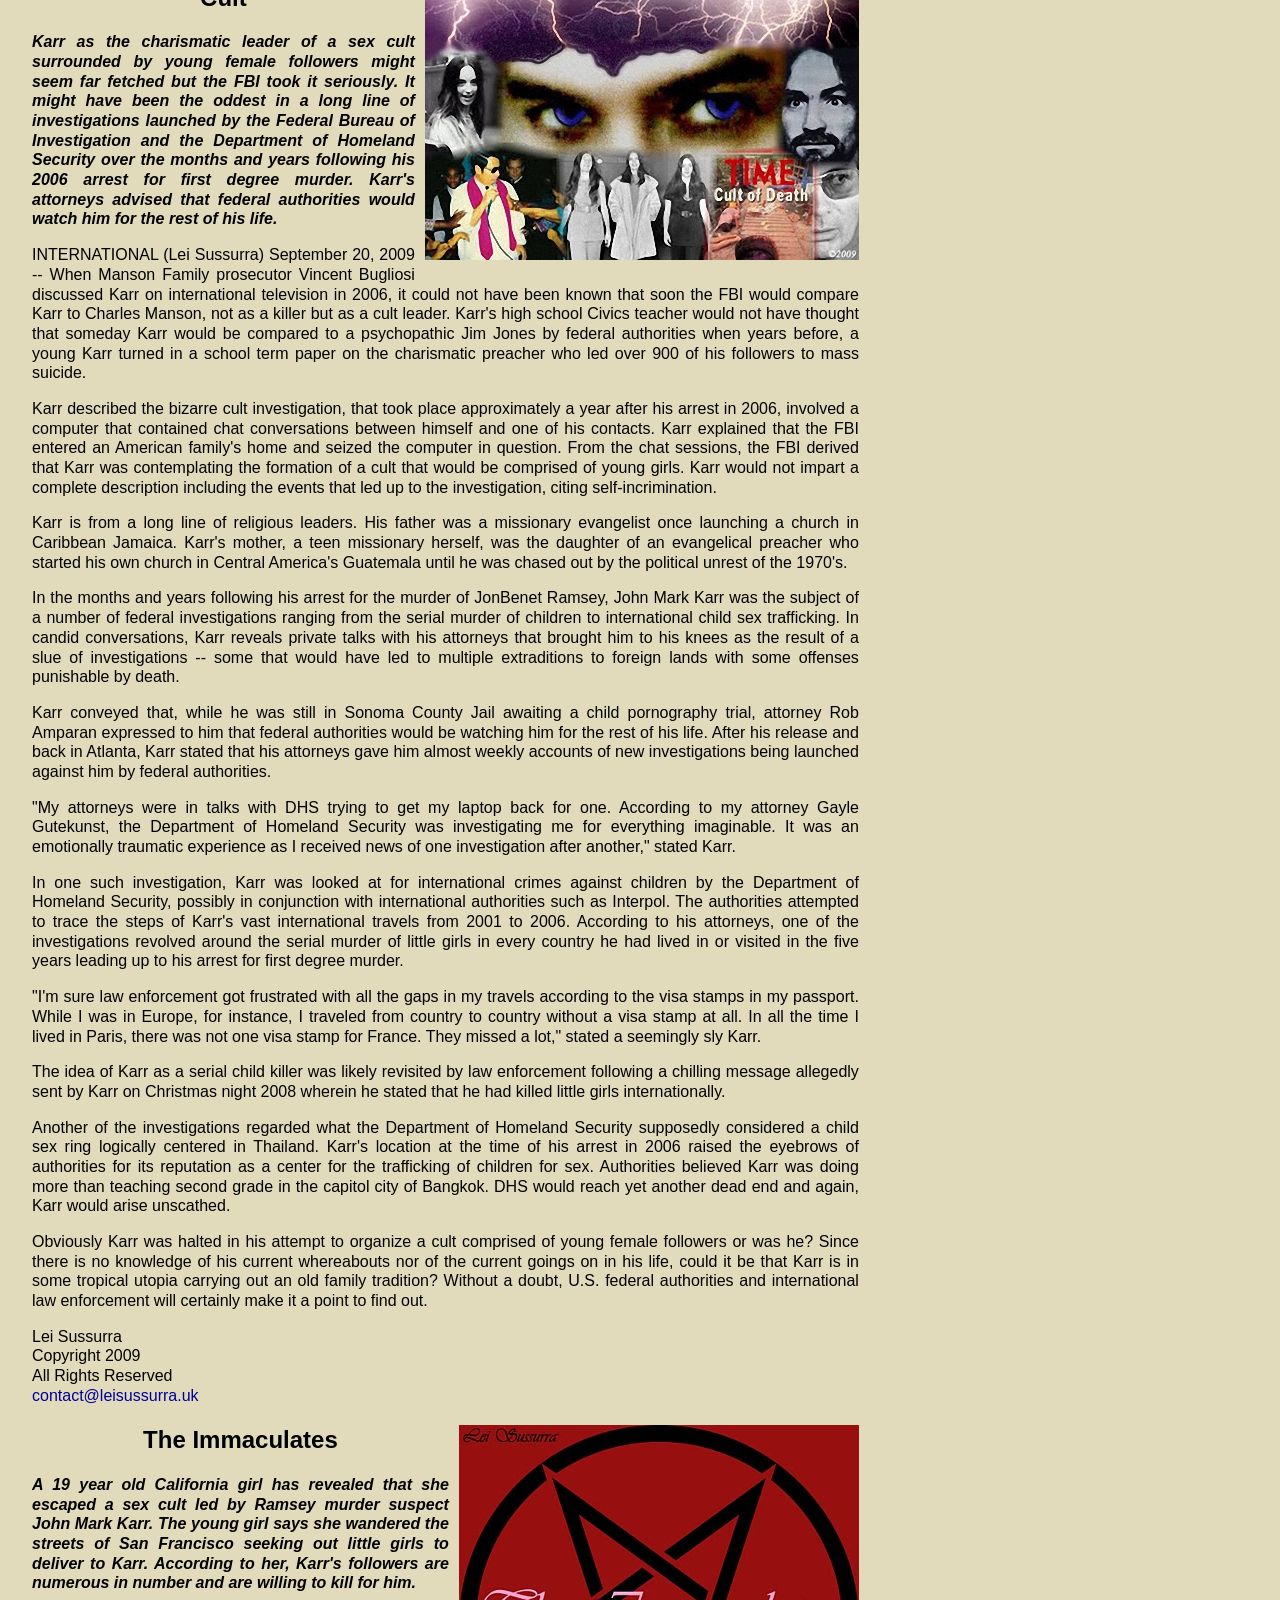
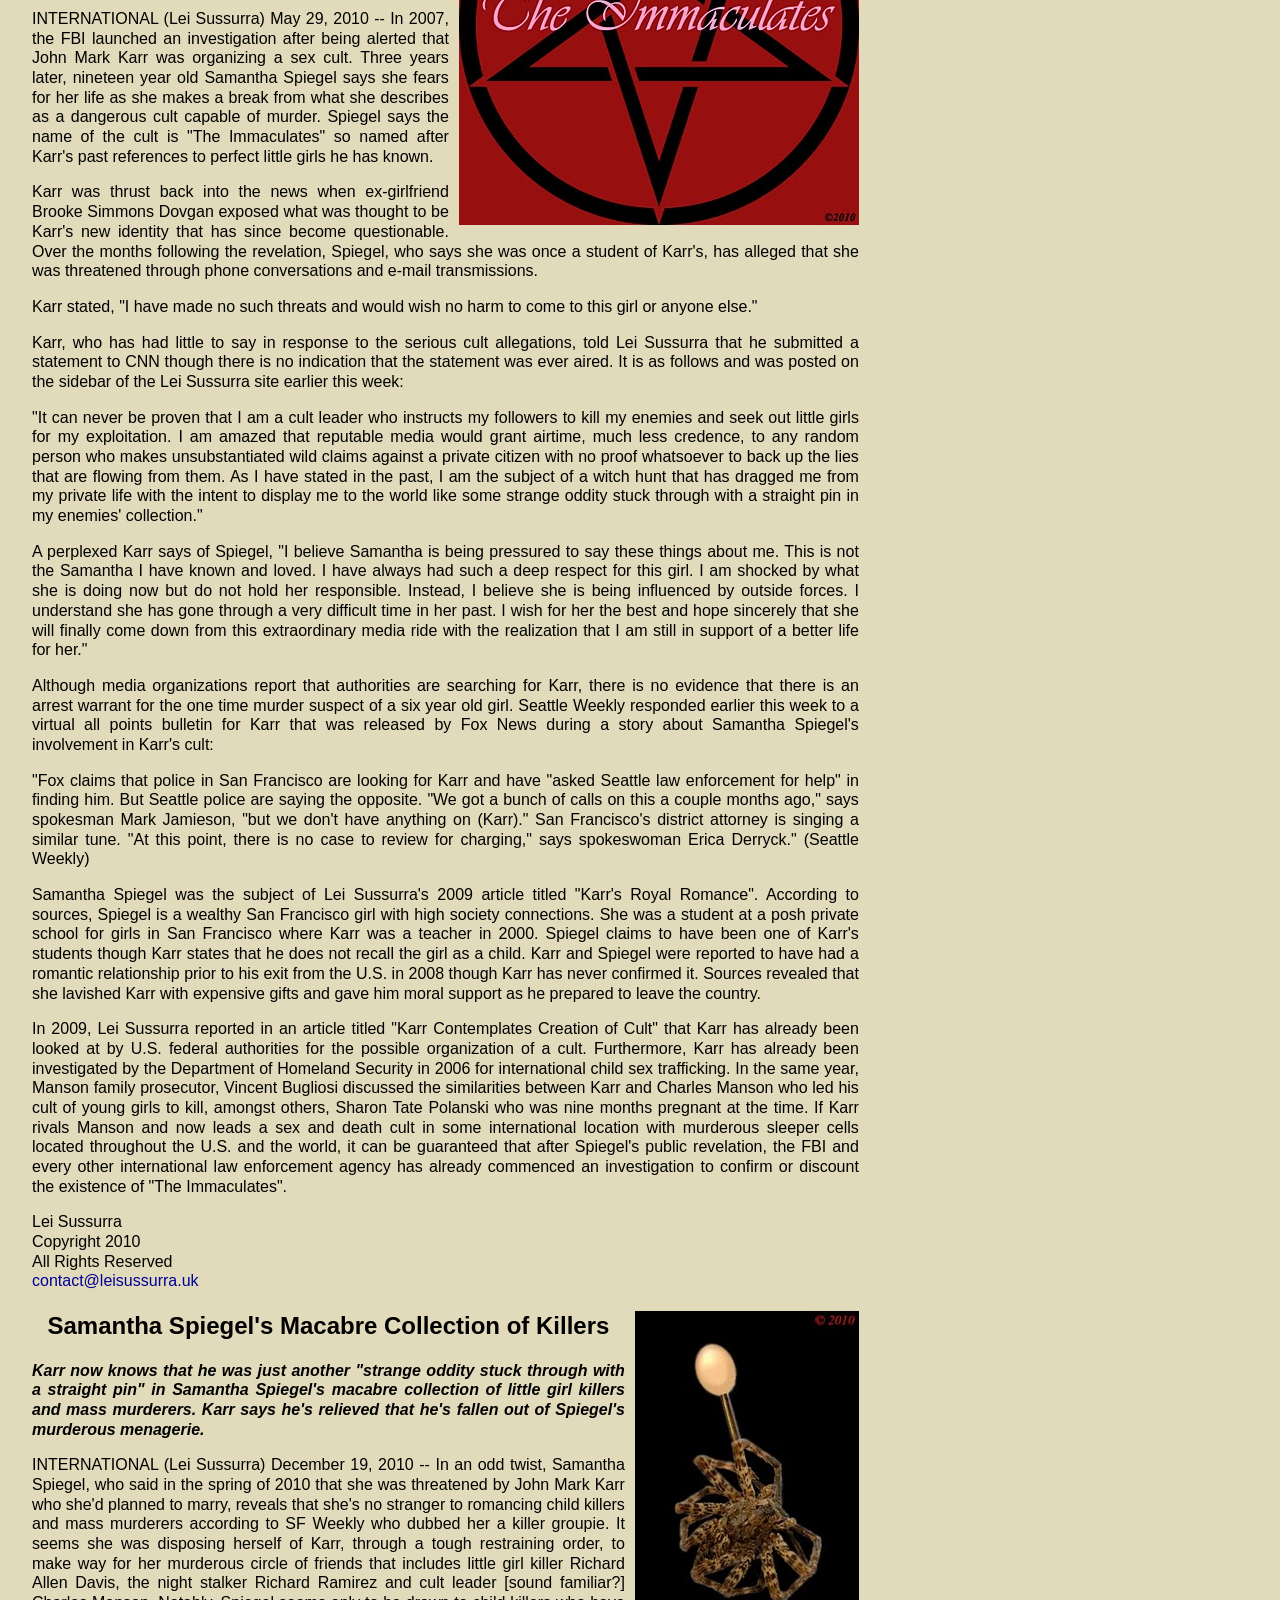
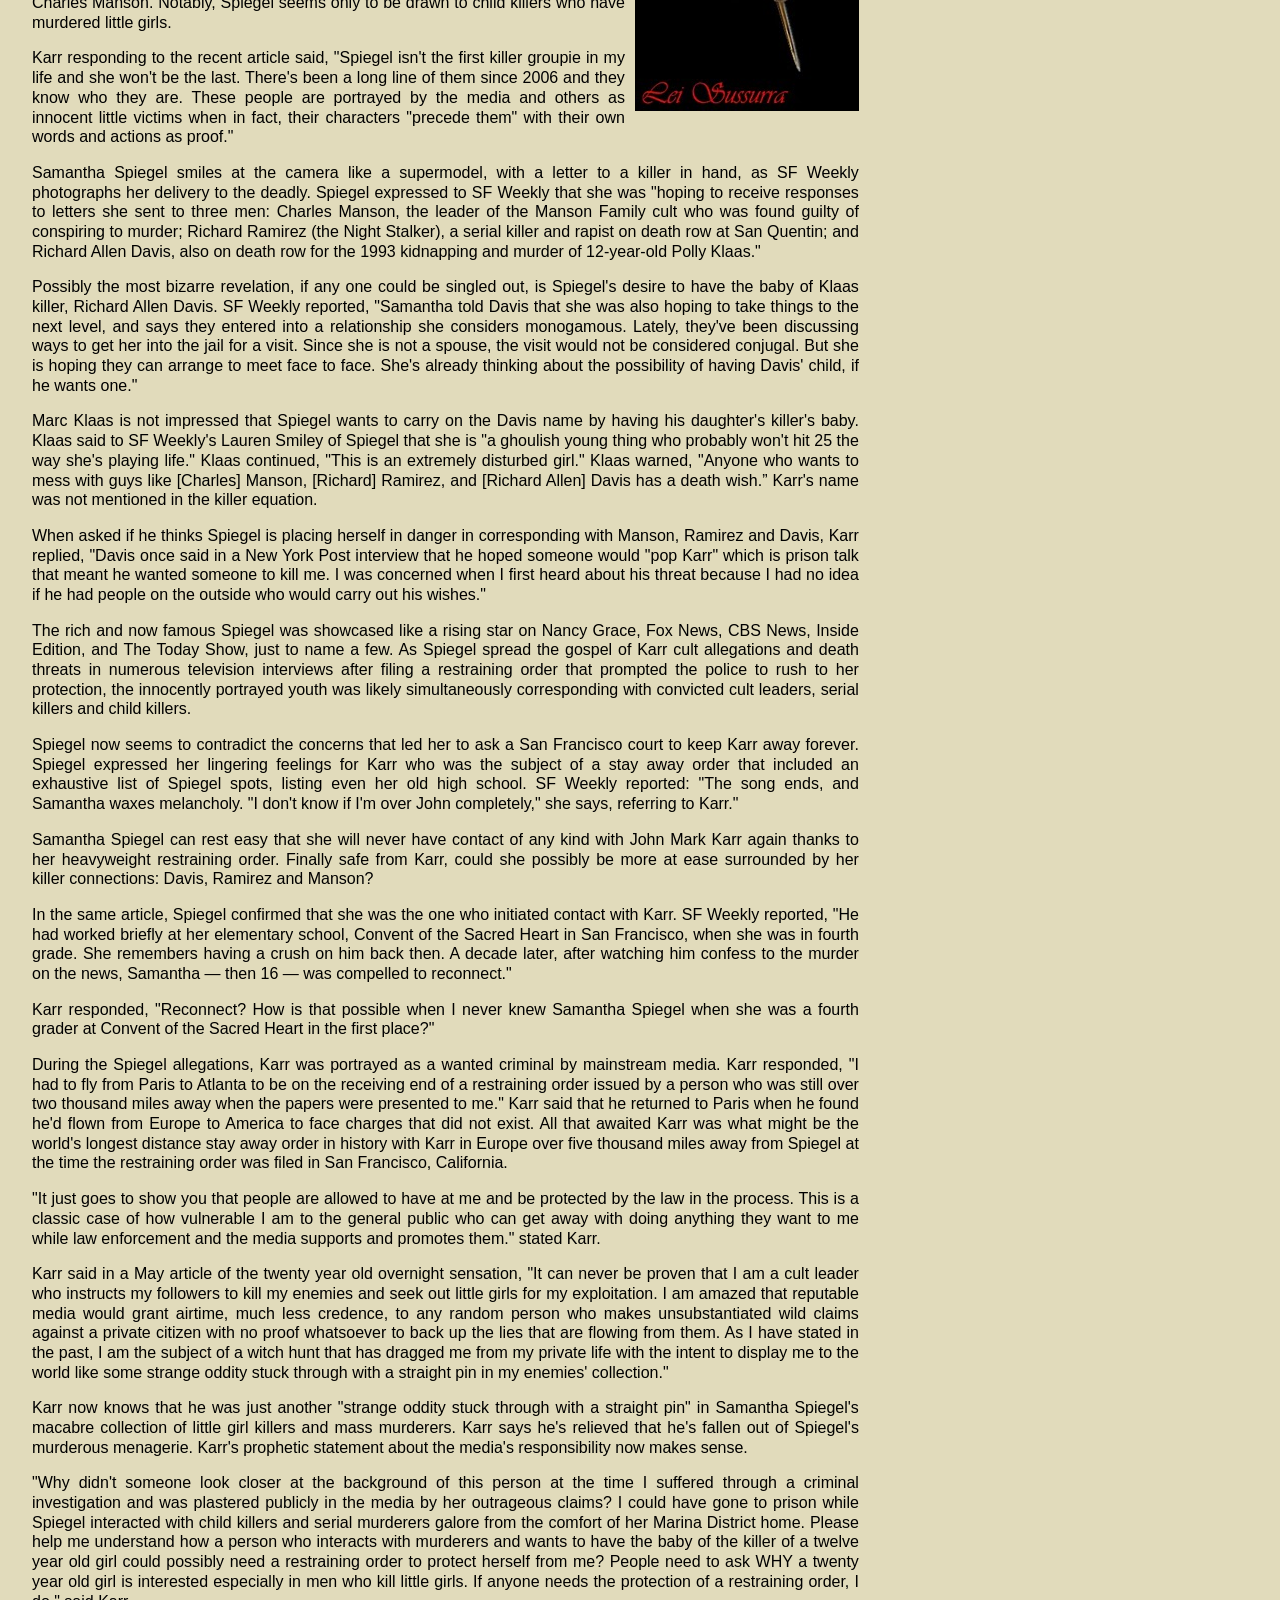
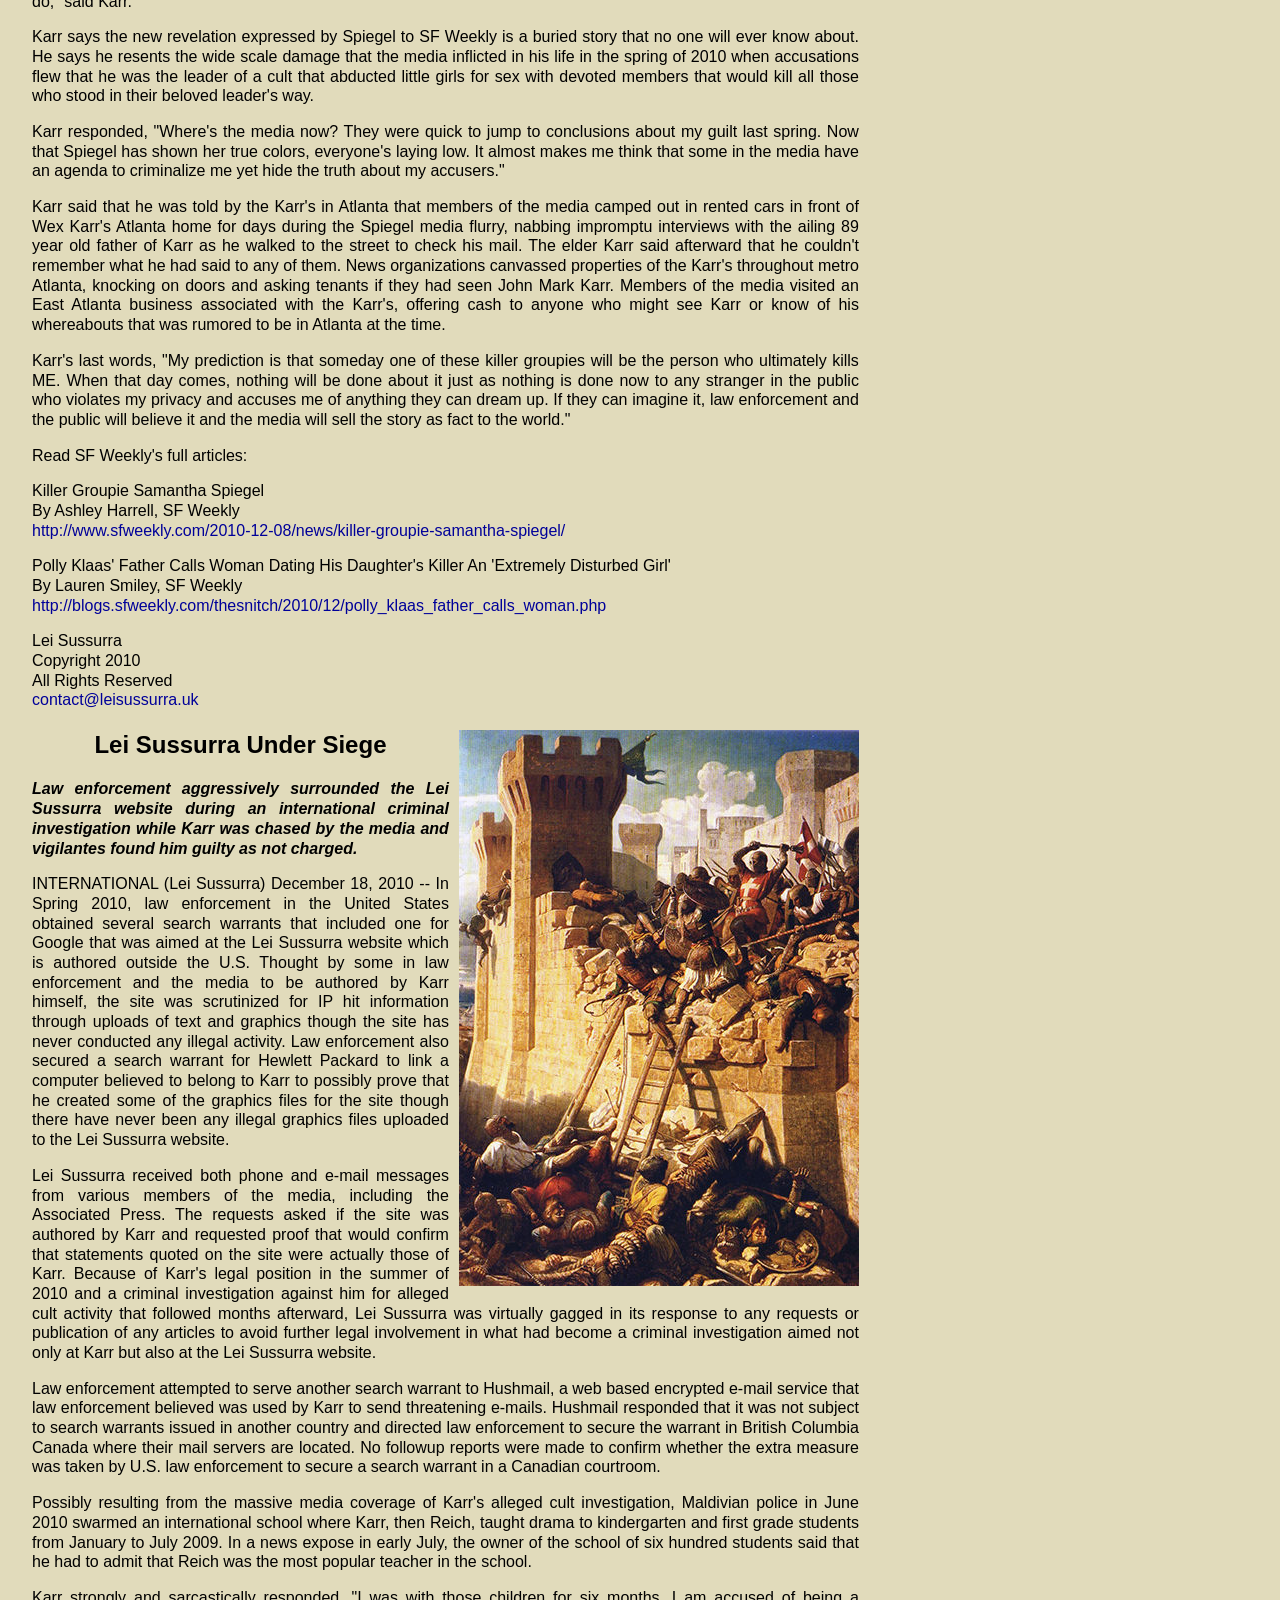
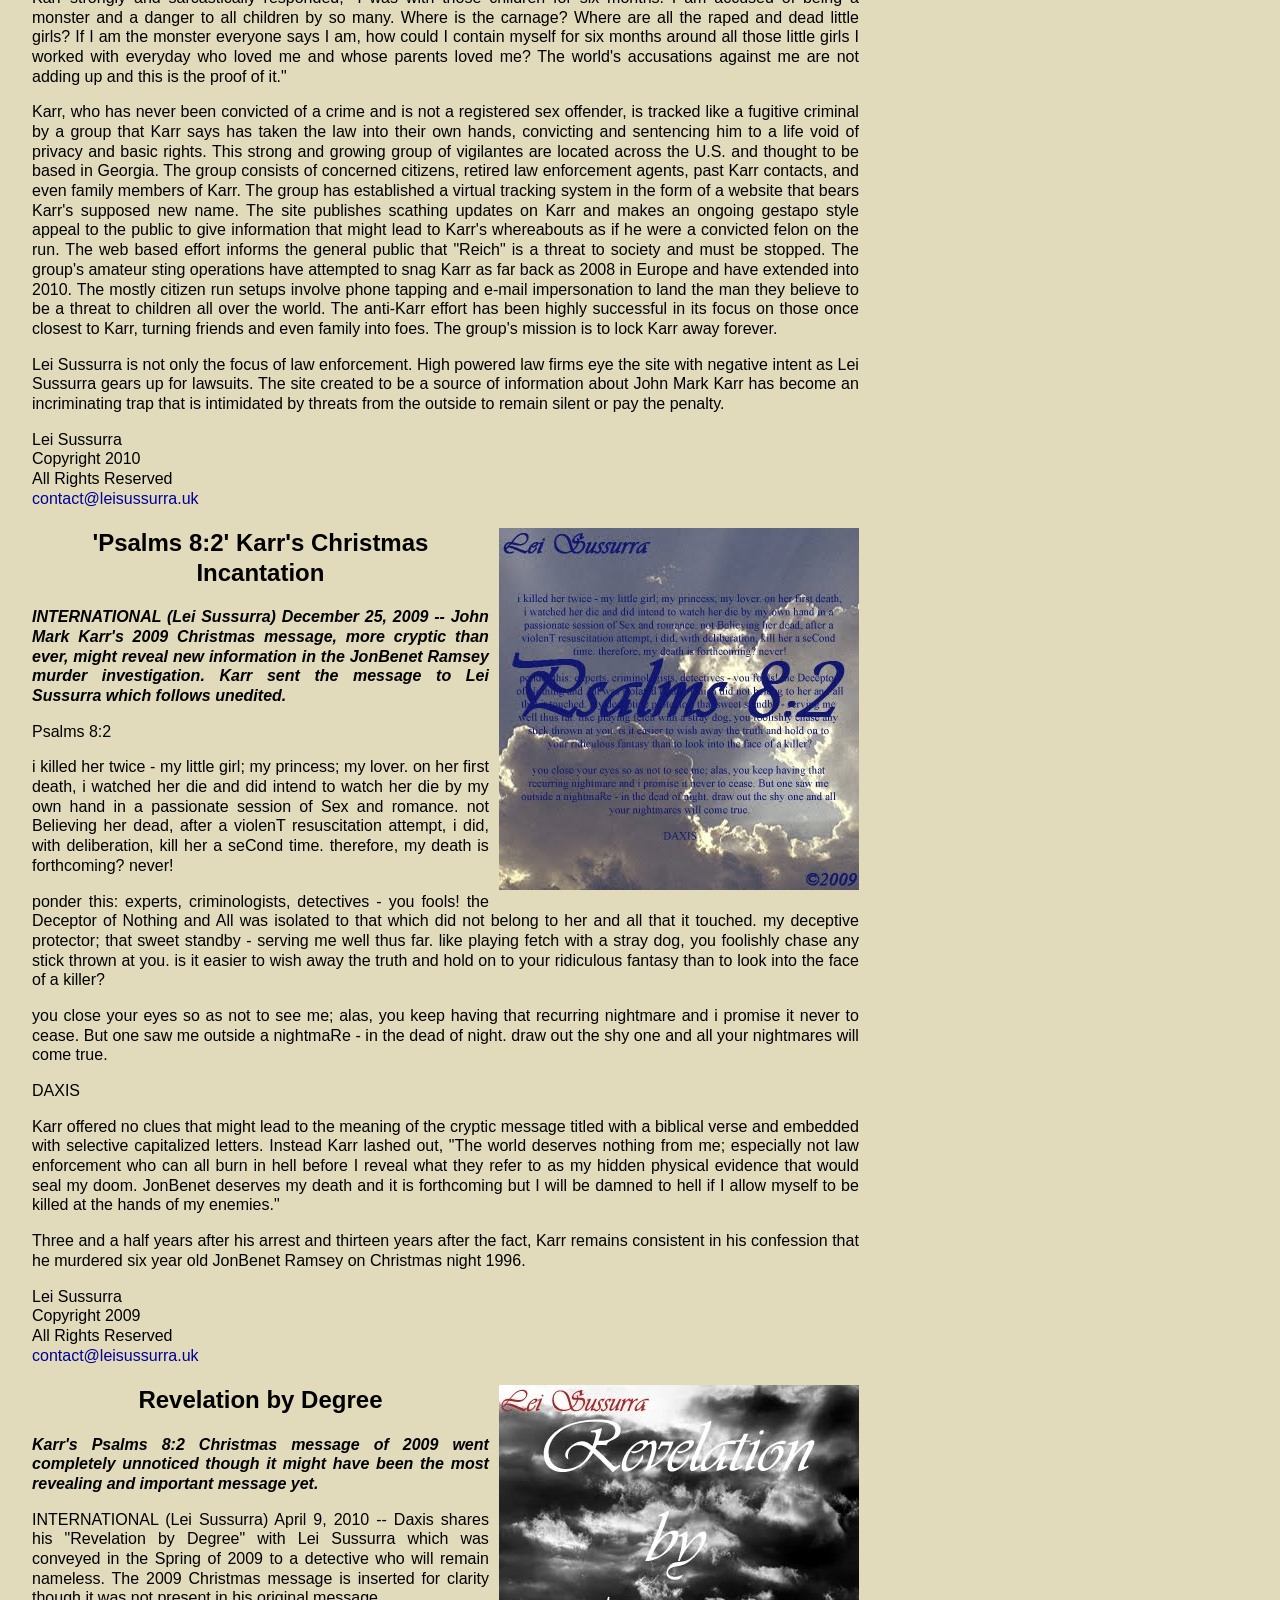
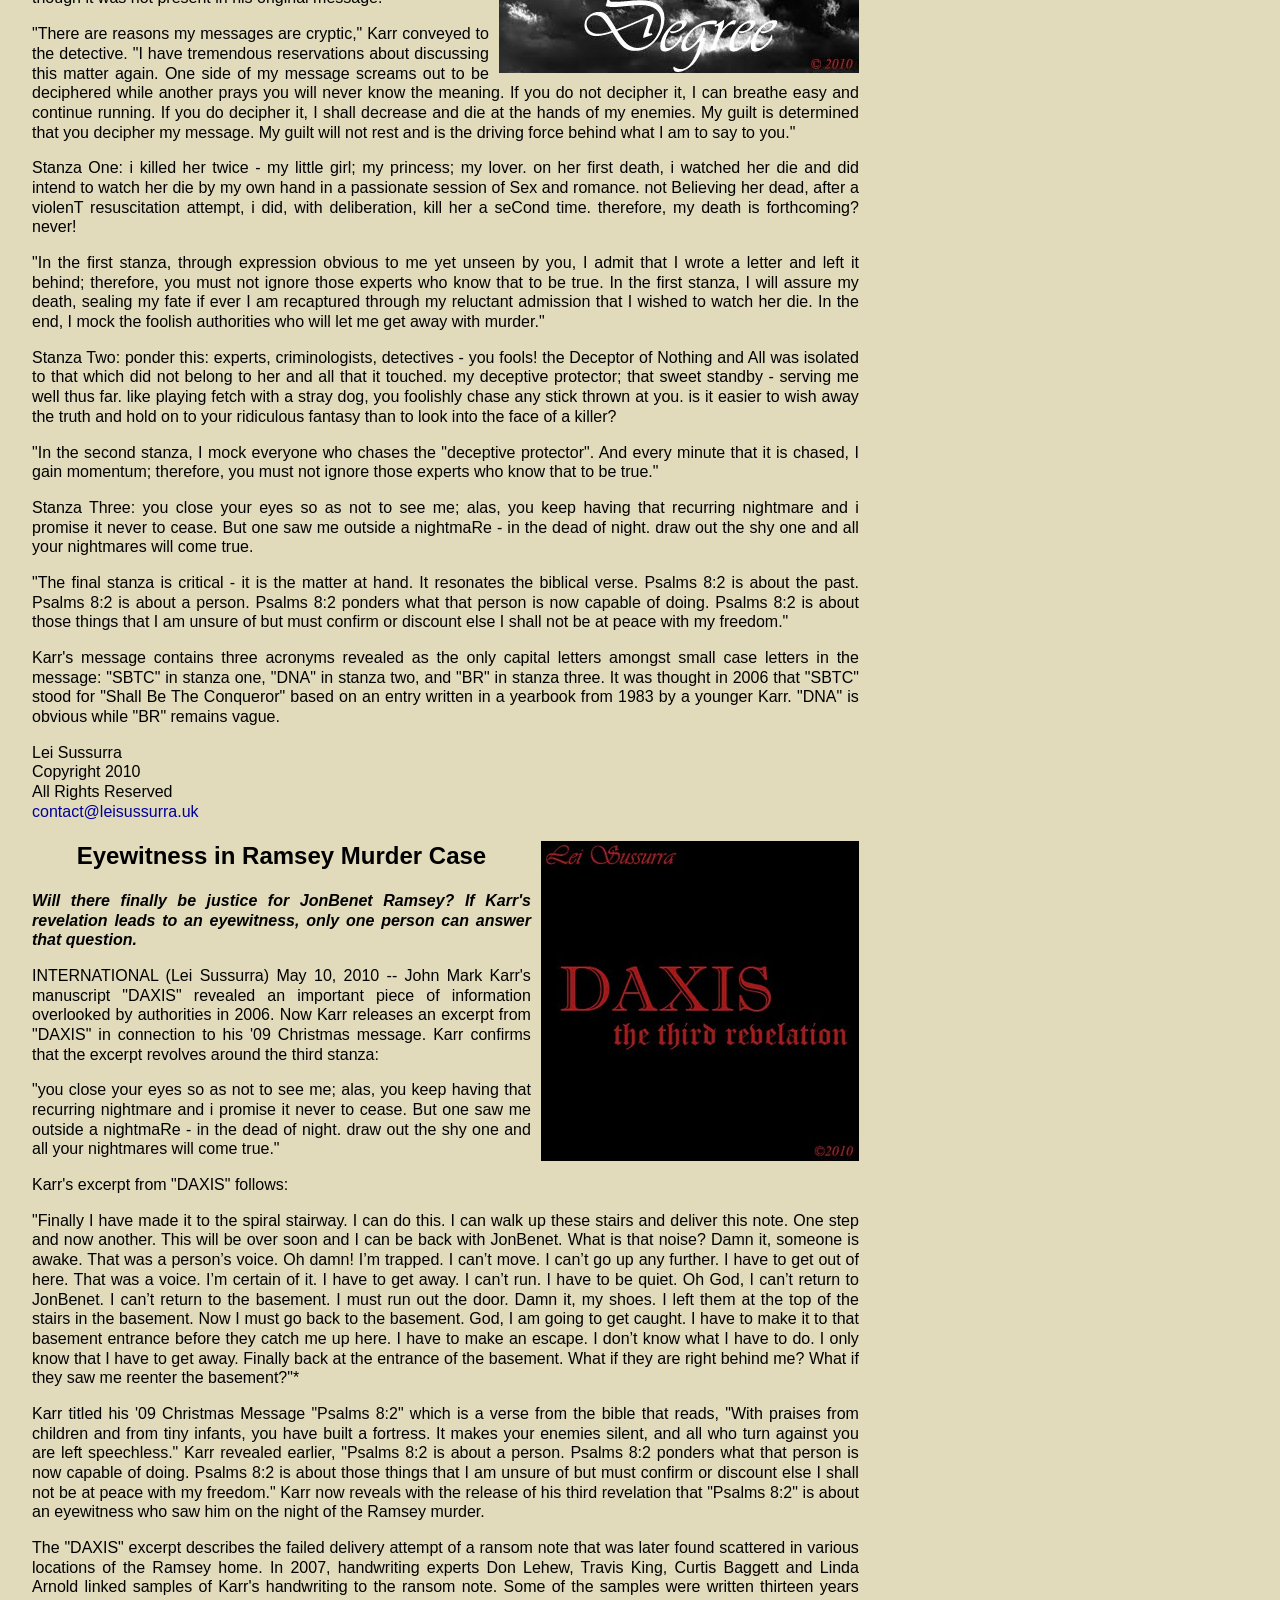
==== commit 1b2d88e2: "Update index.html" ====
--- a/index.html
+++ b/index.html
@@ -10,6 +10,7 @@
 <meta name="viewport" content="width=device-width, initial-scale=1">
 <meta name="google-site-verification" content="65vNvbZn-ErvRaAUNAXFE_eKcF3d6fT0EYTlGnbZEUw">
 <title>Lei Sussurra</title>
+<meta name="robots" content="noindex,nofollow">
 <meta name="Author" content="Lei Sussurra">
 <meta name="Keywords" content="John Mark Karr,JonBenet Ramsey,murder suspect,child killer,John Mark Karr 2015">
 <meta name="Description" content="John Mark Karr was arrested in 2006 for the murder of six year old JonBenet Ramsey. Karr provided evidential information retained from the public by the authorities for over a decade.">
--- a/layout.css
+++ b/layout.css
@@ -43,14 +43,40 @@
     background-image: url(images/rough_canvas.jpg);
     background-repeat: repeat;
     background-attachment: fixed;
-  }
-  #articles {
-    display: block;
-    margin-left: auto;
-    margin-right: auto;
-    width: 100%;
-    text-align: justify;
-    padding-top: 31px;
+    padding-top: 0px;    
+    padding-bottom: 5px;
+  }
+  #logo {
+    max-width: 180px;
+    margin-right: auto;
+    margin-left: auto;
+    display: block;
+  }
+  .lstitle {
+  font-family:VIVALDII;
+  font-size:2.5rem;
+  color:#000099;
+  font-weight:bold;
+  text-align:center;
+  }
+  .lssubtitle {
+  font-family:OpenSans-Light;
+  font-size:0.8rem;
+  color:#003333;
+  text-align:center;
+  margin-top:-12px;
+  }
+  .gotoarticle {
+    padding-top: 58px;
+    margin-top: -58px;
+   }
+  .articles{
+    display: block;
+    margin-left: auto;
+    margin-right: auto;
+    width: 100%;
+    text-align: justify;
+    padding-top: 38px;
     overflow: scroll;
     position: sticky;
   }
@@ -61,7 +87,7 @@
     margin-left: auto;
     display: block;
   }
-  #sidebar {
+  .sidebar {
     width: 100%;
     display: block;
     margin-left: auto;
@@ -80,16 +106,6 @@
     color: #600;
     text-align: center;
   }
-  #logo {
-    max-width: 180px;
-    margin-right: auto;
-    margin-left: auto;
-    display: block;
-  }
-  .gotoarticle {
-    padding-top: 50px;
-    margin-top: -50px;
-   }
   .left {
 	float: left;
 	text-align: center;
@@ -131,14 +147,40 @@
     background-image: url(images/rough_canvas.jpg);
     background-repeat: repeat;
     background-attachment: fixed;
-  }
-  #articles {
-    display: block;
-    margin-left: auto;
-    margin-right: auto;
-    width: 100%;
-    text-align: justify;
-    padding-top: 52px;
+    padding-top: 3px;    
+    padding-bottom: 5px;
+  }
+  #logo {
+    max-width: 260px;
+    margin-right: auto;
+    margin-left: auto;
+    display: block;
+  }
+  .lstitle {
+  font-family:VIVALDII;
+  font-size:2.6rem;
+  color:#000099;
+  font-weight:bold;
+  text-align:center;
+  }
+  .lssubtitle {
+  font-family:OpenSans-Light;
+  font-size:0.8rem;
+  color:#003333;
+  text-align:center;
+  margin-top:-12px;
+  }
+  .gotoarticle {
+    padding-top: 65px;
+    margin-top: -65px;
+  }
+  .articles{
+    display: block;
+    margin-left: auto;
+    margin-right: auto;
+    width: 100%;
+    text-align: justify;
+    padding-top: 42px;
     overflow: scroll;
     position: sticky;
   }
@@ -149,7 +191,7 @@
     margin-left: auto;
     display: block;
   }
-  #sidebar {
+  .sidebar {
     width: 100%;
     display: block;
     margin-left: auto;
@@ -167,16 +209,6 @@
     font-family: Helvetica, Arial, 'sans-serif';
     color: #600;
     text-align: center;
-  }
-  #logo {
-    max-width: 260px;
-    margin-right: auto;
-    margin-left: auto;
-    display: block;
-  }
-  .gotoarticle {
-    padding-top: 72px;
-    margin-top: -72px;
   }
   .left {
 	float: left;
@@ -216,10 +248,34 @@
     background-image: url(images/rough_canvas.jpg);
     background-repeat: repeat;
     background-attachment: fixed;
-    padding-bottom: 10px;
-    padding-top: 10px;
-  }
-  #articles {
+    padding-top: 8px;    
+    padding-bottom: 10px;
+  }
+  #logo {
+    max-width: 350px;
+    margin-right: auto;
+    margin-left: auto;
+    display: block;
+  }
+  .lstitle {
+  font-family:VIVALDII;
+  font-size:2.9rem;
+  color:#000099;
+  font-weight:bold;
+  text-align:center;
+  }
+  .lssubtitle {
+  font-family:OpenSans-Light;
+  font-size:0.8rem;
+  color:#003333;
+  text-align:center;
+  margin-top:-12px;
+  }
+  .gotoarticle {
+    padding-top: 80px;
+    margin-top: -80px;
+  }
+  .articles{
     clear: both;
     float: left;
     margin-left: 0;
@@ -227,7 +283,7 @@
     display: block;
     color: #000;
     text-align: justify;
-    padding-top: 97px;
+    padding-top: 58px;
     overflow: scroll;
     position: sticky;
   }
@@ -239,7 +295,7 @@
     margin-right: auto;
     display: block;
   }
-  #sidebar {
+  .sidebar {
     float: right;
     width: 100%;
     display: block;
@@ -255,16 +311,6 @@
     font-family: Helvetica, Arial, 'sans-serif';
     color: #600;
     text-align: center;
-  }
-  #logo {
-    max-width: 350px;
-    margin-right: auto;
-    margin-left: auto;
-    display: block;
-  }
-  .gotoarticle {
-    padding-top: 116px;
-    margin-top: -116px;
   }
   .left {
 	float: left;
@@ -307,10 +353,34 @@
     background-image: url(images/rough_canvas.jpg);
     background-repeat: repeat;
     background-attachment: fixed;
-    padding-bottom: 10px;
-    padding-top: 10px;
-  }
-  #articles {
+    padding-top: 8px;    
+    padding-bottom: 10px;
+  }
+  #logo {
+    max-width: 400px;
+    margin-right: auto;
+    margin-left: auto;
+    display: block;
+  }
+  .lstitle {
+  font-family:VIVALDII;
+  font-size:3.0rem;
+  color:#000099;
+  font-weight:bold;
+  text-align:center;
+  }
+  .lssubtitle {
+  font-family:OpenSans-Light;
+  font-size:0.9rem;
+  color:#003333;
+  text-align:center;
+  margin-top:-12px;
+  }
+  .gotoarticle {
+    padding-top: 85px;
+    margin-top: -85px;
+   }
+  .articles{
     clear: both;
     float: left;
     margin-left: 0;
@@ -319,7 +389,7 @@
     color: #000;
     text-align: justify;
     font-family: sans-serif;
-    padding-top: 111.1px;
+    padding-top: 63px;
     overflow: scroll;
     position: sticky;
   }
@@ -331,7 +401,7 @@
     margin-right: auto;
     display: block;
   }
-  #sidebar {
+  .sidebar {
     float: right;
     width: 30%;
     display: block;
@@ -340,7 +410,7 @@
     font-family: sans-serif;
     overflow: scroll;
     position: sticky;
-    top: 106px;
+    top: 63px;
     height: 100vh;
   }
   .img-sidebar {
@@ -353,16 +423,6 @@
     color: #600;
     text-align: center;
   }
-  #logo {
-    max-width: 400px;
-    margin-right: auto;
-    margin-left: auto;
-    display: block;
-  }
-  .gotoarticle {
-    padding-top: 131.1px;
-    margin-top: -131.1px;
-   }
   .left {
 	float: left;
 	text-align: center;
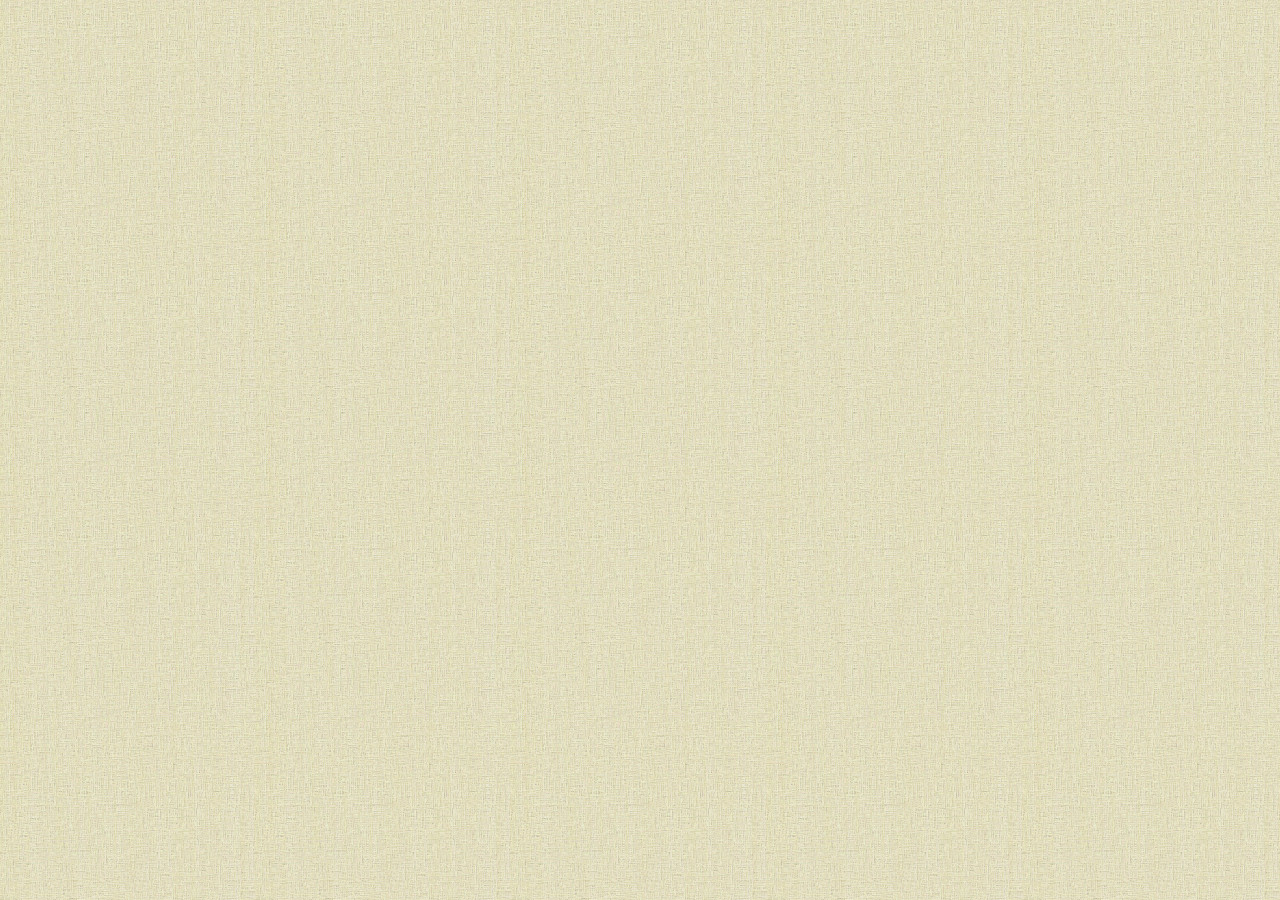
==== commit c07c9f64: "Update index.html" ====
--- a/index.html
+++ b/index.html
@@ -87,473 +87,6 @@
 
 <body>
 
-<div style="display:block;max-width:1400px;margin-left:auto;margin-right:auto;">
-
-<div class="gridContainer clearfix">
-
-<div class="fixed-nav-bar">
-<div class="lstitle">LeiSussurra</div>
-<div class="lssubtitle">Per Simpre Vigile</div>
-</div>
-
-<div class="articles">
-
-<h2 align="center"><img class="img-articles gotoarticle" id="jmkmuseum" src="images/KarrJonBenetRamseySantaBarbaraMuseum.jpg" alt="JMK Museum">Art Museum Exhibits<br>'John Mark Karr'</h2>
-<p><strong><em>The five feet by eight feet mirror image artwork hangs in unuttered effigy in the Santa Barbara Museum of Art with works by Monet and Picasso nearby.</em></strong></p>
-<p>INTERNATIONAL (Lei Sussurra) July 4, 2011 -- Is JonBenet Ramsey suspect John Mark Karr glaring in disgust at his reflection or glued to himself in narcissistic delight? Artists Jason and Carlos Sanchez traveled from Canada to the United States in 2007 to capture the timeless pose of the &quot;monster in the mirror.&quot; Critics hate the blowup, not for their dislike of the artists' work but for their disgust for John Mark Karr as a person.</p>
-<p>Wrinkled faced and twenty pounds heavier, spectators might need to read the title to recognize the evil face in the &quot;who's the fairest of them all&quot; rendition of Ramsey killer, John Mark Karr. This is not the slimmer, more feminine Karr remembered from the overly exposed media coverage of the murder suspect in 2006. The shirt should be familiar as the one worn by Karr on his extradition flight from Bangkok to Boulder beneath a burgundy tie, now in possession of a one time Karr confidant who divulged to Karr's enemies that she had it along with other Karr collectibles.</p>
-<p>The exhibited work might spark protest from the citizens of the conservative southern California seaside city. Santa Barbara is the cite of deceased President Ronald Regan's ranch with such notable homeowners as Steven Spielberg, Tom Cruise, and Oprah Winfrey.</p>
-<p>The Santa Barbara Museum of Art's <a href="http://blog.sbma.net/2011/05/exhibition-preview-new-faces-of-the-collection" target="_blank">New Faces of the Collection</a> exhibition opened on May 28, 2011 with twenty-seven new photographic additions to the museum's collection. John Mark Karr was a gift of the Catharine Clark Gallery in San Francisco.</p>
-<p>Of the twenty-seven new faces along with John Mark Karr is the work <a href="http://www.helnwein.com/werke/photo/bild_3145.html" target="_blank">Modern Sleep 1 2004</a> by artist <a href="http://www.helnwein.com" target="_blank">Gottfried Helnwein</a> whose work has depicted dead little girls in such works as his Last Child series of 2008 seen <a href="http://www.helnwein.com/werke/photo/bild_3148.html" target="_blank">here</a>, <a href="http://www.helnwein.com/werke/photo/bild_3160.html" target="_blank">here</a> and <a href="http://www.helnwein.com/werke/photo/bild_3151.html" target="_blank">here</a>. Helnwein was the artist who shot Karr favorite, <a href="http://www.helnwein.com/press/english_press/article_1167-Marilyn-Manson-Marilyn-Manson;jsessionid=EF0658D858FA41FBB8F2D9FB8C9F1427" target="_blank">Marilyn Manson's unreleased album art</a> that featured the shock rocker posed in Nazi attire with little girls in his lap handling a rifle or stroking the one that Manson held. Karr has told Lei Sussurra in the past that Helnwein's photographic artwork is amongst his favorites.</p>
-<p><a href="https://secure.wikimedia.org/wikipedia/en/wiki/Santa_Barbara_Museum_of_Art" target="_blank">The Santa Barbara Museum of Art</a> ranks amongst the top ten regional art museums in the United States. <a href="http://www.sbmuseart.org/collection/index.web" target="_blank">The museum</a> exhibits works by such artists as Claude Monet, Pablo Picasso, Auguste Renoir, and Rembrandt.</p>
-<p>Lei Sussurra<br>
-Copyright 2011<br>
-All Rights Reserved<br>
-<a href="mailto:contact@leisussurra.uk">contact@leisussurra.uk</a></p>
-
-<h2 align="center"><img id="gonewithwind" class="img-articles gotoarticle" src="images/gonewind.jpg" alt="gonewind">JonBenet Ramsey Evidence Gone With The Wind?</h2>
-<p><strong><em>Mother Nature's winds might have further cleared John Mark Karr in the Ramsey murder if they destroyed physical evidence neglected by law enforcement in 2006 who did not make any effort to search the Alabama residence Karr lived at when JonBenet Ramsey was murdered.</em></strong></p>
-<p>INTERNATIONAL (Lei Sussurra) May 2, 2011 -- If Karr's Alabama home was destroyed or partially damaged by last week's tornadoes, will law enforcement be prompted to take another look at the possibility of searching the home of the only man arrested for the murder of JonBenet Ramsey? During the 2006 internationally exposed arrest of Karr for the murder of JonBenet Ramsey, neither his Alabama or Atlanta homes were searched by law enforcement. Karr revealed to law enforcement in 2006 that he was withholding physical evidence. Why did U.S. authorities neglect to search the home Karr resided in when JonBenet Ramsey was murdered? Law enforcement will still require a search warrant in 2011 though possible Ramsey case evidence might be strewn in every direction.</p>
-<p>During Karr's taped revelations of the Ramsey murder with CU professor, Michael Tracey, Karr revealed that he had hidden a small box, referred to by Karr as &quot;the gothic box.&quot; Karr revealed that the box held JonBenet's underwear, a knife used to cut cord, a garrote used on JonBenet's neck, and a lock of JonBenet's hair. Karr has spoken of the &quot;gothic box&quot; to Lei Sussurra for two years suggesting that it is hidden in an international location. He has suggested that the box has been moved and hidden in new locations since 1996. Is it possible that Karr has misled us to believe this and that instead, the &quot;gothic box&quot; has been hidden all along in the Alabama home that Karr returned to after JonBenet Ramsey's murder?</p>
-<p>Karr confirmed to Lei Sussurra that Brooke Dovgan searched his Alabama and Atlanta homes. Dovgan discovered Karr's handwriting samples that experts in America analyzed to link the Ramsey ransom note to Karr. Did Dovgan miss other physical evidence that would solve the fourteen year old murder case?</p>
-<p>The media reported in 2006 that Karr's wife, who shared the Alabama home with him and their three children, said he was with her on Christmas 1996. Lara Knutson, stated that she and Karr were at their Alabama home or his parents' Atlanta house that year, according to Knutson's attorney Michael Rains. But Knutson's alibi began to shake as Rains further stated, &quot;But if you are to say to her, 'Are you absolutely certain?' she would say, &quot;No,&quot; She has not said to the authorities that her memory is infallible.&quot;</p>
-<p>Karr's only alibi continued to deteriorate when Boulder District Attorney Mary Lacy revealed more doubt from Knutson about her then husband's whereabouts on the night of December 25th, 1996. Lacy stated at a press conference, &quot;The wife and he were to a great degree estranged at the time. So the former wife who we find to be very credible and very helpful and very cooperative, she did everything she could to dig up every document, photo she could find and she interviewed with officers for some 10-12 hours was unable to establish and when actually asked, &quot;Can you state he was with you?&quot;, she had to say &quot;No, I can't. That's not my best recollection,&quot; is what she said, &quot;but I cannot state that.&quot;&quot;</p>
-<p>Trophy hunters might have their chance to plunder through the debris of the possibly destroyed Karr residence in Alabama. In 2006, pine cones from the yard of the Alabama home were placed for sale on Ebay. If law enforcement was negligent to search this home in 2006, they will not secure the area to prevent this.</p>
-<p>In 2001, John Mark Karr was held for six months in the Sonoma County Jail while the U.S. Federal Bureau of Investigation and law enforcement across the nation launched a U.S. national investigation for the murders of unidentified little girls in Alabama and Georgia and a twelve year old girl whose body was found below Karr's Petaluma residence in 1997. Karr's Petaluma homes were searched by authorities who found a computer hard drive that contained alleged images of child pornography. Karr fled the U.S. in 2001 on a nonstop flight to London and did not return until he was apprehended in Thailand by the Department of Homeland Security and a detective from Boulder County District Attorney's Office in 2006 on a warrant for the first degree murder of JonBenet Ramsey. When Karr was finally found in 2006 to face the 2001 child pornography charges, the evidence mysteriously vanished, blamed by Sonoma County Sheriff's Department on the move of thousands of pieces of evidence from an old evidence room to a new one. The law enforcement blunder was investigated for one year with no additional information or conclusions. Karr's attorneys told him that the case was &quot;open and shut&quot; whether the evidence was lost or not. The prosecution's photo experts were unable to determine that the photos were of under aged girls.</p>
-<p>Questions loom over the only man ever arrested for the murder of JonBenet Ramsey. The child victim's father, John Ramsey, stated that he was disappointed that the case against Karr vaporized so quickly. Why did authorities neglect to search Karr's Alabama and Atlanta homes while he was the prime suspect in the internationally anticipated murder case of the six year old beauty queen? Why did the computer evidence against Karr mysteriously vanish in a Sonoma County evidence room, the only evidence disappearance among thousands of other articles of evidence? Why is the confessed killer of JonBenet Ramsey made immune to further investigation or arrest? Is Karr innocent of all charges or is he a sly killer who stays one step ahead of the law?</p>
-<p>Update 05/09/11: Karr informs Lei Sussurra that his Alabama home was not destroyed by a tornado. Minor roof damage and trees destroyed in front of residence reported. Possible Ramsey evidence remains intact.</p>
-<p>Lei Sussurra<br>
-Copyright 2011<br>
-All Rights Reserved<br>
-<a href="mailto:contact@leisussurra.uk">contact@leisussurra.uk</a></p>
-
-<h2 align="center"><a href="karrwriting.html"><img id="ransomnoteresemblance" class="img-articles gotoarticle" src="images/KarrHandwritingSamplesJonBenetRamseyRansomNote.jpg" alt=""></a>Karr's Ransom Note Resemblance</h2>
-<p><strong><em>John Mark Karr releases all four of the handwriting samples used by experts in 2007 to link him to the Ramsey ransom note. Karr reluctantly releases the never before seen samples after being tipped that they were slated to be sold to the tabloids.</em></strong></p>
-<p>INTERNATIONAL (Lei Sussurra) December 25, 2010 -- Lei Sussurra has received four <a href="karrwriting.html">John Mark Karr handwriting samples</a> used in the Linda Arnold, Travis King, Don Lehew and Curt Baggett handwriting analyses of 2007 that linked Karr to a ransom note left behind on the night of JonBenet Ramsey's murder. The experts swore they would testify in court that Karr authored the note that asked for a $118,000 ransom for the return of the six year old girl who was eventually found dead in the Ramsey home fourteen years ago tomorrow.</p>
-<p>Karr said, &quot;I didn't want to release these samples but it's better to be released here than to be sold by my enemies to the tabloids. I'm tired of people getting paid to hate me while dragging JonBenet's name through the middle of their bloody slaughter of John Mark Karr.&quot;</p>
-<p>Karr says these are the four samples that he was encouraged to release to the experts in 2007 by those around him who convinced him it was &quot;the right thing to do.&quot; The samples were found in Karr's Atlanta and Alabama homes earlier that same year as the result of a thorough search. Karr confirmed that the original samples are in safe keeping.</p>
-<a href="karrwriting.html"><img class="img-articles gotoarticle" src="images/KarrHandwritingSamplesJonBenetRamseyRansomNote_002.png" alt="writing" id="samples"></a><p>The most prominent of the samples, titled &quot;Certificate of Payment&quot;, appears to be a deal between Karr and a tenant. The verbose agreement was written in October 1982, fourteen years prior to the 1996 ransom note. It is now being released to the public fourteen years after the ransom note was written. The sample possibly contains the most small case letters in a single Karr document that has ever been released. It is not known exactly when Karr started authoring all handwritten notes and applications in all capital letters, making small case letter samples written by Karr extremely rare.</p>
-<p>Though experts link Karr to the 1996 ransom note, it does not prove that he killed JonBenet Ramsey. Lei Sussurra reported in an August 2009 article that &quot;various experts continue to concur that Karr wrote a ransom note that was held by law enforcement as physical evidence. Notably however, some of the experts expressed that, though they were convinced that Karr penned the ransom note, it did not prove that he murdered JonBenet Ramsey. The question might be posed that if Karr could be linked to such physical evidence by experts, does he know who did kill the Ramsey girl?&quot;</p>
-<p>In Karr's case, the media and others in 2006 discounted handwriting analysis as a serious method of connecting suspects to physical evidence. In stark contrast to the lack of importance placed on handwriting analysis in 2006, law enforcement asked for numerous handwriting exemplars from Patsy Ramsey who was not at the time in custody for the murder of her daughter as was Karr in 2006. Karr was never asked for an official handwriting exemplar though he did say that law enforcement asked him to write with his left hand while he was being interrogated in Bangkok in 2006. Handwriting exemplars were totally out of the question once Karr was back in America with proper legal representation that forbade it. Karr's Boulder attorney Seth Temin guarded Karr's handwriting in 2006 going as far as asking that the application he filled out upon arrival at Boulder County Jail be sealed from the public.</p>
-<p>In 2006, Karr's former classmate shared her high school yearbook with the world that contained an entry from Karr to her. The yearbook entry was the focus of certain handwriting experts who commented that Karr's handwriting was &quot;disguised&quot; or written with an artistic flair that can be seen in Karr's signature on the latest &quot;Certificate or Payment&quot; release. The remainder of the sample seems more naturally written.</p>
-<p>Karr doesn't seem concerned about the findings of the handwriting experts responding, &quot;You can link me to a ransom note but you fools squandered away what you had in 2006. You'll never get that far with me again. Thanks to all of you who screamed that I was a lunatic liar, I'm alive and not sitting on death row. Your shouts of &quot;liar, liar&quot; might as well have been shouts of &quot;save Karr's life&quot;. Now who's the conqueror?&quot; </p>
-<a href="karrwriting.html">Click to view John Mark Karr's handwriting samples</a>
-<p>Lei Sussurra<br>
-Copyright 2010<br>
-All Rights Reserved<br>
-<a href="mailto:contact@leisussurra.uk">contact@leisussurra.uk</a></p>
-
-<h2 align="center"><a href="karrwriting.html"><img id="dojeyeshandwriting" class="img-articles gotoarticle" src="images/JohnMarkKarrHandwritingSample.jpg" alt="jmksample"></a>DHS joins DOJ in Eyeing Karr's Handwriting </h2>
-<p><strong><em>It is still unknown if Karr is under investigation by the U.S. Department of Justice and the Department of Homeland Security</em></strong>.</p>
-<p>INTERNATIONAL (Circle of Fire) January 4, 2011 -- On Christmas Day 2010, Lei Sussurra released four digitally scanned <a href="karrwriting.html">Karr handwriting samples</a> to the public on their website. The sample scans were supplied by Karr. The samples were first released privately in 2007 to four handwriting experts who connected Karr to the JonBenet Ramsey ransom note.</p>
-<p>According to statistical information provided by Lei Sussurra, the recently released JMK handwriting samples were downloaded from their site by the U.S. Department of Justice in Washington D.C. on January 3rd. The Department of Homeland Security joined the DOJ in downloading the Karr handwriting samples on January 28th. The download hit originated from DHS's internet image search for Karr's handwriting samples.</p>
-<p>The DOJ and DHS visits to the Lei Sussurra website were extracted from statistical information provided by Lei Sussurra. COF maintains reports that document each hit from federal authorities and other persons or organizations of interest who access the Lei Sussurra and Daxis Report websites.</p>
-<p>The U.S. Department of Justice was contacted on January 7th by an unnamed news media organization and asked to confirm the reason why their department downloaded John Mark Karr's handwriting samples on January 3rd. Lei Sussurra CC'd the COF with a copy of their mass mail appeal to several members of American media. Lei Sussurra wrote, &quot;Our sources have informed us that an unspecified news media organization is in talks with the U.S. Department of Justice to confirm whether or not the recent download of Karr handwriting samples is part of a criminal investigation concerning the murder of JonBenet Ramsey.&quot;</p>
-<p>John Mark Karr confirmed to COF on January 21st that he asked his contacts in America to locate and secure the originals of the four handwriting samples downloaded by the DOJ and the DHS. Karr stated that only one sample has been found, adding that the remaining three were in a separate location. Karr identified the single original found as being the &quot;Certificate of Payment&quot; sample said to be the most prominent of the four. This sample is the only one of four that bears Karr's signature that can be verified against a signature in a 1983 high school yearbook revealed in 2006. Karr would not explain what he meant by the term &quot;secure&quot; in reference to the sample originals. Karr had no comment when asked if he was prepared to give up the original samples to authorities prior to the possible issuance of a federal search warrant.</p>
-<p>In 2006, the Department of Homeland Security's Immigration and Customs Enforcement (ICE) assisted in the criminal investigation and extradition of John Mark Karr for the murder of JonBenet Ramsey. The FBI, an agency of the Department of Justice, first surfaced in Karr's life in 2001 according to public records. Federal authorities were not welcomed by the Boulder Police Department to join in the investigation of the murder of JonBenet Ramsey in 1996.</p>
-<p>The DOJ has never given a reason for the original download and subsequent hits on the Lei Sussurra ransom note article that featured the first release of viable copies of the most extensive of Karr's handwriting samples. COF cannot confirm if the Department of Homeland Security or the Department of Justice is conducting a criminal investigation on Karr based solely on internet web hits and downloads. The DOJ and the DHS are not obligated to reveal information about any investigation they conduct.</p>
-<a href="karrwriting.html">Click to view John Mark Karr's handwriting samples</a>
-<p>Circle of Fire<br>
-Copyright 2011<br>
-All Rights Reserved<br>
-<a href="mailto:contact@leisussurra.uk">contact@leisussurra.uk</a></p>
-
-<h2 align="center"><img id="karrsroyalromance" class="img-articles gotoarticle" src="images/LeiSussurraSchoolGirlsJohnMarkKarr.jpg" alt="schoolgirls">Karr's Royal Romance</h2>
-<p><strong><em>The posh little princess would talk romantically in French to Karr on her cell phone from her ritzy private secondary school as her young classmates in school girl uniforms breezed by her.</em></strong></p>
-<p>INTERNATIONAL (Lei Sussurra) October 18, 2009 -- John Mark Karr, once arrested and extradited for the murder of six year old JonBenet Ramsey, was romantically involved with one of America's teenage elite prior to his covert exit from the United States in the fall of 2008, according to sources.</p>
-<p>&quot;She's from a prominent family that socializes with such names as Hearst and attended an exclusive private school for girls where tuition is $30,000 per year,&quot; said the source.</p>
-<p>Karr admitted that he had known a girl who fit the description of the upper class teen but would say nothing more giving the strong impression that he would protect his young love's privacy at all cost.</p>
-<p>Sources revealed that the posh little princess would talk romantically in French to Karr on her cell phone from her ritzy private secondary school as her young classmates in school girl uniforms breezed by her.</p>
-<p>It was also revealed that the young girl was very taken by Karr and would lavish him with extremely expensive gifts spending a few hundred dollars at a time on her high profile boyfriend without blinking an eye.</p>
-<p>Karr's contact with others after 2006 and prior to his exit in 2008 was surely limited as a result of the public scrutiny he withstood up to the very point of his final departure from America. Even months after Karr's exit, stories of entire neighborhoods complaining of his mere presence were still being published in newspapers and reported on American television.</p>
-<p>Karr gave no details as to the extent of contact regarding his last relationship in America with his young, aristocratic girlfriend which makes it impossible to know if the public prevailed in making certain that Karr would be ostracized from the object of his affection.</p>
-<p>Karr is no stranger to relationships with girls in their teens or younger. In 1983, Karr had a secret relationship with a twelve year old girl he would take late at night as her parents slept. Karr married the girl when she turned 13. In 1988, Karr had a secret rendezvous with a 15 year old girl that he married when she turned 16, siring twin daughters and three sons with the teenage girl.</p>
-<p>Though the latest sources confirm and past evidence supports that such relationships with young girls have been established in Karr's life spanning back 25 years, conversations so far between Karr and Lei Sussurra have shown no indication of the presence of such a relationship in his life now.</p>
-<p>Lei Sussurra<br>
-Copyright 2009<br>
-All Rights Reserved<br>
-<a href="mailto:contact@leisussurra.uk">contact@leisussurra.uk</a></p>
-
-<h2 align="center"><img id="karrcult" class="img-articles gotoarticle" src="images/LeiSussurraKarrCultSusanAtkinsJimJones.jpg" alt="cult">Karr Contemplates Creation of Cult</h2>
-<p><strong><em>Karr as the charismatic leader of a sex cult surrounded by young female followers might seem far fetched but the FBI took it seriously. It might have been the oddest in a long line of investigations launched by the Federal Bureau of Investigation and the Department of Homeland Security over the months and years following his 2006 arrest for first degree murder. Karr's attorneys advised that federal authorities would watch him for the rest of his life.</em></strong><br>
-</p>
-<p>INTERNATIONAL (Lei Sussurra) September 20, 2009 -- When Manson Family prosecutor Vincent Bugliosi discussed Karr on international television in 2006, it could not have been known that soon the FBI would compare Karr to Charles Manson, not as a killer but as a cult leader. Karr's high school Civics teacher would not have thought that someday Karr would be compared to a psychopathic Jim Jones by federal authorities when years before, a young Karr turned in a school term paper on the charismatic preacher who led over 900 of his followers to mass suicide.</p>
-<p>Karr described the bizarre cult investigation, that took place approximately a year after his arrest in 2006, involved a computer that contained chat conversations between himself and one of his contacts. Karr explained that the FBI entered an American family's home and seized the computer in question. From the chat sessions, the FBI derived that Karr was contemplating the formation of a cult that would be comprised of young girls. Karr would not impart a complete description including the events that led up to the investigation, citing self-incrimination.</p>
-<p>Karr is from a long line of religious leaders. His father was a missionary evangelist once launching a church in Caribbean Jamaica. Karr's mother, a teen missionary herself, was the daughter of an evangelical preacher who started his own church in Central America's Guatemala until he was chased out by the political unrest of the 1970's.</p>
-<p>In the months and years following his arrest for the murder of JonBenet Ramsey, John Mark Karr was the subject of a number of federal investigations ranging from the serial murder of children to international child sex trafficking. In candid conversations, Karr reveals private talks with his attorneys that brought him to his knees as the result of a slue of investigations -- some that would have led to multiple extraditions to foreign lands with some offenses punishable by death.</p>
-<p>Karr conveyed that, while he was still in Sonoma County Jail awaiting a child pornography trial, attorney Rob Amparan expressed to him that federal authorities would be watching him for the rest of his life. After his release and back in Atlanta, Karr stated that his attorneys gave him almost weekly accounts of new investigations being launched against him by federal authorities.</p>
-<p>&quot;My attorneys were in talks with DHS trying to get my laptop back for one. According to my attorney Gayle Gutekunst, the Department of Homeland Security was investigating me for everything imaginable. It was an emotionally traumatic experience as I received news of one investigation after another,&quot; stated Karr.</p>
-<p>In one such investigation, Karr was looked at for international crimes against children by the Department of Homeland Security, possibly in conjunction with international authorities such as Interpol. The authorities attempted to trace the steps of Karr's vast international travels from 2001 to 2006. According to his attorneys, one of the investigations revolved around the serial murder of little girls in every country he had lived in or visited in the five years leading up to his arrest for first degree murder.</p>
-<p>&quot;I'm sure law enforcement got frustrated with all the gaps in my travels according to the visa stamps in my passport. While I was in Europe, for instance, I traveled from country to country without a visa stamp at all. In all the time I lived in Paris, there was not one visa stamp for France. They missed a lot,&quot; stated a seemingly sly Karr.</p>
-<p>The idea of Karr as a serial child killer was likely revisited by law enforcement following a chilling message allegedly sent by Karr on Christmas night 2008 wherein he stated that he had killed little girls internationally.</p>
-<p>Another of the investigations regarded what the Department of Homeland Security supposedly considered a child sex ring logically centered in Thailand. Karr's location at the time of his arrest in 2006 raised the eyebrows of authorities for its reputation as a center for the trafficking of children for sex. Authorities believed Karr was doing more than teaching second grade in the capitol city of Bangkok. DHS would reach yet another dead end and again, Karr would arise unscathed.</p>
-<p>Obviously Karr was halted in his attempt to organize a cult comprised of young female followers or was he? Since there is no knowledge of his current whereabouts nor of the current goings on in his life, could it be that Karr is in some tropical utopia carrying out an old family tradition? Without a doubt, U.S. federal authorities and international law enforcement will certainly make it a point to find out.</p>
-<p>Lei Sussurra<br>
-Copyright 2009<br>
-All Rights Reserved<br>
-<a href="mailto:contact@leisussurra.uk">contact@leisussurra.uk</a></p>
-
-<h2 align="center"><img id="immaculates" class="img-articles gotoarticle" src="images/TheImmaculatesCultJohnMarkKarrJonBenetRamsey.jpg" alt="cult">The Immaculates</h2>
-<p><strong><em>A 19 year old California girl has revealed that she escaped a sex cult led by Ramsey murder suspect John Mark Karr. The young girl says she wandered the streets of San Francisco seeking out little girls to deliver to Karr. According to her, Karr's followers are numerous in number and are willing to kill for him.</em></strong></p>
-<p>INTERNATIONAL (Lei Sussurra) May 29, 2010 -- In 2007, the FBI launched an investigation after being alerted that John Mark Karr was organizing a sex cult. Three years later, nineteen year old Samantha Spiegel says she fears for her life as she makes a break from what she describes as a dangerous cult capable of murder. Spiegel says the name of the cult is &quot;The Immaculates&quot; so named after Karr's past references to perfect little girls he has known.</p>
-<p>Karr was thrust back into the news when ex-girlfriend Brooke Simmons Dovgan exposed what was thought to be Karr's new identity that has since become questionable. Over the months following the revelation, Spiegel, who says she was once a student of Karr's, has alleged that she was threatened through phone conversations and e-mail transmissions.</p>
-<p>Karr stated, &quot;I have made no such threats and would wish no harm to come to this girl or anyone else.&quot;</p>
-<p>Karr, who has had little to say in response to the serious cult allegations, told Lei Sussurra that he submitted a statement to CNN though there is no indication that the statement was ever aired. It is as follows and was posted on the sidebar of the Lei Sussurra site earlier this week:</p>
-<p>&quot;It can never be proven that I am a cult leader who instructs my followers to kill my enemies and seek out little girls for my exploitation. I am amazed that reputable media would grant airtime, much less credence, to any random person who makes unsubstantiated wild claims against a private citizen with no proof whatsoever to back up the lies that are flowing from them. As I have stated in the past, I am the subject of a witch hunt that has dragged me from my private life with the intent to display me to the world like some strange oddity stuck through with a straight pin in my enemies' collection.&quot;</p>
-<p>A perplexed Karr says of Spiegel, &quot;I believe Samantha is being pressured to say these things about me. This is not the Samantha I have known and loved. I have always had such a deep respect for this girl. I am shocked by what she is doing now but do not hold her responsible. Instead, I believe she is being influenced by outside forces. I understand she has gone through a very difficult time in her past. I wish for her the best and hope sincerely that she will finally come down from this extraordinary media ride with the realization that I am still in support of a better life for her.&quot;</p>
-<p>Although media organizations report that authorities are searching for Karr, there is no evidence that there is an arrest warrant for the one time murder suspect of a six year old girl. Seattle Weekly responded earlier this week to a virtual all points bulletin for Karr that was released by Fox News during a story about Samantha Spiegel's involvement in Karr's cult:</p>
-<p>&quot;Fox claims that police in San Francisco are looking for Karr and have &quot;asked Seattle law enforcement for help&quot; in finding him. But Seattle police are saying the opposite. &quot;We got a bunch of calls on this a couple months ago,&quot; says spokesman Mark Jamieson, &quot;but we don't have anything on (Karr).&quot; San Francisco's district attorney is singing a similar tune. &quot;At this point, there is no case to review for charging,&quot; says spokeswoman Erica Derryck.&quot; (Seattle Weekly)</p>
-<p>Samantha Spiegel was the subject of Lei Sussurra's 2009 article titled &quot;Karr's Royal Romance&quot;. According to sources, Spiegel is a wealthy San Francisco girl with high society connections. She was a student at a posh private school for girls in San Francisco where Karr was a teacher in 2000. Spiegel claims to have been one of Karr's students though Karr states that he does not recall the girl as a child. Karr and Spiegel were reported to have had a romantic relationship prior to his exit from the U.S. in 2008 though Karr has never confirmed it. Sources revealed that she lavished Karr with expensive gifts and gave him moral support as he prepared to leave the country.</p>
-<p>In 2009, Lei Sussurra reported in an article titled &quot;Karr Contemplates Creation of Cult&quot; that Karr has already been looked at by U.S. federal authorities for the possible organization of a cult. Furthermore, Karr has already been investigated by the Department of Homeland Security in 2006 for international child sex trafficking. In the same year, Manson family prosecutor, Vincent Bugliosi discussed the similarities between Karr and Charles Manson who led his cult of young girls to kill, amongst others, Sharon Tate Polanski who was nine months pregnant at the time. If Karr rivals Manson and now leads a sex and death cult in some international location with murderous sleeper cells located throughout the U.S. and the world, it can be guaranteed that after Spiegel's public revelation, the FBI and every other international law enforcement agency has already commenced an investigation to confirm or discount the existence of &quot;The Immaculates&quot;.</p>
-<p>Lei Sussurra<br>
-Copyright 2010<br>
-All Rights Reserved<br>
-<a href="mailto:contact@leisussurra.uk">contact@leisussurra.uk</a></p>
-
-<h2 align="center"><img id="spiegelcollection" class="img-articles gotoarticle" src="images/SamanthaSpiegelDaxisKarrRichardAllenDavisJonBenetRamsey.jpg" alt="spider">Samantha Spiegel's Macabre Collection of Killers</h2>
-<p><strong><em>Karr now knows that he was just another &quot;strange oddity stuck through with a straight pin&quot; in Samantha Spiegel's macabre collection of little girl killers and mass murderers. Karr says he's relieved that he's fallen out of Spiegel's murderous menagerie.</em></strong></p>
-<p>INTERNATIONAL (Lei Sussurra) December 19, 2010 -- In an odd twist, Samantha Spiegel, who said in the spring of 2010 that she was threatened by John Mark Karr who she'd planned to marry, reveals that she's no stranger to romancing child killers and mass murderers according to SF Weekly who dubbed her a killer groupie. It seems she was disposing herself of Karr, through a tough restraining order, to make way for her murderous circle of friends that includes little girl killer Richard Allen Davis, the night stalker Richard Ramirez and cult leader [sound familiar?] Charles Manson. Notably, Spiegel seems only to be drawn to child killers who have murdered little girls.</p>
-<p>Karr responding to the recent article said, &quot;Spiegel isn't the first killer groupie in my life and she won't be the last. There's been a long line of them since 2006 and they know who they are. These people are portrayed by the media and others as innocent little victims when in fact, their characters &quot;precede them&quot; with their own words and actions as proof.&quot;</p>
-<p>Samantha Spiegel smiles at the camera like a supermodel, with a letter to a killer in hand, as SF Weekly photographs her delivery to the deadly. Spiegel expressed to SF Weekly that she was &quot;hoping to receive responses to letters she sent to three men: Charles Manson, the leader of the Manson Family cult who was found guilty of conspiring to murder; Richard Ramirez (the Night Stalker), a serial killer and rapist on death row at San Quentin; and Richard Allen Davis, also on death row for the 1993 kidnapping and murder of 12-year-old Polly Klaas.&quot;</p>
-<p>Possibly the most bizarre revelation, if any one could be singled out, is Spiegel's desire to have the baby of Klaas killer, Richard Allen Davis. SF Weekly reported, &quot;Samantha told Davis that she was also hoping to take things to the next level, and says they entered into a relationship she considers monogamous. Lately, they've been discussing ways to get her into the jail for a visit. Since she is not a spouse, the visit would not be considered conjugal. But she is hoping they can arrange to meet face to face. She's already thinking about the possibility of having Davis' child, if he wants one.&quot;</p>
-<p>Marc Klaas is not impressed that Spiegel wants to carry on the Davis name by having his daughter's killer's baby. Klaas said to SF Weekly's Lauren Smiley of Spiegel that she is &quot;a ghoulish young thing who probably won't hit 25 the way she's playing life.&quot; Klaas continued, &quot;This is an extremely disturbed girl.&quot; Klaas warned, &quot;Anyone who wants to mess with guys like [Charles] Manson, [Richard] Ramirez, and [Richard Allen] Davis has a death wish.” Karr's name was not mentioned in the killer equation.</p>
-<p>When asked if he thinks Spiegel is placing herself in danger in corresponding with Manson, Ramirez and Davis, Karr replied, &quot;Davis once said in a New York Post interview that he hoped someone would &quot;pop Karr&quot; which is prison talk that meant he wanted someone to kill me. I was concerned when I first heard about his threat because I had no idea if he had people on the outside who would carry out his wishes.&quot;</p>
-<p>The rich and now famous Spiegel was showcased like a rising star on Nancy Grace, Fox News, CBS News, Inside Edition, and The Today Show, just to name a few. As Spiegel spread the gospel of Karr cult allegations and death threats in numerous television interviews after filing a restraining order that prompted the police to rush to her protection, the innocently portrayed youth was likely simultaneously corresponding with convicted cult leaders, serial killers and child killers.</p>
-<p>Spiegel now seems to contradict the concerns that led her to ask a San Francisco court to keep Karr away forever. Spiegel expressed her lingering feelings for Karr who was the subject of a stay away order that included an exhaustive list of Spiegel spots, listing even her old high school. SF Weekly reported: &quot;The song ends, and Samantha waxes melancholy. &quot;I don't know if I'm over John completely,&quot; she says, referring to Karr.&quot;</p>
-<p>Samantha Spiegel can rest easy that she will never have contact of any kind with John Mark Karr again thanks to her heavyweight restraining order. Finally safe from Karr, could she possibly be more at ease surrounded by her killer connections: Davis, Ramirez and Manson?</p>
-<p>In the same article, Spiegel confirmed that she was the one who initiated contact with Karr. SF Weekly reported, &quot;He had worked briefly at her elementary school, Convent of the Sacred Heart in San Francisco, when she was in fourth grade. She remembers having a crush on him back then. A decade later, after watching him confess to the murder on the news, Samantha — then 16 — was compelled to reconnect.&quot;</p>
-<p>Karr responded, &quot;Reconnect? How is that possible when I never knew Samantha Spiegel when she was a fourth grader at Convent of the Sacred Heart in the first place?&quot;</p>
-<p>During the Spiegel allegations, Karr was portrayed as a wanted criminal by mainstream media. Karr responded, &quot;I had to fly from Paris to Atlanta to be on the receiving end of a restraining order issued by a person who was still over two thousand miles away when the papers were presented to me.&quot; Karr said that he returned to Paris when he found he'd flown from Europe to America to face charges that did not exist. All that awaited Karr was what might be the world's longest distance stay away order in history with Karr in Europe over five thousand miles away from Spiegel at the time the restraining order was filed in San Francisco, California.</p>
-<p>&quot;It just goes to show you that people are allowed to have at me and be protected by the law in the process. This is a classic case of how vulnerable I am to the general public who can get away with doing anything they want to me while law enforcement and the media supports and promotes them.&quot; stated Karr.</p>
-<p>Karr said in a May article of the twenty year old overnight sensation, &quot;It can never be proven that I am a cult leader who instructs my followers to kill my enemies and seek out little girls for my exploitation. I am amazed that reputable media would grant airtime, much less credence, to any random person who makes unsubstantiated wild claims against a private citizen with no proof whatsoever to back up the lies that are flowing from them. As I have stated in the past, I am the subject of a witch hunt that has dragged me from my private life with the intent to display me to the world like some strange oddity stuck through with a straight pin in my enemies' collection.&quot;</p>
-<p>Karr now knows that he was just another &quot;strange oddity stuck through with a straight pin&quot; in Samantha Spiegel's macabre collection of little girl killers and mass murderers. Karr says he's relieved that he's fallen out of Spiegel's murderous menagerie. Karr's prophetic statement about the media's responsibility now makes sense.</p>
-<p>&quot;Why didn't someone look closer at the background of this person at the time I suffered through a criminal investigation and was plastered publicly in the media by her outrageous claims? I could have gone to prison while Spiegel interacted with child killers and serial murderers galore from the comfort of her Marina District home. Please help me understand how a person who interacts with murderers and wants to have the baby of the killer of a twelve year old girl could possibly need a restraining order to protect herself from me? People need to ask WHY a twenty year old girl is interested especially in men who kill little girls. If anyone needs the protection of a restraining order, I do,&quot; said Karr.</p>
-<p>Karr says the new revelation expressed by Spiegel to SF Weekly is a buried story that no one will ever know about. He says he resents the wide scale damage that the media inflicted in his life in the spring of 2010 when accusations flew that he was the leader of a cult that abducted little girls for sex with devoted members that would kill all those who stood in their beloved leader's way.</p>
-<p>Karr responded, &quot;Where's the media now? They were quick to jump to conclusions about my guilt last spring. Now that Spiegel has shown her true colors, everyone's laying low. It almost makes me think that some in the media have an agenda to criminalize me yet hide the truth about my accusers.&quot;</p>
-<p>Karr said that he was told by the Karr's in Atlanta that members of the media camped out in rented cars in front of Wex Karr's Atlanta home for days during the Spiegel media flurry, nabbing impromptu interviews with the ailing 89 year old father of Karr as he walked to the street to check his mail. The elder Karr said afterward that he couldn't remember what he had said to any of them. News organizations canvassed properties of the Karr's throughout metro Atlanta, knocking on doors and asking tenants if they had seen John Mark Karr. Members of the media visited an East Atlanta business associated with the Karr's, offering cash to anyone who might see Karr or know of his whereabouts that was rumored to be in Atlanta at the time.</p>
-<p>Karr's last words, &quot;My prediction is that someday one of these killer groupies will be the person who ultimately kills ME. When that day comes, nothing will be done about it just as nothing is done now to any stranger in the public who violates my privacy and accuses me of anything they can dream up. If they can imagine it, law enforcement and the public will believe it and the media will sell the story as fact to the world.&quot;</p>
-<p>Read SF Weekly's full articles:</p>
-<p>Killer Groupie Samantha Spiegel<br>
-By Ashley Harrell, SF Weekly<br>
-<a href="http://www.sfweekly.com/2010-12-08/news/killer-groupie-samantha-spiegel/">http://www.sfweekly.com/2010-12-08/news/killer-groupie-samantha-spiegel/</a></p>
-<p>Polly Klaas' Father Calls Woman Dating His Daughter's Killer An 'Extremely Disturbed Girl'<br>
-By Lauren Smiley, SF Weekly<br>
-<a href="http://blogs.sfweekly.com/thesnitch/2010/12/polly_klaas_father_calls_woman.php">http://blogs.sfweekly.com/thesnitch/2010/12/polly_klaas_father_calls_woman.php</a></p>
-<p>Lei Sussurra<br>
-Copyright 2010<br>
-All Rights Reserved<br>
-<a href="mailto:contact@leisussurra.uk">contact@leisussurra.uk</a></p>
-
-<h2 align="center"><img id="lsundersiege" class="img-articles gotoarticle" src="images/SiegeOfAcre1291.jpg" alt="siege">Lei Sussurra Under Siege</h2>
-<p><strong><em>Law enforcement aggressively surrounded the Lei Sussurra website during an international criminal investigation while Karr was chased by the media and vigilantes found him guilty as not charged.</em></strong></p>
-<p>INTERNATIONAL (Lei Sussurra) December 18, 2010 -- In Spring 2010, law enforcement in the United States obtained several search warrants that included one for Google that was aimed at the Lei Sussurra website which is authored outside the U.S. Thought by some in law enforcement and the media to be authored by Karr himself, the site was scrutinized for IP hit information through uploads of text and graphics though the site has never conducted any illegal activity. Law enforcement also secured a search warrant for Hewlett Packard to link a computer believed to belong to Karr to possibly prove that he created some of the graphics files for the site though there have never been any illegal graphics files uploaded to the Lei Sussurra website.</p>
-<p>Lei Sussurra received both phone and e-mail messages from various members of the media, including the Associated Press. The requests asked if the site was authored by Karr and requested proof that would confirm that statements quoted on the site were actually those of Karr. Because of Karr's legal position in the summer of 2010 and a criminal investigation against him for alleged cult activity that followed months afterward, Lei Sussurra was virtually gagged in its response to any requests or publication of any articles to avoid further legal involvement in what had become a criminal investigation aimed not only at Karr but also at the Lei Sussurra website.</p>
-<p>Law enforcement attempted to serve another search warrant to Hushmail, a web based encrypted e-mail service that law enforcement believed was used by Karr to send threatening e-mails. Hushmail responded that it was not subject to search warrants issued in another country and directed law enforcement to secure the warrant in British Columbia Canada where their mail servers are located. No followup reports were made to confirm whether the extra measure was taken by U.S. law enforcement to secure a search warrant in a Canadian courtroom.</p>
-<p>Possibly resulting from the massive media coverage of Karr's alleged cult investigation, Maldivian police in June 2010 swarmed an international school where Karr, then Reich, taught drama to kindergarten and first grade students from January to July 2009. In a news expose in early July, the owner of the school of six hundred students said that he had to admit that Reich was the most popular teacher in the school.</p>
-<p>Karr strongly and sarcastically responded, &quot;I was with those children for six months. I am accused of being a monster and a danger to all children by so many. Where is the carnage? Where are all the raped and dead little girls? If I am the monster everyone says I am, how could I contain myself for six months around all those little girls I worked with everyday who loved me and whose parents loved me? The world's accusations against me are not adding up and this is the proof of it.&quot;</p>
-<p>Karr, who has never been convicted of a crime and is not a registered sex offender, is tracked like a fugitive criminal by a group that Karr says has taken the law into their own hands, convicting and sentencing him to a life void of privacy and basic rights. This strong and growing group of vigilantes are located across the U.S. and thought to be based in Georgia. The group consists of concerned citizens, retired law enforcement agents, past Karr contacts, and even family members of Karr. The group has established a virtual tracking system in the form of a website that bears Karr's supposed new name. The site publishes scathing updates on Karr and makes an ongoing gestapo style appeal to the public to give information that might lead to Karr's whereabouts as if he were a convicted felon on the run. The web based effort informs the general public that &quot;Reich&quot; is a threat to society and must be stopped. The group's amateur sting operations have attempted to snag Karr as far back as 2008 in Europe and have extended into 2010. The mostly citizen run setups involve phone tapping and e-mail impersonation to land the man they believe to be a threat to children all over the world. The anti-Karr effort has been highly successful in its focus on those once closest to Karr, turning friends and even family into foes. The group's mission is to lock Karr away forever.</p>
-<p>Lei Sussurra is not only the focus of law enforcement. High powered law firms eye the site with negative intent as Lei Sussurra gears up for lawsuits. The site created to be a source of information about John Mark Karr has become an incriminating trap that is intimidated by threats from the outside to remain silent or pay the penalty.</p>
-<p>Lei Sussurra<br>
-Copyright 2010<br>
-All Rights Reserved<br>
-<a href="mailto:contact@leisussurra.uk">contact@leisussurra.uk</a></p>
-
-<h2 align="center"><img id="psalms8:2" class="img-articles gotoarticle" src="images/JohnMarkKarrChristmasMessage2009JonBenetRamsey.jpg" alt="psalms">'Psalms 8:2' Karr's Christmas Incantation</h2>
-<p><strong><em>INTERNATIONAL (Lei Sussurra) December 25, 2009 -- John Mark Karr's 2009 Christmas message, more cryptic than ever, might reveal new information in the JonBenet Ramsey murder investigation. Karr sent the message to Lei Sussurra which follows unedited.</em></strong></p>
-<p>Psalms 8:2</p>
-<p>i killed her twice - my little girl; my princess; my lover. on her first death, i watched her die and did intend to watch her die by my own hand in a passionate session of Sex and romance. not Believing her dead, after a violenT resuscitation attempt, i did, with deliberation, kill her a seCond time. therefore, my death is forthcoming? never!</p>
-<p>ponder this: experts, criminologists, detectives - you fools! the Deceptor of Nothing and All was isolated to that which did not belong to her and all that it touched. my deceptive protector; that sweet standby - serving me well thus far. like playing fetch with a stray dog, you foolishly chase any stick thrown at you. is it easier to wish away the truth and hold on to your ridiculous fantasy than to look into the face of a killer?</p>
-<p>you close your eyes so as not to see me; alas, you keep having that recurring nightmare and i promise it never to cease. But one saw me outside a nightmaRe - in the dead of night. draw out the shy one and all your nightmares will come true.</p>
-<p>DAXIS</p>
-<p>Karr offered no clues that might lead to the meaning of the cryptic message titled with a biblical verse and embedded with selective capitalized letters. Instead Karr lashed out, &quot;The world deserves nothing from me; especially not law enforcement who can all burn in hell before I reveal what they refer to as my hidden physical evidence that would seal my doom. JonBenet deserves my death and it is forthcoming but I will be damned to hell if I allow myself to be killed at the hands of my enemies.&quot;</p>
-<p>Three and a half years after his arrest and thirteen years after the fact, Karr remains consistent in his confession that he murdered six year old JonBenet Ramsey on Christmas night 1996.</p>
-<p>Lei Sussurra<br>
-Copyright 2009<br>
-All Rights Reserved<br>
-<a href="mailto:contact@leisussurra.uk">contact@leisussurra.uk</a></p>
-
-<h2 align="center"><img id="revelationbydegree" class="img-articles gotoarticle" src="images/RevelationJonBenetRamseyJohnMarkKarrReich.jpg" alt="revelation">Revelation by Degree</h2>
-<p><strong><em>Karr's Psalms 8:2 Christmas message of 2009 went completely unnoticed though it might have been the most revealing and important message yet.</em></strong></p>
-<p>INTERNATIONAL (Lei Sussurra) April 9, 2010 -- Daxis shares his &quot;Revelation by Degree&quot; with Lei Sussurra which was conveyed in the Spring of 2009 to a detective who will remain nameless. The 2009 Christmas message is inserted for clarity though it was not present in his original message.</p>
-<p>&quot;There are reasons my messages are cryptic,&quot; Karr conveyed to the detective. &quot;I have tremendous reservations about discussing this matter again. One side of my message screams out to be deciphered while another prays you will never know the meaning. If you do not decipher it, I can breathe easy and continue running. If you do decipher it, I shall decrease and die at the hands of my enemies. My guilt is determined that you decipher my message. My guilt will not rest and is the driving force behind what I am to say to you.&quot;</p>
-<p>Stanza One: i killed her twice - my little girl; my princess; my lover. on her first death, i watched her die and did intend to watch her die by my own hand in a passionate session of Sex and romance. not Believing her dead, after a violenT resuscitation attempt, i did, with deliberation, kill her a seCond time. therefore, my death is forthcoming? never!</p>
-<p>&quot;In the first stanza, through expression obvious to me yet unseen by you, I admit that I wrote a letter and left it behind; therefore, you must not ignore those experts who know that to be true. In the first stanza, I will assure my death, sealing my fate if ever I am recaptured through my reluctant admission that I wished to watch her die. In the end, I mock the foolish authorities who will let me get away with murder.&quot;</p>
-<p>Stanza Two: ponder this: experts, criminologists, detectives - you fools! the Deceptor of Nothing and All was isolated to that which did not belong to her and all that it touched. my deceptive protector; that sweet standby - serving me well thus far. like playing fetch with a stray dog, you foolishly chase any stick thrown at you. is it easier to wish away the truth and hold on to your ridiculous fantasy than to look into the face of a killer?</p>
-<p>&quot;In the second stanza, I mock everyone who chases the &quot;deceptive protector&quot;. And every minute that it is chased, I gain momentum; therefore, you must not ignore those experts who know that to be true.&quot;</p>
-<p>Stanza Three: you close your eyes so as not to see me; alas, you keep having that recurring nightmare and i promise it never to cease. But one saw me outside a nightmaRe - in the dead of night. draw out the shy one and all your nightmares will come true.</p>
-<p>&quot;The final stanza is critical - it is the matter at hand. It resonates the biblical verse. Psalms 8:2 is about the past. Psalms 8:2 is about a person. Psalms 8:2 ponders what that person is now capable of doing. Psalms 8:2 is about those things that I am unsure of but must confirm or discount else I shall not be at peace with my freedom.&quot;</p>
-<p>Karr's message contains three acronyms revealed as the only capital letters amongst small case letters in the message: &quot;SBTC&quot; in stanza one, &quot;DNA&quot; in stanza two, and &quot;BR&quot; in stanza three. It was thought in 2006 that &quot;SBTC&quot; stood for &quot;Shall Be The Conqueror&quot; based on an entry written in a yearbook from 1983 by a younger Karr. &quot;DNA&quot; is obvious while &quot;BR&quot; remains vague.</p>
-<p>Lei Sussurra<br>
-Copyright 2010<br>
-All Rights Reserved<br>
-<a href="mailto:contact@leisussurra.uk">contact@leisussurra.uk</a></p>
-
-<h2 align="center"><img id="eyewitnessramseymurder" class="img-articles gotoarticle" src="images/DaxisJohnMarkKarrJonBenetRamseyEyewitnessThirdRevelation.jpg" alt="eyewitness">Eyewitness in Ramsey Murder Case</h2>
-<p><strong><em>Will there finally be justice for JonBenet Ramsey? If Karr's revelation leads to an eyewitness, only one person can answer that question.</em></strong></p>
-<p>INTERNATIONAL (Lei Sussurra) May 10, 2010 -- John Mark Karr's manuscript &quot;DAXIS&quot; revealed an important piece of information overlooked by authorities in 2006. Now Karr releases an excerpt from &quot;DAXIS&quot; in connection to his '09 Christmas message. Karr confirms that the excerpt revolves around the third stanza:</p>
-<p>&quot;you close your eyes so as not to see me; alas, you keep having that recurring nightmare and i promise it never to cease. But one saw me outside a nightmaRe - in the dead of night. draw out the shy one and all your nightmares will come true.&quot;</p>
-<p>Karr's excerpt from &quot;DAXIS&quot; follows:</p>
-<p>&quot;Finally I have made it to the spiral stairway. I can do this. I can walk up these stairs and deliver this note. One step and now another. This will be over soon and I can be back with JonBenet. What is that noise? Damn it, someone is awake. That was a person’s voice. Oh damn! I’m trapped. I can’t move. I can’t go up any further. I have to get out of here. That was a voice. I’m certain of it. I have to get away. I can’t run. I have to be quiet. Oh God, I can’t return to JonBenet. I can’t return to the basement. I must run out the door. Damn it, my shoes. I left them at the top of the stairs in the basement. Now I must go back to the basement. God, I am going to get caught. I have to make it to that basement entrance before they catch me up here. I have to make an escape. I don’t know what I have to do. I only know that I have to get away. Finally back at the entrance of the basement. What if they are right behind me? What if they saw me reenter the basement?&quot;*</p>
-<p>Karr titled his '09 Christmas Message &quot;Psalms 8:2&quot; which is a verse from the bible that reads, &quot;With praises from children and from tiny infants, you have built a fortress. It makes your enemies silent, and all who turn against you are left speechless.&quot; Karr revealed earlier, &quot;Psalms 8:2 is about a person. Psalms 8:2 ponders what that person is now capable of doing. Psalms 8:2 is about those things that I am unsure of but must confirm or discount else I shall not be at peace with my freedom.&quot; Karr now reveals with the release of his third revelation that &quot;Psalms 8:2&quot; is about an eyewitness who saw him on the night of the Ramsey murder.</p>
-<p>The &quot;DAXIS&quot; excerpt describes the failed delivery attempt of a ransom note that was later found scattered in various locations of the Ramsey home. In 2007, handwriting experts Don Lehew, Travis King, Curtis Baggett and Linda Arnold linked samples of Karr's handwriting to the ransom note. Some of the samples were written thirteen years prior to the night of the murder. The samples were found in Karr's Atlanta and Alabama homes by his then girlfriend, Brooke Simmons Dovgan, who he says encouraged him to turn them over to the experts who were convinced that Karr wrote the ransom note though their findings did not prove that Karr killed JonBenet Ramsey.</p>
-<p>How could Karr have been seen by an eyewitness in the Ramsey home if he had such a strong alibi from his ex-wife in 2006? At the time of Karr's '06 arrest, the media widely reported that his wife in 1996, Lara Knutson, stated that she and Karr were at their Alabama home or his parents' Atlanta house that year, according to Knutson's attorney Michael Rains. But Knutson's alibi began to shake as Rains further stated, &quot;But if you are to say to her, 'Are you absolutely certain?' she would say, &quot;No,&quot; She has not said to the authorities that her memory is infallible.&quot;</p>
-<p>Karr's only alibi continued to deteriorate when Boulder District Attorney Mary Lacy revealed more doubt from Knutson about her then husband's whereabouts on the night of December 25th, 1996. Lacy stated at a press conference, &quot;The wife and he were to a great degree estranged at the time. So the former wife who we find to be very credible and very helpful and very cooperative, she did everything she could to dig up every document, photo she could find and she interviewed with officers for some 10-12 hours was unable to establish and when actually asked, &quot;Can you state he was with you?&quot;, she had to say &quot;No, I can't. That's not my best recollection,&quot; is what she said, &quot;but I cannot state that.&quot;&quot;</p>
-<p>It was generally reported that Knutson was searching for evidence such as photos of Karr on Christmas 1996 that would prove his innocence. In reality, Knutson was being considered as a material witness for the prosecution and was also searching for such items as credit card receipts that would place Karr in Boulder in and around the date of the Ramsey murder. No such receipts were reported by the media to have been found but neither were any photos ever found of Karr taken on Christmas 1996 that would place him in Alabama or Atlanta on the night of the Ramsey murder.</p>
-<p>Surely Karr can depend on the DNA evidence to protect himself against a potential eyewitness account. After all, Mary Lacy used this evidence to exonerate both Karr and the Ramsey's. Unfortunately for Karr, this DNA find has been linked to no one, making it the most famous &quot;Dead End DNA&quot; in criminal history.</p>
-<p>An eyewitness is defined as one who sees another person commit a crime. In this case, Karr points to a person who saw him in the Ramsey home which is very different from a person who witnessed a murder. Eyewitness identification is powerful evidence against a possible perpetrator. Some consider eyewitness accounts to be second only to genetic evidence, if not more powerful, to convince a jury of the guilt of a defendant. It has also been established that eyewitness accounts can be highly flawed and sometimes so incorrect that innocent people have been convicted as a result.</p>
-<p>Will an eyewitness finally speak and lay to rest a thirteen year old murder case? It might be compulsory for a potential eyewitness to at least comply to questioning by law enforcement according to Colorado state law.</p>
-<p>*DAXIS, by John Mark Karr, Copyright 2006, All Rights Reserved<br>
-<p>Lei Sussurra<br>
-Copyright 2010<br>
-All Rights Reserved<br>
-<a href="mailto:contact@leisussurra.uk">contact@leisussurra.uk</a></p>
-
-<h2 align="center"><img id="karrsmessages" class="img-articles gotoarticle" src="images/LeiSussurraJohnMarkKarrMessageJonBenetRamsey.jpg" alt="messages">Karr's Messages from Beyond: Ravings or Revelations?</h2>
-<p><strong><em>Karr's Christmas messages receive the attention of authorities and the media but are they simply the ravings of a lunatic? When does American law enforcement know when to take a message seriously and when to discount it?</em></strong></p>
-<p>INTERNATIONAL (Lei Sussurra) September 25, 2009 -- On Christmas night 2008, a message titled &quot;Let Them Die!&quot; was received by detective Oliver Gray. The message was signed &quot;Daxis the Conqueror&quot; but could just as well have been signed &quot;Napoleon Bonaparte&quot; for what it was worth. In it, the author expressed a longing for a deceased JonBenet Ramsey, comparing the experience of killing her to little girls the world over.</p>
-<p>The strongest statements in the message read, &quot;And I have killed again and again - roaming the world, within and without, seeking whom I might devour! They died for her; for me; all my sweet little girl victims whom have died for me in the far reaches of the world.&quot;</p>
-<p>Karr was supposedly investigated for the serial murder of little girls internationally by U.S. federal authorities. In his message, he admitted that he had killed little girls all over the world and would kill again. So why did law enforcement ignore Karr's revelation?</p>
-<p>One reason might be that Karr is simply not taken seriously. Though his writings and recorded phone conversations of 2006 were found to corroborate with evidence in the Ramsey case and revealed information withheld for ten years, he was finally thought to be a delusional liar.</p>
-<p>When does law enforcement know when or when not to act, based on words alone? American law is unique because of its foundation in the U.S. Constitution that allows its citizenry to express their thoughts freely. What factors are legally considered to make a distinction between free speech and a valid threat?</p>
-<p>California Penal Code Section 422-422.4 defines a serious threat as &quot;Any person who willfully threatens to commit a crime which will result in death or great bodily injury to another person, with the specific intent that the statement, made verbally, in writing, or by means of an electronic communication device, is to be taken as a threat, even if there is no intent of actually carrying it out, which, on its face and under the circumstances in which it is made, is so unequivocal, unconditional, immediate, and specific as to convey to the person threatened, a gravity of purpose and an immediate prospect of execution of the threat, and thereby causes that person reasonably to be in sustained fear for his or her own safety or for his or her immediate family's safety.&quot;</p>
-<p>Terms in the code such as &quot;unequivocal&quot;, &quot;unconditional&quot; and &quot;specific&quot; define what constitutes a true threat. There seems no room for vague, psychotic ramblings from a source not considered to be credible.</p>
-<p>On closer inspection, Karr's writings bear a strong resemblance to biblical verses easily explained by his family's bizarre religious background. In the message, Karr seems to liken himself to Satan using such phrases as &quot;roaming the world, within and without&quot; and &quot;seeking whom I might devour&quot; which can be found in various forms in the Christian bible in reference to the devil.</p>
-<p>Karr's Christmas message is not the first of his writings to be looked at by authorities. Possibly the most prominent of Karr's writings is that of a lengthy manuscript with a title bearing his pseudonym -- Daxis. The manuscript, according to Karr, is an autobiographical account of his life with certain changes made to protect the innocent. The written work includes a supposed account of the night of the murder of JonBenet Ramsey. The media demanded a copy of the manuscript from the Boulder district attorney in 2006 but were denied it based on Karr's intellectual property rights.</p>
-<p>There have been other occasions when U.S. law enforcement and the media have taken notice of messages similar to those of Karr. The so called Zodiac serial slayings of the 1970's spawned a series of messages that were left in various locations and published in a newspaper on a regular basis much like commercial ads. There was no definitive killer prosecuted in the Zodiac case as a result of the messages though they were considered accurate by many, as were Karr's writings of 2006.</p>
-<p>There seems a confirmation, as the result of the 2006 public defamation of Karr's character, that nothing he says or writes should ever be taken seriously. If anyone has been granted the license to speak freely and on any subject matter, with an unspoken immunity to self-incrimination; it has been handed to the incredible Karr.</p>
-<p>Will John Mark Karr send a new message on Christmas night 2009? Does it matter if he does? Not according to the authorities Oliver Gray contacted last Christmas who filed the &quot;Let Them Die!&quot; note away as the message of a madman. Karr seemed serious when he ended with &quot;Long live the Killer of little Princesses!&quot; however, seriousness is a matter of opinion if you are considered by the world to be a pathological liar.</p>
-<p>Lei Sussurra<br>
-Copyright 2009<br>
-All Rights Reserved<br>
-<a href="mailto:contact@leisussurra.uk">contact@leisussurra.uk</a></p>
-
-<h2 align="center"><img id="karrnowreich" class="img-articles gotoarticle" src="images/KarrReichJonBenetRamsey.jpg" alt="karrgirl">Karr now Reich</h2>
-<p><strong><em>A confusing metamorphosis or a certainty for once John Mark Karr? Is &quot;he&quot; now a &quot;she&quot;? The former Karr speaks exclusively to Lei Sussurra.</em></strong></p>
-<p>INTERNATIONAL (Lei Sussurra) April 2, 2010 -- An American tabloid newspaper and a tabloid news television program reported last week of a transformation providing a photo that is to be accepted as the former John Mark Karr, the 2006 prime suspect for the 1996 murder of JonBenet Ramsey. Skepticism abounds as the story unfolds. So far, mainstream media has not touched the bizarre revelation.</p>
-<p>The story was likely sold for a hefty sum by an ex-girlfriend of once Karr, now Reich. Brooke Simmons Dovgan was a 22 year old Las Vegas cocktail waitress in the process of a divorce from a circus performer when Karr was first contacted by her in 2006 after his arrest for the murder of the Ramsey child. The former Karr said all around him warned of the danger of the young girl's intentions to be involved with him citing it might be for profit. The former Karr says Dovgan obsessively paged through news story after news story about him throughout their contact. Though Dovgan has proposed the couple was physically together, Karr says their relationship was ninety-nine percent via telephone conversations.</p>
-<p>Lei Sussurra has received information that Brooke Simmons Dovgan has been under contract with the major television tabloid news program that aired the photo of the former Karr on Friday of last week since the first interview she did with them while with the former Karr in and around 2006. According to sources, Dovgan has been blackmailed by the contract that if she does not deliver interviews, the tabloid television program will reveal secret information about her. The former Karr says he knows what the ex-girlfriend is being blackmailed for but will not yet share it.</p>
-<p>Brooke Simmons Dovgan, who is the mother of a six year old little girl, contends that the former Karr never met her child though he has told Lei Sussurra that he did indeed meet the little girl with the witness of Dovgan's mother. The ex-girlfriend paints the former Karr as an admitted pedophile at the time of their interaction which begs to question why a mother of a little girl would remain involved with a self-proclaimed pedophile if not for the primary purpose of monetary profit.</p>
-<p>Anonymous sources tell Lei Sussurra that Brooke Simmons Dovgan is selling information to tabloids leading up to a &quot;tell all book&quot; that she plans to write and have published through an ex-spokesperson of the former Karr's brother and father who are now no longer on speaking terms with the former Karr according to him. The former Karr says the spokesperson was never a representative of him personally and that he was &quot;in it solely for profit.&quot;</p>
-<p>The next question presented is if the former Karr, now Reich, remains male or is now female. Both forenames are extremely unisex in nature. A name change definitely occurred in the American state of Washington in 2008. The story becomes stranger when it was found that Karr's name was changed not once but twice. The first change contained a forename that would be unmistakeably female. Did the former Karr do this on purpose to confuse the public in case the change was detected? The double name change remains a mystery.</p>
-<p>When asked about the sex of the new Reich, the former Karr responded, &quot;Paul said in Corinthians, 'I have become all things to all men so that by all possible means I might save some.'&quot; The average sex change operation costs $25,000 U.S. It might be questioned as to how the former Karr got this kind of money if he or she has been on the run since 2008 with no work or only work as a very low paid teacher.</p>
-<p>It was once said that the former Karr was interested in publicity. This last act seems to point in a different direction entirely. In 2006, the former Karr wrote to Michael Tracey that he was planning a sex change operation and a new name so that he might &quot;vanish completely&quot;. This was one of the reasons that law enforcement acted promptly in arresting the former Karr out of concern of such a disappearance. The former Karr seems to have finally carried out his original plan. This would indicate that the former Karr had planned all along to vanish, not to become a famous phenomenon overnight as the media portrayed him in 2006. This fact alone might shed new light on the former Karr's guilt.</p>
-<p>The now Reich is what would have been considered a private U.S. citizen prior to a gross outing by American tabloid news. Lei Sussurra was sent a letter of cease and desist that warned that the name should not be used publicly. The last name is being used here only. It is not the intent of this effort to reveal any names nor has it been this effort's practice from the beginning. A story entitled, &quot;Karr's Royal Romance&quot; never revealed the identity of a teenage girl in America who was the last of the former Karr's romances in the States. Confidentiality is important to this effort and will remain a pledge.</p>
-<p>The current location of Karr is as interesting as the new change. Eyewitnesses are stepping forth with the confirmation that the former Karr was in Seattle Washington recently. The television tabloid news program stated that the former Karr is in Thailand. Karr will not confirm his current location nor has he ever.</p>
-<p>Lei Sussurra<br>
-Copyright 2009<br>
-All Rights Reserved<br>
-<a href="mailto:contact@leisussurra.uk">contact@leisussurra.uk</a></p>
-
-<h2 align="center"><img id="polanskisplight" class="img-articles gotoarticle" src="images/LeiSussurraThirteenRomanPolanski.jpg" alt="thirteen">Karr Ponders Polanski's Plight</h2>
-<p><strong><em>For a man who abducted a twelve year old girl and married her when she was thirteen, it is no consolation to John Mark Karr that Roman Polanski was arrested in Switzerland after 31 years for a lesser act.</em></strong></p>
-<p>INTERNATIONAL (Lei Sussurra) October 1, 2009 -- John Mark Karr is no stranger to being arrested in foreign lands and extradited back to the States for crimes committed years prior. Though there seem similarities between Karr and Polanski, the differences in their individual outcomes are vast.</p>
-<p>Karr expressed his opinion of what's next for Polanski, &quot;The priority for Polanski's attorneys is to fight extradition at this point. He could not be in a better place than Switzerland. In the past, Swiss nationals have been given the choice of whether they wish to be extradited for a crime or not. Although Polanski is a French national, he is in a country where laws are very different from the rest of the world. Polanski might likely seek asylum in Switzerland as did Mark Rich, a businessman who fled America because of charges by the U.S. government for tax evasion. Mr. Rich was granted asylum and now lives in Zug.&quot;</p>
-<p>Karr, who says he now lives a comfortable yet covert life, does not want anything to disrupt what he has now. Karr will not be breathing as easy now that Polanski has been arrested 31 years after he became a fugitive from the State of California. Though Karr is living the good life now, he might find himself once more surrounded by law enforcement for his past crimes regardless how far back they span.</p>
-<p>Karr responded to Polanski's arrest stating, &quot;Roman survived the holocaust. His wife Sharon was brutally murdered in 1969. How much more can this man take? Since he fled America, he has directed such wonderful films as &quot;Tess&quot; and &quot;The Pianist.&quot; His daughter was born after he left America and is now a grown woman. I believe this only proves how obsessed and relentless law enforcement can be in America. He's brilliant and now he has to be dragged back to the United States to face this after 30 years.&quot;</p>
-<p>Why does Polanski get arrested for sex with a thirteen year old girl while Karr gets away with abducting a twelve year old girl and marrying her at thirteen? There are main differences between Karr's situation and Polanski's. Polanski was charged and then pled guilty to those charges. He was then convicted and was awaiting sentencing when he fled from America. Karr has never been convicted of any crime.</p>
-<p>Karr remains as teflon as Gotti. It matters not his connection or confession to any crime. It matters not the evidence against him for if all else fails, the evidence simply vanishes. Frustration of authorities must be beyond belief as Karr rises unscathed from their every attempt to bring him down.</p>
-<p>Karr continued, &quot;The girl Roman was involved with years ago is totally against all this and says she will come to court and stand on Roman's behalf. Why does the LA prosecutor want to bring all this up after so many years? It is possibly all about politics. The prosecutor who finally nabs Roman Polanski will be hailed a hero.&quot;</p>
-<p>In America, the State establishes a criminal case against any person accused of having sex with a minor child. In this case, the State of California versus Roman Polanski. Whether the alleged victim wishes to press charges or not, is completely irrelevant. Sexual activity initiated by any person with a girl that is not of legal age to consent to sex is considered statutory rape in all American states. The State does not view a minor child as one capable of making a decision concerning sex and, therefore, represents the prosecuting body against the accused. The State's primary position in the matter is to enforce the protection of all its minor children.</p>
-<p>Karr stated, &quot;Polanski was an inspiration to me when I left the United States in 2001. I knew that he had fled to Paris and found refuge there. I also knew that France had little to no extradition treaty with the United States.&quot;</p>
-<p>Karr's 2001 escape from America was in response to an FBI investigation for a series of crimes ranging from possession of child pornography to the murder of a 12 year old girl in Northern California and the murder of another little girl in the Southeast. Karr says there was more that inspired him to leave then.</p>
-<p>&quot;I knew that it was all over for me when I was discovered by the feds for the first time. I knew what was to come next but did not know I could escape it until 2006. I had to leave the United States in 2001 for the same reason I had to leave the country in 2008,&quot; says Karr.</p>
-<p>Karr was extradited to California in 2006 for alleged possession of child pornography. If the child pornography ever existed, it could not be proven by Sonoma County authorities who supposedly lost all evidence in the 2001 case against Karr.</p>
-<p>Does Karr feel overly confident that he will never be taken down as was Polanski recently?</p>
-<p>Karr responds, &quot;No matter how many years it's been, you can never know when the bell will toll for you. That is exactly what happened to me in 2006. I was living a wonderful life and the bomb dropped. I know how Roman feels. It is a big loss. In 2006, I was a second grade teacher with the most beautiful classroom I'd ever had. I had just spent weeks decorating it when I was arrested. A future arrest is like an impending doom. There is no escaping it.&quot;</p>
-<p>Does Karr exhibit arrogance in the fact that he has never been convicted?</p>
-<p>Karr responds, &quot;I am thankful that I have been spared though I know I am not worthy. Spared or not, I still feel tremendous guilt over all that I have done. There are more ways to pay for a crime than what most view as justice served. Though I can never pay a price high enough for my sin, my life has been a misery and for good cause.&quot;</p>
-<p>Lei Sussurra<br>
-Copyright 2009<br>
-All Rights Reserved<br>
-<a href="mailto:contact@leisussurra.uk">contact@leisussurra.uk</a></p>
-
-<h2 align="center"><img id="madeleinemccann" class="img-articles gotoarticle" src="images/LeiSussurraMadeleineMcCannFB.png" alt="madeleine">Karr Contends Madeleine McCann is Alive</h2>
-<p><strong><em>In chilling descriptions, an experienced Karr provides reasons why McCann's abductors might have spared her life.</em></strong></p>
-<p>INTERNATIONAL (Lei Sussurra) September 10, 2009 -- A judge in Portugal has banned a book titled &quot;The Truth of The Lie&quot; wherein writer Goncalo Amaral efforts to convince readers that abducted child Madeleine McCann is dead. Many consider his conjecture to be a hindrance in solving a missing child case as opposed to a child murder case. John Mark Karr has said since her disappearance that McCann is alive based on what he refers to as his &quot;past experience.&quot;</p>
-<p>&quot;I can depend on my own background and international experience to come to a conclusion. I believe she’s alive for several reasons. I'm also not convinced that she was taken by a pedophile,&quot; Karr stated.</p>
-<p>Lei Sussurra has excerpted his theory from a rare radio talk show format entitled &quot;Deeper&quot;. In the November 2008 transcript, Karr expresses his belief that McCann was taken by crafty abductors with experience moving about Europe, undetected.</p>
-<p>&quot;I believe she is and will remain in mainland Europe due my past experience moving through those countries over a period of several years. In the event that the kidnapper or kidnappers would need to change locations frequently to evade law enforcement, they could travel from country to country without having to present a passport. This was my experience for the two years I lived in various parts of Europe,&quot; Karr expressed.</p>
-<p>In chilling descriptions, an experienced Karr provides reasons why McCann's abductors might have spared her life stating, &quot;I think she’s still alive because, quite simply, she was worth keeping alive. As harsh as that may sound, one must think as the abductor would think to understand what might've likely happened to her.&quot;</p>
-<p>Karr further explained to Lei Sussurra that he believes a family wanting a child of their own might have paid an abductor to have her. Karr explained how easily McCann could integrate into a new family.</p>
-<p>&quot;Madeleine was three when she was taken. She was taken young enough to rearrange her memory processes. At just under four, it’d be easy to reprogram her thoughts of her past family to that of another family or even another individual. Her memory of her parents and siblings at the time of her abduction could easily fade with the proper deprogramming,&quot; Karr explained.</p>
-<p>Karr further explained why he thinks McCann, if alive, has not been found.</p>
-<p>&quot;Unless she’s recognized by her physical attributes, there’s no way she can be identified. The abductors can produce a bogus birth certificate to obtain a passport. Passports are the premiere identity document in Europe. In my past experience working with children in Europe, they all had passports acquired by their parents,&quot; Karr explained.</p>
-<p>Though Karr has been considered by some a threat to society, he went on to share his own ideas on methods of prevention.</p>
-<p>&quot;This brings us to a measure that might be well considered in the future – mandatory fingerprinting of children with a database in place. In other words, when a parent makes an attempt to order an identity document like a passport, the child’s fingerprints have to be provided and compared to an international database. It could also be required to check fingerprints of children registering for school. It might sound extreme but it would tremendously help in the search for missing children who otherwise go right under the wire,&quot; stated Karr.</p>
-<p>Karr abducted a twelve year old girl in America in 1983, taking her across state lines which would have resulted in the involvement of the FBI and considered a federal case had it been legally pursued. SWAT teams swarmed Karr's Atlanta home just moments after he left with the twelve year old girl to return her to her parents. Karr rendezvoused with a fifteen year old girl in 1988 prior to an elopement with her when she was sixteen. Karr was arrested on two counts of first degree murder and two counts of kidnapping of six year old JonBenet Ramsey in 2006.</p>
-<p>Lei Sussurra<br>
-Copyright 2009<br>
-All Rights Reserved<br>
-<a href="mailto:contact@leisussurra.uk">contact@leisussurra.uk</a></p>
-
-<h2 align="center"><img id="daxisdamsel" class="img-articles gotoarticle" src="images/Dicksee-Chivalry-1885.jpg" alt="damsel">The Daxis Damsel</h2>
-<p><strong><em>Karr's poem about the damsel has circulated amongst Lei Sussurra journalists since 2009.</em></strong></p>
-<p>INTERNATIONAL (COF) February 2, 2011 -- Lei Sussurra says, from the beginning, Karr has made vague references to a girl they refer to as, &quot;The Daxis Damsel.&quot; Now Lei Sussurra passes the poem to COF for release on The Daxis Report.</p>
-<p>Twenty four hours after COF's release of Karr's poem, Lei Sussurra made a public appeal on their website seeking information that might lead to the identity of &quot;The Daxis Damsel.&quot; Several possibilities were received though none can be confirmed. COF alerted Lei Sussurra with the possible identity of the Daxis Damsel prior to the release of Karr's poem. At this time, the lead cannot be confirmed.</p>
-<p>Lei Sussurra made brief contact with Karr on Tuesday who had little to say about the poem. Karr was presented with all possibilities received by Lei Sussurra along with COF's only lead of the Damsel's possible identity. Karr would not confirm any of the leads, instead briefly stating, &quot;The poem was written years ago about a seven year old girl. You had no right to release it.&quot;</p>
-<p>COF and Lei Sussurra believe the poem is about two little girls, confirmed by Karr's repetition, &quot;Another Princess, Daxis chose.&quot;</p>
-<p>Sweetly sleep, My Daphne Rose,<br>
-Silent Sweet, an Angel's Pose,<br>
-Another Princess, Daxis chose,<br>
-While Damsel dreamt, My Love arose.</p>
-<p>Dreams of little girls of old,<br>
-Yellow streams of marigold,<br>
-Sweethearts' hands, once to hold,<br>
-Now lie folded, dead and cold.</p>
-<p>Sweetly sleep, My Daphne Rose,<br>
-Silent Sweet, an Angel's Pose,<br>
-Another Princess, Daxis chose,<br>
-While Damsel dreamt, My Love arose.</p>
-<p>For Daxis' Princess, dragons slain,<br>
-All for Her, He can obtain,<br>
-Laughter silver, cried like rain,<br>
-Covered we, the winter pain.</p>
-<p>Sweetly sleep, My Daphne Rose,<br>
-Silent Sweet, an Angel's Pose,<br>
-Another Princess, Daxis chose,<br>
-While Damsel dreamt, My Love arose.</p>
-<p>In Love's casket, safely set,<br>
-Secrets in a heart locket,<br>
-Memories of the night we met,<br>
-Like jewels in Her crown beset.</p>
-<p>Sweetly sleep, My Daphne Rose,<br>
-Silent Sweet, an Angel's Pose,<br>
-Another Princess, Daxis chose,<br>
-While Damsel dreamt, My Love arose.</p>
-<p>Written by Daxis (date written unknown)</p>
-<p>Circle of Fire<br>
-Copyright 2011<br>
-All Rights Reserved<br>
-<a href="mailto:contact@leisussurra.uk">contact@leisussurra.uk</a></p>
-
-<h2 align="center"><img id="karrstiestomiddleeast" class="img-articles gotoarticle" src="images/iraqilittlegirl.jpg" alt="">Karr's Ties to the Middle East</h2>
-<p><strong><em>Karr's "Special Notes to Special Ones" speaks to loved ones in Iraq.</em></strong></p>
-<p>INTERNATIONAL (COF) January 23, 2011 -- Karr's message to the AlAzawi family in Iraq expressed his love for their daughter Yasmin whom he wrote he'd seen last in Europe. Karr's international travels have been nonstop since 2001 and have been the focus of federal and international authorities ever since. Lei Sussurra reported that, in the months following his 2006 release, the Department of Homeland Security investigated Karr for the international serial murder of little girls as well as a child sex ring centered in Bangkok Thailand. Karr swears he hasn't been in the Middle East since January 2009.</p>
-<p>Under the &quot;Special Notes to Special Ones&quot; sidebar category on Karr's Alexis Nexus website, Karr wrote a heart-warming message some time back to a family he seems quite close to in Iraq.</p>
-<p>&quot;I thought of you on my last visit to Dubai. UAE is so close to your country. Every time I pass through the Middle East, you are in my thoughts. Iraq is such a beautiful country and its children even more so. It was my pleasure to spend such happy times with your daughter Yasmin when last we connected in Europe. In all my contact with the children of Iraq, I have never known a better sense of family. I hope to see all of you once more in Europe or in your lovely Iraq.&quot; Alexis</p>
-<p>In the article Karr Contemplates Creation of Cult, Lei Sussurra reported international investigations that took place after Karr's release in 2006 according to Karr's San Francisco attorneys. &quot;Karr was looked at for international crimes against children by the Department of Homeland Security, possibly in conjunction with international authorities such as Interpol. According to his attorneys, one of the investigations revolved around the serial murder of little girls in every country he had lived in or visited in the five years leading up to his arrest for first degree murder.&quot;</p>
-<p>Lei Sussurra reported in the same article, &quot;Another of the investigations regarded what the Department of Homeland Security supposedly considered a child sex ring logically centered in Thailand. Karr's location at the time of his arrest in 2006 raised the eyebrows of authorities for its reputation as a center for the trafficking of children for sex.&quot;</p>
-<p>Authorities last had access to Karr's passport in 2006 that would have revealed most of the countries he traveled through from 2001 to 2006. Since visas are not connected to international computer databases at this time, it is impossible to prove whether Karr has frequented countries in the Middle East on new passports since 2006.</p>
-<p>Karr confirmed to COF that his last visit to the Middle East was in January 2009 when he traveled on an Emirates luxury A380 aircraft from New York City to Dubai.</p>
-<p>Circle of Fire<br>
-Copyright 2011<br>
-All Rights Reserved<br>
-<a href="mailto:contact@leisussurra.uk">contact@leisussurra.uk</a></p>
-
-<h2 align="center"><img id="daxisdownunder" class="img-articles gotoarticle" src="images/sydneyoperabar.jpg" alt="operabar">Daxis Down Under</h2>
-<p><strong><em>Karr prompted to resume talks in 2005 with Ramsey interviewer Michael Tracey when he thought he spied Patsy Ramsey looking out over Sydney Harbor Australia.</em></strong></p>
-<p>INTERNATIONAL (COF) January 14, 2011 -- A recent flurry of interest in Daxis from down under has been detected by COF. An obvious back and forth communication has been detected that extends from Northern Australia in Queensland to the south in Melbourne and Adelaide, extending down to Auckland, New Zealand. Sydney recently joined with a more aggressive approach in its interest. COF has not yet confirmed the reason of interest.</p>
-<p>John Mark Karr has a past connection to Australia. He resumed talks with Michael Tracey while in Sydney in 2005 after at least a year of silence. Karr said he was prompted to resume after he thought he had seen Patsy Ramsey in Sydney in 2005. Karr said the woman fitting the description of Patsy Ramsey was formally dressed in a long coat and wearing designer sunglasses as she looked out into Sydney Cove while standing close to the sea in front of Opera Restaurant and Bar just below the Sydney Opera House. Karr states that this is the first time he found out that Ramsey was once again battling cancer after being told by Tracey upon their resume in communication. Karr reported to COF that his primary reason for finally revealing himself as JonBenet Ramsey's killer, after ten years, was to grant closure to a dying Patsy Ramsey.</p>
-<p>In 2006, Karr's once Alabama neighbor, Jim Davies, was being held in custody in Australia, facing extradition to America for the rape and torture of his daughter who was a child when the crimes against her were committed. Davies was fingered in 2006 by law enforcement as a possible accomplice to John Mark Karr in JonBenet Ramsey's murder. Davies was asked to submit a DNA sample to determine if his was a match to the traces of DNA used to allow Karr to walk in '06.</p>
-<p>Karr will not confirm to COF if he has returned to Australia since '05.</p>
-<p>Circle of Fire<br>
-Copyright 2011<br>
-All Rights Reserved<br>
-<a href="mailto:contact@leisussurra.uk">contact@leisussurra.uk</a></p>
-
-<h2 align="center"><img id="antikarrgroup" class="img-articles gotoarticle" src="images/witch-hunt.jpg" alt="witchhunt">Anti-Karr Group</h2>
-<p><em><strong>Vigilantes take the law into their own hands to track and trace John Mark Karr who has never been convicted of a crime and is not wanted by authorities.</strong></em></p>
-<p>INTERNATIONAL (COF) January 4, 2011 -- For years, there has been an anti-Karr group consisting of retired law enforcement agents, computer analysts and civilians. It is located mostly across the southeast but extends into other parts of the U.S. The group has followed Karr since 2007 or earlier. Activity from the group is most saturated in the southeast and includes Acworth Georgia; Atlanta, Georgia; Tallahassee Florida; Palm Harbor Florida; Port Richey Florida; and Miami Florida. Other areas include San Francisco California; Las Vegas Nevada; Patchogue New York; and Bainbridge Island Washington.</p>
-<p>The head of the group is the owner of an internet website security company based in Florida and lives in Acworth, Georgia. The head contacted Karr by telephone for the first time in 2007. The head posed as a true friend to Karr for months and engaged in hours of phone conversations with him. The head tapped phone conversations without Karr's permission and shared them with his closest contacts in 2008, ie. Brooke Simmons and others interested in Karr, possibly including John Ramsey and Melinda Ramsey, law enforcement and retired law enforcement across the country.</p>
-<p>The head of the group supplied Karr with an internet website that he named johnmarkkarrnow.com. Karr operated an internet forum for a time on the jmknow.com site. The head publicized the website as JMK's personal site to Fox News and other news media. The head deceived Karr into believing the site belonged to him when in reality, it was set up to snare him through his own admissions. The site was taken from Karr in 2008 and later used against him to distribute information about him and trace and report his whereabouts. The site alexisvaloranreich.com, named after one of two court ordered name changes in 2008 for Karr, replaced the jmknow.com site and is thought to be owned by the same person.</p>
-<p>The head of the group encouraged Karr to release four handwriting samples in 2007. The head financed the project that employed two handwriting experts, Travis King and Linda Arnold, to prove Karr's involvement in the murder of JonBenet Ramsey. The head told Karr at the time that she believed him to be the Ramsey killer.</p>
-<p>The head of the group launched an internet e-mail sting operation against Karr in 2008 after Karr's departure from America. Karr lived in Europe at the time. The head posed as a French family in need of a nanny. During the e-mail exchange, the head received the names of Karr's relatives whose children were cared for by Karr in 2007 and 2008. The relatives were contacted by the head.</p>
-<p>The group was responsible for uncovering two name changes for John Mark Karr that took place in Seattle, Washington in 2008. The name change was sold to the tabloid, the National Enquirer, by Brooke Simmons after information was turned over to her or discovered by her as a member of the group.</p>
-<p>The groups' efforts are ongoing.</p>
-<p>Circle of Fire<br>
-Copyright 2011<br>
-All Rights Reserved<br>
-<a href="mailto:contact@leisussurra.uk">contact@leisussurra.uk</a></p>
-
-<h2 align="center"><img id="karrsexteens" class="img-articles gotoarticle" src="images/KarrTeenageGirlJonBenetRamsey-702259.jpg" alt="teengirl">Karr Supports Sex for Ready Teens</h2>
-<p><strong><em>Karr says, &quot;Teens with the 'intellectual capacity' to have consensual sex, regardless of age, should be free to make decisions about their own bodies. Age of consent laws expressed in teen years all over the world support my ideology.&quot;</em></strong></p>
-<p>INTERNATIONAL (Lei Sussurra) June 1, 2011 -- Lei Sussurra confronted Ramsey murder suspect John Mark Karr last week about the latest romances in his life. When asked if he was in a relationship, Karr responded that he has several teenage girls in his life who are friends to him, admitting that he occasionally &quot;dates&quot; some of them.</p>
-<p>Karr was willing to give us a glimpse of one of the teenage girls he has recently dated. Forty-six year old Karr reveals one of the girls as a young teen model. Karr assures, the teen is the 'legal age of consent' and has her mother's blessings to see him. Karr said he received the photo from the teenage model's mother.</p>
-<p>Karr would not confirm to Lei Sussurra if he and his teenage dates are sexually active. Karr responded, &quot;Sex or not, I'm not breaking any laws in the country where I live. This is legal and there's nothing anyone can do about it. I am allowed to have friends even if they are lovely teenage girls.&quot;</p>
-<p>The legal age of consent to sex worldwide is as low as thirteen in such developed countries as Spain, Japan, and South Korea according to statistics gathered by AVERT who base their statistics on information from INTERPOL.</p>
-<p>Karr explains, &quot;Intellectual capacity is not based on age but on a girl's natural intelligence to know when she is ready to engage in consensual sex. Sex need not involve intercourse - an important point to bring out.&quot;</p>
-<p>Karr's coined phrase &quot;intellectual capacity&quot; is a Karr philosophy explained in his never before published manuscript, DAXIS. Karr went well under the teen years in DAXIS with his ideology that certain girls with an advanced intellectual capacity can make their own decisions about sex.</p>
-<p>Karr assures that he has the blessings of the teen girls' moms to be with them. In a section of Karr's 2006 manuscript DAXIS titled &quot;Mommies of Daughters,&quot; Karr describes his positive relationships with moms of young girls he has become involved with. Rumors in past years say Karr was close to JonBenet's mother Patsy Ramsey. Karr revealed in a 2007 MSNBC interview that a secret liaison made it possible for him to be with JonBenet Ramsey, protecting his connection's identity. After five years of silence, Karr said of his rumored relationship to Patsy Ramsey, &quot;You can all go to Hell before I confirm that.&quot; Karr denies that Patsy Ramsey was his secret liaison to her daughter JonBenet.</p>
-<p>For a man accused of being a pedophile attracted to little girls as young as six, John Mark Karr has become involved more in his lifetime with teenage girls. Karr's romantic involvement with teenage girls goes back to 1984 and earlier into his teen years when he said all his friends were &quot;pretty teenage girls.&quot; Karr married a thirteen year old, now Tana Ray, illegally in 1984 with her mother's help. Karr secretly eloped with sixteen year old Lara Knutson in 1989, without her parents' permission, siring five children with the woman who was considered by Boulder prosecutors as a material witness against Karr in the Ramsey murder trial that has yet to take place. Karr and Knutson were married for almost twelve years. A sixteen year old Samantha Spiegel contacted Karr by e-mail in 2007 to express her sexual attraction to him. At seventeen, Spiegel gave Karr moral support before his departure from America in Fall 2008, lavishing him with expensive gifts. Spiegel claimed she was Karr's fiance in 2010 to which Karr responds, &quot;How can I be engaged to a person I've never met?&quot; Karr was in Europe when Spiegel made the claim.</p>
-<p>In an August 16, 2007 MSNBC television interview, Dan Abrams told Karr that his marriages to two teenage girls were proof that he was a pedophile. Karr denied the accusation flatly, stating of the thirteen year old, &quot;And I was only nineteen years old.&quot; To the marriage of Knutson, sixteen at the time, Karr responded to Abrams, &quot;I went right by the book,&quot; citing the Georgia law that supported Karr to claim a then pregnant Knutson as his bride.</p>
-<p>Karr says, &quot;Those who legally engage in consensual sex with a teen with the 'intellectual capacity' to make decisions about her own body should not be considered pedophiles. There is a difference, in every way, between a six year old little girl and sixteen year old young woman. That should be obvious to any society and is proven to be by laws in every country in the world that sets the legal age of consent to sex in teen years.&quot;</p>
-<p>If rumors of a sex reassignment surgery for the former murder suspect are true, it would be impossible for Karr to engage in sexual intercourse with the teenage girls in his life now. Karr has never confirmed the gender reassignment but has said to Lei Sussurra that he is &quot;neither male nor female&quot;: a statement that might be interpreted as an unofficial confirmation that a major surgery has occurred. Karr has told Lei Sussurra that his appearance is &quot;unisex approaching masculine - a tough look,&quot; which dispels the rumors that Karr presents as a woman. When Lei Sussurra suggested to Karr that he might be living his life as a woman, he replied, &quot;You've got to be kidding me.&quot;</p>
-<p>Karr's last known location was in Paris France in 2010. The legal age of consent in France is reported to be fifteen years of age for a female. Polish director Roman Polanski found refuge in France for over 30 years after being convicted of having sex with a thirteen year old girl in California. Polanski was arrested in 2009 only when he left France for Switzerland where he is now on house arrest in his Gstaad chalet awaiting possible extradition to America on a child rape conviction. Karr has said that Polanski has been his inspiration to return to France many times in the last ten years.</p>
-<p>Karr stated, &quot;I love my teen girlfriends. It's not all about sex. We talk and laugh. We do fun things together. We hang out at the mall. I talk to them about their problems and help them through them. I guide them about safe sex and birth control. I encourage them to express their individuality. I honor them and would never do anything to hurt any one of them. Their moms know that.&quot;</p>
-<p>Lei Sussurra<br>
-Copyright 2011<br>
-All Rights Reserved<br>
-<a href="mailto:contact@leisussurra.uk">contact@leisussurra.uk</a></p>
-
-<h2 align="center"><img id="karrmichaeljackson" class="img-articles gotoarticle" src="images/LeiSussurraMichaelJackson.jpg" alt="jackson">John Mark Karr Lashes Out on Behalf of Michael Jackson</h2>
-<p><strong><em>&quot;Your thanks for the many years he entertained you was to harass him; to make fun of him; to accuse him and to drag him into courtrooms to face charges that you could not prove,&quot; Karr stated.</em></strong></p>
-<p>INTERNATIONAL (Lei Sussurra) September 4, 2009 -- In the months following his arrest for the murder of JonBenet Ramsey, John Mark Karr was contacted via telephone by once Jackson family attorney Brian Oxman concerning the comments that he had made in 2006 about the deceased popstar. During that conversation, Karr conveyed a personal message to Jackson through Oxman. In it, he expressed his sympathy for all that Jackson had endured at the hands of the public and the media, citing an understanding through his own experience in 2006. Three years later, Karr has a new message.</p>
-<p>&quot;To address a vicious public, the media and all of those who abused this precious person: I wonder if any of you know what it is like to be hated, humiliated and spit upon by the whole world. Your thanks for the many years he entertained you was to harass him; to make fun of him; to accuse him and to drag him into courtrooms to face charges that you could not prove. You are all to blame for the abuse and the dismantling of a human life that was worthy of nothing but praise.&quot; Karr stated.</p>
-<p>Karr scoffs at the response of so many after Jackson's death. &quot;Now that Michael is dead, I hear his wonderful music everywhere for the first time in years. I am not at all impressed with this sudden outpouring of honor which comes too late,&quot; Karr says.</p>
-<p>Karr further stated, &quot;Michael was a wonderfully talented person who literally spent fifty years entertaining an audience that never spent five seconds to understand him. It was never proven that he ever harmed a child. There was only the proof of his love and devotion to children. He made evident his passion to delight them in such creations as his children's amusement park. His ability to entertain children, and I was surely one of them, was evident in the songs he sang when he was a child himself.&quot;</p>
-<p>This is not the first time Karr has spoken on behalf of the deceased superstar. In 2006, mention of Michael Jackson was found amongst John Mark Karr's exposed writings and publicized. At that time, Karr was defensive of Jackson and expressed an understanding of him. The media responded swiftly with intense negativity.</p>
-<p>&quot;I am sorry, for Michael's sake, that his name was ever brought up alongside mine but I am not sorry for defending him,&quot; Karr responds.</p>
-<p>Karr was last seen by family in September 2008 prior to his departure from America.</p>
-<p>Lei Sussurra<br>
-Copyright 2009<br>
-All Rights Reserved<br>
-<a href="mailto:contact@leisussurra.uk">contact@leisussurra.uk</a></p>
-
-<h2 align="center"><img id="karrdaxismanuscript" class="img-articles gotoarticle" src="images/manuscript.jpg" alt="manuscript">Karr's Daxis Manuscript Illegally Distributed</h2>
-<p><em><strong>Regardless of Karr's hated status in the world, his manuscript is still protected by copyright law.</strong></em></p>
-<p>INTERNATIONAL (COF) January 9, 2011 -- Karr's manuscript, DAXIS (Copyright Number: TXu001334757) has been compromised. The manuscript was most frequently distributed amongst members of the anti-Karr group and the media in the spring and summer of 2010 during a criminal investigation launched against Karr by the San Francisco Police Department. Karr reported to COF, &quot;The manuscript fell into the wrong hands in 2007.&quot;</p>
-<p>Karr's exertion of intellectual property rights prior to his exposure in 2006 established that the manuscript could never fall under the category of public domain. Karr reported to COF that, prior to formal copyright, in every instance of release, the manuscript (in part or whole) displayed a copyright notice stating that the written work must not be copied or distributed in any form. The Boulder District Attorney's Office acknowledged Karr's intellectual property rights in their refusal to release the manuscript to the media in 2006 (Lei Sussurra). The manuscript was formally copyrighted in January 2007.</p>
-<p>The DAXIS manuscript was part of a 2006 criminal investigation that led to Karr's arrest for the first degree murder of JonBenet Ramsey. Duplication and/or distribution of copyrighted materials, in any form, whether private or public, is a criminal offense.</p>
-<p>Title: DAXIS<br>
-Author: John M Karr<br>
-Copyright Number: TXu001334757</p>
-<p><a href="http://www.copyright.gov/title17/" target="_blank">U.S. Copyright Law, October 2009</a></p>
-<p><a href="http://www.copyright.gov/title17/92appe.html" target="_blank">Appendix E: The Intellectual Property Protection and Courts Amendments Act of 2004</a></p>
-<p><a href="http://www.copyright.gov/title17/92chap5.html" target="_blank">Chapter 5: Copyright Infringement and Remedies</a></p>
-<p><a href="http://www.copyright.gov/title17/92appg.html" target="_blank">Appendix G — Title 18 — Crimes and Criminal Procedure, U. S. Code</a></p>
-<p>Circle of Fire<br>
-Copyright 2011<br>
-All Rights Reserved<br>
-<a href="mailto:contact@leisussurra.uk">contact@leisussurra.uk</a></p>
-</div>
-<div align="center" class="sidebar">
-<h4>SUMMARY OF SUBJECT </h4>
-<p>John Mark Karr was arrested in 2006 for the murder of six year old JonBenet Ramsey. Karr provided evidential information retained from the public by law enforcement and the coroner for over a decade giving authorities grounds to obtain an arrest warrant. A stunned world watched as Karr confessed to the murder though his incessant sharing seemingly ceased resulting in his release with law enforcement citing that there was not enough evidence to try him for first degree murder, kidnapping and sex assault. While the Boulder District Attorney and Boulder Police discount Karr's responsibility, certain detectives and handwriting experts still disagree.</p>
-<p>Karr rocked tabloid news in late March 2010 when it was discovered that he had changed his name, not once but two times, and possibly changed his sex to female. One of the new given names is amazingly similar in spelling to Karr's pseudonym, Daxis.</p>
-<p>In the months following what was thought to be an exposure of a new identity now doubted, nineteen year old Samantha Spiegel revealed to the world that Karr leads a devoted flock of followers in a violent sex cult known as &quot;The Immaculates&quot; that harvests little girls for Karr's delight and would kill to defend their beloved leader.</p>
-<p>In an odd twist, a December 2010 article by SF Weekly dubbed Karr accuser Samantha Spiegel, a killer groupie after she revealed that she maintained a murderous circle of friends that includes little girl killer Richard Allen Davis, the night stalker Richard Ramirez and cult leader [sound familiar?] Charles Manson. Possibly the most bizarre of Spiegel's revelations was her desire to have the baby of Polly Klaas killer, Richard Allen Davis.</p>
-<p>Karr returned to Paris in the spring of 2010 when he found he'd flown from Europe to America to face criminal charges that did not exist.</p>
-<p>On Christmas Day 2010, Lei Sussurra released four Karr handwriting samples that were linked to the Ramsey ransom note in 2007 by four prominent handwriting experts. On January 3rd, 2011, the Circle of Fire, contributor to The Daxis Report, confirmed that the U.S. Department of Justice downloaded the Karr handwriting samples from the Lei Sussurra website. It is unknown what the DOJ's intentions are concerning the samples.</p>
-<h4>ABOUT LEI SUSSURRA</h4>
-<p>Lei Sussurra is a journalistic effort based outside the United States. Since 2009, we have conducted an ongoing news investigation of JonBenet Ramsey murder suspect John Mark Karr aka Daxis. Portions of article content are based on information and statements provided directly by Karr and do not express the views of Lei Sussurra. The source has been verified. Article content has been occasionally based on tips and information received via e-mail and phone. Lei Sussurra extends unlimited anonymity to those who provide information related to Karr unless otherwise requested by the source or by law enforcement.</p>
-<p>In Spring 2010, San Francisco Police Department in the United States obtained several search warrants that included one for Google that was aimed at the Lei Sussurra website, though we author our site outside the U.S. Thought by some in law enforcement and the media to be authored by Karr himself, the site was scrutinized for IP hit information through uploads of text and graphics though the site has never conducted any illegal activity. Law enforcement also secured a search warrant for Hewlett-Packard to link a computer believed to belong to Karr to possibly prove that he created some of the graphics files for the site though there have never been any illegal graphics files uploaded to the Lei Sussurra website.</p>
-<p>Lei Sussurra received both phone and e-mail messages from members of the media, including the Associated Press. The requests asked if the site was authored by Karr and requested proof that would confirm that statements quoted on the site were actually those of Karr. Because of Karr's legal position in the summer of 2010 and a criminal investigation against him for alleged cult activity that followed months afterward, Lei Sussurra was virtually gagged in its response to any requests or publication of any articles to avoid further legal involvement in what had become a criminal investigation aimed not only at Karr but also at the Lei Sussurra website.</p>
-<p>Lei Sussurra is not only the focus of law enforcement. High powered law firms eye the site with negative intent as Lei Sussurra gears up for lawsuits. The site created to be a source of information about John Mark Karr has become an incriminating trap that is intimidated by threats from the outside to remain silent or pay the penalty.</p>
-<p>Lei Sussurra maintains an open communication policy with U.S. and international law enforcement and will respond accordingly and without hesitation if there is evidence of and not limited to -- any activity that might threaten the safety of a child.</p>
-<img class="img-sidebar" src="images/thedaxisreportlink.jpg" alt="cof" id="cof">
-<p align="justify">The Daxis Report provides information about individuals, groups, agencies and efforts that concern themselves with John Mark Karr, also known as Daxis. Findings are based on statistical data, patterns presented over time, the synchronization of actions with events occurring in Karr's life at a given time, and other investigative methods. Reports include friend and foe alike with no distinction made between the two in certain cases. Findings are neutral unless otherwise expressed by obvious intent or by persons, groups or agencies through actions, media interviews, web pages, blogs, forums, or any other form of public expression. Information and conclusions in this report do not imply malicious intent toward any individual, group or agency.</p><br>
-<img class="img-sidebar" src="images/BriseniaFloresMattered.jpg" alt="brisenia" id="brisenia">
-<h4>Saudi Aramco - Saudi Arabia</h4>
-<img class="img-sidebar" src="images/764922868.jpg" alt="aramco" id="aramco">
-<p>Lei Sussurra extends its gratitude to Saudi Aramco, the world's most valuable company ($0.781 trillion in 2006), for your specific interest.</p>
-<h4>Austrian Parliament - Vienna</h4>
-<img class="img-sidebar" src="images/I8383773.jpg" alt="parli" id="parli">
-<p>Lei Sussurra extends its gratitude to the Oesterreichisches Parlament Parlamentsdirektion for your honored visit.</p>
-<h4>LEI SUSSURRA WAS AN EDITOR AT JONBENET RAMSEY NEWS</h4>
-<img class="img-sidebar" src="images/231543163_39652.jpg" alt="topix" id="topix">
-<h4>Donate Your Financial Support</h4>
-<img class="img-sidebar" src="images/mce.jpg" alt="mce" id="mec">
-<p>IBAN: BE41 3630 2576 0210 SWIFT: BBRUBEBB ING Bank: Avenue Marnix 24, 1 1000 Bruxelles BE</p>
-<h4>LINKS</h4>
-<p align="center"><a href="http://www.apcom.net" target="_blank">APCOM</a></p>
-<p align="center"><a href="http://www.agi.it" target="_blank">Agenzia Giornalistica Italia</a></p>
-<p align="center"><a href="http://www.ansa.it" target="_blank">Agenzia Nazionale Stampa Associata</a></p>
-<p align="center"><a href="http://www.libero-news.it" target="_blank">Liberola</a></p>
-<p align="center"><a href="http://www.repubblica.it" target="_blank">Repubblica</a></p>
-</div>
-</div>
-</div>
-
 <!-- Default Statcounter code for Lei Sussurra
 https://www.leisussurra.uk -->
 <script type="text/javascript">
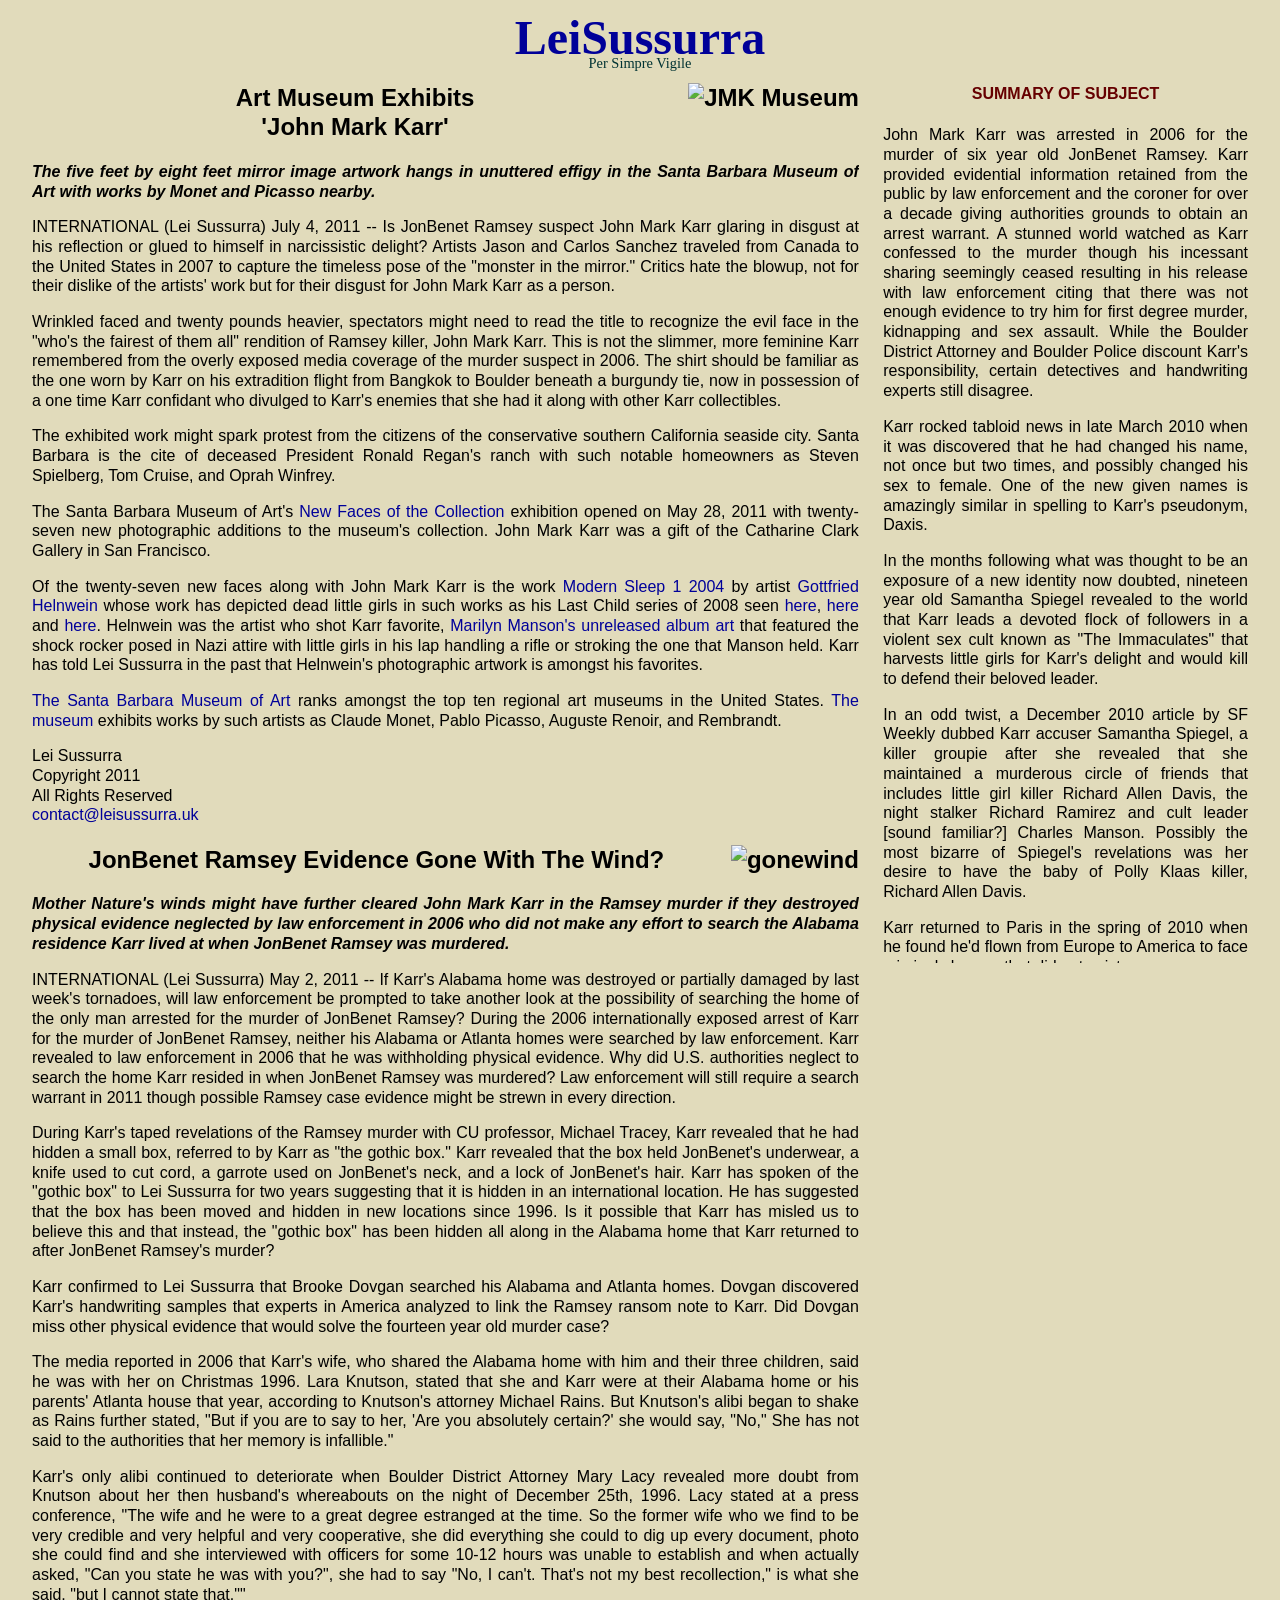
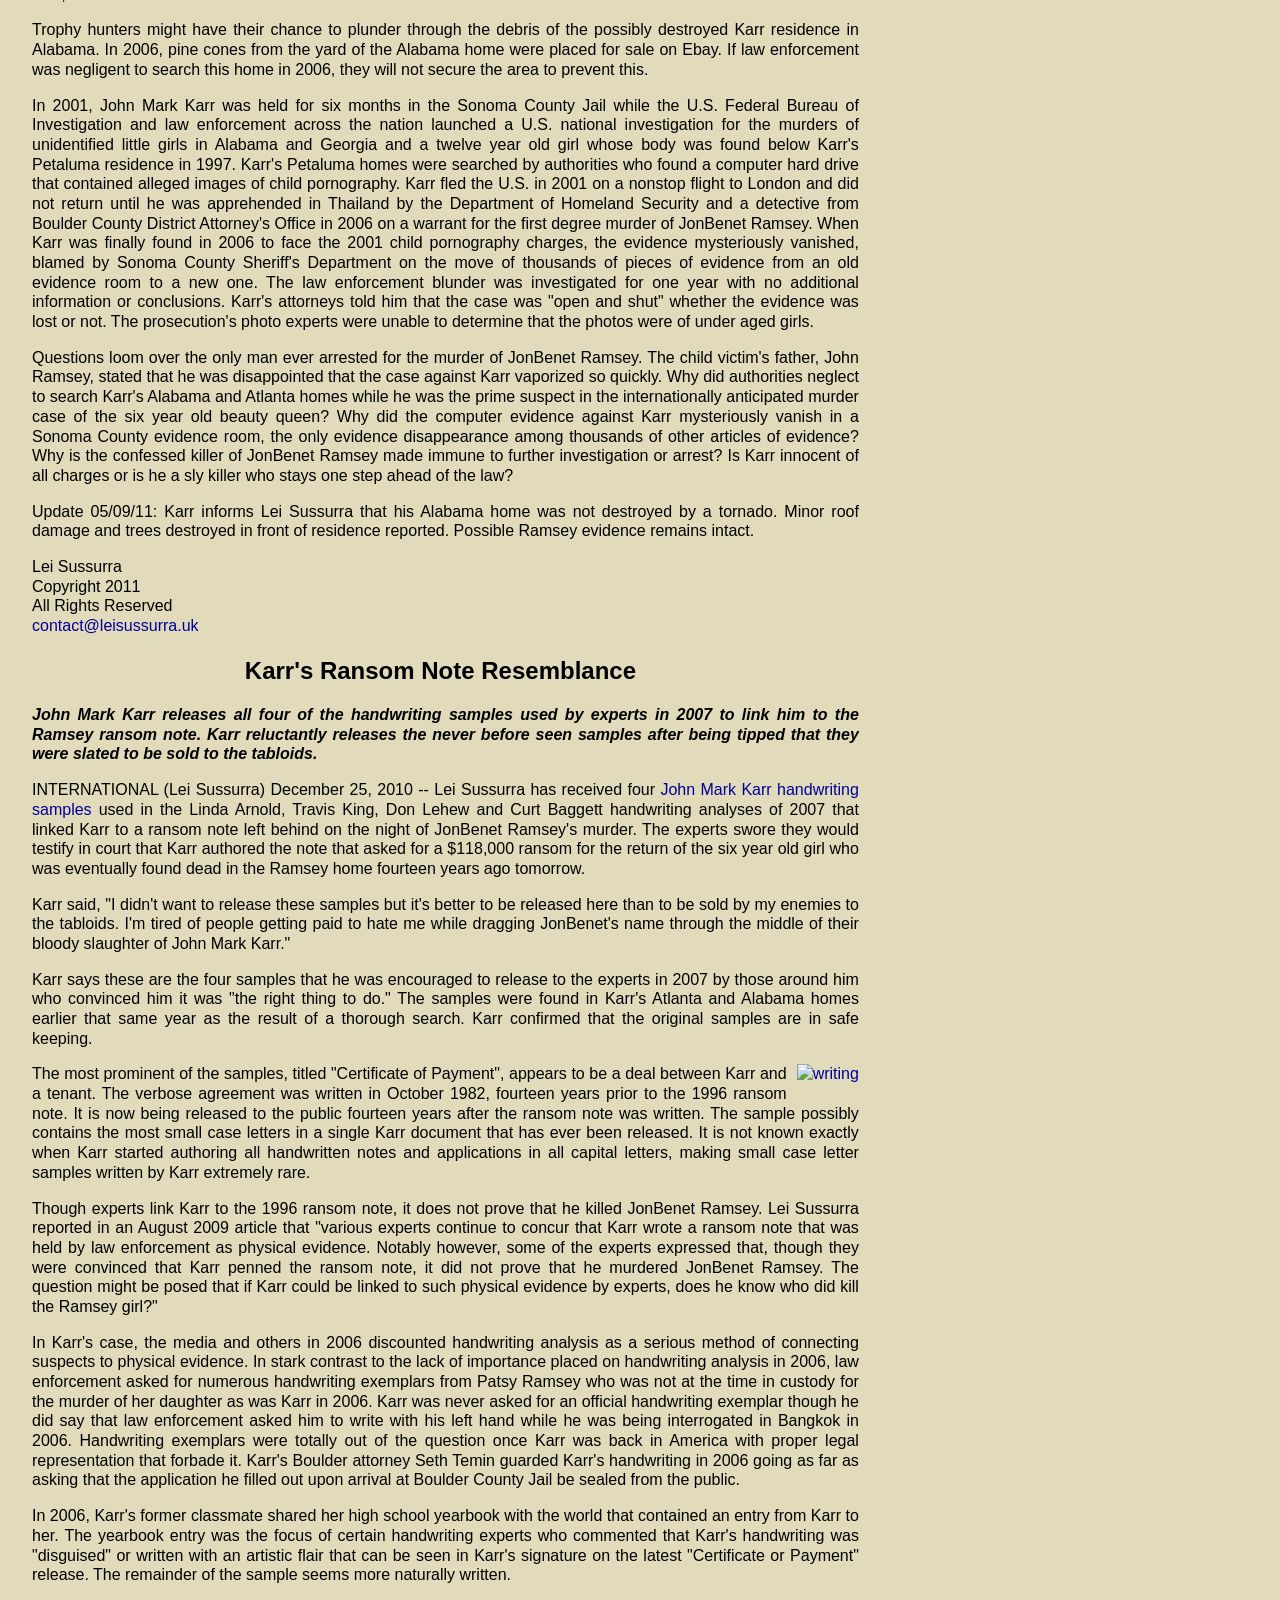
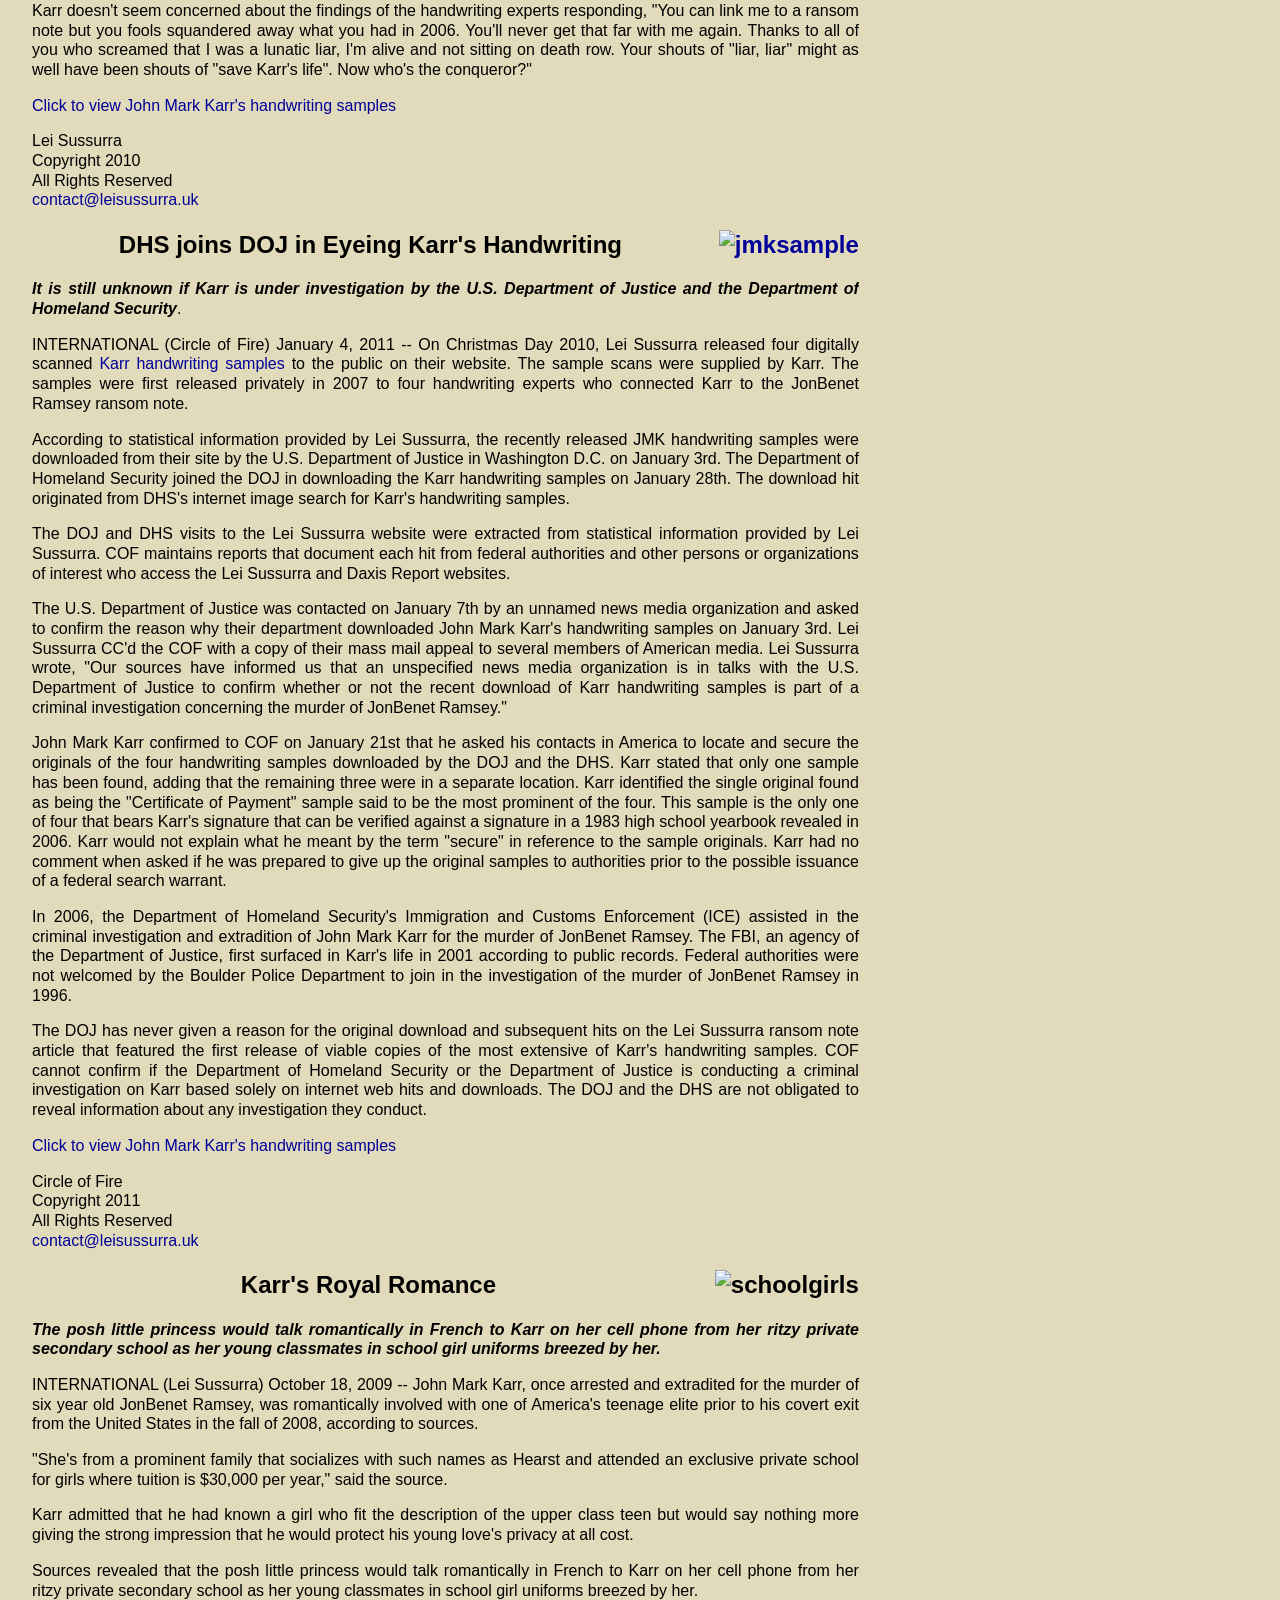
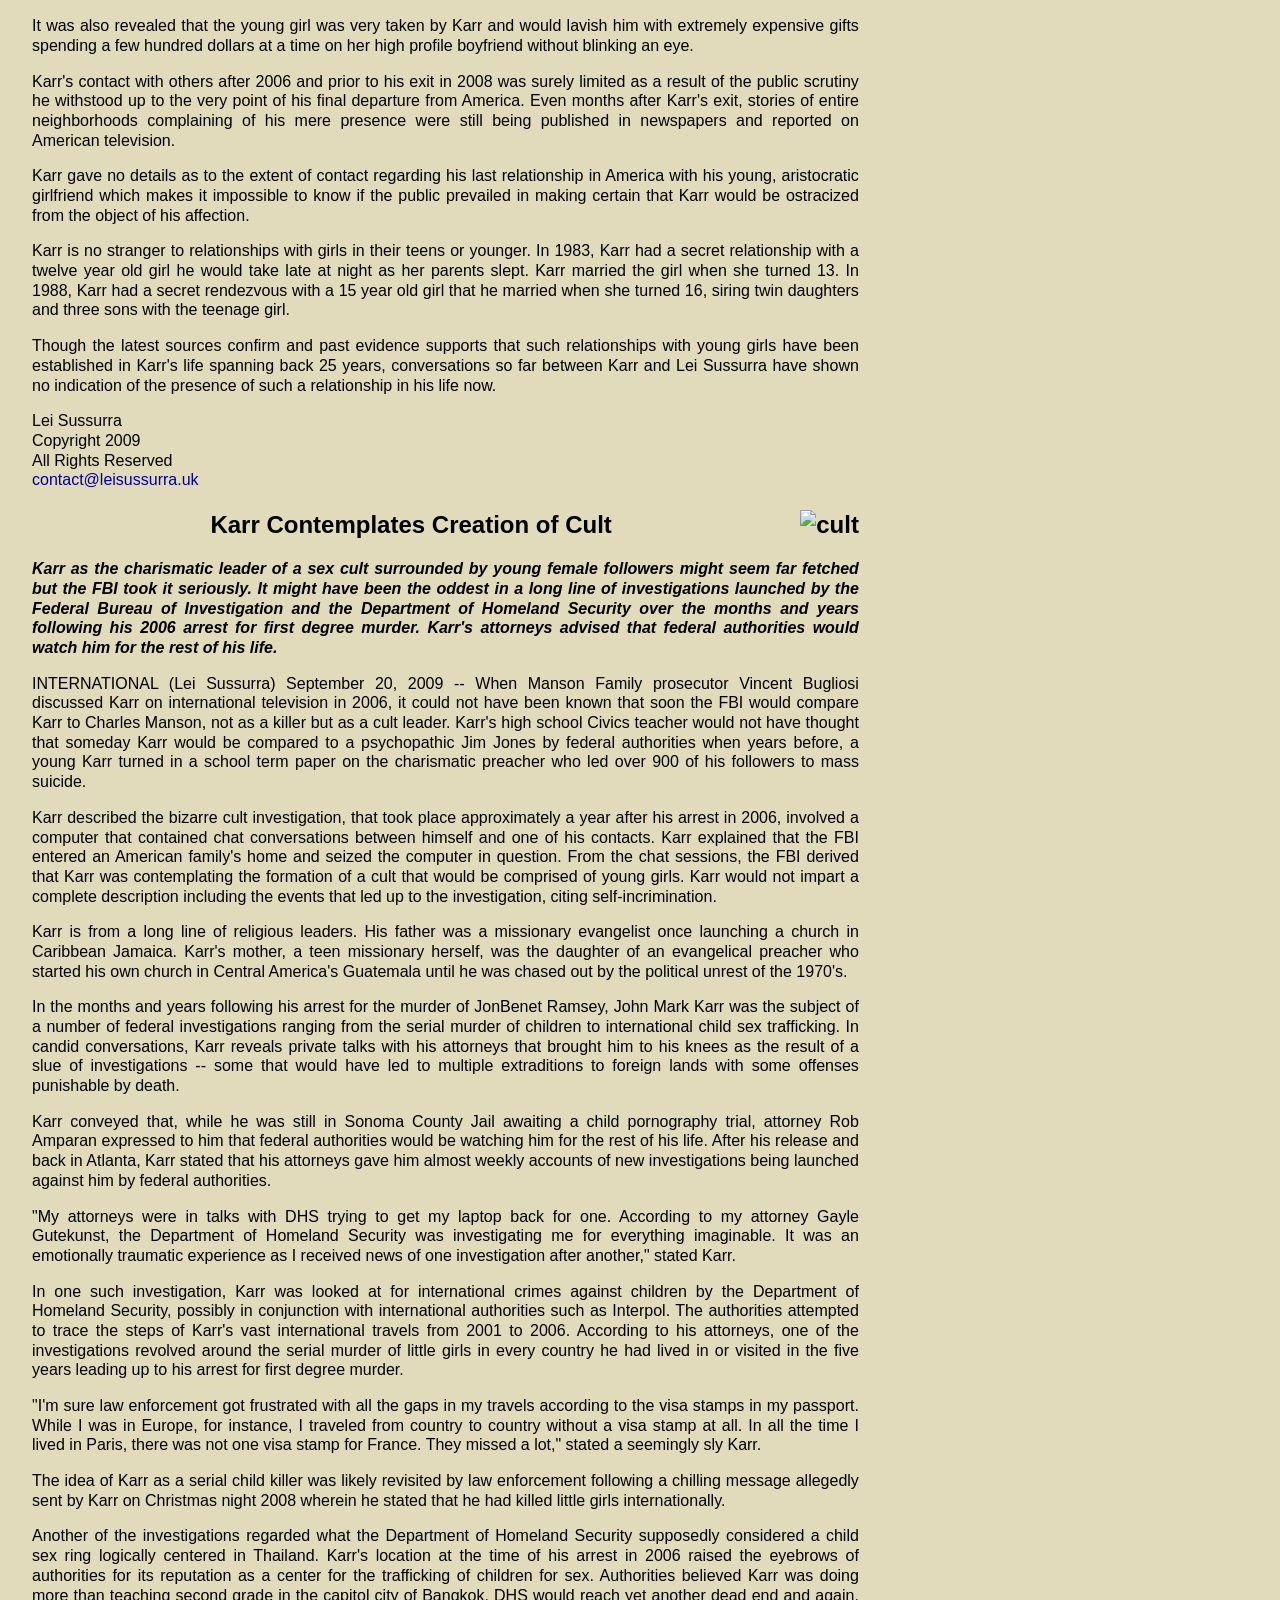
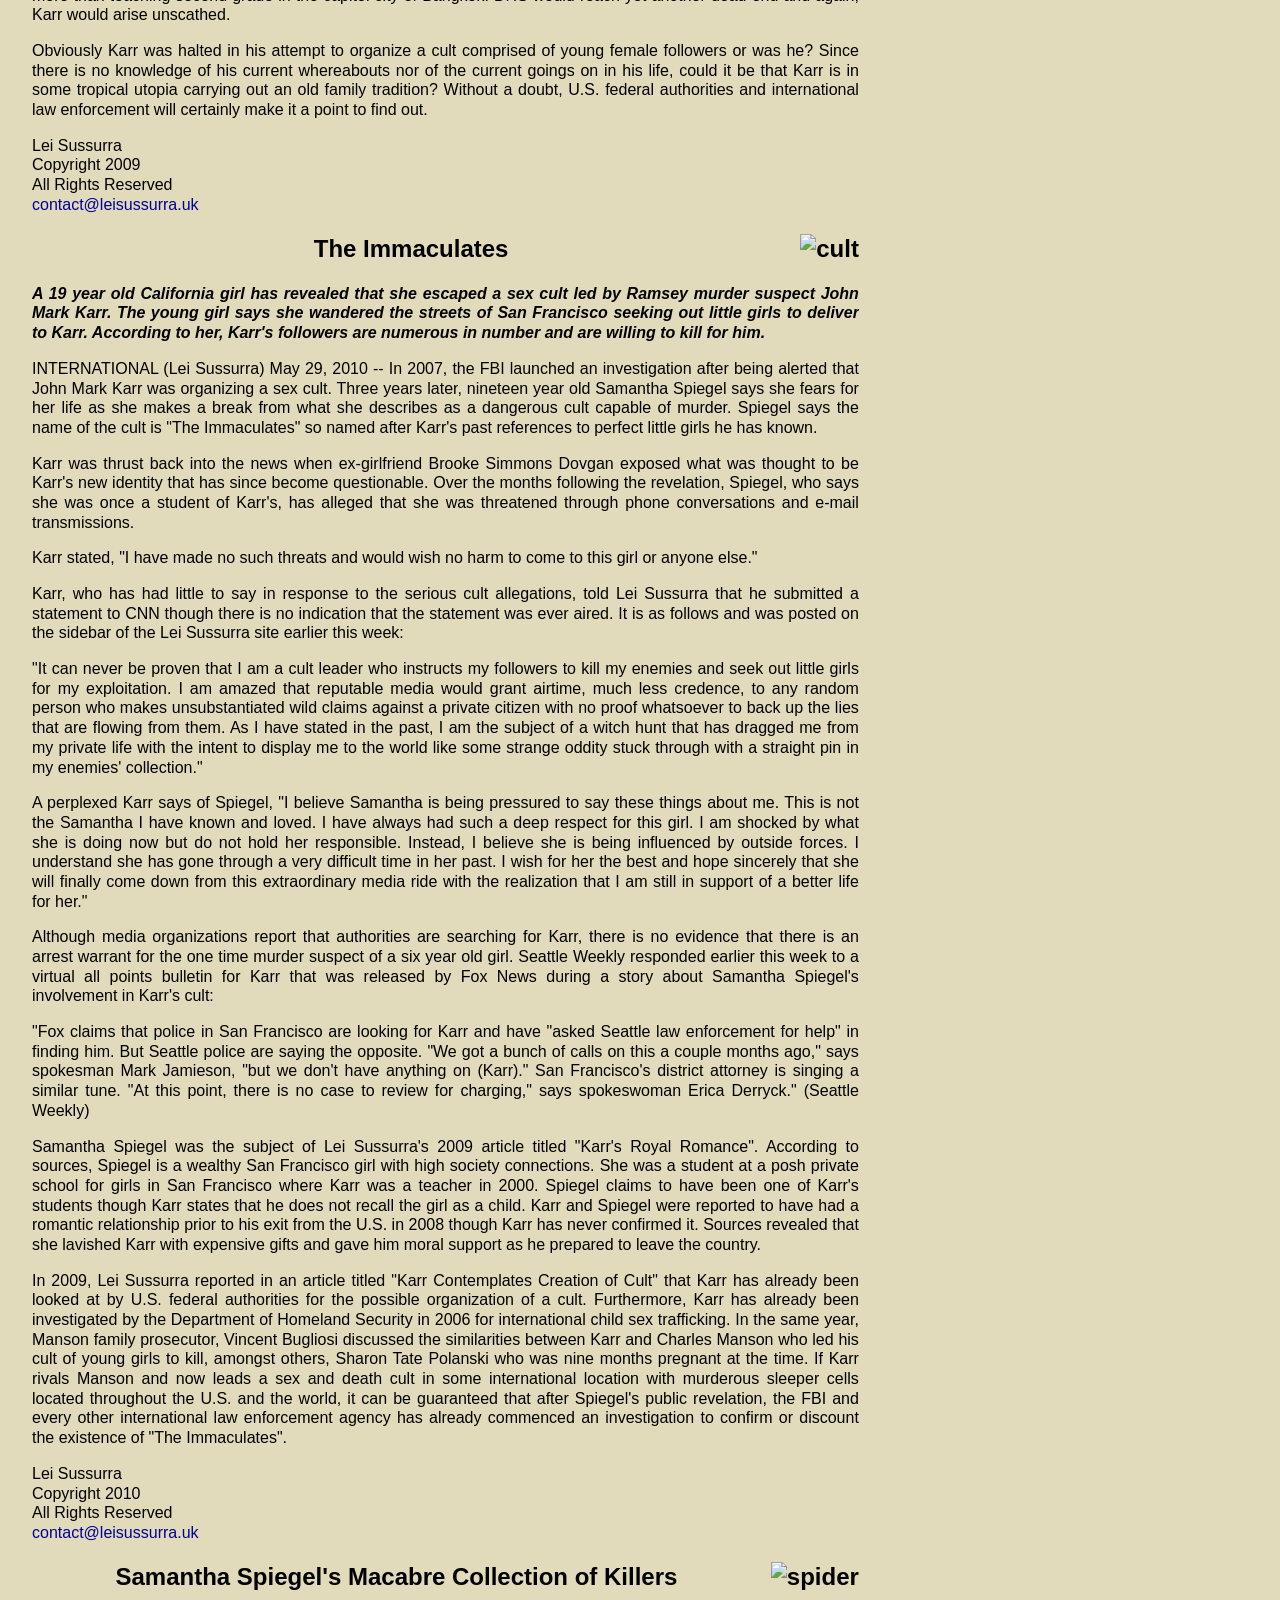
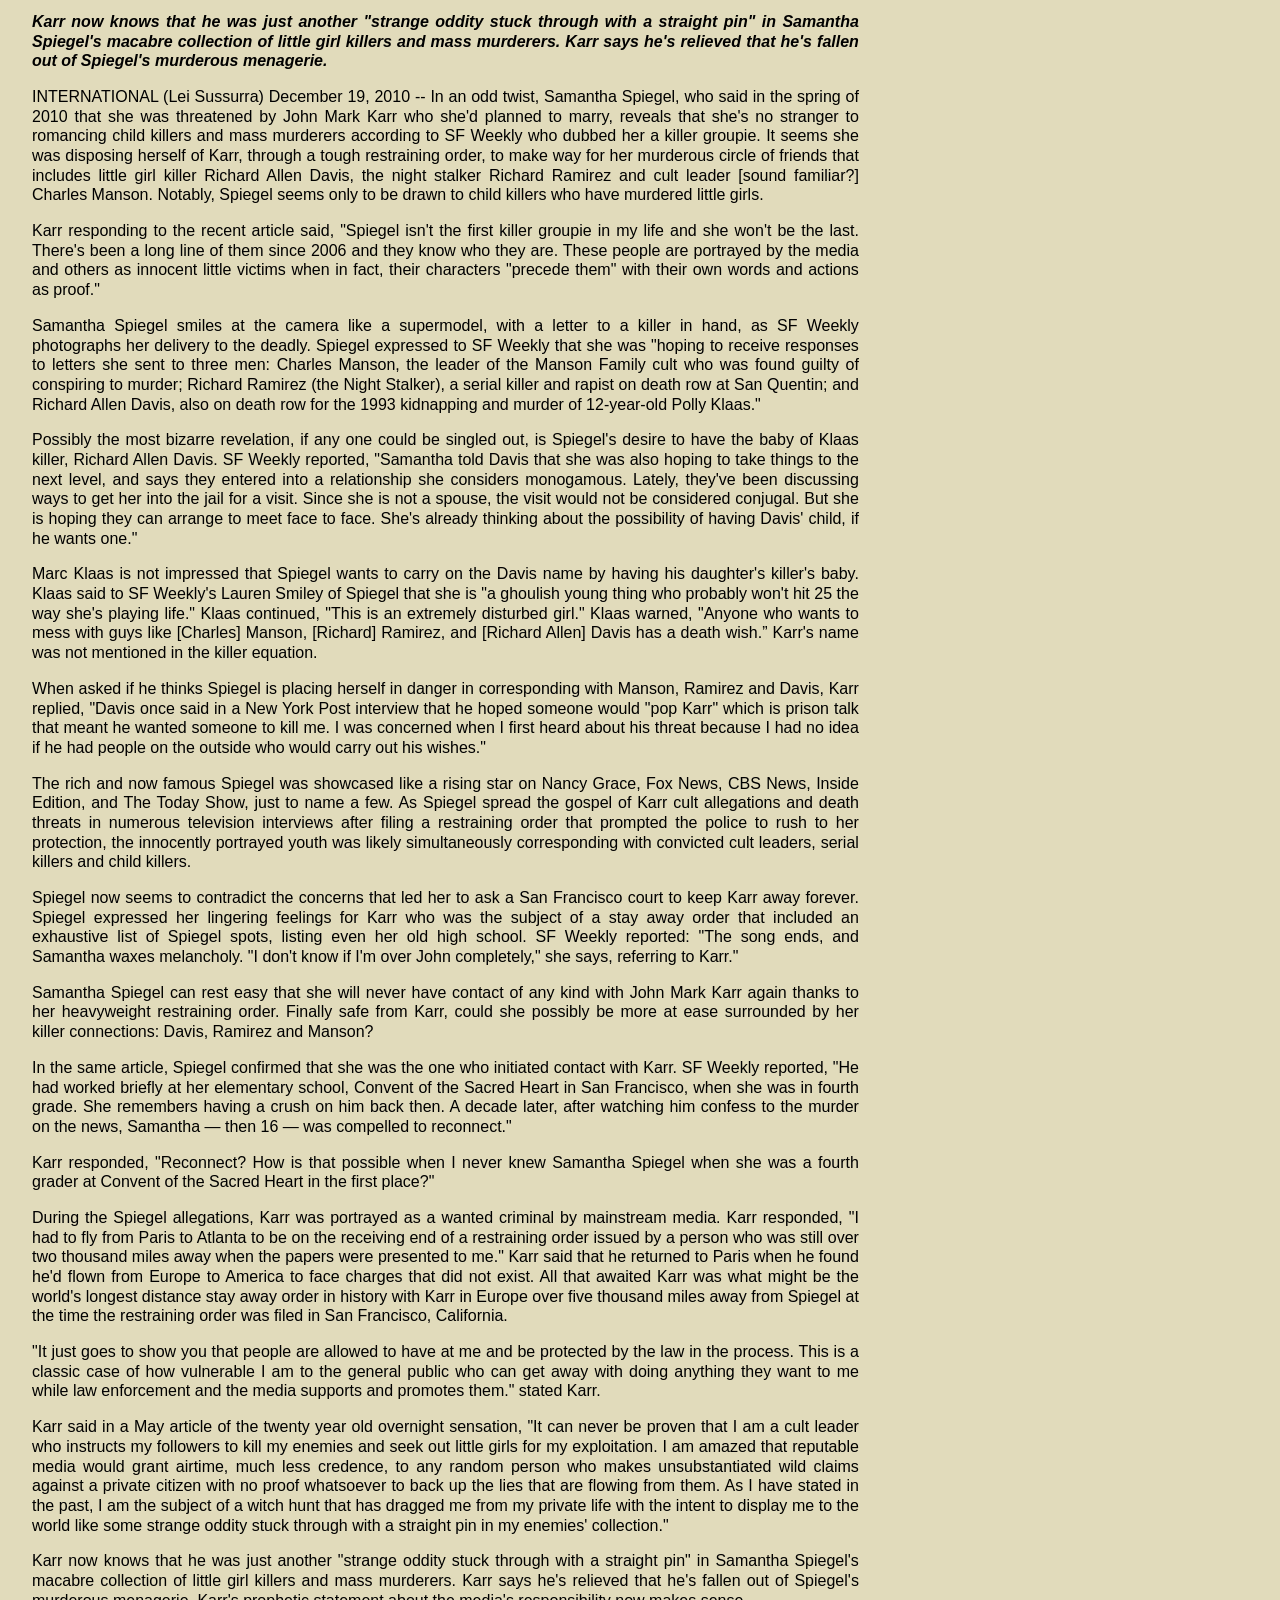
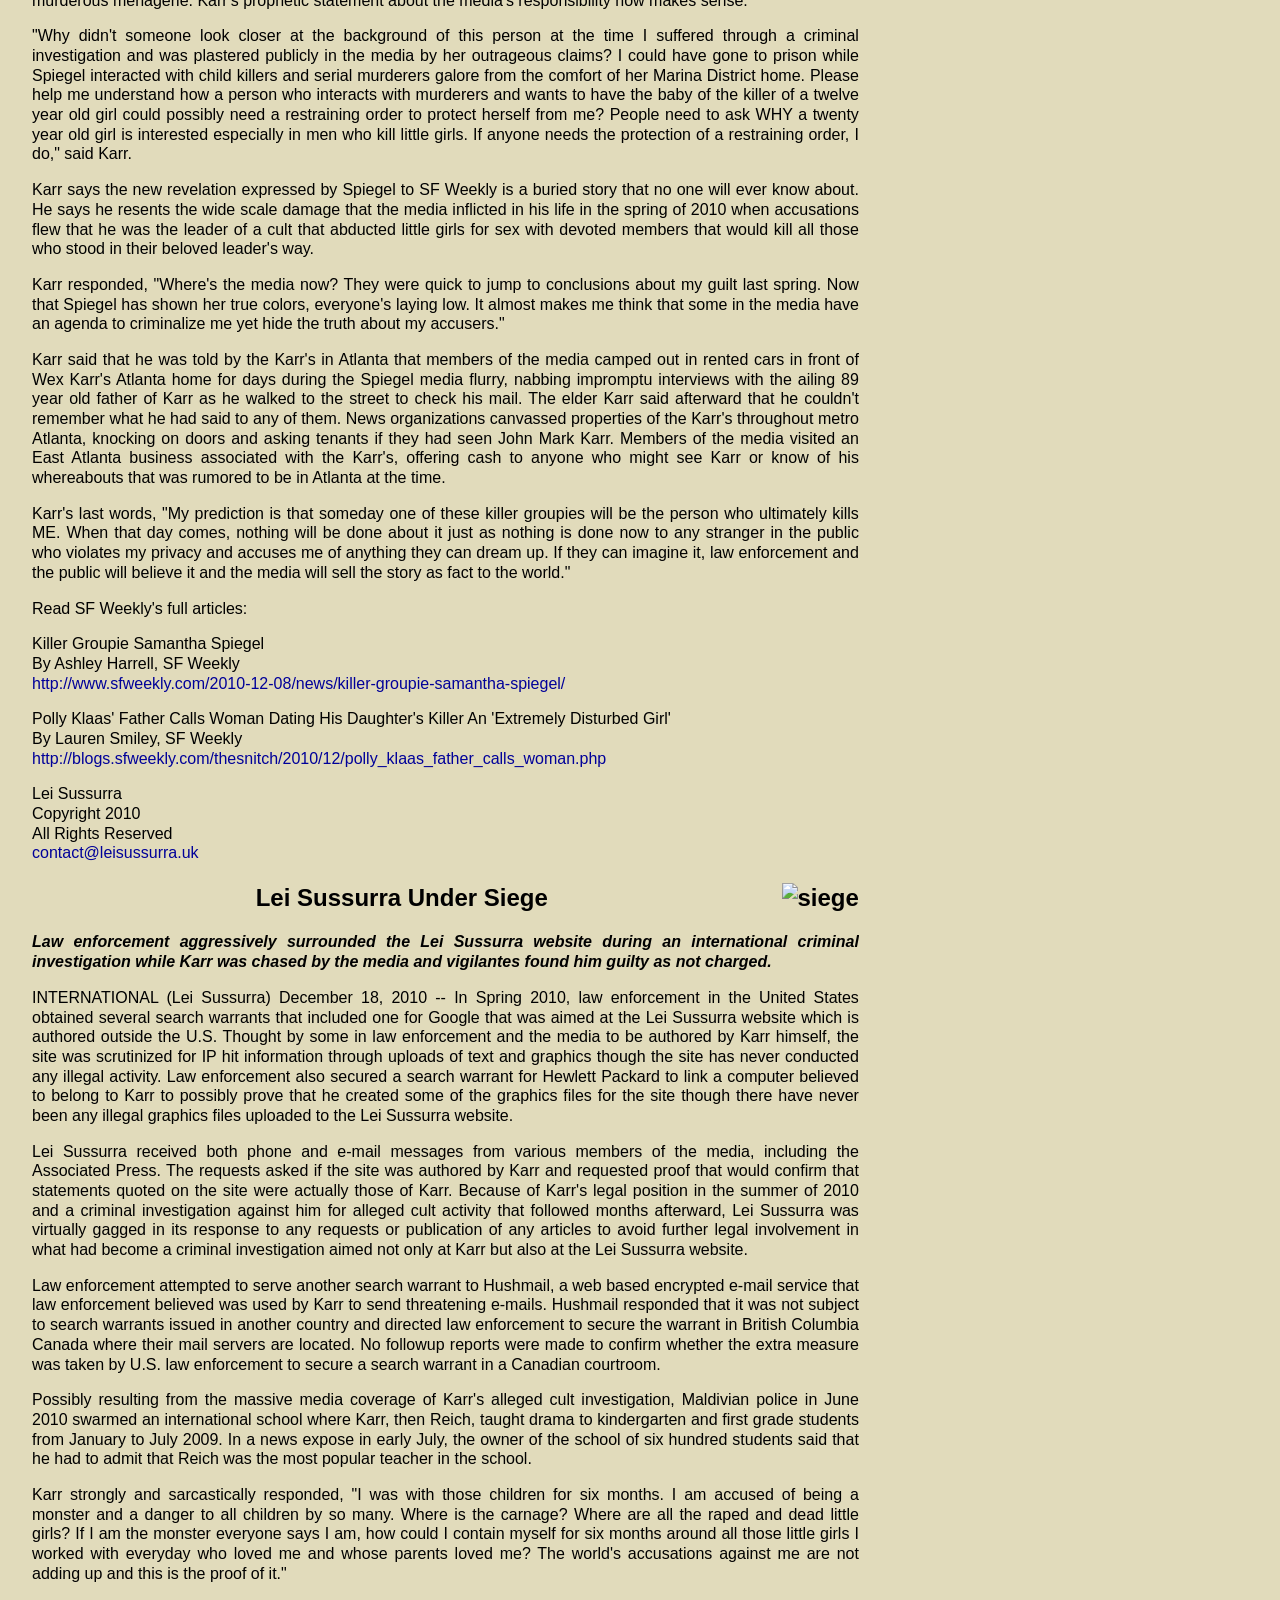
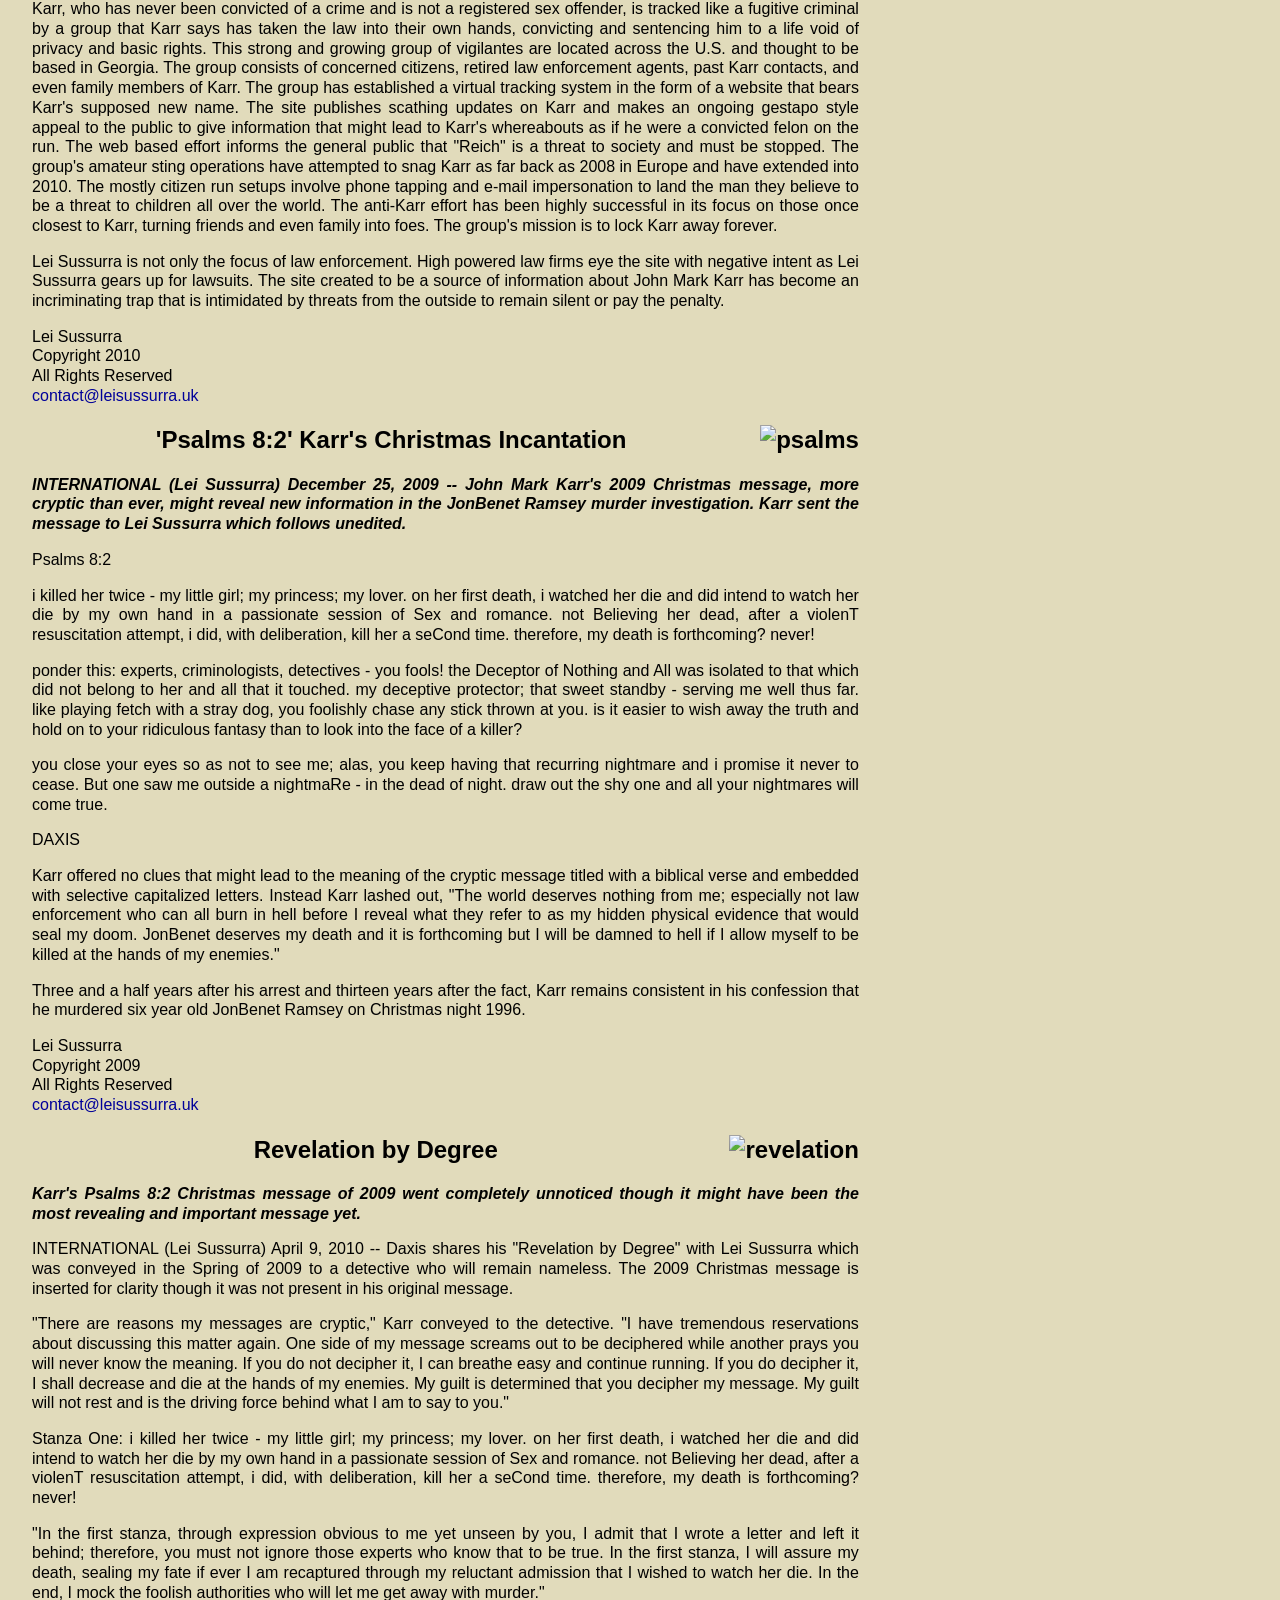
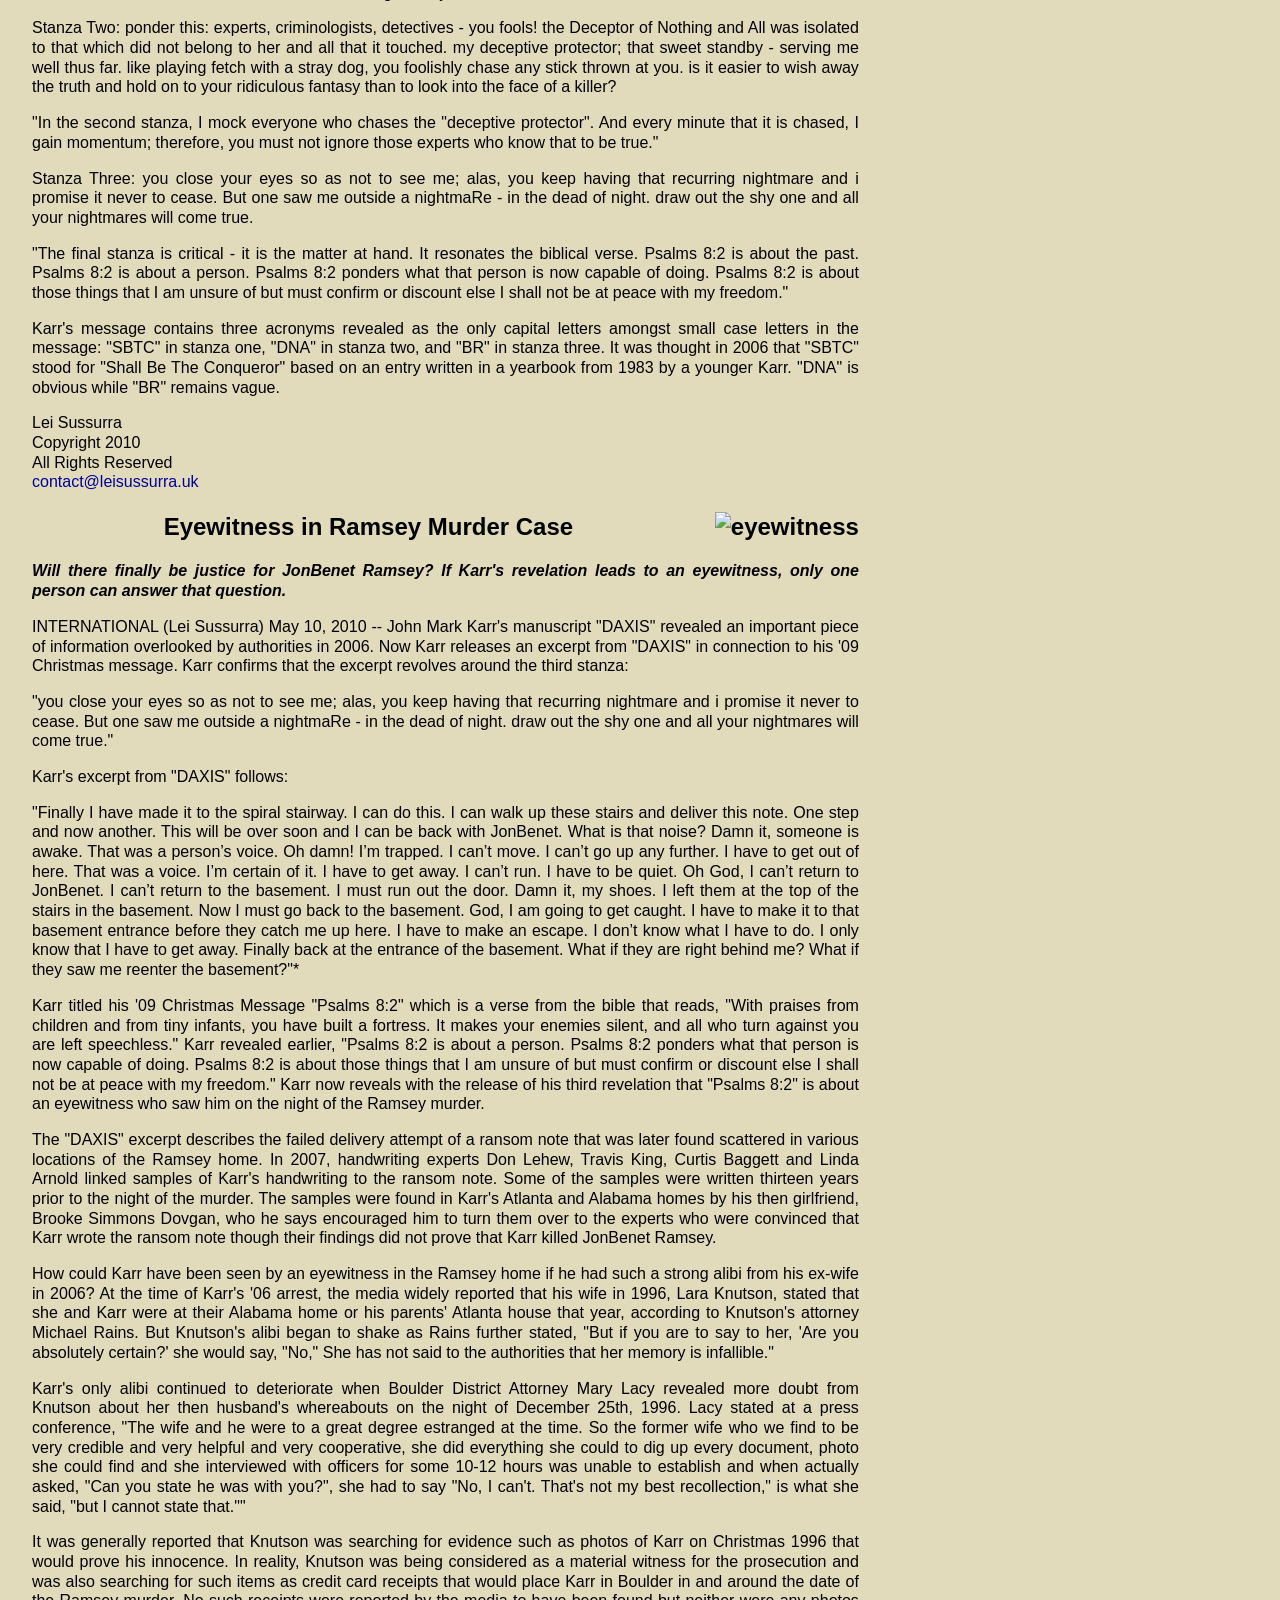
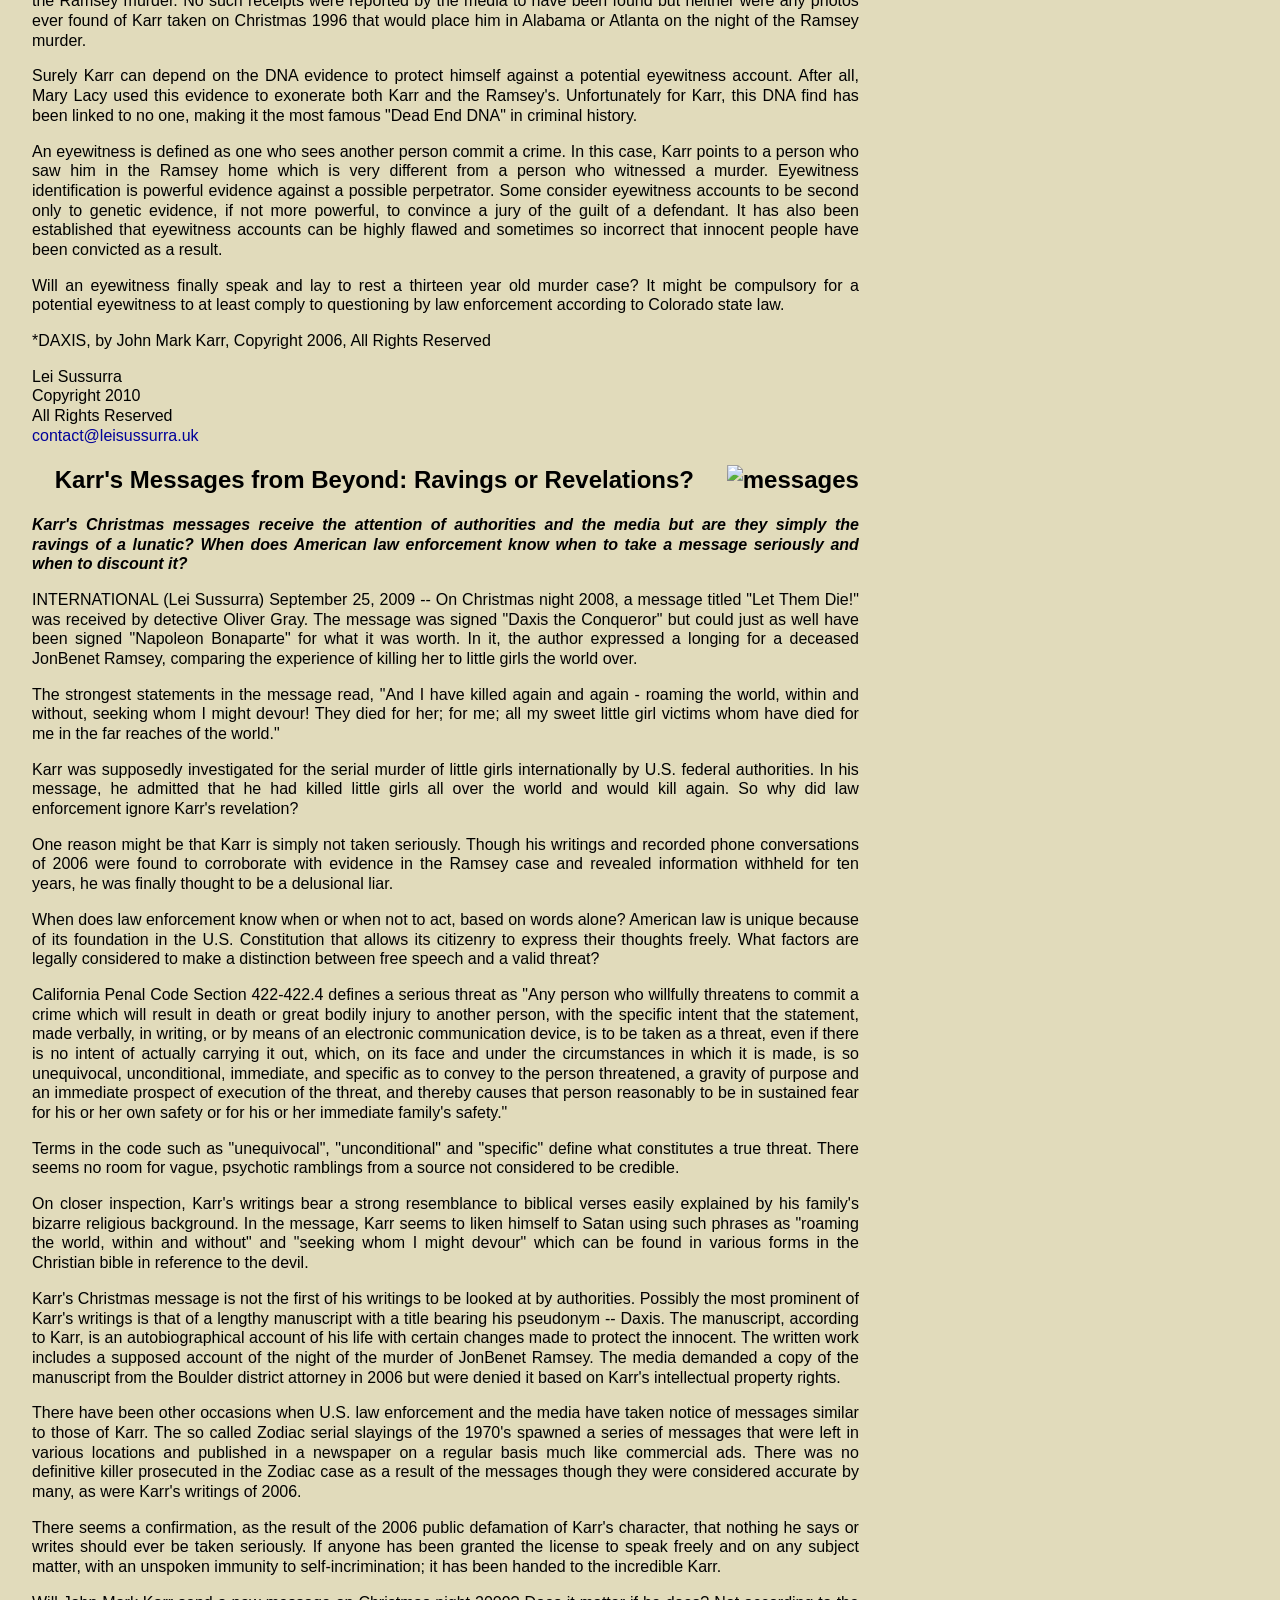
==== commit 01cc69fd: "Add files via upload" ====
--- a/index.html
+++ b/index.html
@@ -10,7 +10,6 @@
 <meta name="viewport" content="width=device-width, initial-scale=1">
 <meta name="google-site-verification" content="65vNvbZn-ErvRaAUNAXFE_eKcF3d6fT0EYTlGnbZEUw">
 <title>Lei Sussurra</title>
-<meta name="robots" content="noindex,nofollow">
 <meta name="Author" content="Lei Sussurra">
 <meta name="Keywords" content="John Mark Karr,JonBenet Ramsey,murder suspect,child killer,John Mark Karr 2015">
 <meta name="Description" content="John Mark Karr was arrested in 2006 for the murder of six year old JonBenet Ramsey. Karr provided evidential information retained from the public by the authorities for over a decade.">
@@ -86,6 +85,473 @@
 </head>
 
 <body>
+
+<div style="display:block;max-width:1400px;margin-left:auto;margin-right:auto;">
+
+<div class="gridContainer clearfix">
+
+<div class="fixed-nav-bar">
+<div class="lstitle">LeiSussurra</div>
+<div class="lssubtitle">Per Simpre Vigile</div>
+</div>
+
+<div class="articles">
+
+<h2 align="center"><img class="img-articles gotoarticle" id="jmkmuseum" src="images/KarrJonBenetRamseySantaBarbaraMuseum.jpg" alt="JMK Museum">Art Museum Exhibits<br>'John Mark Karr'</h2>
+<p><strong><em>The five feet by eight feet mirror image artwork hangs in unuttered effigy in the Santa Barbara Museum of Art with works by Monet and Picasso nearby.</em></strong></p>
+<p>INTERNATIONAL (Lei Sussurra) July 4, 2011 -- Is JonBenet Ramsey suspect John Mark Karr glaring in disgust at his reflection or glued to himself in narcissistic delight? Artists Jason and Carlos Sanchez traveled from Canada to the United States in 2007 to capture the timeless pose of the &quot;monster in the mirror.&quot; Critics hate the blowup, not for their dislike of the artists' work but for their disgust for John Mark Karr as a person.</p>
+<p>Wrinkled faced and twenty pounds heavier, spectators might need to read the title to recognize the evil face in the &quot;who's the fairest of them all&quot; rendition of Ramsey killer, John Mark Karr. This is not the slimmer, more feminine Karr remembered from the overly exposed media coverage of the murder suspect in 2006. The shirt should be familiar as the one worn by Karr on his extradition flight from Bangkok to Boulder beneath a burgundy tie, now in possession of a one time Karr confidant who divulged to Karr's enemies that she had it along with other Karr collectibles.</p>
+<p>The exhibited work might spark protest from the citizens of the conservative southern California seaside city. Santa Barbara is the cite of deceased President Ronald Regan's ranch with such notable homeowners as Steven Spielberg, Tom Cruise, and Oprah Winfrey.</p>
+<p>The Santa Barbara Museum of Art's <a href="http://blog.sbma.net/2011/05/exhibition-preview-new-faces-of-the-collection" target="_blank">New Faces of the Collection</a> exhibition opened on May 28, 2011 with twenty-seven new photographic additions to the museum's collection. John Mark Karr was a gift of the Catharine Clark Gallery in San Francisco.</p>
+<p>Of the twenty-seven new faces along with John Mark Karr is the work <a href="http://www.helnwein.com/werke/photo/bild_3145.html" target="_blank">Modern Sleep 1 2004</a> by artist <a href="http://www.helnwein.com" target="_blank">Gottfried Helnwein</a> whose work has depicted dead little girls in such works as his Last Child series of 2008 seen <a href="http://www.helnwein.com/werke/photo/bild_3148.html" target="_blank">here</a>, <a href="http://www.helnwein.com/werke/photo/bild_3160.html" target="_blank">here</a> and <a href="http://www.helnwein.com/werke/photo/bild_3151.html" target="_blank">here</a>. Helnwein was the artist who shot Karr favorite, <a href="http://www.helnwein.com/press/english_press/article_1167-Marilyn-Manson-Marilyn-Manson;jsessionid=EF0658D858FA41FBB8F2D9FB8C9F1427" target="_blank">Marilyn Manson's unreleased album art</a> that featured the shock rocker posed in Nazi attire with little girls in his lap handling a rifle or stroking the one that Manson held. Karr has told Lei Sussurra in the past that Helnwein's photographic artwork is amongst his favorites.</p>
+<p><a href="https://secure.wikimedia.org/wikipedia/en/wiki/Santa_Barbara_Museum_of_Art" target="_blank">The Santa Barbara Museum of Art</a> ranks amongst the top ten regional art museums in the United States. <a href="http://www.sbmuseart.org/collection/index.web" target="_blank">The museum</a> exhibits works by such artists as Claude Monet, Pablo Picasso, Auguste Renoir, and Rembrandt.</p>
+<p>Lei Sussurra<br>
+Copyright 2011<br>
+All Rights Reserved<br>
+<a href="mailto:contact@leisussurra.uk">contact@leisussurra.uk</a></p>
+
+<h2 align="center"><img id="gonewithwind" class="img-articles gotoarticle" src="images/gonewind.jpg" alt="gonewind">JonBenet Ramsey Evidence Gone With The Wind?</h2>
+<p><strong><em>Mother Nature's winds might have further cleared John Mark Karr in the Ramsey murder if they destroyed physical evidence neglected by law enforcement in 2006 who did not make any effort to search the Alabama residence Karr lived at when JonBenet Ramsey was murdered.</em></strong></p>
+<p>INTERNATIONAL (Lei Sussurra) May 2, 2011 -- If Karr's Alabama home was destroyed or partially damaged by last week's tornadoes, will law enforcement be prompted to take another look at the possibility of searching the home of the only man arrested for the murder of JonBenet Ramsey? During the 2006 internationally exposed arrest of Karr for the murder of JonBenet Ramsey, neither his Alabama or Atlanta homes were searched by law enforcement. Karr revealed to law enforcement in 2006 that he was withholding physical evidence. Why did U.S. authorities neglect to search the home Karr resided in when JonBenet Ramsey was murdered? Law enforcement will still require a search warrant in 2011 though possible Ramsey case evidence might be strewn in every direction.</p>
+<p>During Karr's taped revelations of the Ramsey murder with CU professor, Michael Tracey, Karr revealed that he had hidden a small box, referred to by Karr as &quot;the gothic box.&quot; Karr revealed that the box held JonBenet's underwear, a knife used to cut cord, a garrote used on JonBenet's neck, and a lock of JonBenet's hair. Karr has spoken of the &quot;gothic box&quot; to Lei Sussurra for two years suggesting that it is hidden in an international location. He has suggested that the box has been moved and hidden in new locations since 1996. Is it possible that Karr has misled us to believe this and that instead, the &quot;gothic box&quot; has been hidden all along in the Alabama home that Karr returned to after JonBenet Ramsey's murder?</p>
+<p>Karr confirmed to Lei Sussurra that Brooke Dovgan searched his Alabama and Atlanta homes. Dovgan discovered Karr's handwriting samples that experts in America analyzed to link the Ramsey ransom note to Karr. Did Dovgan miss other physical evidence that would solve the fourteen year old murder case?</p>
+<p>The media reported in 2006 that Karr's wife, who shared the Alabama home with him and their three children, said he was with her on Christmas 1996. Lara Knutson, stated that she and Karr were at their Alabama home or his parents' Atlanta house that year, according to Knutson's attorney Michael Rains. But Knutson's alibi began to shake as Rains further stated, &quot;But if you are to say to her, 'Are you absolutely certain?' she would say, &quot;No,&quot; She has not said to the authorities that her memory is infallible.&quot;</p>
+<p>Karr's only alibi continued to deteriorate when Boulder District Attorney Mary Lacy revealed more doubt from Knutson about her then husband's whereabouts on the night of December 25th, 1996. Lacy stated at a press conference, &quot;The wife and he were to a great degree estranged at the time. So the former wife who we find to be very credible and very helpful and very cooperative, she did everything she could to dig up every document, photo she could find and she interviewed with officers for some 10-12 hours was unable to establish and when actually asked, &quot;Can you state he was with you?&quot;, she had to say &quot;No, I can't. That's not my best recollection,&quot; is what she said, &quot;but I cannot state that.&quot;&quot;</p>
+<p>Trophy hunters might have their chance to plunder through the debris of the possibly destroyed Karr residence in Alabama. In 2006, pine cones from the yard of the Alabama home were placed for sale on Ebay. If law enforcement was negligent to search this home in 2006, they will not secure the area to prevent this.</p>
+<p>In 2001, John Mark Karr was held for six months in the Sonoma County Jail while the U.S. Federal Bureau of Investigation and law enforcement across the nation launched a U.S. national investigation for the murders of unidentified little girls in Alabama and Georgia and a twelve year old girl whose body was found below Karr's Petaluma residence in 1997. Karr's Petaluma homes were searched by authorities who found a computer hard drive that contained alleged images of child pornography. Karr fled the U.S. in 2001 on a nonstop flight to London and did not return until he was apprehended in Thailand by the Department of Homeland Security and a detective from Boulder County District Attorney's Office in 2006 on a warrant for the first degree murder of JonBenet Ramsey. When Karr was finally found in 2006 to face the 2001 child pornography charges, the evidence mysteriously vanished, blamed by Sonoma County Sheriff's Department on the move of thousands of pieces of evidence from an old evidence room to a new one. The law enforcement blunder was investigated for one year with no additional information or conclusions. Karr's attorneys told him that the case was &quot;open and shut&quot; whether the evidence was lost or not. The prosecution's photo experts were unable to determine that the photos were of under aged girls.</p>
+<p>Questions loom over the only man ever arrested for the murder of JonBenet Ramsey. The child victim's father, John Ramsey, stated that he was disappointed that the case against Karr vaporized so quickly. Why did authorities neglect to search Karr's Alabama and Atlanta homes while he was the prime suspect in the internationally anticipated murder case of the six year old beauty queen? Why did the computer evidence against Karr mysteriously vanish in a Sonoma County evidence room, the only evidence disappearance among thousands of other articles of evidence? Why is the confessed killer of JonBenet Ramsey made immune to further investigation or arrest? Is Karr innocent of all charges or is he a sly killer who stays one step ahead of the law?</p>
+<p>Update 05/09/11: Karr informs Lei Sussurra that his Alabama home was not destroyed by a tornado. Minor roof damage and trees destroyed in front of residence reported. Possible Ramsey evidence remains intact.</p>
+<p>Lei Sussurra<br>
+Copyright 2011<br>
+All Rights Reserved<br>
+<a href="mailto:contact@leisussurra.uk">contact@leisussurra.uk</a></p>
+
+<h2 align="center"><a href="karrwriting.html"><img id="ransomnoteresemblance" class="img-articles gotoarticle" src="images/KarrHandwritingSamplesJonBenetRamseyRansomNote.jpg" alt=""></a>Karr's Ransom Note Resemblance</h2>
+<p><strong><em>John Mark Karr releases all four of the handwriting samples used by experts in 2007 to link him to the Ramsey ransom note. Karr reluctantly releases the never before seen samples after being tipped that they were slated to be sold to the tabloids.</em></strong></p>
+<p>INTERNATIONAL (Lei Sussurra) December 25, 2010 -- Lei Sussurra has received four <a href="karrwriting.html">John Mark Karr handwriting samples</a> used in the Linda Arnold, Travis King, Don Lehew and Curt Baggett handwriting analyses of 2007 that linked Karr to a ransom note left behind on the night of JonBenet Ramsey's murder. The experts swore they would testify in court that Karr authored the note that asked for a $118,000 ransom for the return of the six year old girl who was eventually found dead in the Ramsey home fourteen years ago tomorrow.</p>
+<p>Karr said, &quot;I didn't want to release these samples but it's better to be released here than to be sold by my enemies to the tabloids. I'm tired of people getting paid to hate me while dragging JonBenet's name through the middle of their bloody slaughter of John Mark Karr.&quot;</p>
+<p>Karr says these are the four samples that he was encouraged to release to the experts in 2007 by those around him who convinced him it was &quot;the right thing to do.&quot; The samples were found in Karr's Atlanta and Alabama homes earlier that same year as the result of a thorough search. Karr confirmed that the original samples are in safe keeping.</p>
+<a href="karrwriting.html"><img class="img-articles gotoarticle" src="images/KarrHandwritingSamplesJonBenetRamseyRansomNote_002.png" alt="writing" id="samples"></a><p>The most prominent of the samples, titled &quot;Certificate of Payment&quot;, appears to be a deal between Karr and a tenant. The verbose agreement was written in October 1982, fourteen years prior to the 1996 ransom note. It is now being released to the public fourteen years after the ransom note was written. The sample possibly contains the most small case letters in a single Karr document that has ever been released. It is not known exactly when Karr started authoring all handwritten notes and applications in all capital letters, making small case letter samples written by Karr extremely rare.</p>
+<p>Though experts link Karr to the 1996 ransom note, it does not prove that he killed JonBenet Ramsey. Lei Sussurra reported in an August 2009 article that &quot;various experts continue to concur that Karr wrote a ransom note that was held by law enforcement as physical evidence. Notably however, some of the experts expressed that, though they were convinced that Karr penned the ransom note, it did not prove that he murdered JonBenet Ramsey. The question might be posed that if Karr could be linked to such physical evidence by experts, does he know who did kill the Ramsey girl?&quot;</p>
+<p>In Karr's case, the media and others in 2006 discounted handwriting analysis as a serious method of connecting suspects to physical evidence. In stark contrast to the lack of importance placed on handwriting analysis in 2006, law enforcement asked for numerous handwriting exemplars from Patsy Ramsey who was not at the time in custody for the murder of her daughter as was Karr in 2006. Karr was never asked for an official handwriting exemplar though he did say that law enforcement asked him to write with his left hand while he was being interrogated in Bangkok in 2006. Handwriting exemplars were totally out of the question once Karr was back in America with proper legal representation that forbade it. Karr's Boulder attorney Seth Temin guarded Karr's handwriting in 2006 going as far as asking that the application he filled out upon arrival at Boulder County Jail be sealed from the public.</p>
+<p>In 2006, Karr's former classmate shared her high school yearbook with the world that contained an entry from Karr to her. The yearbook entry was the focus of certain handwriting experts who commented that Karr's handwriting was &quot;disguised&quot; or written with an artistic flair that can be seen in Karr's signature on the latest &quot;Certificate or Payment&quot; release. The remainder of the sample seems more naturally written.</p>
+<p>Karr doesn't seem concerned about the findings of the handwriting experts responding, &quot;You can link me to a ransom note but you fools squandered away what you had in 2006. You'll never get that far with me again. Thanks to all of you who screamed that I was a lunatic liar, I'm alive and not sitting on death row. Your shouts of &quot;liar, liar&quot; might as well have been shouts of &quot;save Karr's life&quot;. Now who's the conqueror?&quot; </p>
+<a href="karrwriting.html">Click to view John Mark Karr's handwriting samples</a>
+<p>Lei Sussurra<br>
+Copyright 2010<br>
+All Rights Reserved<br>
+<a href="mailto:contact@leisussurra.uk">contact@leisussurra.uk</a></p>
+
+<h2 align="center"><a href="karrwriting.html"><img id="dojeyeshandwriting" class="img-articles gotoarticle" src="images/JohnMarkKarrHandwritingSample.jpg" alt="jmksample"></a>DHS joins DOJ in Eyeing Karr's Handwriting </h2>
+<p><strong><em>It is still unknown if Karr is under investigation by the U.S. Department of Justice and the Department of Homeland Security</em></strong>.</p>
+<p>INTERNATIONAL (Circle of Fire) January 4, 2011 -- On Christmas Day 2010, Lei Sussurra released four digitally scanned <a href="karrwriting.html">Karr handwriting samples</a> to the public on their website. The sample scans were supplied by Karr. The samples were first released privately in 2007 to four handwriting experts who connected Karr to the JonBenet Ramsey ransom note.</p>
+<p>According to statistical information provided by Lei Sussurra, the recently released JMK handwriting samples were downloaded from their site by the U.S. Department of Justice in Washington D.C. on January 3rd. The Department of Homeland Security joined the DOJ in downloading the Karr handwriting samples on January 28th. The download hit originated from DHS's internet image search for Karr's handwriting samples.</p>
+<p>The DOJ and DHS visits to the Lei Sussurra website were extracted from statistical information provided by Lei Sussurra. COF maintains reports that document each hit from federal authorities and other persons or organizations of interest who access the Lei Sussurra and Daxis Report websites.</p>
+<p>The U.S. Department of Justice was contacted on January 7th by an unnamed news media organization and asked to confirm the reason why their department downloaded John Mark Karr's handwriting samples on January 3rd. Lei Sussurra CC'd the COF with a copy of their mass mail appeal to several members of American media. Lei Sussurra wrote, &quot;Our sources have informed us that an unspecified news media organization is in talks with the U.S. Department of Justice to confirm whether or not the recent download of Karr handwriting samples is part of a criminal investigation concerning the murder of JonBenet Ramsey.&quot;</p>
+<p>John Mark Karr confirmed to COF on January 21st that he asked his contacts in America to locate and secure the originals of the four handwriting samples downloaded by the DOJ and the DHS. Karr stated that only one sample has been found, adding that the remaining three were in a separate location. Karr identified the single original found as being the &quot;Certificate of Payment&quot; sample said to be the most prominent of the four. This sample is the only one of four that bears Karr's signature that can be verified against a signature in a 1983 high school yearbook revealed in 2006. Karr would not explain what he meant by the term &quot;secure&quot; in reference to the sample originals. Karr had no comment when asked if he was prepared to give up the original samples to authorities prior to the possible issuance of a federal search warrant.</p>
+<p>In 2006, the Department of Homeland Security's Immigration and Customs Enforcement (ICE) assisted in the criminal investigation and extradition of John Mark Karr for the murder of JonBenet Ramsey. The FBI, an agency of the Department of Justice, first surfaced in Karr's life in 2001 according to public records. Federal authorities were not welcomed by the Boulder Police Department to join in the investigation of the murder of JonBenet Ramsey in 1996.</p>
+<p>The DOJ has never given a reason for the original download and subsequent hits on the Lei Sussurra ransom note article that featured the first release of viable copies of the most extensive of Karr's handwriting samples. COF cannot confirm if the Department of Homeland Security or the Department of Justice is conducting a criminal investigation on Karr based solely on internet web hits and downloads. The DOJ and the DHS are not obligated to reveal information about any investigation they conduct.</p>
+<a href="karrwriting.html">Click to view John Mark Karr's handwriting samples</a>
+<p>Circle of Fire<br>
+Copyright 2011<br>
+All Rights Reserved<br>
+<a href="mailto:contact@leisussurra.uk">contact@leisussurra.uk</a></p>
+
+<h2 align="center"><img id="karrsroyalromance" class="img-articles gotoarticle" src="images/LeiSussurraSchoolGirlsJohnMarkKarr.jpg" alt="schoolgirls">Karr's Royal Romance</h2>
+<p><strong><em>The posh little princess would talk romantically in French to Karr on her cell phone from her ritzy private secondary school as her young classmates in school girl uniforms breezed by her.</em></strong></p>
+<p>INTERNATIONAL (Lei Sussurra) October 18, 2009 -- John Mark Karr, once arrested and extradited for the murder of six year old JonBenet Ramsey, was romantically involved with one of America's teenage elite prior to his covert exit from the United States in the fall of 2008, according to sources.</p>
+<p>&quot;She's from a prominent family that socializes with such names as Hearst and attended an exclusive private school for girls where tuition is $30,000 per year,&quot; said the source.</p>
+<p>Karr admitted that he had known a girl who fit the description of the upper class teen but would say nothing more giving the strong impression that he would protect his young love's privacy at all cost.</p>
+<p>Sources revealed that the posh little princess would talk romantically in French to Karr on her cell phone from her ritzy private secondary school as her young classmates in school girl uniforms breezed by her.</p>
+<p>It was also revealed that the young girl was very taken by Karr and would lavish him with extremely expensive gifts spending a few hundred dollars at a time on her high profile boyfriend without blinking an eye.</p>
+<p>Karr's contact with others after 2006 and prior to his exit in 2008 was surely limited as a result of the public scrutiny he withstood up to the very point of his final departure from America. Even months after Karr's exit, stories of entire neighborhoods complaining of his mere presence were still being published in newspapers and reported on American television.</p>
+<p>Karr gave no details as to the extent of contact regarding his last relationship in America with his young, aristocratic girlfriend which makes it impossible to know if the public prevailed in making certain that Karr would be ostracized from the object of his affection.</p>
+<p>Karr is no stranger to relationships with girls in their teens or younger. In 1983, Karr had a secret relationship with a twelve year old girl he would take late at night as her parents slept. Karr married the girl when she turned 13. In 1988, Karr had a secret rendezvous with a 15 year old girl that he married when she turned 16, siring twin daughters and three sons with the teenage girl.</p>
+<p>Though the latest sources confirm and past evidence supports that such relationships with young girls have been established in Karr's life spanning back 25 years, conversations so far between Karr and Lei Sussurra have shown no indication of the presence of such a relationship in his life now.</p>
+<p>Lei Sussurra<br>
+Copyright 2009<br>
+All Rights Reserved<br>
+<a href="mailto:contact@leisussurra.uk">contact@leisussurra.uk</a></p>
+
+<h2 align="center"><img id="karrcult" class="img-articles gotoarticle" src="images/LeiSussurraKarrCultSusanAtkinsJimJones.jpg" alt="cult">Karr Contemplates Creation of Cult</h2>
+<p><strong><em>Karr as the charismatic leader of a sex cult surrounded by young female followers might seem far fetched but the FBI took it seriously. It might have been the oddest in a long line of investigations launched by the Federal Bureau of Investigation and the Department of Homeland Security over the months and years following his 2006 arrest for first degree murder. Karr's attorneys advised that federal authorities would watch him for the rest of his life.</em></strong><br>
+</p>
+<p>INTERNATIONAL (Lei Sussurra) September 20, 2009 -- When Manson Family prosecutor Vincent Bugliosi discussed Karr on international television in 2006, it could not have been known that soon the FBI would compare Karr to Charles Manson, not as a killer but as a cult leader. Karr's high school Civics teacher would not have thought that someday Karr would be compared to a psychopathic Jim Jones by federal authorities when years before, a young Karr turned in a school term paper on the charismatic preacher who led over 900 of his followers to mass suicide.</p>
+<p>Karr described the bizarre cult investigation, that took place approximately a year after his arrest in 2006, involved a computer that contained chat conversations between himself and one of his contacts. Karr explained that the FBI entered an American family's home and seized the computer in question. From the chat sessions, the FBI derived that Karr was contemplating the formation of a cult that would be comprised of young girls. Karr would not impart a complete description including the events that led up to the investigation, citing self-incrimination.</p>
+<p>Karr is from a long line of religious leaders. His father was a missionary evangelist once launching a church in Caribbean Jamaica. Karr's mother, a teen missionary herself, was the daughter of an evangelical preacher who started his own church in Central America's Guatemala until he was chased out by the political unrest of the 1970's.</p>
+<p>In the months and years following his arrest for the murder of JonBenet Ramsey, John Mark Karr was the subject of a number of federal investigations ranging from the serial murder of children to international child sex trafficking. In candid conversations, Karr reveals private talks with his attorneys that brought him to his knees as the result of a slue of investigations -- some that would have led to multiple extraditions to foreign lands with some offenses punishable by death.</p>
+<p>Karr conveyed that, while he was still in Sonoma County Jail awaiting a child pornography trial, attorney Rob Amparan expressed to him that federal authorities would be watching him for the rest of his life. After his release and back in Atlanta, Karr stated that his attorneys gave him almost weekly accounts of new investigations being launched against him by federal authorities.</p>
+<p>&quot;My attorneys were in talks with DHS trying to get my laptop back for one. According to my attorney Gayle Gutekunst, the Department of Homeland Security was investigating me for everything imaginable. It was an emotionally traumatic experience as I received news of one investigation after another,&quot; stated Karr.</p>
+<p>In one such investigation, Karr was looked at for international crimes against children by the Department of Homeland Security, possibly in conjunction with international authorities such as Interpol. The authorities attempted to trace the steps of Karr's vast international travels from 2001 to 2006. According to his attorneys, one of the investigations revolved around the serial murder of little girls in every country he had lived in or visited in the five years leading up to his arrest for first degree murder.</p>
+<p>&quot;I'm sure law enforcement got frustrated with all the gaps in my travels according to the visa stamps in my passport. While I was in Europe, for instance, I traveled from country to country without a visa stamp at all. In all the time I lived in Paris, there was not one visa stamp for France. They missed a lot,&quot; stated a seemingly sly Karr.</p>
+<p>The idea of Karr as a serial child killer was likely revisited by law enforcement following a chilling message allegedly sent by Karr on Christmas night 2008 wherein he stated that he had killed little girls internationally.</p>
+<p>Another of the investigations regarded what the Department of Homeland Security supposedly considered a child sex ring logically centered in Thailand. Karr's location at the time of his arrest in 2006 raised the eyebrows of authorities for its reputation as a center for the trafficking of children for sex. Authorities believed Karr was doing more than teaching second grade in the capitol city of Bangkok. DHS would reach yet another dead end and again, Karr would arise unscathed.</p>
+<p>Obviously Karr was halted in his attempt to organize a cult comprised of young female followers or was he? Since there is no knowledge of his current whereabouts nor of the current goings on in his life, could it be that Karr is in some tropical utopia carrying out an old family tradition? Without a doubt, U.S. federal authorities and international law enforcement will certainly make it a point to find out.</p>
+<p>Lei Sussurra<br>
+Copyright 2009<br>
+All Rights Reserved<br>
+<a href="mailto:contact@leisussurra.uk">contact@leisussurra.uk</a></p>
+
+<h2 align="center"><img id="immaculates" class="img-articles gotoarticle" src="images/TheImmaculatesCultJohnMarkKarrJonBenetRamsey.jpg" alt="cult">The Immaculates</h2>
+<p><strong><em>A 19 year old California girl has revealed that she escaped a sex cult led by Ramsey murder suspect John Mark Karr. The young girl says she wandered the streets of San Francisco seeking out little girls to deliver to Karr. According to her, Karr's followers are numerous in number and are willing to kill for him.</em></strong></p>
+<p>INTERNATIONAL (Lei Sussurra) May 29, 2010 -- In 2007, the FBI launched an investigation after being alerted that John Mark Karr was organizing a sex cult. Three years later, nineteen year old Samantha Spiegel says she fears for her life as she makes a break from what she describes as a dangerous cult capable of murder. Spiegel says the name of the cult is &quot;The Immaculates&quot; so named after Karr's past references to perfect little girls he has known.</p>
+<p>Karr was thrust back into the news when ex-girlfriend Brooke Simmons Dovgan exposed what was thought to be Karr's new identity that has since become questionable. Over the months following the revelation, Spiegel, who says she was once a student of Karr's, has alleged that she was threatened through phone conversations and e-mail transmissions.</p>
+<p>Karr stated, &quot;I have made no such threats and would wish no harm to come to this girl or anyone else.&quot;</p>
+<p>Karr, who has had little to say in response to the serious cult allegations, told Lei Sussurra that he submitted a statement to CNN though there is no indication that the statement was ever aired. It is as follows and was posted on the sidebar of the Lei Sussurra site earlier this week:</p>
+<p>&quot;It can never be proven that I am a cult leader who instructs my followers to kill my enemies and seek out little girls for my exploitation. I am amazed that reputable media would grant airtime, much less credence, to any random person who makes unsubstantiated wild claims against a private citizen with no proof whatsoever to back up the lies that are flowing from them. As I have stated in the past, I am the subject of a witch hunt that has dragged me from my private life with the intent to display me to the world like some strange oddity stuck through with a straight pin in my enemies' collection.&quot;</p>
+<p>A perplexed Karr says of Spiegel, &quot;I believe Samantha is being pressured to say these things about me. This is not the Samantha I have known and loved. I have always had such a deep respect for this girl. I am shocked by what she is doing now but do not hold her responsible. Instead, I believe she is being influenced by outside forces. I understand she has gone through a very difficult time in her past. I wish for her the best and hope sincerely that she will finally come down from this extraordinary media ride with the realization that I am still in support of a better life for her.&quot;</p>
+<p>Although media organizations report that authorities are searching for Karr, there is no evidence that there is an arrest warrant for the one time murder suspect of a six year old girl. Seattle Weekly responded earlier this week to a virtual all points bulletin for Karr that was released by Fox News during a story about Samantha Spiegel's involvement in Karr's cult:</p>
+<p>&quot;Fox claims that police in San Francisco are looking for Karr and have &quot;asked Seattle law enforcement for help&quot; in finding him. But Seattle police are saying the opposite. &quot;We got a bunch of calls on this a couple months ago,&quot; says spokesman Mark Jamieson, &quot;but we don't have anything on (Karr).&quot; San Francisco's district attorney is singing a similar tune. &quot;At this point, there is no case to review for charging,&quot; says spokeswoman Erica Derryck.&quot; (Seattle Weekly)</p>
+<p>Samantha Spiegel was the subject of Lei Sussurra's 2009 article titled &quot;Karr's Royal Romance&quot;. According to sources, Spiegel is a wealthy San Francisco girl with high society connections. She was a student at a posh private school for girls in San Francisco where Karr was a teacher in 2000. Spiegel claims to have been one of Karr's students though Karr states that he does not recall the girl as a child. Karr and Spiegel were reported to have had a romantic relationship prior to his exit from the U.S. in 2008 though Karr has never confirmed it. Sources revealed that she lavished Karr with expensive gifts and gave him moral support as he prepared to leave the country.</p>
+<p>In 2009, Lei Sussurra reported in an article titled &quot;Karr Contemplates Creation of Cult&quot; that Karr has already been looked at by U.S. federal authorities for the possible organization of a cult. Furthermore, Karr has already been investigated by the Department of Homeland Security in 2006 for international child sex trafficking. In the same year, Manson family prosecutor, Vincent Bugliosi discussed the similarities between Karr and Charles Manson who led his cult of young girls to kill, amongst others, Sharon Tate Polanski who was nine months pregnant at the time. If Karr rivals Manson and now leads a sex and death cult in some international location with murderous sleeper cells located throughout the U.S. and the world, it can be guaranteed that after Spiegel's public revelation, the FBI and every other international law enforcement agency has already commenced an investigation to confirm or discount the existence of &quot;The Immaculates&quot;.</p>
+<p>Lei Sussurra<br>
+Copyright 2010<br>
+All Rights Reserved<br>
+<a href="mailto:contact@leisussurra.uk">contact@leisussurra.uk</a></p>
+
+<h2 align="center"><img id="spiegelcollection" class="img-articles gotoarticle" src="images/SamanthaSpiegelDaxisKarrRichardAllenDavisJonBenetRamsey.jpg" alt="spider">Samantha Spiegel's Macabre Collection of Killers</h2>
+<p><strong><em>Karr now knows that he was just another &quot;strange oddity stuck through with a straight pin&quot; in Samantha Spiegel's macabre collection of little girl killers and mass murderers. Karr says he's relieved that he's fallen out of Spiegel's murderous menagerie.</em></strong></p>
+<p>INTERNATIONAL (Lei Sussurra) December 19, 2010 -- In an odd twist, Samantha Spiegel, who said in the spring of 2010 that she was threatened by John Mark Karr who she'd planned to marry, reveals that she's no stranger to romancing child killers and mass murderers according to SF Weekly who dubbed her a killer groupie. It seems she was disposing herself of Karr, through a tough restraining order, to make way for her murderous circle of friends that includes little girl killer Richard Allen Davis, the night stalker Richard Ramirez and cult leader [sound familiar?] Charles Manson. Notably, Spiegel seems only to be drawn to child killers who have murdered little girls.</p>
+<p>Karr responding to the recent article said, &quot;Spiegel isn't the first killer groupie in my life and she won't be the last. There's been a long line of them since 2006 and they know who they are. These people are portrayed by the media and others as innocent little victims when in fact, their characters &quot;precede them&quot; with their own words and actions as proof.&quot;</p>
+<p>Samantha Spiegel smiles at the camera like a supermodel, with a letter to a killer in hand, as SF Weekly photographs her delivery to the deadly. Spiegel expressed to SF Weekly that she was &quot;hoping to receive responses to letters she sent to three men: Charles Manson, the leader of the Manson Family cult who was found guilty of conspiring to murder; Richard Ramirez (the Night Stalker), a serial killer and rapist on death row at San Quentin; and Richard Allen Davis, also on death row for the 1993 kidnapping and murder of 12-year-old Polly Klaas.&quot;</p>
+<p>Possibly the most bizarre revelation, if any one could be singled out, is Spiegel's desire to have the baby of Klaas killer, Richard Allen Davis. SF Weekly reported, &quot;Samantha told Davis that she was also hoping to take things to the next level, and says they entered into a relationship she considers monogamous. Lately, they've been discussing ways to get her into the jail for a visit. Since she is not a spouse, the visit would not be considered conjugal. But she is hoping they can arrange to meet face to face. She's already thinking about the possibility of having Davis' child, if he wants one.&quot;</p>
+<p>Marc Klaas is not impressed that Spiegel wants to carry on the Davis name by having his daughter's killer's baby. Klaas said to SF Weekly's Lauren Smiley of Spiegel that she is &quot;a ghoulish young thing who probably won't hit 25 the way she's playing life.&quot; Klaas continued, &quot;This is an extremely disturbed girl.&quot; Klaas warned, &quot;Anyone who wants to mess with guys like [Charles] Manson, [Richard] Ramirez, and [Richard Allen] Davis has a death wish.” Karr's name was not mentioned in the killer equation.</p>
+<p>When asked if he thinks Spiegel is placing herself in danger in corresponding with Manson, Ramirez and Davis, Karr replied, &quot;Davis once said in a New York Post interview that he hoped someone would &quot;pop Karr&quot; which is prison talk that meant he wanted someone to kill me. I was concerned when I first heard about his threat because I had no idea if he had people on the outside who would carry out his wishes.&quot;</p>
+<p>The rich and now famous Spiegel was showcased like a rising star on Nancy Grace, Fox News, CBS News, Inside Edition, and The Today Show, just to name a few. As Spiegel spread the gospel of Karr cult allegations and death threats in numerous television interviews after filing a restraining order that prompted the police to rush to her protection, the innocently portrayed youth was likely simultaneously corresponding with convicted cult leaders, serial killers and child killers.</p>
+<p>Spiegel now seems to contradict the concerns that led her to ask a San Francisco court to keep Karr away forever. Spiegel expressed her lingering feelings for Karr who was the subject of a stay away order that included an exhaustive list of Spiegel spots, listing even her old high school. SF Weekly reported: &quot;The song ends, and Samantha waxes melancholy. &quot;I don't know if I'm over John completely,&quot; she says, referring to Karr.&quot;</p>
+<p>Samantha Spiegel can rest easy that she will never have contact of any kind with John Mark Karr again thanks to her heavyweight restraining order. Finally safe from Karr, could she possibly be more at ease surrounded by her killer connections: Davis, Ramirez and Manson?</p>
+<p>In the same article, Spiegel confirmed that she was the one who initiated contact with Karr. SF Weekly reported, &quot;He had worked briefly at her elementary school, Convent of the Sacred Heart in San Francisco, when she was in fourth grade. She remembers having a crush on him back then. A decade later, after watching him confess to the murder on the news, Samantha — then 16 — was compelled to reconnect.&quot;</p>
+<p>Karr responded, &quot;Reconnect? How is that possible when I never knew Samantha Spiegel when she was a fourth grader at Convent of the Sacred Heart in the first place?&quot;</p>
+<p>During the Spiegel allegations, Karr was portrayed as a wanted criminal by mainstream media. Karr responded, &quot;I had to fly from Paris to Atlanta to be on the receiving end of a restraining order issued by a person who was still over two thousand miles away when the papers were presented to me.&quot; Karr said that he returned to Paris when he found he'd flown from Europe to America to face charges that did not exist. All that awaited Karr was what might be the world's longest distance stay away order in history with Karr in Europe over five thousand miles away from Spiegel at the time the restraining order was filed in San Francisco, California.</p>
+<p>&quot;It just goes to show you that people are allowed to have at me and be protected by the law in the process. This is a classic case of how vulnerable I am to the general public who can get away with doing anything they want to me while law enforcement and the media supports and promotes them.&quot; stated Karr.</p>
+<p>Karr said in a May article of the twenty year old overnight sensation, &quot;It can never be proven that I am a cult leader who instructs my followers to kill my enemies and seek out little girls for my exploitation. I am amazed that reputable media would grant airtime, much less credence, to any random person who makes unsubstantiated wild claims against a private citizen with no proof whatsoever to back up the lies that are flowing from them. As I have stated in the past, I am the subject of a witch hunt that has dragged me from my private life with the intent to display me to the world like some strange oddity stuck through with a straight pin in my enemies' collection.&quot;</p>
+<p>Karr now knows that he was just another &quot;strange oddity stuck through with a straight pin&quot; in Samantha Spiegel's macabre collection of little girl killers and mass murderers. Karr says he's relieved that he's fallen out of Spiegel's murderous menagerie. Karr's prophetic statement about the media's responsibility now makes sense.</p>
+<p>&quot;Why didn't someone look closer at the background of this person at the time I suffered through a criminal investigation and was plastered publicly in the media by her outrageous claims? I could have gone to prison while Spiegel interacted with child killers and serial murderers galore from the comfort of her Marina District home. Please help me understand how a person who interacts with murderers and wants to have the baby of the killer of a twelve year old girl could possibly need a restraining order to protect herself from me? People need to ask WHY a twenty year old girl is interested especially in men who kill little girls. If anyone needs the protection of a restraining order, I do,&quot; said Karr.</p>
+<p>Karr says the new revelation expressed by Spiegel to SF Weekly is a buried story that no one will ever know about. He says he resents the wide scale damage that the media inflicted in his life in the spring of 2010 when accusations flew that he was the leader of a cult that abducted little girls for sex with devoted members that would kill all those who stood in their beloved leader's way.</p>
+<p>Karr responded, &quot;Where's the media now? They were quick to jump to conclusions about my guilt last spring. Now that Spiegel has shown her true colors, everyone's laying low. It almost makes me think that some in the media have an agenda to criminalize me yet hide the truth about my accusers.&quot;</p>
+<p>Karr said that he was told by the Karr's in Atlanta that members of the media camped out in rented cars in front of Wex Karr's Atlanta home for days during the Spiegel media flurry, nabbing impromptu interviews with the ailing 89 year old father of Karr as he walked to the street to check his mail. The elder Karr said afterward that he couldn't remember what he had said to any of them. News organizations canvassed properties of the Karr's throughout metro Atlanta, knocking on doors and asking tenants if they had seen John Mark Karr. Members of the media visited an East Atlanta business associated with the Karr's, offering cash to anyone who might see Karr or know of his whereabouts that was rumored to be in Atlanta at the time.</p>
+<p>Karr's last words, &quot;My prediction is that someday one of these killer groupies will be the person who ultimately kills ME. When that day comes, nothing will be done about it just as nothing is done now to any stranger in the public who violates my privacy and accuses me of anything they can dream up. If they can imagine it, law enforcement and the public will believe it and the media will sell the story as fact to the world.&quot;</p>
+<p>Read SF Weekly's full articles:</p>
+<p>Killer Groupie Samantha Spiegel<br>
+By Ashley Harrell, SF Weekly<br>
+<a href="http://www.sfweekly.com/2010-12-08/news/killer-groupie-samantha-spiegel/">http://www.sfweekly.com/2010-12-08/news/killer-groupie-samantha-spiegel/</a></p>
+<p>Polly Klaas' Father Calls Woman Dating His Daughter's Killer An 'Extremely Disturbed Girl'<br>
+By Lauren Smiley, SF Weekly<br>
+<a href="http://blogs.sfweekly.com/thesnitch/2010/12/polly_klaas_father_calls_woman.php">http://blogs.sfweekly.com/thesnitch/2010/12/polly_klaas_father_calls_woman.php</a></p>
+<p>Lei Sussurra<br>
+Copyright 2010<br>
+All Rights Reserved<br>
+<a href="mailto:contact@leisussurra.uk">contact@leisussurra.uk</a></p>
+
+<h2 align="center"><img id="lsundersiege" class="img-articles gotoarticle" src="images/SiegeOfAcre1291.jpg" alt="siege">Lei Sussurra Under Siege</h2>
+<p><strong><em>Law enforcement aggressively surrounded the Lei Sussurra website during an international criminal investigation while Karr was chased by the media and vigilantes found him guilty as not charged.</em></strong></p>
+<p>INTERNATIONAL (Lei Sussurra) December 18, 2010 -- In Spring 2010, law enforcement in the United States obtained several search warrants that included one for Google that was aimed at the Lei Sussurra website which is authored outside the U.S. Thought by some in law enforcement and the media to be authored by Karr himself, the site was scrutinized for IP hit information through uploads of text and graphics though the site has never conducted any illegal activity. Law enforcement also secured a search warrant for Hewlett Packard to link a computer believed to belong to Karr to possibly prove that he created some of the graphics files for the site though there have never been any illegal graphics files uploaded to the Lei Sussurra website.</p>
+<p>Lei Sussurra received both phone and e-mail messages from various members of the media, including the Associated Press. The requests asked if the site was authored by Karr and requested proof that would confirm that statements quoted on the site were actually those of Karr. Because of Karr's legal position in the summer of 2010 and a criminal investigation against him for alleged cult activity that followed months afterward, Lei Sussurra was virtually gagged in its response to any requests or publication of any articles to avoid further legal involvement in what had become a criminal investigation aimed not only at Karr but also at the Lei Sussurra website.</p>
+<p>Law enforcement attempted to serve another search warrant to Hushmail, a web based encrypted e-mail service that law enforcement believed was used by Karr to send threatening e-mails. Hushmail responded that it was not subject to search warrants issued in another country and directed law enforcement to secure the warrant in British Columbia Canada where their mail servers are located. No followup reports were made to confirm whether the extra measure was taken by U.S. law enforcement to secure a search warrant in a Canadian courtroom.</p>
+<p>Possibly resulting from the massive media coverage of Karr's alleged cult investigation, Maldivian police in June 2010 swarmed an international school where Karr, then Reich, taught drama to kindergarten and first grade students from January to July 2009. In a news expose in early July, the owner of the school of six hundred students said that he had to admit that Reich was the most popular teacher in the school.</p>
+<p>Karr strongly and sarcastically responded, &quot;I was with those children for six months. I am accused of being a monster and a danger to all children by so many. Where is the carnage? Where are all the raped and dead little girls? If I am the monster everyone says I am, how could I contain myself for six months around all those little girls I worked with everyday who loved me and whose parents loved me? The world's accusations against me are not adding up and this is the proof of it.&quot;</p>
+<p>Karr, who has never been convicted of a crime and is not a registered sex offender, is tracked like a fugitive criminal by a group that Karr says has taken the law into their own hands, convicting and sentencing him to a life void of privacy and basic rights. This strong and growing group of vigilantes are located across the U.S. and thought to be based in Georgia. The group consists of concerned citizens, retired law enforcement agents, past Karr contacts, and even family members of Karr. The group has established a virtual tracking system in the form of a website that bears Karr's supposed new name. The site publishes scathing updates on Karr and makes an ongoing gestapo style appeal to the public to give information that might lead to Karr's whereabouts as if he were a convicted felon on the run. The web based effort informs the general public that &quot;Reich&quot; is a threat to society and must be stopped. The group's amateur sting operations have attempted to snag Karr as far back as 2008 in Europe and have extended into 2010. The mostly citizen run setups involve phone tapping and e-mail impersonation to land the man they believe to be a threat to children all over the world. The anti-Karr effort has been highly successful in its focus on those once closest to Karr, turning friends and even family into foes. The group's mission is to lock Karr away forever.</p>
+<p>Lei Sussurra is not only the focus of law enforcement. High powered law firms eye the site with negative intent as Lei Sussurra gears up for lawsuits. The site created to be a source of information about John Mark Karr has become an incriminating trap that is intimidated by threats from the outside to remain silent or pay the penalty.</p>
+<p>Lei Sussurra<br>
+Copyright 2010<br>
+All Rights Reserved<br>
+<a href="mailto:contact@leisussurra.uk">contact@leisussurra.uk</a></p>
+
+<h2 align="center"><img id="psalms8:2" class="img-articles gotoarticle" src="images/JohnMarkKarrChristmasMessage2009JonBenetRamsey.jpg" alt="psalms">'Psalms 8:2' Karr's Christmas Incantation</h2>
+<p><strong><em>INTERNATIONAL (Lei Sussurra) December 25, 2009 -- John Mark Karr's 2009 Christmas message, more cryptic than ever, might reveal new information in the JonBenet Ramsey murder investigation. Karr sent the message to Lei Sussurra which follows unedited.</em></strong></p>
+<p>Psalms 8:2</p>
+<p>i killed her twice - my little girl; my princess; my lover. on her first death, i watched her die and did intend to watch her die by my own hand in a passionate session of Sex and romance. not Believing her dead, after a violenT resuscitation attempt, i did, with deliberation, kill her a seCond time. therefore, my death is forthcoming? never!</p>
+<p>ponder this: experts, criminologists, detectives - you fools! the Deceptor of Nothing and All was isolated to that which did not belong to her and all that it touched. my deceptive protector; that sweet standby - serving me well thus far. like playing fetch with a stray dog, you foolishly chase any stick thrown at you. is it easier to wish away the truth and hold on to your ridiculous fantasy than to look into the face of a killer?</p>
+<p>you close your eyes so as not to see me; alas, you keep having that recurring nightmare and i promise it never to cease. But one saw me outside a nightmaRe - in the dead of night. draw out the shy one and all your nightmares will come true.</p>
+<p>DAXIS</p>
+<p>Karr offered no clues that might lead to the meaning of the cryptic message titled with a biblical verse and embedded with selective capitalized letters. Instead Karr lashed out, &quot;The world deserves nothing from me; especially not law enforcement who can all burn in hell before I reveal what they refer to as my hidden physical evidence that would seal my doom. JonBenet deserves my death and it is forthcoming but I will be damned to hell if I allow myself to be killed at the hands of my enemies.&quot;</p>
+<p>Three and a half years after his arrest and thirteen years after the fact, Karr remains consistent in his confession that he murdered six year old JonBenet Ramsey on Christmas night 1996.</p>
+<p>Lei Sussurra<br>
+Copyright 2009<br>
+All Rights Reserved<br>
+<a href="mailto:contact@leisussurra.uk">contact@leisussurra.uk</a></p>
+
+<h2 align="center"><img id="revelationbydegree" class="img-articles gotoarticle" src="images/RevelationJonBenetRamseyJohnMarkKarrReich.jpg" alt="revelation">Revelation by Degree</h2>
+<p><strong><em>Karr's Psalms 8:2 Christmas message of 2009 went completely unnoticed though it might have been the most revealing and important message yet.</em></strong></p>
+<p>INTERNATIONAL (Lei Sussurra) April 9, 2010 -- Daxis shares his &quot;Revelation by Degree&quot; with Lei Sussurra which was conveyed in the Spring of 2009 to a detective who will remain nameless. The 2009 Christmas message is inserted for clarity though it was not present in his original message.</p>
+<p>&quot;There are reasons my messages are cryptic,&quot; Karr conveyed to the detective. &quot;I have tremendous reservations about discussing this matter again. One side of my message screams out to be deciphered while another prays you will never know the meaning. If you do not decipher it, I can breathe easy and continue running. If you do decipher it, I shall decrease and die at the hands of my enemies. My guilt is determined that you decipher my message. My guilt will not rest and is the driving force behind what I am to say to you.&quot;</p>
+<p>Stanza One: i killed her twice - my little girl; my princess; my lover. on her first death, i watched her die and did intend to watch her die by my own hand in a passionate session of Sex and romance. not Believing her dead, after a violenT resuscitation attempt, i did, with deliberation, kill her a seCond time. therefore, my death is forthcoming? never!</p>
+<p>&quot;In the first stanza, through expression obvious to me yet unseen by you, I admit that I wrote a letter and left it behind; therefore, you must not ignore those experts who know that to be true. In the first stanza, I will assure my death, sealing my fate if ever I am recaptured through my reluctant admission that I wished to watch her die. In the end, I mock the foolish authorities who will let me get away with murder.&quot;</p>
+<p>Stanza Two: ponder this: experts, criminologists, detectives - you fools! the Deceptor of Nothing and All was isolated to that which did not belong to her and all that it touched. my deceptive protector; that sweet standby - serving me well thus far. like playing fetch with a stray dog, you foolishly chase any stick thrown at you. is it easier to wish away the truth and hold on to your ridiculous fantasy than to look into the face of a killer?</p>
+<p>&quot;In the second stanza, I mock everyone who chases the &quot;deceptive protector&quot;. And every minute that it is chased, I gain momentum; therefore, you must not ignore those experts who know that to be true.&quot;</p>
+<p>Stanza Three: you close your eyes so as not to see me; alas, you keep having that recurring nightmare and i promise it never to cease. But one saw me outside a nightmaRe - in the dead of night. draw out the shy one and all your nightmares will come true.</p>
+<p>&quot;The final stanza is critical - it is the matter at hand. It resonates the biblical verse. Psalms 8:2 is about the past. Psalms 8:2 is about a person. Psalms 8:2 ponders what that person is now capable of doing. Psalms 8:2 is about those things that I am unsure of but must confirm or discount else I shall not be at peace with my freedom.&quot;</p>
+<p>Karr's message contains three acronyms revealed as the only capital letters amongst small case letters in the message: &quot;SBTC&quot; in stanza one, &quot;DNA&quot; in stanza two, and &quot;BR&quot; in stanza three. It was thought in 2006 that &quot;SBTC&quot; stood for &quot;Shall Be The Conqueror&quot; based on an entry written in a yearbook from 1983 by a younger Karr. &quot;DNA&quot; is obvious while &quot;BR&quot; remains vague.</p>
+<p>Lei Sussurra<br>
+Copyright 2010<br>
+All Rights Reserved<br>
+<a href="mailto:contact@leisussurra.uk">contact@leisussurra.uk</a></p>
+
+<h2 align="center"><img id="eyewitnessramseymurder" class="img-articles gotoarticle" src="images/DaxisJohnMarkKarrJonBenetRamseyEyewitnessThirdRevelation.jpg" alt="eyewitness">Eyewitness in Ramsey Murder Case</h2>
+<p><strong><em>Will there finally be justice for JonBenet Ramsey? If Karr's revelation leads to an eyewitness, only one person can answer that question.</em></strong></p>
+<p>INTERNATIONAL (Lei Sussurra) May 10, 2010 -- John Mark Karr's manuscript &quot;DAXIS&quot; revealed an important piece of information overlooked by authorities in 2006. Now Karr releases an excerpt from &quot;DAXIS&quot; in connection to his '09 Christmas message. Karr confirms that the excerpt revolves around the third stanza:</p>
+<p>&quot;you close your eyes so as not to see me; alas, you keep having that recurring nightmare and i promise it never to cease. But one saw me outside a nightmaRe - in the dead of night. draw out the shy one and all your nightmares will come true.&quot;</p>
+<p>Karr's excerpt from &quot;DAXIS&quot; follows:</p>
+<p>&quot;Finally I have made it to the spiral stairway. I can do this. I can walk up these stairs and deliver this note. One step and now another. This will be over soon and I can be back with JonBenet. What is that noise? Damn it, someone is awake. That was a person’s voice. Oh damn! I’m trapped. I can’t move. I can’t go up any further. I have to get out of here. That was a voice. I’m certain of it. I have to get away. I can’t run. I have to be quiet. Oh God, I can’t return to JonBenet. I can’t return to the basement. I must run out the door. Damn it, my shoes. I left them at the top of the stairs in the basement. Now I must go back to the basement. God, I am going to get caught. I have to make it to that basement entrance before they catch me up here. I have to make an escape. I don’t know what I have to do. I only know that I have to get away. Finally back at the entrance of the basement. What if they are right behind me? What if they saw me reenter the basement?&quot;*</p>
+<p>Karr titled his '09 Christmas Message &quot;Psalms 8:2&quot; which is a verse from the bible that reads, &quot;With praises from children and from tiny infants, you have built a fortress. It makes your enemies silent, and all who turn against you are left speechless.&quot; Karr revealed earlier, &quot;Psalms 8:2 is about a person. Psalms 8:2 ponders what that person is now capable of doing. Psalms 8:2 is about those things that I am unsure of but must confirm or discount else I shall not be at peace with my freedom.&quot; Karr now reveals with the release of his third revelation that &quot;Psalms 8:2&quot; is about an eyewitness who saw him on the night of the Ramsey murder.</p>
+<p>The &quot;DAXIS&quot; excerpt describes the failed delivery attempt of a ransom note that was later found scattered in various locations of the Ramsey home. In 2007, handwriting experts Don Lehew, Travis King, Curtis Baggett and Linda Arnold linked samples of Karr's handwriting to the ransom note. Some of the samples were written thirteen years prior to the night of the murder. The samples were found in Karr's Atlanta and Alabama homes by his then girlfriend, Brooke Simmons Dovgan, who he says encouraged him to turn them over to the experts who were convinced that Karr wrote the ransom note though their findings did not prove that Karr killed JonBenet Ramsey.</p>
+<p>How could Karr have been seen by an eyewitness in the Ramsey home if he had such a strong alibi from his ex-wife in 2006? At the time of Karr's '06 arrest, the media widely reported that his wife in 1996, Lara Knutson, stated that she and Karr were at their Alabama home or his parents' Atlanta house that year, according to Knutson's attorney Michael Rains. But Knutson's alibi began to shake as Rains further stated, &quot;But if you are to say to her, 'Are you absolutely certain?' she would say, &quot;No,&quot; She has not said to the authorities that her memory is infallible.&quot;</p>
+<p>Karr's only alibi continued to deteriorate when Boulder District Attorney Mary Lacy revealed more doubt from Knutson about her then husband's whereabouts on the night of December 25th, 1996. Lacy stated at a press conference, &quot;The wife and he were to a great degree estranged at the time. So the former wife who we find to be very credible and very helpful and very cooperative, she did everything she could to dig up every document, photo she could find and she interviewed with officers for some 10-12 hours was unable to establish and when actually asked, &quot;Can you state he was with you?&quot;, she had to say &quot;No, I can't. That's not my best recollection,&quot; is what she said, &quot;but I cannot state that.&quot;&quot;</p>
+<p>It was generally reported that Knutson was searching for evidence such as photos of Karr on Christmas 1996 that would prove his innocence. In reality, Knutson was being considered as a material witness for the prosecution and was also searching for such items as credit card receipts that would place Karr in Boulder in and around the date of the Ramsey murder. No such receipts were reported by the media to have been found but neither were any photos ever found of Karr taken on Christmas 1996 that would place him in Alabama or Atlanta on the night of the Ramsey murder.</p>
+<p>Surely Karr can depend on the DNA evidence to protect himself against a potential eyewitness account. After all, Mary Lacy used this evidence to exonerate both Karr and the Ramsey's. Unfortunately for Karr, this DNA find has been linked to no one, making it the most famous &quot;Dead End DNA&quot; in criminal history.</p>
+<p>An eyewitness is defined as one who sees another person commit a crime. In this case, Karr points to a person who saw him in the Ramsey home which is very different from a person who witnessed a murder. Eyewitness identification is powerful evidence against a possible perpetrator. Some consider eyewitness accounts to be second only to genetic evidence, if not more powerful, to convince a jury of the guilt of a defendant. It has also been established that eyewitness accounts can be highly flawed and sometimes so incorrect that innocent people have been convicted as a result.</p>
+<p>Will an eyewitness finally speak and lay to rest a thirteen year old murder case? It might be compulsory for a potential eyewitness to at least comply to questioning by law enforcement according to Colorado state law.</p>
+<p>*DAXIS, by John Mark Karr, Copyright 2006, All Rights Reserved<br>
+<p>Lei Sussurra<br>
+Copyright 2010<br>
+All Rights Reserved<br>
+<a href="mailto:contact@leisussurra.uk">contact@leisussurra.uk</a></p>
+
+<h2 align="center"><img id="karrsmessages" class="img-articles gotoarticle" src="images/LeiSussurraJohnMarkKarrMessageJonBenetRamsey.jpg" alt="messages">Karr's Messages from Beyond: Ravings or Revelations?</h2>
+<p><strong><em>Karr's Christmas messages receive the attention of authorities and the media but are they simply the ravings of a lunatic? When does American law enforcement know when to take a message seriously and when to discount it?</em></strong></p>
+<p>INTERNATIONAL (Lei Sussurra) September 25, 2009 -- On Christmas night 2008, a message titled &quot;Let Them Die!&quot; was received by detective Oliver Gray. The message was signed &quot;Daxis the Conqueror&quot; but could just as well have been signed &quot;Napoleon Bonaparte&quot; for what it was worth. In it, the author expressed a longing for a deceased JonBenet Ramsey, comparing the experience of killing her to little girls the world over.</p>
+<p>The strongest statements in the message read, &quot;And I have killed again and again - roaming the world, within and without, seeking whom I might devour! They died for her; for me; all my sweet little girl victims whom have died for me in the far reaches of the world.&quot;</p>
+<p>Karr was supposedly investigated for the serial murder of little girls internationally by U.S. federal authorities. In his message, he admitted that he had killed little girls all over the world and would kill again. So why did law enforcement ignore Karr's revelation?</p>
+<p>One reason might be that Karr is simply not taken seriously. Though his writings and recorded phone conversations of 2006 were found to corroborate with evidence in the Ramsey case and revealed information withheld for ten years, he was finally thought to be a delusional liar.</p>
+<p>When does law enforcement know when or when not to act, based on words alone? American law is unique because of its foundation in the U.S. Constitution that allows its citizenry to express their thoughts freely. What factors are legally considered to make a distinction between free speech and a valid threat?</p>
+<p>California Penal Code Section 422-422.4 defines a serious threat as &quot;Any person who willfully threatens to commit a crime which will result in death or great bodily injury to another person, with the specific intent that the statement, made verbally, in writing, or by means of an electronic communication device, is to be taken as a threat, even if there is no intent of actually carrying it out, which, on its face and under the circumstances in which it is made, is so unequivocal, unconditional, immediate, and specific as to convey to the person threatened, a gravity of purpose and an immediate prospect of execution of the threat, and thereby causes that person reasonably to be in sustained fear for his or her own safety or for his or her immediate family's safety.&quot;</p>
+<p>Terms in the code such as &quot;unequivocal&quot;, &quot;unconditional&quot; and &quot;specific&quot; define what constitutes a true threat. There seems no room for vague, psychotic ramblings from a source not considered to be credible.</p>
+<p>On closer inspection, Karr's writings bear a strong resemblance to biblical verses easily explained by his family's bizarre religious background. In the message, Karr seems to liken himself to Satan using such phrases as &quot;roaming the world, within and without&quot; and &quot;seeking whom I might devour&quot; which can be found in various forms in the Christian bible in reference to the devil.</p>
+<p>Karr's Christmas message is not the first of his writings to be looked at by authorities. Possibly the most prominent of Karr's writings is that of a lengthy manuscript with a title bearing his pseudonym -- Daxis. The manuscript, according to Karr, is an autobiographical account of his life with certain changes made to protect the innocent. The written work includes a supposed account of the night of the murder of JonBenet Ramsey. The media demanded a copy of the manuscript from the Boulder district attorney in 2006 but were denied it based on Karr's intellectual property rights.</p>
+<p>There have been other occasions when U.S. law enforcement and the media have taken notice of messages similar to those of Karr. The so called Zodiac serial slayings of the 1970's spawned a series of messages that were left in various locations and published in a newspaper on a regular basis much like commercial ads. There was no definitive killer prosecuted in the Zodiac case as a result of the messages though they were considered accurate by many, as were Karr's writings of 2006.</p>
+<p>There seems a confirmation, as the result of the 2006 public defamation of Karr's character, that nothing he says or writes should ever be taken seriously. If anyone has been granted the license to speak freely and on any subject matter, with an unspoken immunity to self-incrimination; it has been handed to the incredible Karr.</p>
+<p>Will John Mark Karr send a new message on Christmas night 2009? Does it matter if he does? Not according to the authorities Oliver Gray contacted last Christmas who filed the &quot;Let Them Die!&quot; note away as the message of a madman. Karr seemed serious when he ended with &quot;Long live the Killer of little Princesses!&quot; however, seriousness is a matter of opinion if you are considered by the world to be a pathological liar.</p>
+<p>Lei Sussurra<br>
+Copyright 2009<br>
+All Rights Reserved<br>
+<a href="mailto:contact@leisussurra.uk">contact@leisussurra.uk</a></p>
+
+<h2 align="center"><img id="karrnowreich" class="img-articles gotoarticle" src="images/KarrReichJonBenetRamsey.jpg" alt="karrgirl">Karr now Reich</h2>
+<p><strong><em>A confusing metamorphosis or a certainty for once John Mark Karr? Is &quot;he&quot; now a &quot;she&quot;? The former Karr speaks exclusively to Lei Sussurra.</em></strong></p>
+<p>INTERNATIONAL (Lei Sussurra) April 2, 2010 -- An American tabloid newspaper and a tabloid news television program reported last week of a transformation providing a photo that is to be accepted as the former John Mark Karr, the 2006 prime suspect for the 1996 murder of JonBenet Ramsey. Skepticism abounds as the story unfolds. So far, mainstream media has not touched the bizarre revelation.</p>
+<p>The story was likely sold for a hefty sum by an ex-girlfriend of once Karr, now Reich. Brooke Simmons Dovgan was a 22 year old Las Vegas cocktail waitress in the process of a divorce from a circus performer when Karr was first contacted by her in 2006 after his arrest for the murder of the Ramsey child. The former Karr said all around him warned of the danger of the young girl's intentions to be involved with him citing it might be for profit. The former Karr says Dovgan obsessively paged through news story after news story about him throughout their contact. Though Dovgan has proposed the couple was physically together, Karr says their relationship was ninety-nine percent via telephone conversations.</p>
+<p>Lei Sussurra has received information that Brooke Simmons Dovgan has been under contract with the major television tabloid news program that aired the photo of the former Karr on Friday of last week since the first interview she did with them while with the former Karr in and around 2006. According to sources, Dovgan has been blackmailed by the contract that if she does not deliver interviews, the tabloid television program will reveal secret information about her. The former Karr says he knows what the ex-girlfriend is being blackmailed for but will not yet share it.</p>
+<p>Brooke Simmons Dovgan, who is the mother of a six year old little girl, contends that the former Karr never met her child though he has told Lei Sussurra that he did indeed meet the little girl with the witness of Dovgan's mother. The ex-girlfriend paints the former Karr as an admitted pedophile at the time of their interaction which begs to question why a mother of a little girl would remain involved with a self-proclaimed pedophile if not for the primary purpose of monetary profit.</p>
+<p>Anonymous sources tell Lei Sussurra that Brooke Simmons Dovgan is selling information to tabloids leading up to a &quot;tell all book&quot; that she plans to write and have published through an ex-spokesperson of the former Karr's brother and father who are now no longer on speaking terms with the former Karr according to him. The former Karr says the spokesperson was never a representative of him personally and that he was &quot;in it solely for profit.&quot;</p>
+<p>The next question presented is if the former Karr, now Reich, remains male or is now female. Both forenames are extremely unisex in nature. A name change definitely occurred in the American state of Washington in 2008. The story becomes stranger when it was found that Karr's name was changed not once but twice. The first change contained a forename that would be unmistakeably female. Did the former Karr do this on purpose to confuse the public in case the change was detected? The double name change remains a mystery.</p>
+<p>When asked about the sex of the new Reich, the former Karr responded, &quot;Paul said in Corinthians, 'I have become all things to all men so that by all possible means I might save some.'&quot; The average sex change operation costs $25,000 U.S. It might be questioned as to how the former Karr got this kind of money if he or she has been on the run since 2008 with no work or only work as a very low paid teacher.</p>
+<p>It was once said that the former Karr was interested in publicity. This last act seems to point in a different direction entirely. In 2006, the former Karr wrote to Michael Tracey that he was planning a sex change operation and a new name so that he might &quot;vanish completely&quot;. This was one of the reasons that law enforcement acted promptly in arresting the former Karr out of concern of such a disappearance. The former Karr seems to have finally carried out his original plan. This would indicate that the former Karr had planned all along to vanish, not to become a famous phenomenon overnight as the media portrayed him in 2006. This fact alone might shed new light on the former Karr's guilt.</p>
+<p>The now Reich is what would have been considered a private U.S. citizen prior to a gross outing by American tabloid news. Lei Sussurra was sent a letter of cease and desist that warned that the name should not be used publicly. The last name is being used here only. It is not the intent of this effort to reveal any names nor has it been this effort's practice from the beginning. A story entitled, &quot;Karr's Royal Romance&quot; never revealed the identity of a teenage girl in America who was the last of the former Karr's romances in the States. Confidentiality is important to this effort and will remain a pledge.</p>
+<p>The current location of Karr is as interesting as the new change. Eyewitnesses are stepping forth with the confirmation that the former Karr was in Seattle Washington recently. The television tabloid news program stated that the former Karr is in Thailand. Karr will not confirm his current location nor has he ever.</p>
+<p>Lei Sussurra<br>
+Copyright 2009<br>
+All Rights Reserved<br>
+<a href="mailto:contact@leisussurra.uk">contact@leisussurra.uk</a></p>
+
+<h2 align="center"><img id="polanskisplight" class="img-articles gotoarticle" src="images/LeiSussurraThirteenRomanPolanski.jpg" alt="thirteen">Karr Ponders Polanski's Plight</h2>
+<p><strong><em>For a man who abducted a twelve year old girl and married her when she was thirteen, it is no consolation to John Mark Karr that Roman Polanski was arrested in Switzerland after 31 years for a lesser act.</em></strong></p>
+<p>INTERNATIONAL (Lei Sussurra) October 1, 2009 -- John Mark Karr is no stranger to being arrested in foreign lands and extradited back to the States for crimes committed years prior. Though there seem similarities between Karr and Polanski, the differences in their individual outcomes are vast.</p>
+<p>Karr expressed his opinion of what's next for Polanski, &quot;The priority for Polanski's attorneys is to fight extradition at this point. He could not be in a better place than Switzerland. In the past, Swiss nationals have been given the choice of whether they wish to be extradited for a crime or not. Although Polanski is a French national, he is in a country where laws are very different from the rest of the world. Polanski might likely seek asylum in Switzerland as did Mark Rich, a businessman who fled America because of charges by the U.S. government for tax evasion. Mr. Rich was granted asylum and now lives in Zug.&quot;</p>
+<p>Karr, who says he now lives a comfortable yet covert life, does not want anything to disrupt what he has now. Karr will not be breathing as easy now that Polanski has been arrested 31 years after he became a fugitive from the State of California. Though Karr is living the good life now, he might find himself once more surrounded by law enforcement for his past crimes regardless how far back they span.</p>
+<p>Karr responded to Polanski's arrest stating, &quot;Roman survived the holocaust. His wife Sharon was brutally murdered in 1969. How much more can this man take? Since he fled America, he has directed such wonderful films as &quot;Tess&quot; and &quot;The Pianist.&quot; His daughter was born after he left America and is now a grown woman. I believe this only proves how obsessed and relentless law enforcement can be in America. He's brilliant and now he has to be dragged back to the United States to face this after 30 years.&quot;</p>
+<p>Why does Polanski get arrested for sex with a thirteen year old girl while Karr gets away with abducting a twelve year old girl and marrying her at thirteen? There are main differences between Karr's situation and Polanski's. Polanski was charged and then pled guilty to those charges. He was then convicted and was awaiting sentencing when he fled from America. Karr has never been convicted of any crime.</p>
+<p>Karr remains as teflon as Gotti. It matters not his connection or confession to any crime. It matters not the evidence against him for if all else fails, the evidence simply vanishes. Frustration of authorities must be beyond belief as Karr rises unscathed from their every attempt to bring him down.</p>
+<p>Karr continued, &quot;The girl Roman was involved with years ago is totally against all this and says she will come to court and stand on Roman's behalf. Why does the LA prosecutor want to bring all this up after so many years? It is possibly all about politics. The prosecutor who finally nabs Roman Polanski will be hailed a hero.&quot;</p>
+<p>In America, the State establishes a criminal case against any person accused of having sex with a minor child. In this case, the State of California versus Roman Polanski. Whether the alleged victim wishes to press charges or not, is completely irrelevant. Sexual activity initiated by any person with a girl that is not of legal age to consent to sex is considered statutory rape in all American states. The State does not view a minor child as one capable of making a decision concerning sex and, therefore, represents the prosecuting body against the accused. The State's primary position in the matter is to enforce the protection of all its minor children.</p>
+<p>Karr stated, &quot;Polanski was an inspiration to me when I left the United States in 2001. I knew that he had fled to Paris and found refuge there. I also knew that France had little to no extradition treaty with the United States.&quot;</p>
+<p>Karr's 2001 escape from America was in response to an FBI investigation for a series of crimes ranging from possession of child pornography to the murder of a 12 year old girl in Northern California and the murder of another little girl in the Southeast. Karr says there was more that inspired him to leave then.</p>
+<p>&quot;I knew that it was all over for me when I was discovered by the feds for the first time. I knew what was to come next but did not know I could escape it until 2006. I had to leave the United States in 2001 for the same reason I had to leave the country in 2008,&quot; says Karr.</p>
+<p>Karr was extradited to California in 2006 for alleged possession of child pornography. If the child pornography ever existed, it could not be proven by Sonoma County authorities who supposedly lost all evidence in the 2001 case against Karr.</p>
+<p>Does Karr feel overly confident that he will never be taken down as was Polanski recently?</p>
+<p>Karr responds, &quot;No matter how many years it's been, you can never know when the bell will toll for you. That is exactly what happened to me in 2006. I was living a wonderful life and the bomb dropped. I know how Roman feels. It is a big loss. In 2006, I was a second grade teacher with the most beautiful classroom I'd ever had. I had just spent weeks decorating it when I was arrested. A future arrest is like an impending doom. There is no escaping it.&quot;</p>
+<p>Does Karr exhibit arrogance in the fact that he has never been convicted?</p>
+<p>Karr responds, &quot;I am thankful that I have been spared though I know I am not worthy. Spared or not, I still feel tremendous guilt over all that I have done. There are more ways to pay for a crime than what most view as justice served. Though I can never pay a price high enough for my sin, my life has been a misery and for good cause.&quot;</p>
+<p>Lei Sussurra<br>
+Copyright 2009<br>
+All Rights Reserved<br>
+<a href="mailto:contact@leisussurra.uk">contact@leisussurra.uk</a></p>
+
+<h2 align="center"><img id="madeleinemccann" class="img-articles gotoarticle" src="images/LeiSussurraMadeleineMcCannFB.png" alt="madeleine">Karr Contends Madeleine McCann is Alive</h2>
+<p><strong><em>In chilling descriptions, an experienced Karr provides reasons why McCann's abductors might have spared her life.</em></strong></p>
+<p>INTERNATIONAL (Lei Sussurra) September 10, 2009 -- A judge in Portugal has banned a book titled &quot;The Truth of The Lie&quot; wherein writer Goncalo Amaral efforts to convince readers that abducted child Madeleine McCann is dead. Many consider his conjecture to be a hindrance in solving a missing child case as opposed to a child murder case. John Mark Karr has said since her disappearance that McCann is alive based on what he refers to as his &quot;past experience.&quot;</p>
+<p>&quot;I can depend on my own background and international experience to come to a conclusion. I believe she’s alive for several reasons. I'm also not convinced that she was taken by a pedophile,&quot; Karr stated.</p>
+<p>Lei Sussurra has excerpted his theory from a rare radio talk show format entitled &quot;Deeper&quot;. In the November 2008 transcript, Karr expresses his belief that McCann was taken by crafty abductors with experience moving about Europe, undetected.</p>
+<p>&quot;I believe she is and will remain in mainland Europe due my past experience moving through those countries over a period of several years. In the event that the kidnapper or kidnappers would need to change locations frequently to evade law enforcement, they could travel from country to country without having to present a passport. This was my experience for the two years I lived in various parts of Europe,&quot; Karr expressed.</p>
+<p>In chilling descriptions, an experienced Karr provides reasons why McCann's abductors might have spared her life stating, &quot;I think she’s still alive because, quite simply, she was worth keeping alive. As harsh as that may sound, one must think as the abductor would think to understand what might've likely happened to her.&quot;</p>
+<p>Karr further explained to Lei Sussurra that he believes a family wanting a child of their own might have paid an abductor to have her. Karr explained how easily McCann could integrate into a new family.</p>
+<p>&quot;Madeleine was three when she was taken. She was taken young enough to rearrange her memory processes. At just under four, it’d be easy to reprogram her thoughts of her past family to that of another family or even another individual. Her memory of her parents and siblings at the time of her abduction could easily fade with the proper deprogramming,&quot; Karr explained.</p>
+<p>Karr further explained why he thinks McCann, if alive, has not been found.</p>
+<p>&quot;Unless she’s recognized by her physical attributes, there’s no way she can be identified. The abductors can produce a bogus birth certificate to obtain a passport. Passports are the premiere identity document in Europe. In my past experience working with children in Europe, they all had passports acquired by their parents,&quot; Karr explained.</p>
+<p>Though Karr has been considered by some a threat to society, he went on to share his own ideas on methods of prevention.</p>
+<p>&quot;This brings us to a measure that might be well considered in the future – mandatory fingerprinting of children with a database in place. In other words, when a parent makes an attempt to order an identity document like a passport, the child’s fingerprints have to be provided and compared to an international database. It could also be required to check fingerprints of children registering for school. It might sound extreme but it would tremendously help in the search for missing children who otherwise go right under the wire,&quot; stated Karr.</p>
+<p>Karr abducted a twelve year old girl in America in 1983, taking her across state lines which would have resulted in the involvement of the FBI and considered a federal case had it been legally pursued. SWAT teams swarmed Karr's Atlanta home just moments after he left with the twelve year old girl to return her to her parents. Karr rendezvoused with a fifteen year old girl in 1988 prior to an elopement with her when she was sixteen. Karr was arrested on two counts of first degree murder and two counts of kidnapping of six year old JonBenet Ramsey in 2006.</p>
+<p>Lei Sussurra<br>
+Copyright 2009<br>
+All Rights Reserved<br>
+<a href="mailto:contact@leisussurra.uk">contact@leisussurra.uk</a></p>
+
+<h2 align="center"><img id="daxisdamsel" class="img-articles gotoarticle" src="images/Dicksee-Chivalry-1885.jpg" alt="damsel">The Daxis Damsel</h2>
+<p><strong><em>Karr's poem about the damsel has circulated amongst Lei Sussurra journalists since 2009.</em></strong></p>
+<p>INTERNATIONAL (COF) February 2, 2011 -- Lei Sussurra says, from the beginning, Karr has made vague references to a girl they refer to as, &quot;The Daxis Damsel.&quot; Now Lei Sussurra passes the poem to COF for release on The Daxis Report.</p>
+<p>Twenty four hours after COF's release of Karr's poem, Lei Sussurra made a public appeal on their website seeking information that might lead to the identity of &quot;The Daxis Damsel.&quot; Several possibilities were received though none can be confirmed. COF alerted Lei Sussurra with the possible identity of the Daxis Damsel prior to the release of Karr's poem. At this time, the lead cannot be confirmed.</p>
+<p>Lei Sussurra made brief contact with Karr on Tuesday who had little to say about the poem. Karr was presented with all possibilities received by Lei Sussurra along with COF's only lead of the Damsel's possible identity. Karr would not confirm any of the leads, instead briefly stating, &quot;The poem was written years ago about a seven year old girl. You had no right to release it.&quot;</p>
+<p>COF and Lei Sussurra believe the poem is about two little girls, confirmed by Karr's repetition, &quot;Another Princess, Daxis chose.&quot;</p>
+<p>Sweetly sleep, My Daphne Rose,<br>
+Silent Sweet, an Angel's Pose,<br>
+Another Princess, Daxis chose,<br>
+While Damsel dreamt, My Love arose.</p>
+<p>Dreams of little girls of old,<br>
+Yellow streams of marigold,<br>
+Sweethearts' hands, once to hold,<br>
+Now lie folded, dead and cold.</p>
+<p>Sweetly sleep, My Daphne Rose,<br>
+Silent Sweet, an Angel's Pose,<br>
+Another Princess, Daxis chose,<br>
+While Damsel dreamt, My Love arose.</p>
+<p>For Daxis' Princess, dragons slain,<br>
+All for Her, He can obtain,<br>
+Laughter silver, cried like rain,<br>
+Covered we, the winter pain.</p>
+<p>Sweetly sleep, My Daphne Rose,<br>
+Silent Sweet, an Angel's Pose,<br>
+Another Princess, Daxis chose,<br>
+While Damsel dreamt, My Love arose.</p>
+<p>In Love's casket, safely set,<br>
+Secrets in a heart locket,<br>
+Memories of the night we met,<br>
+Like jewels in Her crown beset.</p>
+<p>Sweetly sleep, My Daphne Rose,<br>
+Silent Sweet, an Angel's Pose,<br>
+Another Princess, Daxis chose,<br>
+While Damsel dreamt, My Love arose.</p>
+<p>Written by Daxis (date written unknown)</p>
+<p>Circle of Fire<br>
+Copyright 2011<br>
+All Rights Reserved<br>
+<a href="mailto:contact@leisussurra.uk">contact@leisussurra.uk</a></p>
+
+<h2 align="center"><img id="karrstiestomiddleeast" class="img-articles gotoarticle" src="images/iraqilittlegirl.jpg" alt="">Karr's Ties to the Middle East</h2>
+<p><strong><em>Karr's "Special Notes to Special Ones" speaks to loved ones in Iraq.</em></strong></p>
+<p>INTERNATIONAL (COF) January 23, 2011 -- Karr's message to the AlAzawi family in Iraq expressed his love for their daughter Yasmin whom he wrote he'd seen last in Europe. Karr's international travels have been nonstop since 2001 and have been the focus of federal and international authorities ever since. Lei Sussurra reported that, in the months following his 2006 release, the Department of Homeland Security investigated Karr for the international serial murder of little girls as well as a child sex ring centered in Bangkok Thailand. Karr swears he hasn't been in the Middle East since January 2009.</p>
+<p>Under the &quot;Special Notes to Special Ones&quot; sidebar category on Karr's Alexis Nexus website, Karr wrote a heart-warming message some time back to a family he seems quite close to in Iraq.</p>
+<p>&quot;I thought of you on my last visit to Dubai. UAE is so close to your country. Every time I pass through the Middle East, you are in my thoughts. Iraq is such a beautiful country and its children even more so. It was my pleasure to spend such happy times with your daughter Yasmin when last we connected in Europe. In all my contact with the children of Iraq, I have never known a better sense of family. I hope to see all of you once more in Europe or in your lovely Iraq.&quot; Alexis</p>
+<p>In the article Karr Contemplates Creation of Cult, Lei Sussurra reported international investigations that took place after Karr's release in 2006 according to Karr's San Francisco attorneys. &quot;Karr was looked at for international crimes against children by the Department of Homeland Security, possibly in conjunction with international authorities such as Interpol. According to his attorneys, one of the investigations revolved around the serial murder of little girls in every country he had lived in or visited in the five years leading up to his arrest for first degree murder.&quot;</p>
+<p>Lei Sussurra reported in the same article, &quot;Another of the investigations regarded what the Department of Homeland Security supposedly considered a child sex ring logically centered in Thailand. Karr's location at the time of his arrest in 2006 raised the eyebrows of authorities for its reputation as a center for the trafficking of children for sex.&quot;</p>
+<p>Authorities last had access to Karr's passport in 2006 that would have revealed most of the countries he traveled through from 2001 to 2006. Since visas are not connected to international computer databases at this time, it is impossible to prove whether Karr has frequented countries in the Middle East on new passports since 2006.</p>
+<p>Karr confirmed to COF that his last visit to the Middle East was in January 2009 when he traveled on an Emirates luxury A380 aircraft from New York City to Dubai.</p>
+<p>Circle of Fire<br>
+Copyright 2011<br>
+All Rights Reserved<br>
+<a href="mailto:contact@leisussurra.uk">contact@leisussurra.uk</a></p>
+
+<h2 align="center"><img id="daxisdownunder" class="img-articles gotoarticle" src="images/sydneyoperabar.jpg" alt="operabar">Daxis Down Under</h2>
+<p><strong><em>Karr prompted to resume talks in 2005 with Ramsey interviewer Michael Tracey when he thought he spied Patsy Ramsey looking out over Sydney Harbor Australia.</em></strong></p>
+<p>INTERNATIONAL (COF) January 14, 2011 -- A recent flurry of interest in Daxis from down under has been detected by COF. An obvious back and forth communication has been detected that extends from Northern Australia in Queensland to the south in Melbourne and Adelaide, extending down to Auckland, New Zealand. Sydney recently joined with a more aggressive approach in its interest. COF has not yet confirmed the reason of interest.</p>
+<p>John Mark Karr has a past connection to Australia. He resumed talks with Michael Tracey while in Sydney in 2005 after at least a year of silence. Karr said he was prompted to resume after he thought he had seen Patsy Ramsey in Sydney in 2005. Karr said the woman fitting the description of Patsy Ramsey was formally dressed in a long coat and wearing designer sunglasses as she looked out into Sydney Cove while standing close to the sea in front of Opera Restaurant and Bar just below the Sydney Opera House. Karr states that this is the first time he found out that Ramsey was once again battling cancer after being told by Tracey upon their resume in communication. Karr reported to COF that his primary reason for finally revealing himself as JonBenet Ramsey's killer, after ten years, was to grant closure to a dying Patsy Ramsey.</p>
+<p>In 2006, Karr's once Alabama neighbor, Jim Davies, was being held in custody in Australia, facing extradition to America for the rape and torture of his daughter who was a child when the crimes against her were committed. Davies was fingered in 2006 by law enforcement as a possible accomplice to John Mark Karr in JonBenet Ramsey's murder. Davies was asked to submit a DNA sample to determine if his was a match to the traces of DNA used to allow Karr to walk in '06.</p>
+<p>Karr will not confirm to COF if he has returned to Australia since '05.</p>
+<p>Circle of Fire<br>
+Copyright 2011<br>
+All Rights Reserved<br>
+<a href="mailto:contact@leisussurra.uk">contact@leisussurra.uk</a></p>
+
+<h2 align="center"><img id="antikarrgroup" class="img-articles gotoarticle" src="images/witch-hunt.jpg" alt="witchhunt">Anti-Karr Group</h2>
+<p><em><strong>Vigilantes take the law into their own hands to track and trace John Mark Karr who has never been convicted of a crime and is not wanted by authorities.</strong></em></p>
+<p>INTERNATIONAL (COF) January 4, 2011 -- For years, there has been an anti-Karr group consisting of retired law enforcement agents, computer analysts and civilians. It is located mostly across the southeast but extends into other parts of the U.S. The group has followed Karr since 2007 or earlier. Activity from the group is most saturated in the southeast and includes Acworth Georgia; Atlanta, Georgia; Tallahassee Florida; Palm Harbor Florida; Port Richey Florida; and Miami Florida. Other areas include San Francisco California; Las Vegas Nevada; Patchogue New York; and Bainbridge Island Washington.</p>
+<p>The head of the group is the owner of an internet website security company based in Florida and lives in Acworth, Georgia. The head contacted Karr by telephone for the first time in 2007. The head posed as a true friend to Karr for months and engaged in hours of phone conversations with him. The head tapped phone conversations without Karr's permission and shared them with his closest contacts in 2008, ie. Brooke Simmons and others interested in Karr, possibly including John Ramsey and Melinda Ramsey, law enforcement and retired law enforcement across the country.</p>
+<p>The head of the group supplied Karr with an internet website that he named johnmarkkarrnow.com. Karr operated an internet forum for a time on the jmknow.com site. The head publicized the website as JMK's personal site to Fox News and other news media. The head deceived Karr into believing the site belonged to him when in reality, it was set up to snare him through his own admissions. The site was taken from Karr in 2008 and later used against him to distribute information about him and trace and report his whereabouts. The site alexisvaloranreich.com, named after one of two court ordered name changes in 2008 for Karr, replaced the jmknow.com site and is thought to be owned by the same person.</p>
+<p>The head of the group encouraged Karr to release four handwriting samples in 2007. The head financed the project that employed two handwriting experts, Travis King and Linda Arnold, to prove Karr's involvement in the murder of JonBenet Ramsey. The head told Karr at the time that she believed him to be the Ramsey killer.</p>
+<p>The head of the group launched an internet e-mail sting operation against Karr in 2008 after Karr's departure from America. Karr lived in Europe at the time. The head posed as a French family in need of a nanny. During the e-mail exchange, the head received the names of Karr's relatives whose children were cared for by Karr in 2007 and 2008. The relatives were contacted by the head.</p>
+<p>The group was responsible for uncovering two name changes for John Mark Karr that took place in Seattle, Washington in 2008. The name change was sold to the tabloid, the National Enquirer, by Brooke Simmons after information was turned over to her or discovered by her as a member of the group.</p>
+<p>The groups' efforts are ongoing.</p>
+<p>Circle of Fire<br>
+Copyright 2011<br>
+All Rights Reserved<br>
+<a href="mailto:contact@leisussurra.uk">contact@leisussurra.uk</a></p>
+
+<h2 align="center"><img id="karrsexteens" class="img-articles gotoarticle" src="images/KarrTeenageGirlJonBenetRamsey-702259.jpg" alt="teengirl">Karr Supports Sex for Ready Teens</h2>
+<p><strong><em>Karr says, &quot;Teens with the 'intellectual capacity' to have consensual sex, regardless of age, should be free to make decisions about their own bodies. Age of consent laws expressed in teen years all over the world support my ideology.&quot;</em></strong></p>
+<p>INTERNATIONAL (Lei Sussurra) June 1, 2011 -- Lei Sussurra confronted Ramsey murder suspect John Mark Karr last week about the latest romances in his life. When asked if he was in a relationship, Karr responded that he has several teenage girls in his life who are friends to him, admitting that he occasionally &quot;dates&quot; some of them.</p>
+<p>Karr was willing to give us a glimpse of one of the teenage girls he has recently dated. Forty-six year old Karr reveals one of the girls as a young teen model. Karr assures, the teen is the 'legal age of consent' and has her mother's blessings to see him. Karr said he received the photo from the teenage model's mother.</p>
+<p>Karr would not confirm to Lei Sussurra if he and his teenage dates are sexually active. Karr responded, &quot;Sex or not, I'm not breaking any laws in the country where I live. This is legal and there's nothing anyone can do about it. I am allowed to have friends even if they are lovely teenage girls.&quot;</p>
+<p>The legal age of consent to sex worldwide is as low as thirteen in such developed countries as Spain, Japan, and South Korea according to statistics gathered by AVERT who base their statistics on information from INTERPOL.</p>
+<p>Karr explains, &quot;Intellectual capacity is not based on age but on a girl's natural intelligence to know when she is ready to engage in consensual sex. Sex need not involve intercourse - an important point to bring out.&quot;</p>
+<p>Karr's coined phrase &quot;intellectual capacity&quot; is a Karr philosophy explained in his never before published manuscript, DAXIS. Karr went well under the teen years in DAXIS with his ideology that certain girls with an advanced intellectual capacity can make their own decisions about sex.</p>
+<p>Karr assures that he has the blessings of the teen girls' moms to be with them. In a section of Karr's 2006 manuscript DAXIS titled &quot;Mommies of Daughters,&quot; Karr describes his positive relationships with moms of young girls he has become involved with. Rumors in past years say Karr was close to JonBenet's mother Patsy Ramsey. Karr revealed in a 2007 MSNBC interview that a secret liaison made it possible for him to be with JonBenet Ramsey, protecting his connection's identity. After five years of silence, Karr said of his rumored relationship to Patsy Ramsey, &quot;You can all go to Hell before I confirm that.&quot; Karr denies that Patsy Ramsey was his secret liaison to her daughter JonBenet.</p>
+<p>For a man accused of being a pedophile attracted to little girls as young as six, John Mark Karr has become involved more in his lifetime with teenage girls. Karr's romantic involvement with teenage girls goes back to 1984 and earlier into his teen years when he said all his friends were &quot;pretty teenage girls.&quot; Karr married a thirteen year old, now Tana Ray, illegally in 1984 with her mother's help. Karr secretly eloped with sixteen year old Lara Knutson in 1989, without her parents' permission, siring five children with the woman who was considered by Boulder prosecutors as a material witness against Karr in the Ramsey murder trial that has yet to take place. Karr and Knutson were married for almost twelve years. A sixteen year old Samantha Spiegel contacted Karr by e-mail in 2007 to express her sexual attraction to him. At seventeen, Spiegel gave Karr moral support before his departure from America in Fall 2008, lavishing him with expensive gifts. Spiegel claimed she was Karr's fiance in 2010 to which Karr responds, &quot;How can I be engaged to a person I've never met?&quot; Karr was in Europe when Spiegel made the claim.</p>
+<p>In an August 16, 2007 MSNBC television interview, Dan Abrams told Karr that his marriages to two teenage girls were proof that he was a pedophile. Karr denied the accusation flatly, stating of the thirteen year old, &quot;And I was only nineteen years old.&quot; To the marriage of Knutson, sixteen at the time, Karr responded to Abrams, &quot;I went right by the book,&quot; citing the Georgia law that supported Karr to claim a then pregnant Knutson as his bride.</p>
+<p>Karr says, &quot;Those who legally engage in consensual sex with a teen with the 'intellectual capacity' to make decisions about her own body should not be considered pedophiles. There is a difference, in every way, between a six year old little girl and sixteen year old young woman. That should be obvious to any society and is proven to be by laws in every country in the world that sets the legal age of consent to sex in teen years.&quot;</p>
+<p>If rumors of a sex reassignment surgery for the former murder suspect are true, it would be impossible for Karr to engage in sexual intercourse with the teenage girls in his life now. Karr has never confirmed the gender reassignment but has said to Lei Sussurra that he is &quot;neither male nor female&quot;: a statement that might be interpreted as an unofficial confirmation that a major surgery has occurred. Karr has told Lei Sussurra that his appearance is &quot;unisex approaching masculine - a tough look,&quot; which dispels the rumors that Karr presents as a woman. When Lei Sussurra suggested to Karr that he might be living his life as a woman, he replied, &quot;You've got to be kidding me.&quot;</p>
+<p>Karr's last known location was in Paris France in 2010. The legal age of consent in France is reported to be fifteen years of age for a female. Polish director Roman Polanski found refuge in France for over 30 years after being convicted of having sex with a thirteen year old girl in California. Polanski was arrested in 2009 only when he left France for Switzerland where he is now on house arrest in his Gstaad chalet awaiting possible extradition to America on a child rape conviction. Karr has said that Polanski has been his inspiration to return to France many times in the last ten years.</p>
+<p>Karr stated, &quot;I love my teen girlfriends. It's not all about sex. We talk and laugh. We do fun things together. We hang out at the mall. I talk to them about their problems and help them through them. I guide them about safe sex and birth control. I encourage them to express their individuality. I honor them and would never do anything to hurt any one of them. Their moms know that.&quot;</p>
+<p>Lei Sussurra<br>
+Copyright 2011<br>
+All Rights Reserved<br>
+<a href="mailto:contact@leisussurra.uk">contact@leisussurra.uk</a></p>
+
+<h2 align="center"><img id="karrmichaeljackson" class="img-articles gotoarticle" src="images/LeiSussurraMichaelJackson.jpg" alt="jackson">John Mark Karr Lashes Out on Behalf of Michael Jackson</h2>
+<p><strong><em>&quot;Your thanks for the many years he entertained you was to harass him; to make fun of him; to accuse him and to drag him into courtrooms to face charges that you could not prove,&quot; Karr stated.</em></strong></p>
+<p>INTERNATIONAL (Lei Sussurra) September 4, 2009 -- In the months following his arrest for the murder of JonBenet Ramsey, John Mark Karr was contacted via telephone by once Jackson family attorney Brian Oxman concerning the comments that he had made in 2006 about the deceased popstar. During that conversation, Karr conveyed a personal message to Jackson through Oxman. In it, he expressed his sympathy for all that Jackson had endured at the hands of the public and the media, citing an understanding through his own experience in 2006. Three years later, Karr has a new message.</p>
+<p>&quot;To address a vicious public, the media and all of those who abused this precious person: I wonder if any of you know what it is like to be hated, humiliated and spit upon by the whole world. Your thanks for the many years he entertained you was to harass him; to make fun of him; to accuse him and to drag him into courtrooms to face charges that you could not prove. You are all to blame for the abuse and the dismantling of a human life that was worthy of nothing but praise.&quot; Karr stated.</p>
+<p>Karr scoffs at the response of so many after Jackson's death. &quot;Now that Michael is dead, I hear his wonderful music everywhere for the first time in years. I am not at all impressed with this sudden outpouring of honor which comes too late,&quot; Karr says.</p>
+<p>Karr further stated, &quot;Michael was a wonderfully talented person who literally spent fifty years entertaining an audience that never spent five seconds to understand him. It was never proven that he ever harmed a child. There was only the proof of his love and devotion to children. He made evident his passion to delight them in such creations as his children's amusement park. His ability to entertain children, and I was surely one of them, was evident in the songs he sang when he was a child himself.&quot;</p>
+<p>This is not the first time Karr has spoken on behalf of the deceased superstar. In 2006, mention of Michael Jackson was found amongst John Mark Karr's exposed writings and publicized. At that time, Karr was defensive of Jackson and expressed an understanding of him. The media responded swiftly with intense negativity.</p>
+<p>&quot;I am sorry, for Michael's sake, that his name was ever brought up alongside mine but I am not sorry for defending him,&quot; Karr responds.</p>
+<p>Karr was last seen by family in September 2008 prior to his departure from America.</p>
+<p>Lei Sussurra<br>
+Copyright 2009<br>
+All Rights Reserved<br>
+<a href="mailto:contact@leisussurra.uk">contact@leisussurra.uk</a></p>
+
+<h2 align="center"><img id="karrdaxismanuscript" class="img-articles gotoarticle" src="images/manuscript.jpg" alt="manuscript">Karr's Daxis Manuscript Illegally Distributed</h2>
+<p><em><strong>Regardless of Karr's hated status in the world, his manuscript is still protected by copyright law.</strong></em></p>
+<p>INTERNATIONAL (COF) January 9, 2011 -- Karr's manuscript, DAXIS (Copyright Number: TXu001334757) has been compromised. The manuscript was most frequently distributed amongst members of the anti-Karr group and the media in the spring and summer of 2010 during a criminal investigation launched against Karr by the San Francisco Police Department. Karr reported to COF, &quot;The manuscript fell into the wrong hands in 2007.&quot;</p>
+<p>Karr's exertion of intellectual property rights prior to his exposure in 2006 established that the manuscript could never fall under the category of public domain. Karr reported to COF that, prior to formal copyright, in every instance of release, the manuscript (in part or whole) displayed a copyright notice stating that the written work must not be copied or distributed in any form. The Boulder District Attorney's Office acknowledged Karr's intellectual property rights in their refusal to release the manuscript to the media in 2006 (Lei Sussurra). The manuscript was formally copyrighted in January 2007.</p>
+<p>The DAXIS manuscript was part of a 2006 criminal investigation that led to Karr's arrest for the first degree murder of JonBenet Ramsey. Duplication and/or distribution of copyrighted materials, in any form, whether private or public, is a criminal offense.</p>
+<p>Title: DAXIS<br>
+Author: John M Karr<br>
+Copyright Number: TXu001334757</p>
+<p><a href="http://www.copyright.gov/title17/" target="_blank">U.S. Copyright Law, October 2009</a></p>
+<p><a href="http://www.copyright.gov/title17/92appe.html" target="_blank">Appendix E: The Intellectual Property Protection and Courts Amendments Act of 2004</a></p>
+<p><a href="http://www.copyright.gov/title17/92chap5.html" target="_blank">Chapter 5: Copyright Infringement and Remedies</a></p>
+<p><a href="http://www.copyright.gov/title17/92appg.html" target="_blank">Appendix G — Title 18 — Crimes and Criminal Procedure, U. S. Code</a></p>
+<p>Circle of Fire<br>
+Copyright 2011<br>
+All Rights Reserved<br>
+<a href="mailto:contact@leisussurra.uk">contact@leisussurra.uk</a></p>
+</div>
+<div align="center" class="sidebar">
+<h4>SUMMARY OF SUBJECT </h4>
+<p>John Mark Karr was arrested in 2006 for the murder of six year old JonBenet Ramsey. Karr provided evidential information retained from the public by law enforcement and the coroner for over a decade giving authorities grounds to obtain an arrest warrant. A stunned world watched as Karr confessed to the murder though his incessant sharing seemingly ceased resulting in his release with law enforcement citing that there was not enough evidence to try him for first degree murder, kidnapping and sex assault. While the Boulder District Attorney and Boulder Police discount Karr's responsibility, certain detectives and handwriting experts still disagree.</p>
+<p>Karr rocked tabloid news in late March 2010 when it was discovered that he had changed his name, not once but two times, and possibly changed his sex to female. One of the new given names is amazingly similar in spelling to Karr's pseudonym, Daxis.</p>
+<p>In the months following what was thought to be an exposure of a new identity now doubted, nineteen year old Samantha Spiegel revealed to the world that Karr leads a devoted flock of followers in a violent sex cult known as &quot;The Immaculates&quot; that harvests little girls for Karr's delight and would kill to defend their beloved leader.</p>
+<p>In an odd twist, a December 2010 article by SF Weekly dubbed Karr accuser Samantha Spiegel, a killer groupie after she revealed that she maintained a murderous circle of friends that includes little girl killer Richard Allen Davis, the night stalker Richard Ramirez and cult leader [sound familiar?] Charles Manson. Possibly the most bizarre of Spiegel's revelations was her desire to have the baby of Polly Klaas killer, Richard Allen Davis.</p>
+<p>Karr returned to Paris in the spring of 2010 when he found he'd flown from Europe to America to face criminal charges that did not exist.</p>
+<p>On Christmas Day 2010, Lei Sussurra released four Karr handwriting samples that were linked to the Ramsey ransom note in 2007 by four prominent handwriting experts. On January 3rd, 2011, the Circle of Fire, contributor to The Daxis Report, confirmed that the U.S. Department of Justice downloaded the Karr handwriting samples from the Lei Sussurra website. It is unknown what the DOJ's intentions are concerning the samples.</p>
+<h4>ABOUT LEI SUSSURRA</h4>
+<p>Lei Sussurra is a journalistic effort based outside the United States. Since 2009, we have conducted an ongoing news investigation of JonBenet Ramsey murder suspect John Mark Karr aka Daxis. Portions of article content are based on information and statements provided directly by Karr and do not express the views of Lei Sussurra. The source has been verified. Article content has been occasionally based on tips and information received via e-mail and phone. Lei Sussurra extends unlimited anonymity to those who provide information related to Karr unless otherwise requested by the source or by law enforcement.</p>
+<p>In Spring 2010, San Francisco Police Department in the United States obtained several search warrants that included one for Google that was aimed at the Lei Sussurra website, though we author our site outside the U.S. Thought by some in law enforcement and the media to be authored by Karr himself, the site was scrutinized for IP hit information through uploads of text and graphics though the site has never conducted any illegal activity. Law enforcement also secured a search warrant for Hewlett-Packard to link a computer believed to belong to Karr to possibly prove that he created some of the graphics files for the site though there have never been any illegal graphics files uploaded to the Lei Sussurra website.</p>
+<p>Lei Sussurra received both phone and e-mail messages from members of the media, including the Associated Press. The requests asked if the site was authored by Karr and requested proof that would confirm that statements quoted on the site were actually those of Karr. Because of Karr's legal position in the summer of 2010 and a criminal investigation against him for alleged cult activity that followed months afterward, Lei Sussurra was virtually gagged in its response to any requests or publication of any articles to avoid further legal involvement in what had become a criminal investigation aimed not only at Karr but also at the Lei Sussurra website.</p>
+<p>Lei Sussurra is not only the focus of law enforcement. High powered law firms eye the site with negative intent as Lei Sussurra gears up for lawsuits. The site created to be a source of information about John Mark Karr has become an incriminating trap that is intimidated by threats from the outside to remain silent or pay the penalty.</p>
+<p>Lei Sussurra maintains an open communication policy with U.S. and international law enforcement and will respond accordingly and without hesitation if there is evidence of and not limited to -- any activity that might threaten the safety of a child.</p>
+<img class="img-sidebar" src="images/thedaxisreportlink.jpg" alt="cof" id="cof">
+<p align="justify">The Daxis Report provides information about individuals, groups, agencies and efforts that concern themselves with John Mark Karr, also known as Daxis. Findings are based on statistical data, patterns presented over time, the synchronization of actions with events occurring in Karr's life at a given time, and other investigative methods. Reports include friend and foe alike with no distinction made between the two in certain cases. Findings are neutral unless otherwise expressed by obvious intent or by persons, groups or agencies through actions, media interviews, web pages, blogs, forums, or any other form of public expression. Information and conclusions in this report do not imply malicious intent toward any individual, group or agency.</p><br>
+<img class="img-sidebar" src="images/BriseniaFloresMattered.jpg" alt="brisenia" id="brisenia">
+<h4>Saudi Aramco - Saudi Arabia</h4>
+<img class="img-sidebar" src="images/764922868.jpg" alt="aramco" id="aramco">
+<p>Lei Sussurra extends its gratitude to Saudi Aramco, the world's most valuable company ($0.781 trillion in 2006), for your specific interest.</p>
+<h4>Austrian Parliament - Vienna</h4>
+<img class="img-sidebar" src="images/I8383773.jpg" alt="parli" id="parli">
+<p>Lei Sussurra extends its gratitude to the Oesterreichisches Parlament Parlamentsdirektion for your honored visit.</p>
+<h4>LEI SUSSURRA WAS AN EDITOR AT JONBENET RAMSEY NEWS</h4>
+<img class="img-sidebar" src="images/231543163_39652.jpg" alt="topix" id="topix">
+<h4>Donate Your Financial Support</h4>
+<img class="img-sidebar" src="images/mce.jpg" alt="mce" id="mec">
+<p>IBAN: BE41 3630 2576 0210 SWIFT: BBRUBEBB ING Bank: Avenue Marnix 24, 1 1000 Bruxelles BE</p>
+<h4>LINKS</h4>
+<p align="center"><a href="http://www.apcom.net" target="_blank">APCOM</a></p>
+<p align="center"><a href="http://www.agi.it" target="_blank">Agenzia Giornalistica Italia</a></p>
+<p align="center"><a href="http://www.ansa.it" target="_blank">Agenzia Nazionale Stampa Associata</a></p>
+<p align="center"><a href="http://www.libero-news.it" target="_blank">Liberola</a></p>
+<p align="center"><a href="http://www.repubblica.it" target="_blank">Repubblica</a></p>
+</div>
+</div>
+</div>
 
 <!-- Default Statcounter code for Lei Sussurra
 https://www.leisussurra.uk -->
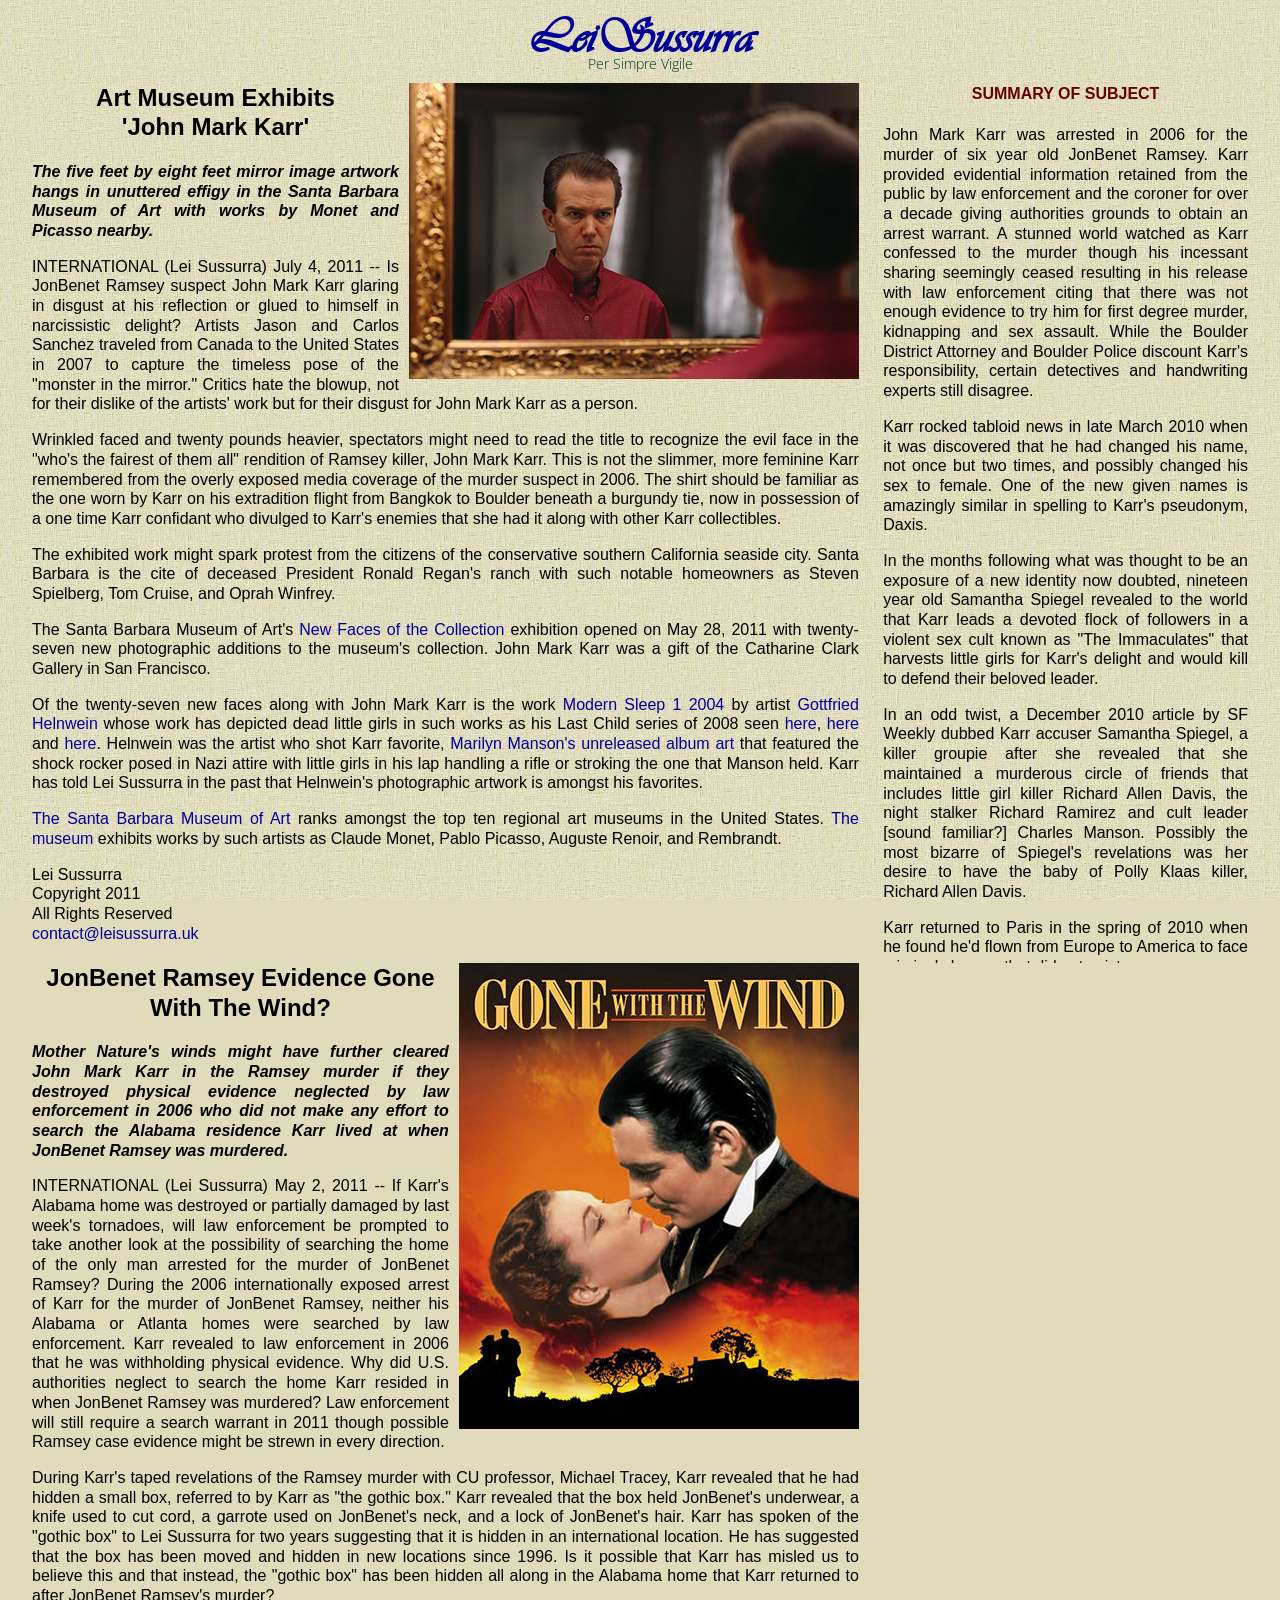
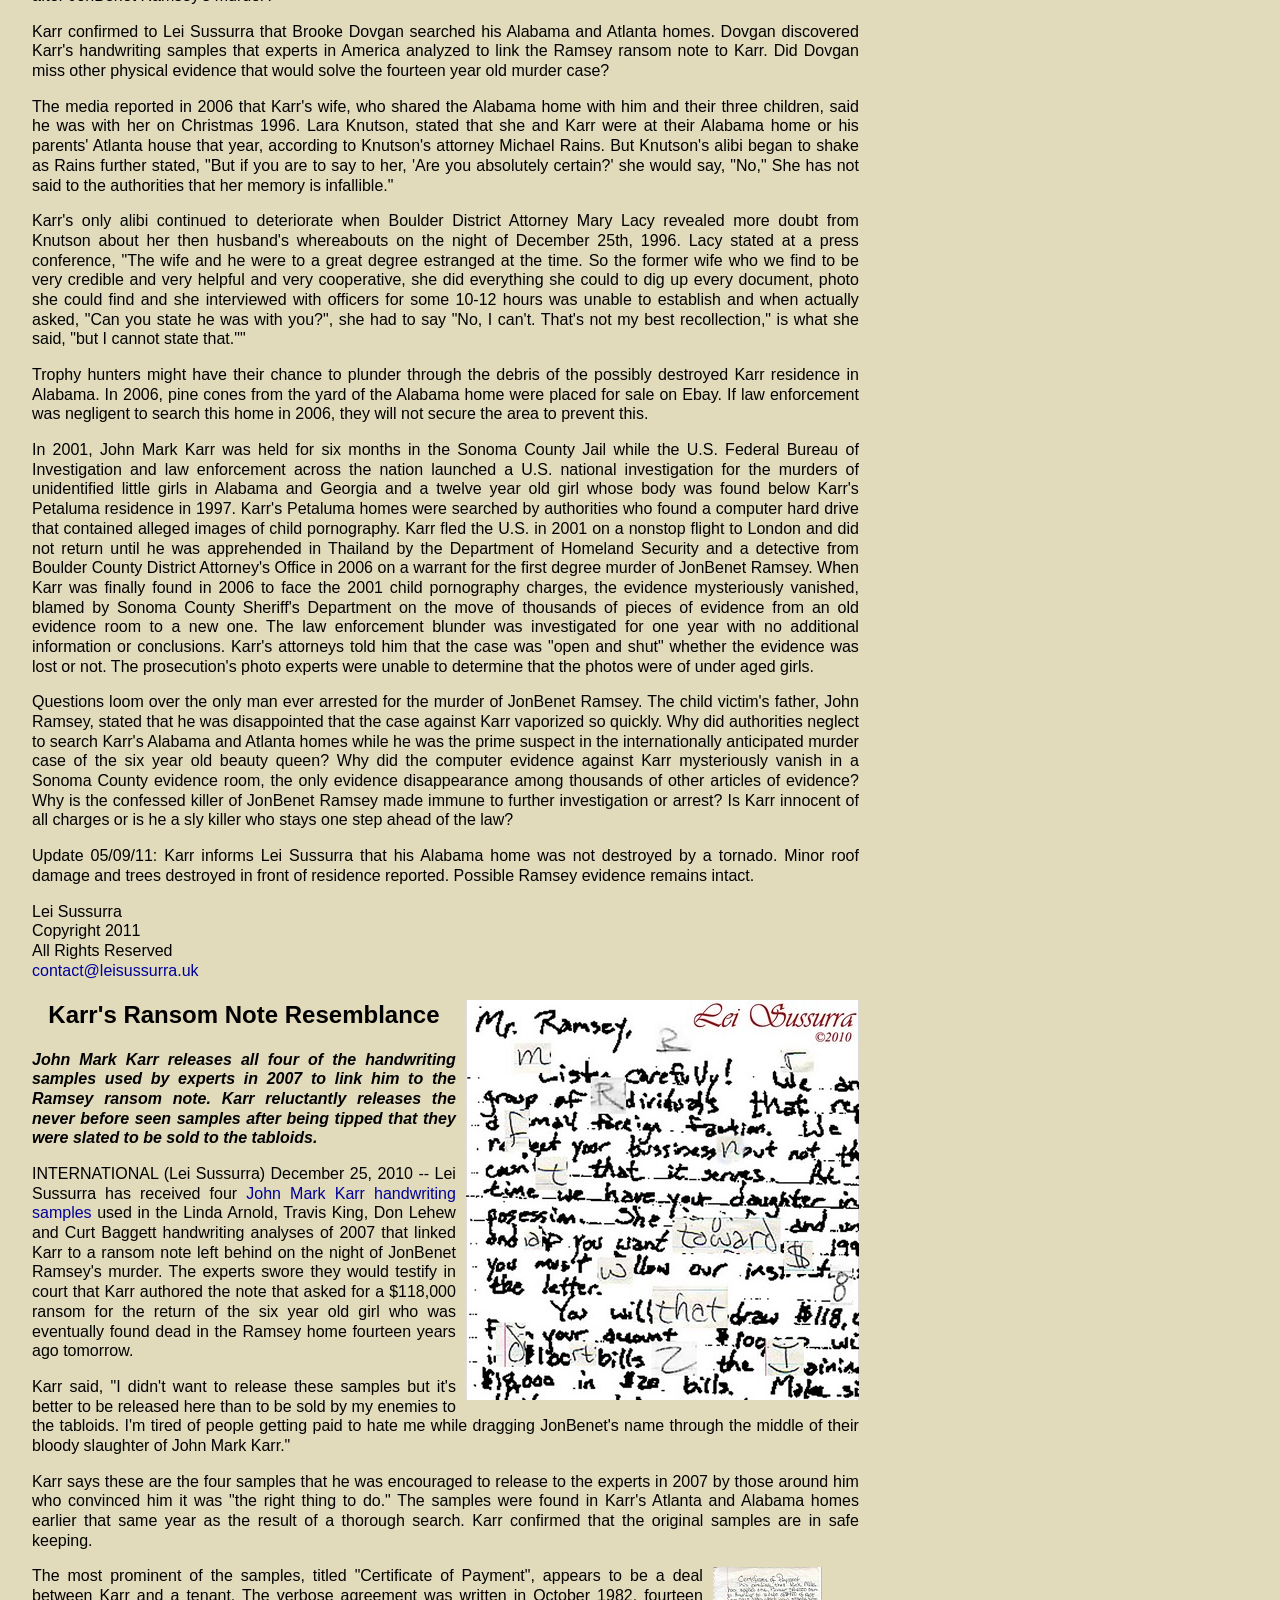
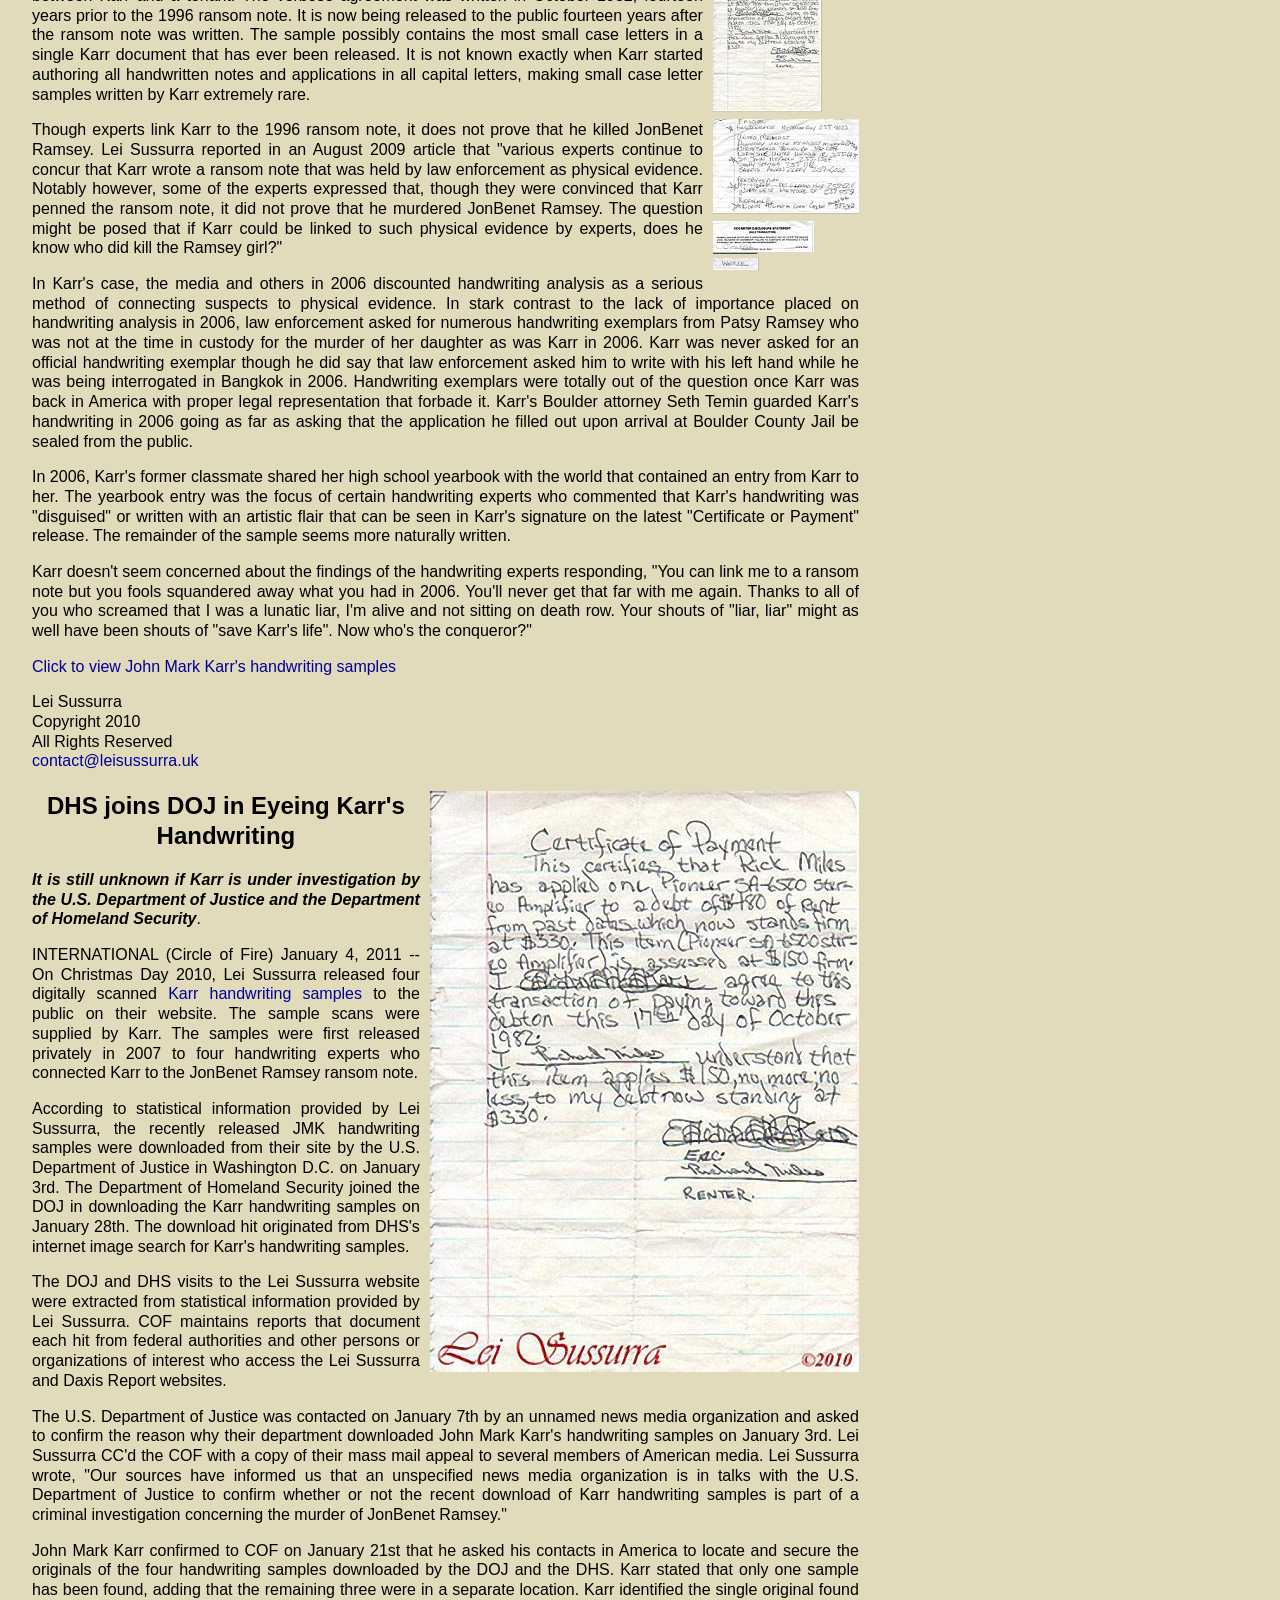
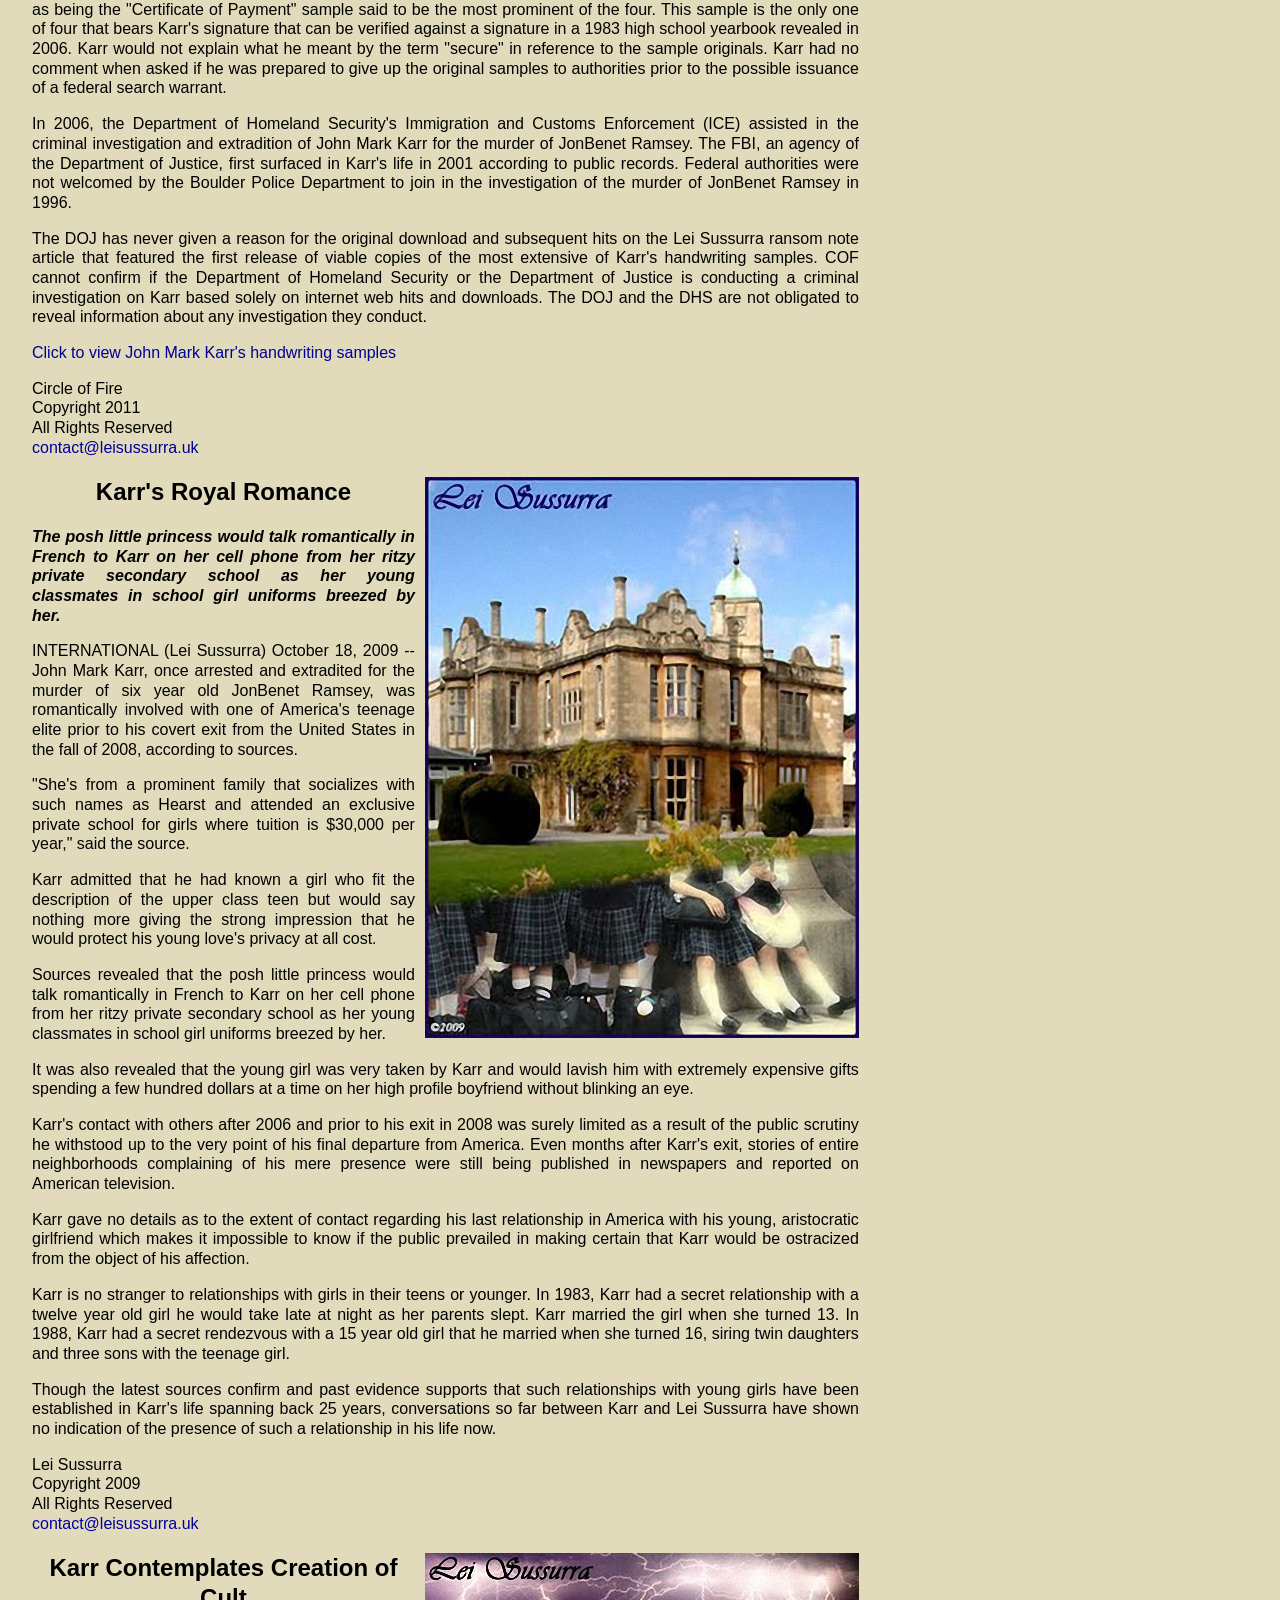
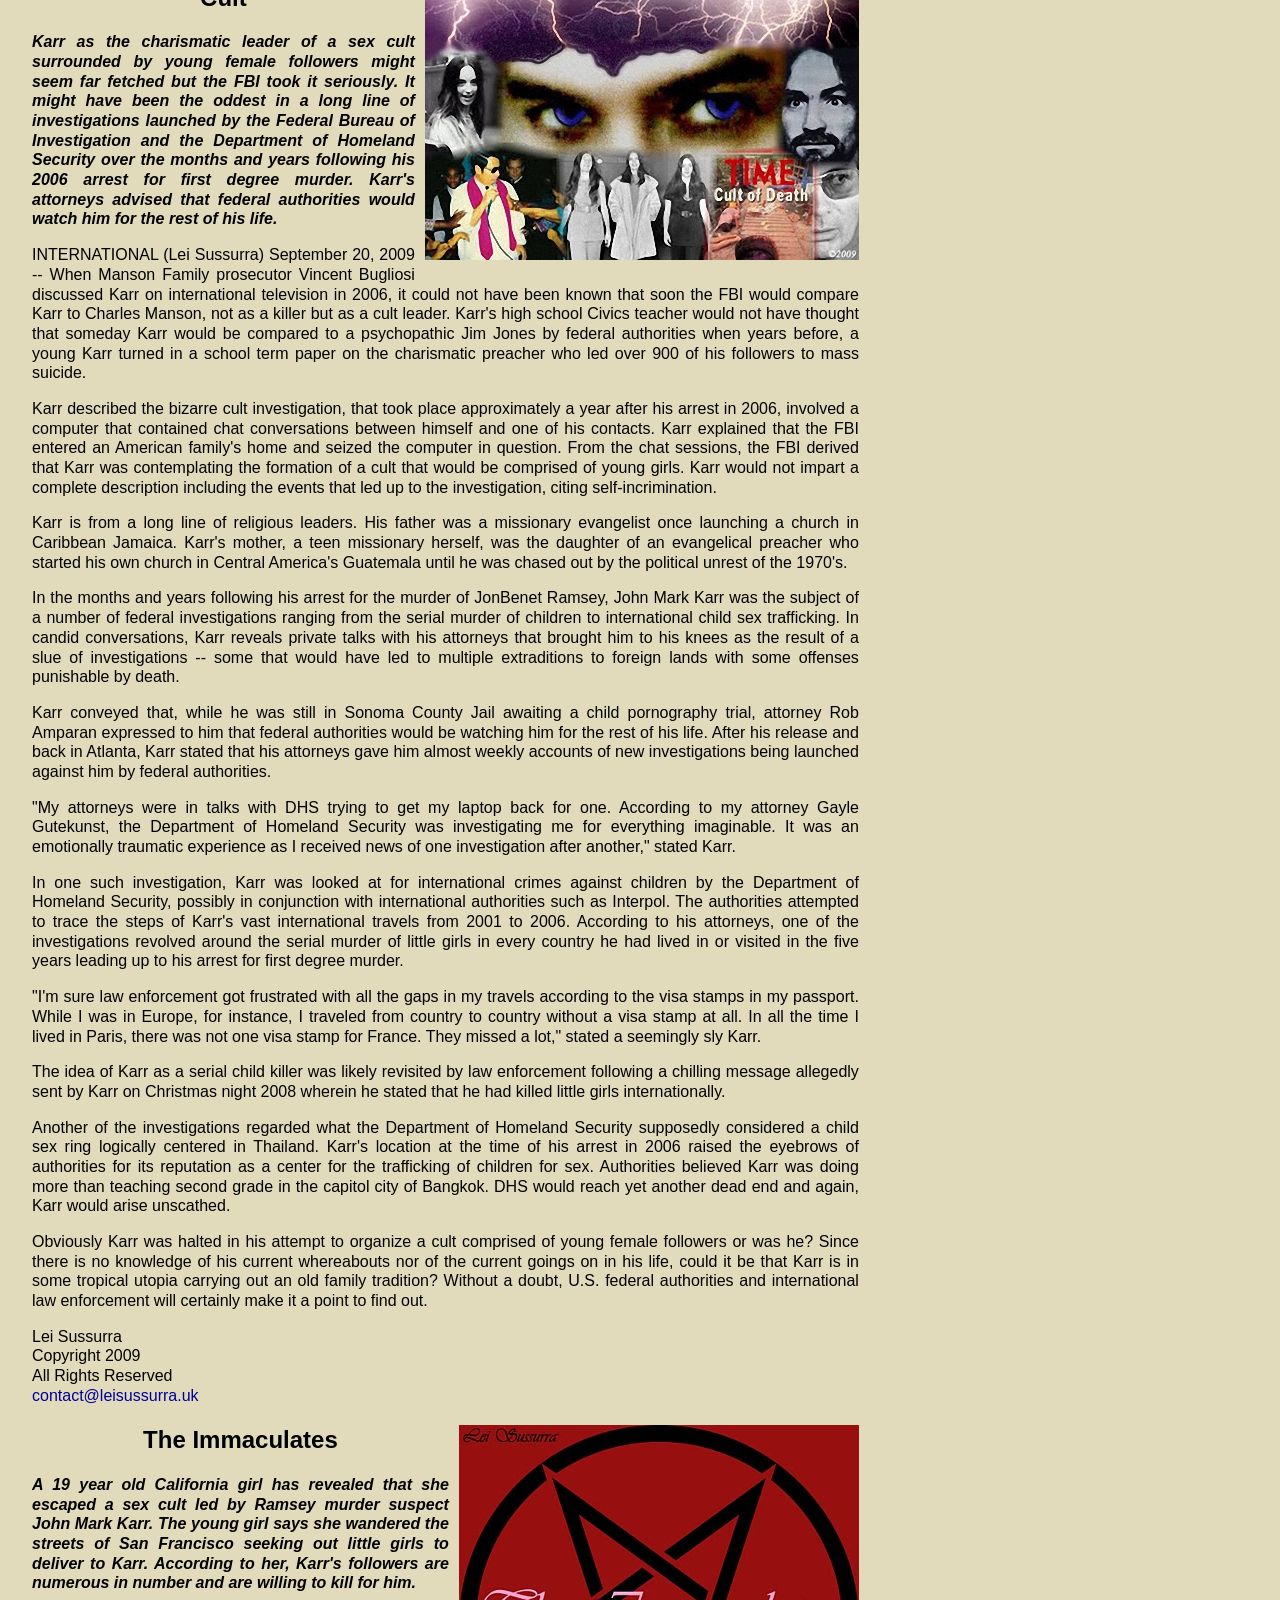
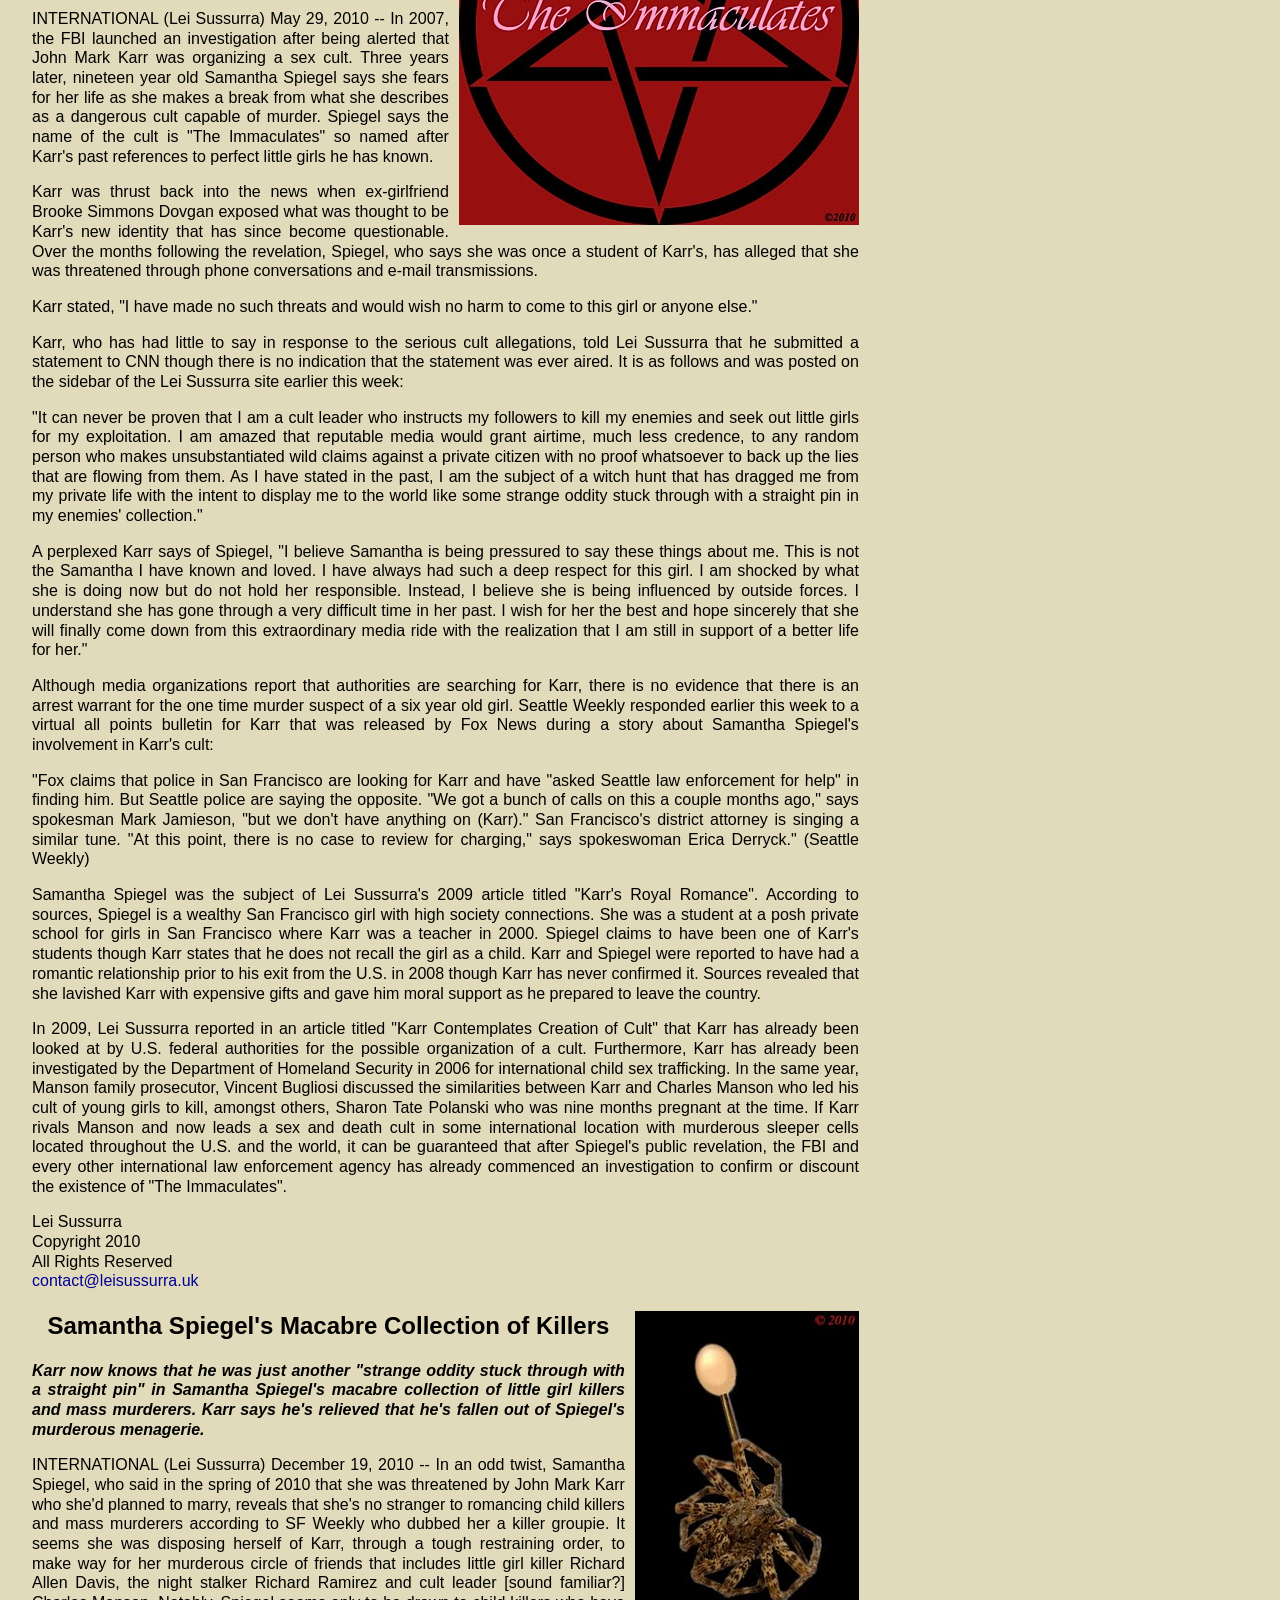
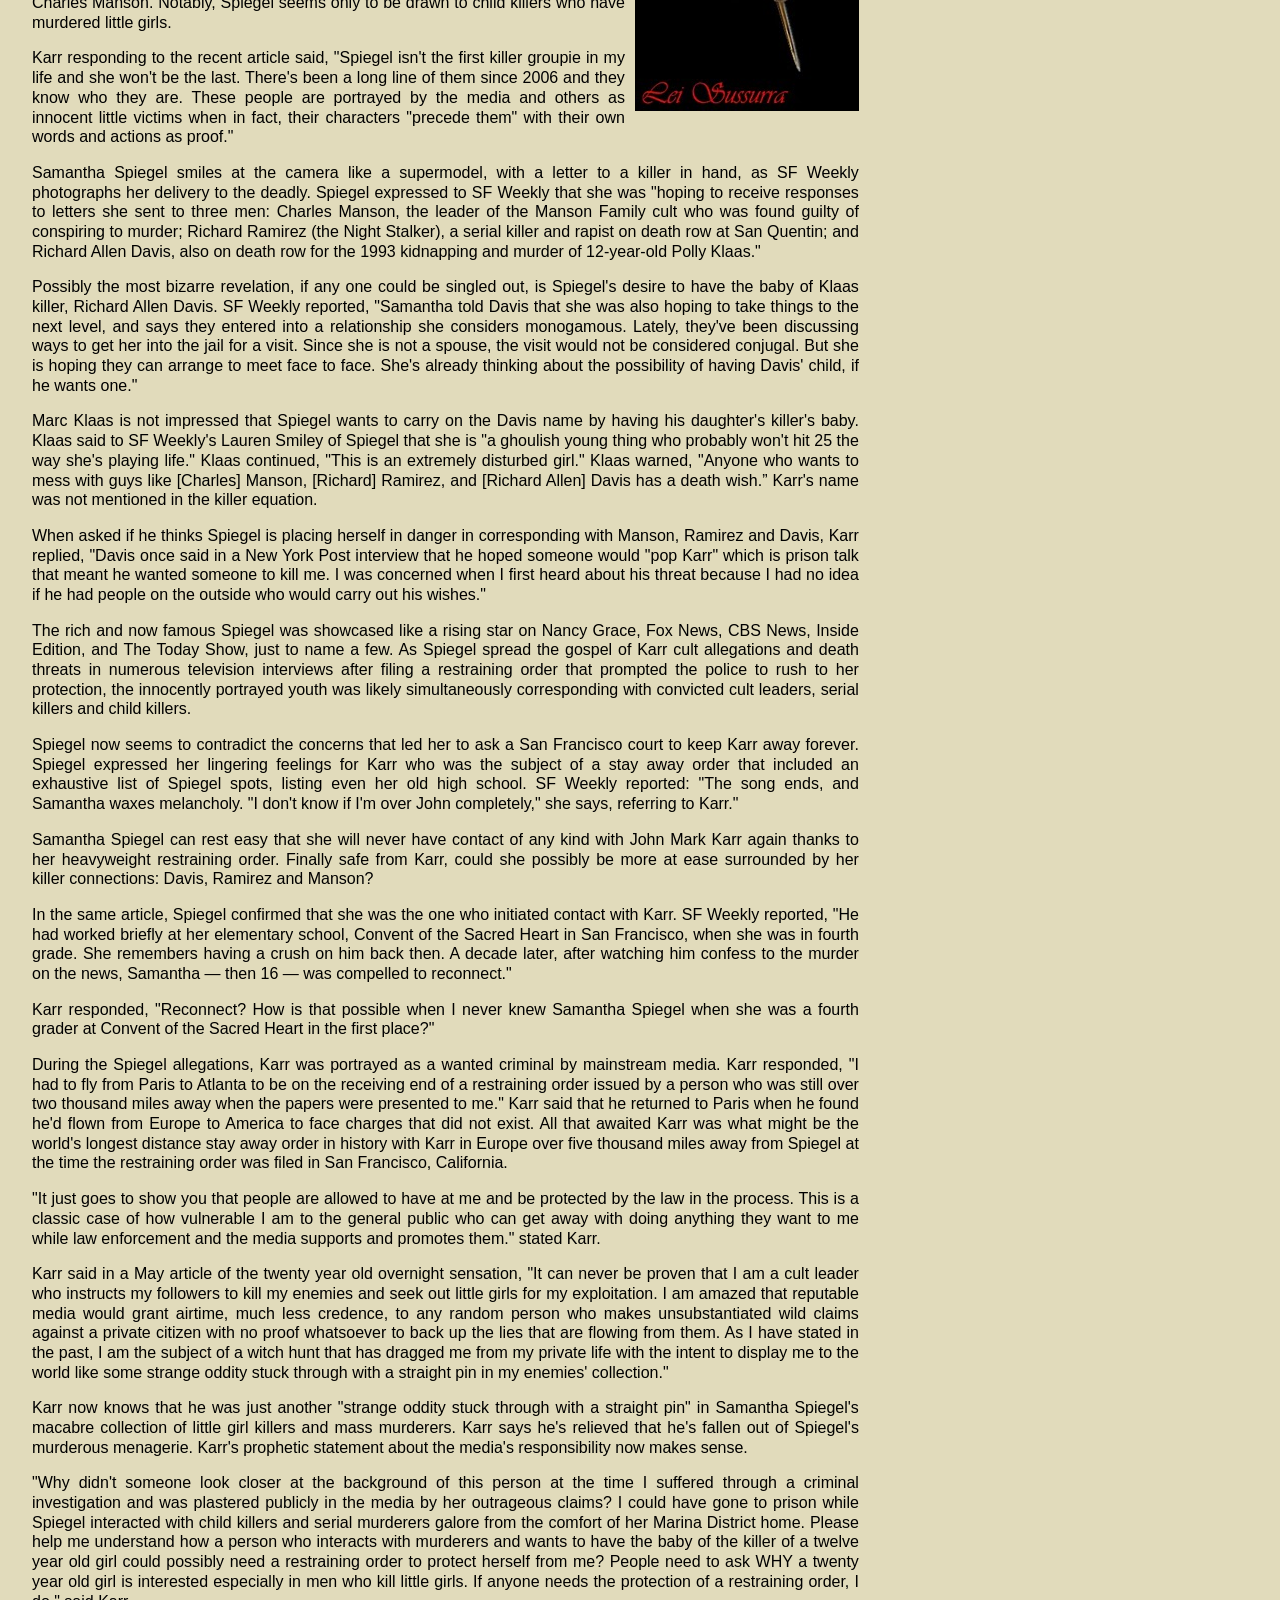
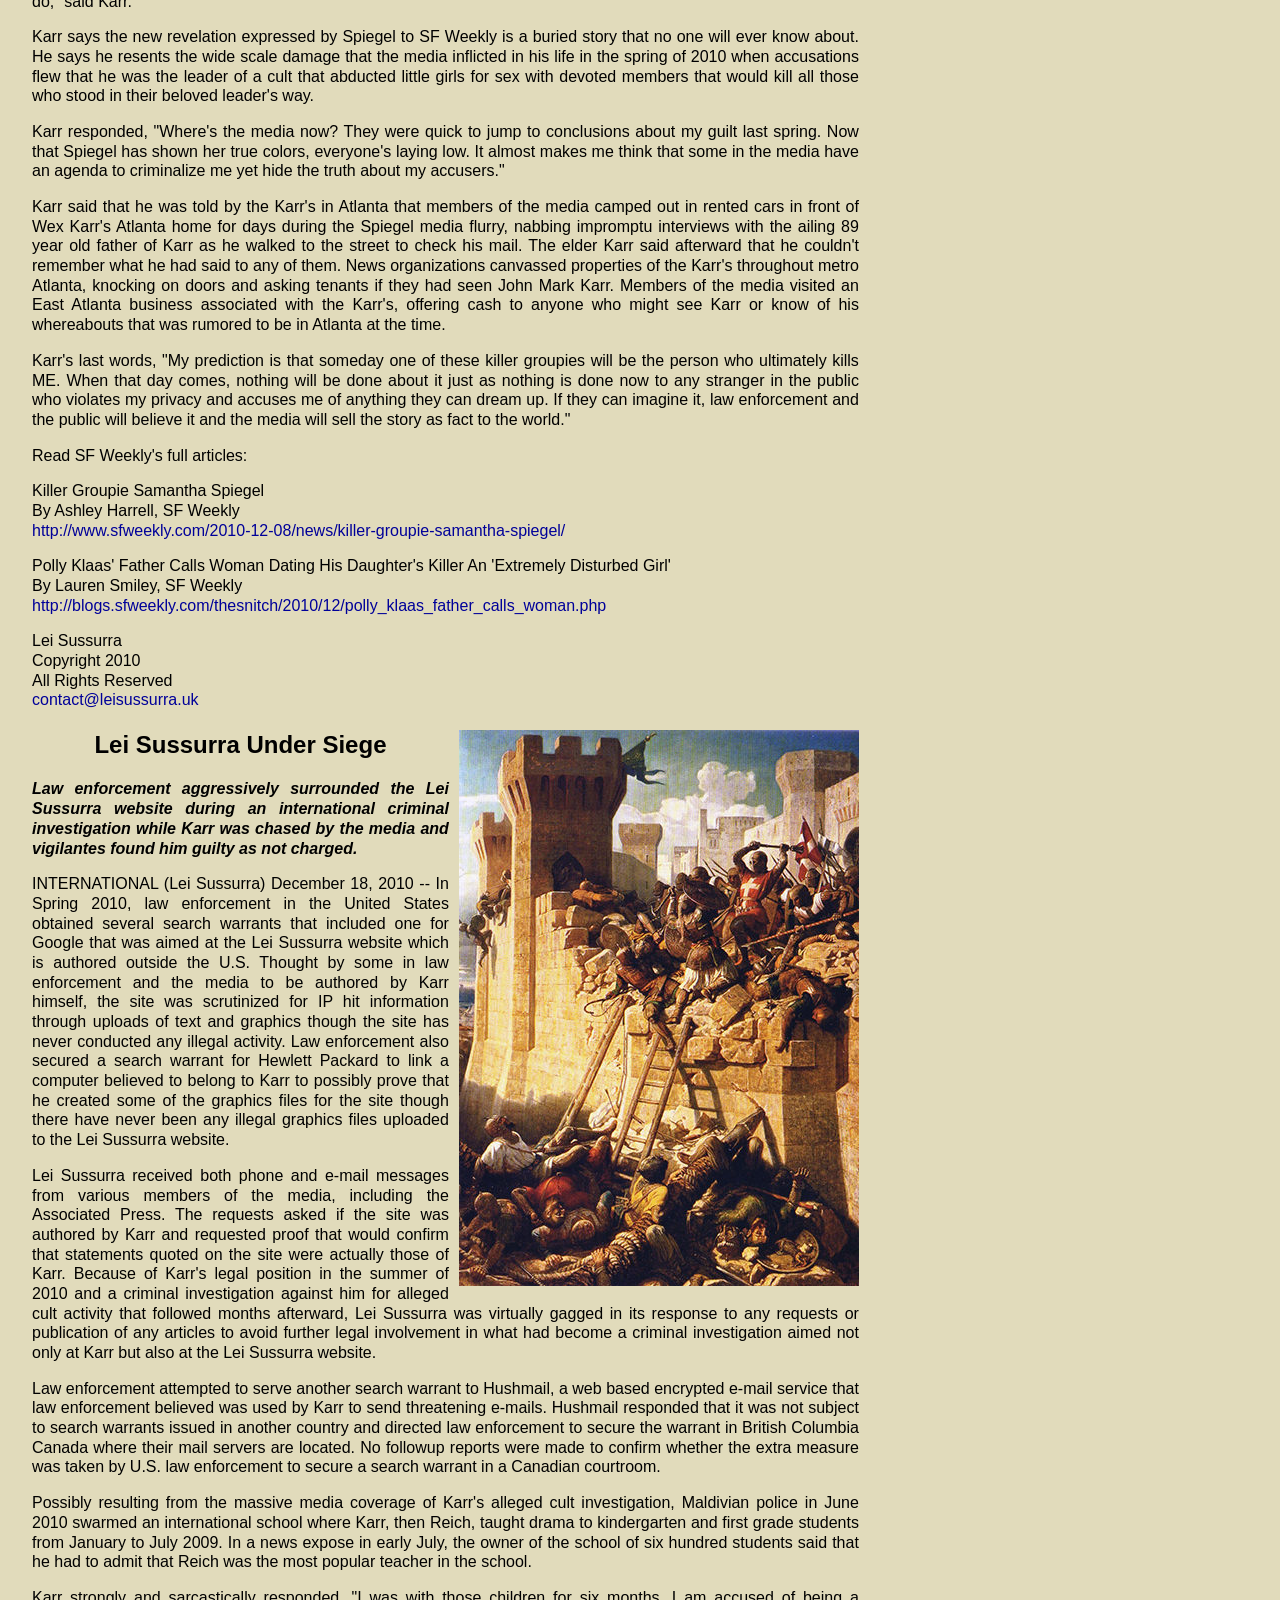
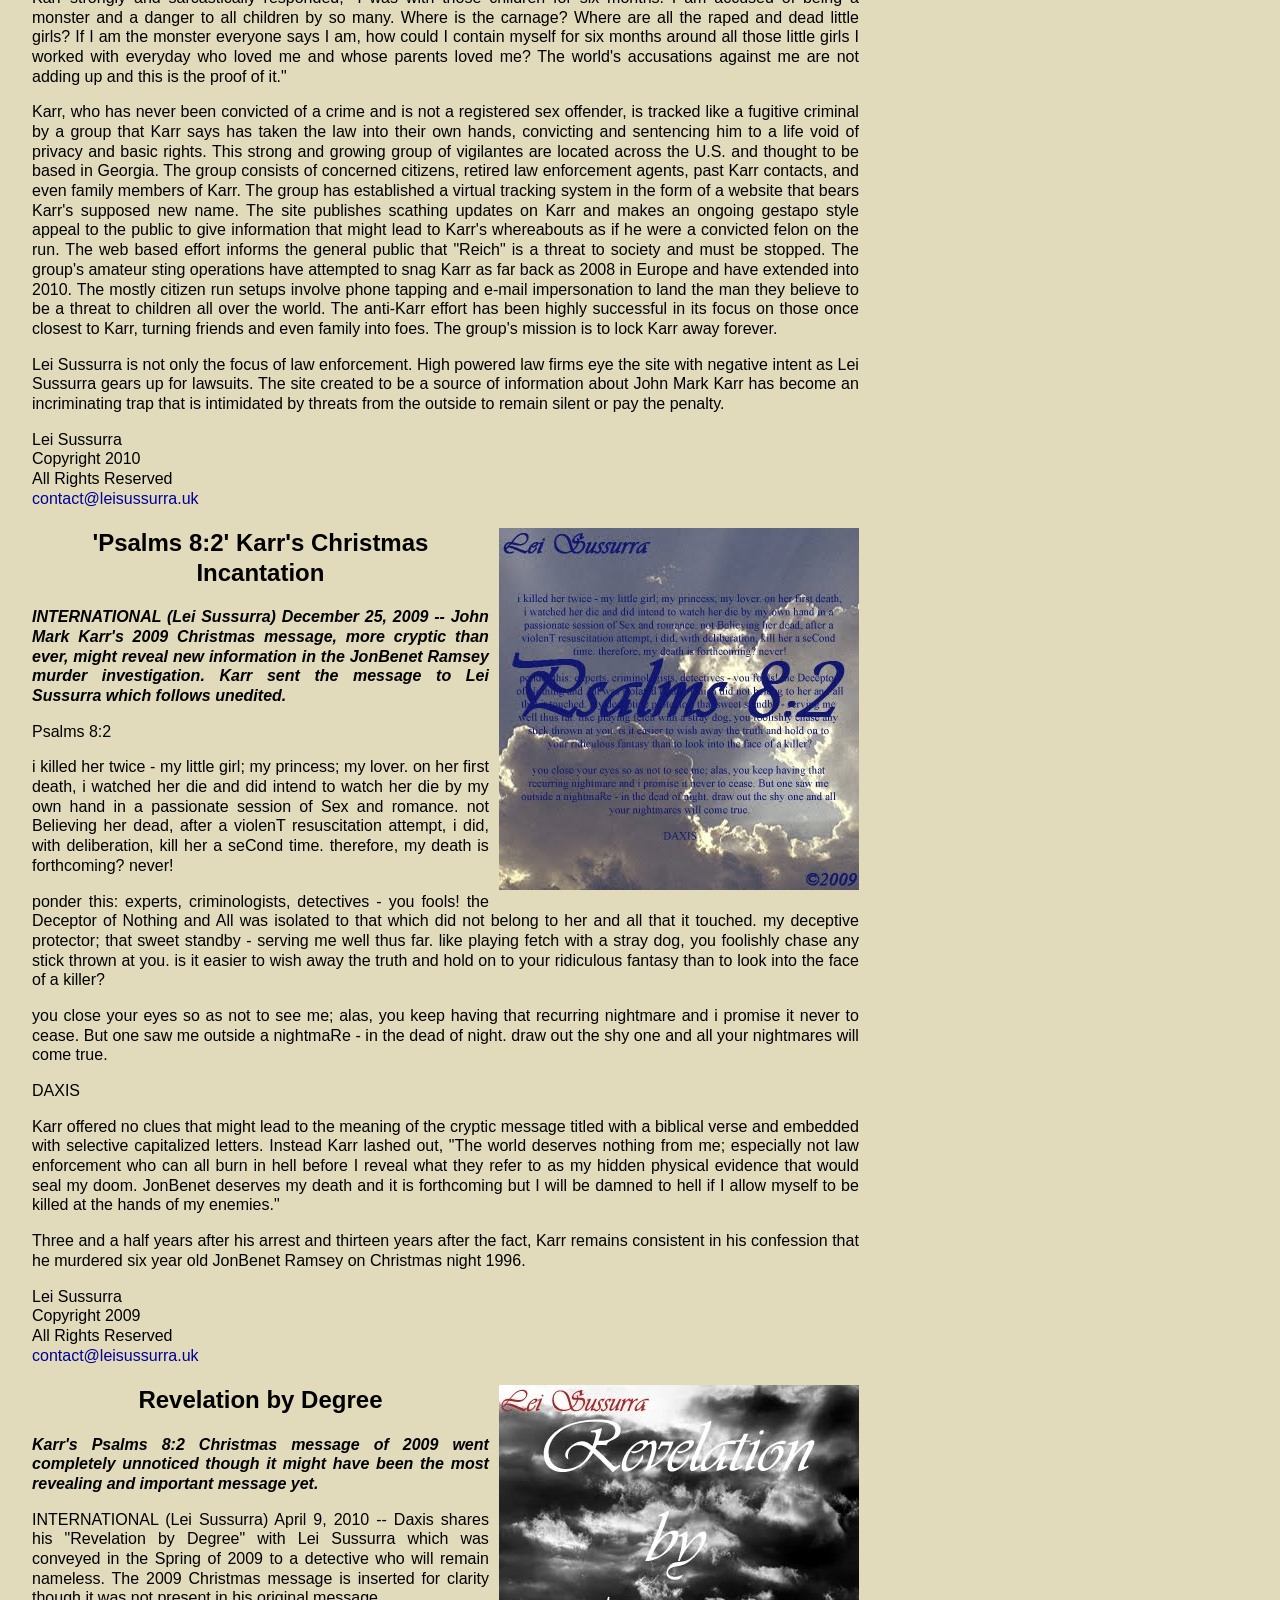
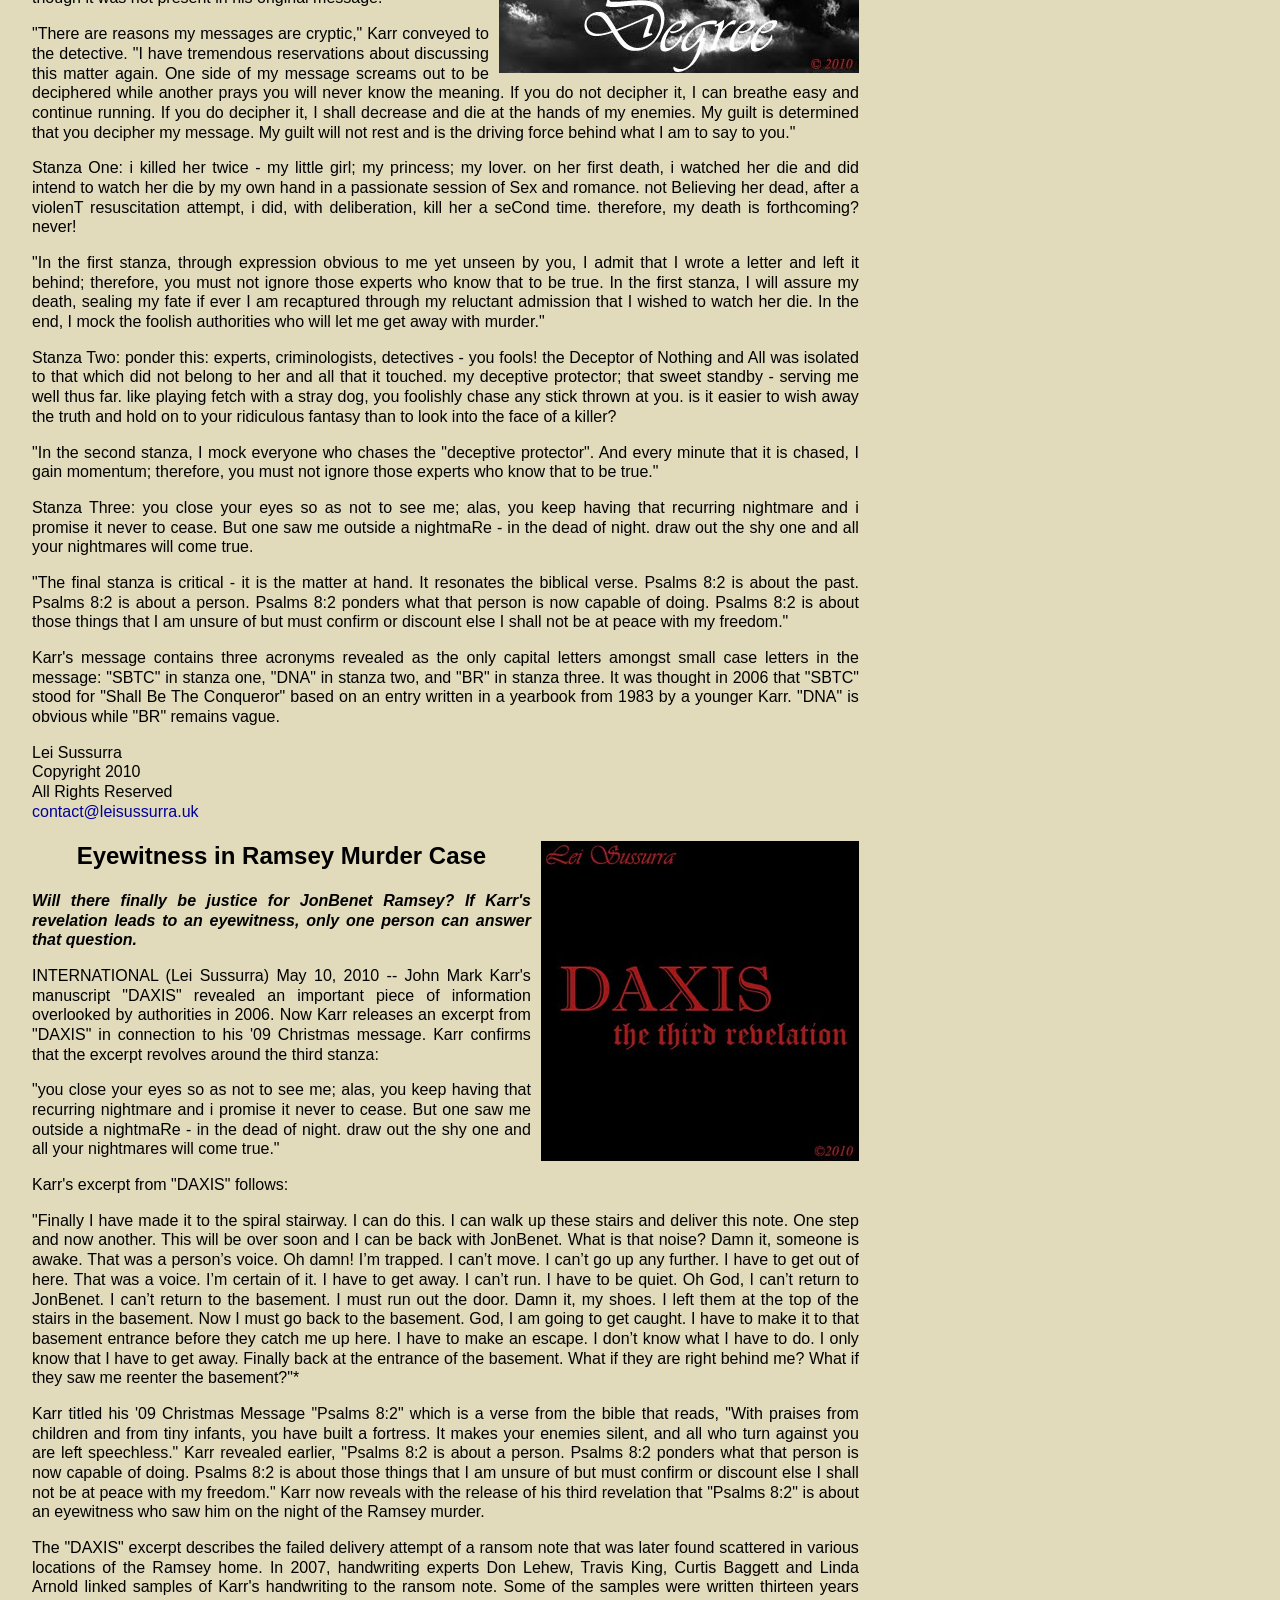
==== commit ff12bc7e: "Update index.html" ====
--- a/index.html
+++ b/index.html
@@ -460,26 +460,6 @@
 <p>The group was responsible for uncovering two name changes for John Mark Karr that took place in Seattle, Washington in 2008. The name change was sold to the tabloid, the National Enquirer, by Brooke Simmons after information was turned over to her or discovered by her as a member of the group.</p>
 <p>The groups' efforts are ongoing.</p>
 <p>Circle of Fire<br>
-Copyright 2011<br>
-All Rights Reserved<br>
-<a href="mailto:contact@leisussurra.uk">contact@leisussurra.uk</a></p>
-
-<h2 align="center"><img id="karrsexteens" class="img-articles gotoarticle" src="images/KarrTeenageGirlJonBenetRamsey-702259.jpg" alt="teengirl">Karr Supports Sex for Ready Teens</h2>
-<p><strong><em>Karr says, &quot;Teens with the 'intellectual capacity' to have consensual sex, regardless of age, should be free to make decisions about their own bodies. Age of consent laws expressed in teen years all over the world support my ideology.&quot;</em></strong></p>
-<p>INTERNATIONAL (Lei Sussurra) June 1, 2011 -- Lei Sussurra confronted Ramsey murder suspect John Mark Karr last week about the latest romances in his life. When asked if he was in a relationship, Karr responded that he has several teenage girls in his life who are friends to him, admitting that he occasionally &quot;dates&quot; some of them.</p>
-<p>Karr was willing to give us a glimpse of one of the teenage girls he has recently dated. Forty-six year old Karr reveals one of the girls as a young teen model. Karr assures, the teen is the 'legal age of consent' and has her mother's blessings to see him. Karr said he received the photo from the teenage model's mother.</p>
-<p>Karr would not confirm to Lei Sussurra if he and his teenage dates are sexually active. Karr responded, &quot;Sex or not, I'm not breaking any laws in the country where I live. This is legal and there's nothing anyone can do about it. I am allowed to have friends even if they are lovely teenage girls.&quot;</p>
-<p>The legal age of consent to sex worldwide is as low as thirteen in such developed countries as Spain, Japan, and South Korea according to statistics gathered by AVERT who base their statistics on information from INTERPOL.</p>
-<p>Karr explains, &quot;Intellectual capacity is not based on age but on a girl's natural intelligence to know when she is ready to engage in consensual sex. Sex need not involve intercourse - an important point to bring out.&quot;</p>
-<p>Karr's coined phrase &quot;intellectual capacity&quot; is a Karr philosophy explained in his never before published manuscript, DAXIS. Karr went well under the teen years in DAXIS with his ideology that certain girls with an advanced intellectual capacity can make their own decisions about sex.</p>
-<p>Karr assures that he has the blessings of the teen girls' moms to be with them. In a section of Karr's 2006 manuscript DAXIS titled &quot;Mommies of Daughters,&quot; Karr describes his positive relationships with moms of young girls he has become involved with. Rumors in past years say Karr was close to JonBenet's mother Patsy Ramsey. Karr revealed in a 2007 MSNBC interview that a secret liaison made it possible for him to be with JonBenet Ramsey, protecting his connection's identity. After five years of silence, Karr said of his rumored relationship to Patsy Ramsey, &quot;You can all go to Hell before I confirm that.&quot; Karr denies that Patsy Ramsey was his secret liaison to her daughter JonBenet.</p>
-<p>For a man accused of being a pedophile attracted to little girls as young as six, John Mark Karr has become involved more in his lifetime with teenage girls. Karr's romantic involvement with teenage girls goes back to 1984 and earlier into his teen years when he said all his friends were &quot;pretty teenage girls.&quot; Karr married a thirteen year old, now Tana Ray, illegally in 1984 with her mother's help. Karr secretly eloped with sixteen year old Lara Knutson in 1989, without her parents' permission, siring five children with the woman who was considered by Boulder prosecutors as a material witness against Karr in the Ramsey murder trial that has yet to take place. Karr and Knutson were married for almost twelve years. A sixteen year old Samantha Spiegel contacted Karr by e-mail in 2007 to express her sexual attraction to him. At seventeen, Spiegel gave Karr moral support before his departure from America in Fall 2008, lavishing him with expensive gifts. Spiegel claimed she was Karr's fiance in 2010 to which Karr responds, &quot;How can I be engaged to a person I've never met?&quot; Karr was in Europe when Spiegel made the claim.</p>
-<p>In an August 16, 2007 MSNBC television interview, Dan Abrams told Karr that his marriages to two teenage girls were proof that he was a pedophile. Karr denied the accusation flatly, stating of the thirteen year old, &quot;And I was only nineteen years old.&quot; To the marriage of Knutson, sixteen at the time, Karr responded to Abrams, &quot;I went right by the book,&quot; citing the Georgia law that supported Karr to claim a then pregnant Knutson as his bride.</p>
-<p>Karr says, &quot;Those who legally engage in consensual sex with a teen with the 'intellectual capacity' to make decisions about her own body should not be considered pedophiles. There is a difference, in every way, between a six year old little girl and sixteen year old young woman. That should be obvious to any society and is proven to be by laws in every country in the world that sets the legal age of consent to sex in teen years.&quot;</p>
-<p>If rumors of a sex reassignment surgery for the former murder suspect are true, it would be impossible for Karr to engage in sexual intercourse with the teenage girls in his life now. Karr has never confirmed the gender reassignment but has said to Lei Sussurra that he is &quot;neither male nor female&quot;: a statement that might be interpreted as an unofficial confirmation that a major surgery has occurred. Karr has told Lei Sussurra that his appearance is &quot;unisex approaching masculine - a tough look,&quot; which dispels the rumors that Karr presents as a woman. When Lei Sussurra suggested to Karr that he might be living his life as a woman, he replied, &quot;You've got to be kidding me.&quot;</p>
-<p>Karr's last known location was in Paris France in 2010. The legal age of consent in France is reported to be fifteen years of age for a female. Polish director Roman Polanski found refuge in France for over 30 years after being convicted of having sex with a thirteen year old girl in California. Polanski was arrested in 2009 only when he left France for Switzerland where he is now on house arrest in his Gstaad chalet awaiting possible extradition to America on a child rape conviction. Karr has said that Polanski has been his inspiration to return to France many times in the last ten years.</p>
-<p>Karr stated, &quot;I love my teen girlfriends. It's not all about sex. We talk and laugh. We do fun things together. We hang out at the mall. I talk to them about their problems and help them through them. I guide them about safe sex and birth control. I encourage them to express their individuality. I honor them and would never do anything to hurt any one of them. Their moms know that.&quot;</p>
-<p>Lei Sussurra<br>
 Copyright 2011<br>
 All Rights Reserved<br>
 <a href="mailto:contact@leisussurra.uk">contact@leisussurra.uk</a></p>
@@ -573,3 +553,4 @@
 	
 </body>
 </html>
+
